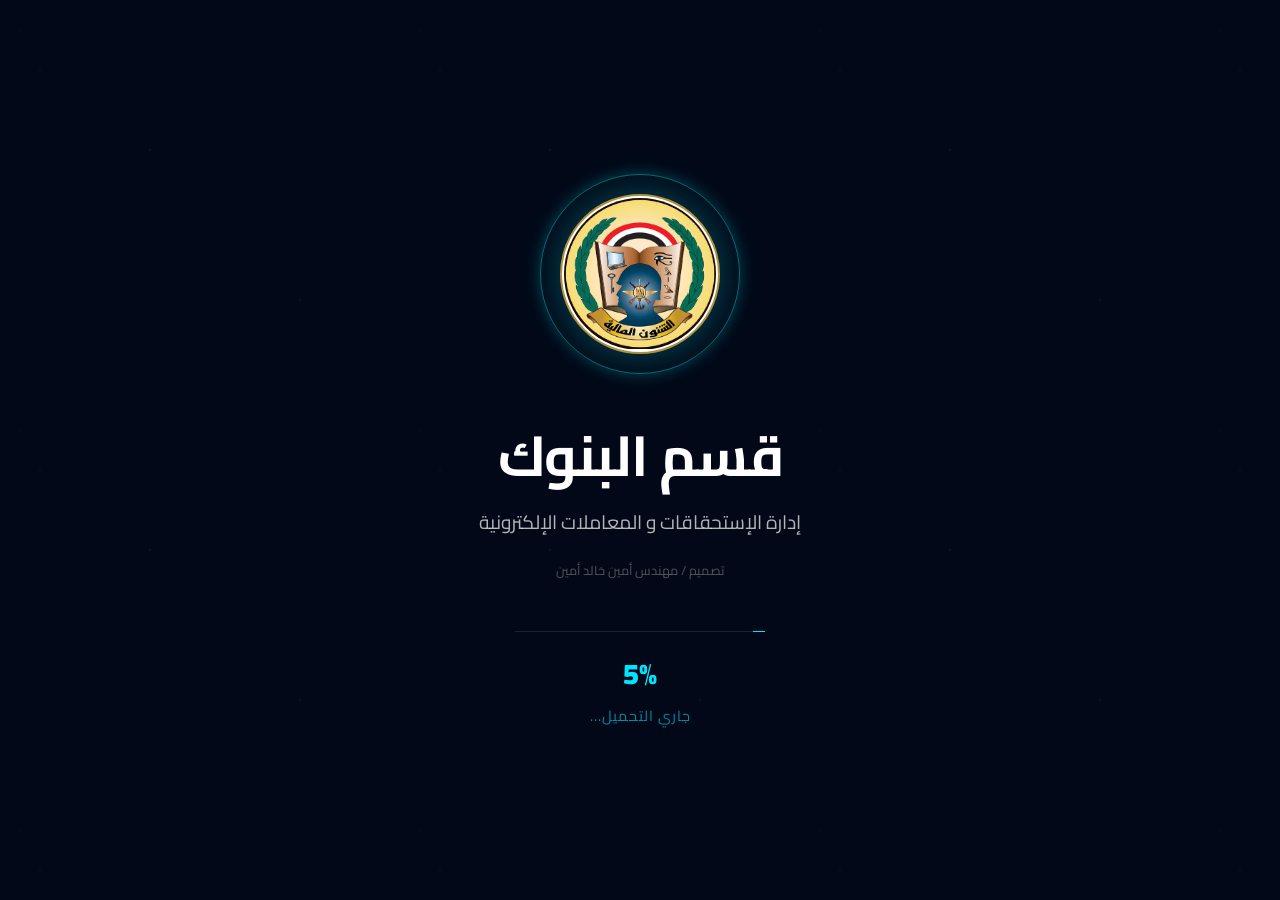
==== wwwroot/index.html @ 64e6f75e "feat: implement auto-import payment matching and fix NID/Instruction ID extraction" ====
<!DOCTYPE html>
<html lang="ar" dir="rtl">

<head>
    <meta charset="UTF-8">
    <meta name="viewport" content="width=device-width, initial-scale=1.0">
    <script>
        if (window.location.protocol === 'file:') {
            window.location.replace('http://127.0.0.1:5001/');
        }
    </script>
    <title>قسم البنوك — نظام إدارة المرتدات</title>
    <link rel="stylesheet" href="css/modern.css?v=3.7">
    <link rel="stylesheet" href="css/enterprise.css">
    <link rel="stylesheet" href="css/fonts.css">
    <link rel="stylesheet" href="css/chat.css?v=1.0">
    <link rel="stylesheet" href="css/advanced.css?v=1.1">
    <script src="lib/fontawesome-all.min.js" data-auto-replace-svg="overlay" defer></script>
    <style>
        /* Smart Payment Hierarchical View Styles */
        .smart-payment-group {
            animation: fadeIn 0.5s ease-out;
        }
        .source-field label {
            text-transform: uppercase;
            letter-spacing: 0.5px;
        }
        .smart-matches-body .data-table thead th {
            font-size: 0.8em;
            text-transform: uppercase;
        }
        .badge-status.success {
            background: rgba(16, 185, 129, 0.2);
            color: #10b981;
            border: 1px solid rgba(16, 185, 129, 0.3);
        }
        .badge-status.warning {
            background: rgba(245, 158, 11, 0.2);
            color: #f59e0b;
            border: 1px solid rgba(245, 158, 11, 0.3);
        }
        /* Switch Toggle Design */
        .unified-auto-import-toggle {
            display: flex;
            align-items: center;
            gap: 10px;
            background: rgba(15, 23, 42, 0.4);
            border: 1px solid rgba(255, 255, 255, 0.08);
            padding: 6px 14px;
            border-radius: 12px;
            font-size: 0.9rem;
            color: #94a3b8;
            height: 48px;
            margin-right: 15px;
        }
        .unified-auto-import-toggle .switch-label {
            font-weight: 600;
            color: #e2e8f0;
            cursor: pointer;
        }
        .switch {
            position: relative;
            display: inline-block;
            width: 44px;
            height: 22px;
        }
        .switch input {
            opacity: 0;
            width: 0;
            height: 0;
        }
        .slider {
            position: absolute;
            cursor: pointer;
            top: 0;
            left: 0;
            right: 0;
            bottom: 0;
            background-color: #334155;
            transition: .4s;
            border-radius: 34px;
            border: 1px solid rgba(255,255,255,0.05);
        }
        .slider:before {
            position: absolute;
            content: "";
            height: 14px;
            width: 14px;
            left: 3px;
            bottom: 3px;
            background-color: #94a3b8;
            transition: .4s;
            border-radius: 50%;
        }
        input:checked + .slider {
            background-color: #10b981;
        }
        input:checked + .slider:before {
            transform: translateX(22px);
            background-color: #000;
        }
    </style>
</head>

<body>
    <!-- Global Progress Bar -->
    <div id="global-progress-bar" style="position:fixed; top:0; left:0; width:0%; height:3px; background:linear-gradient(90deg, #00f0ff, #38bdf8); z-index:1000001; transition: width 0.3s ease, opacity 0.3s ease; opacity:0; pointer-events:none; box-shadow: 0 0 10px rgba(0, 240, 255, 0.5);"></div>

    <!-- Splash Screen / Loader Animation -->
    <div id="splash-screen" class="splash-screen">
        <div class="splash-stars"></div>
        <div class="splash-content">
            <!-- Logo Section -->
            <div class="logo-outer-glow">
                <div class="logo-orbit-ring"></div>
                <div class="logo-main-container">
                    <img src="img/faa-logo.jpg" alt="FAA Logo" class="splash-logo">
                </div>
            </div>

            <!-- Text Section -->
            <div class="splash-text-section">
                <h1 class="splash-main-title">قسم البنوك</h1>
                <p class="splash-sub-title">إدارة الإستحقاقات و المعاملات الإلكترونية</p>
                <div class="splash-credits">تصميم / مهندس أمين خالد أمين</div>
            </div>

            <!-- Loader Section -->
            <div class="splash-loader-section">
                <div class="loader-horizontal-line">
                    <div class="loader-progress"></div>
                </div>
                <div class="loader-percentage">0%</div>
                <div class="loader-status-text">جاري التحميل...</div>
            </div>
        </div>
    </div>

    <!-- (NEW) Tasks Floating Panel -->
    <div id="tasks-panel" class="tasks-panel hidden">
        <div class="tasks-header">
            <h3>📝 مهام اليوم</h3>
            <button onclick="app.closeTasksPanel()">✕</button>
        </div>
        <div id="tasks-list" class="tasks-list">
            <!-- Tasks will be loaded here -->
            <div class="empty-tasks">لا توجد مهام حالياً</div>
        </div>
    </div>

    <!-- Global Attachments Modal (Top Level) -->
    <div id="attachments-modal" class="modal hidden"
        style="z-index: 999999; position: fixed; top: 0; left: 0; width: 100%; height: 100%; align-items: center; justify-content: center; background: rgba(0,0,0,0.85);">
        <div class="modal-content"
            style="max-width: 800px; width: 95%; max-height: 90vh; display: flex; flex-direction: column; background: #0d1623; border: 1px solid #00f0ff; position: relative;">
            <div class="modal-header">
                <h3>إدارة المرفقات</h3>
                <button class="modal-close" onclick="window.app?.hideAttachmentsModal()">✕</button>
            </div>
            <div class="modal-body"
                style="padding: 20px; flex: 1; overflow: hidden; display: flex; flex-direction: column;">
                <div style="display: flex; justify-content: space-between; align-items: center; margin-bottom: 15px;">
                    <h4 id="attachment-title-info">الملفات المرفقة</h4>
                    <button class="btn btn-primary" onclick="document.getElementById('attachment-file-input').click()">
                        ➕ إضافة ملف
                    </button>
                    <input type="file" id="attachment-file-input" style="display: none;" multiple
                        onchange="window.app.uploadAttachment(this)">
                </div>

                <div class="table-container"
                    style="flex: 1; overflow-y: auto; border: 1px solid rgba(255,255,255,0.1); border-radius: 8px;">
                    <table class="data-table">
                        <thead style="position: sticky; top: 0; background: #0d1623; z-index: 1;">
                            <tr>
                                <th>اسم الملف</th>
                                <th>التاريخ</th>
                                <th style="width: 80px;">التحكم</th>
                            </tr>
                        </thead>
                        <tbody id="attachments-list-body"></tbody>
                    </table>
                    <div id="no-attachments-msg" style="text-align: center; padding: 30px; color: #888; display: none;">
                        لا توجد مرفقات لهذه المعاملة.
                    </div>
                </div>
            </div>
        </div>
    </div>


    <!-- ========================================
       Login Page
       ======================================== -->
    <div id="login-page" class="login-wrapper">
        <div class="login-container">
            <div class="login-card">
                <div class="login-logo">
                    <div class="login-logo-container">
                        <div class="logo-icon-large">🏦</div>
                        <h1>قسم البنوك</h1>
                    </div>
                </div>

                <!-- زر إعدادات الطوارئ (الجديد) -->
                <div id="emergency-setup-btn" title="إعدادات الاتصال" class="emergency-gear-icon">
                    ⚙️
                </div>


                <div id="login-error" class="login-error">
                    اسم المستخدم أو كلمة المرور غير صحيحة
                </div>

                <form id="login-form" class="login-form">
                    <div class="form-group">
                        <label class="form-label">اسم المستخدم</label>
                        <select id="login-username" class="form-input form-select" required>
                            <option value="" disabled selected>اختر المستخدم...</option>
                        </select>
                    </div>

                    <div class="form-group">
                        <label class="form-label">كلمة المرور</label>
                        <input type="password" id="login-password" class="form-input" placeholder="أدخل كلمة المرور"
                            required>
                    </div>

                    <button type="submit" class="btn btn-primary btn-lg">
                        <span>🔓</span>
                        <span>تسجيل الدخول</span>
                    </button>
                </form>
            </div>
        </div>
    </div>

    <!-- ========================================
       Main Application
       ======================================== -->
    <div id="app-page" class="app-wrapper hidden">

        <!-- Sidebar -->
        <aside class="sidebar">
            <div class="sidebar-header">
                <div class="sidebar-logo">
                    <span class="logo-icon">🏦</span>
                    <span class="sidebar-logo-text">قسم البنوك</span>
                </div>
                <button id="sidebar-toggle" class="btn-icon" onclick="app.toggleSidebar()">
                    ☰
                </button>
            </div>

            <nav class="sidebar-nav">
                <div class="nav-section">
                    <div class="nav-section-title">الرئيسية</div>
                    <div class="nav-item" data-page="dashboard" onclick="app.navigateTo('dashboard')">
                        <span class="nav-item-icon">🏠</span>
                        <span class="nav-item-text">لوحة التحكم</span>
                    </div>
                    <div class="nav-item" data-page="full-returns" onclick="app.navigateTo('full-returns')">
                        <span class="nav-item-icon">📚</span>
                        <span class="nav-item-text">البحث الشامل</span>
                    </div>
                    <div class="nav-item active" data-page="returns" onclick="app.navigateTo('returns')">
                        <span class="nav-item-icon">📊</span>
                        <span class="nav-item-text">مرتدات الحوافز</span>
                    </div>
                    <div class="nav-item" data-page="salary-returns" onclick="app.navigateTo('salary-returns')">
                        <span class="nav-item-icon">💰</span>
                        <span class="nav-item-text">مرتادات المرتبات</span>
                    </div>
                    <div class="nav-item" data-page="smart-payment" onclick="app.navigateTo('smart-payment')">
                        <span class="nav-item-icon">💸</span>
                        <span class="nav-item-text">السداد الذكي</span>
                    </div>
                    <div class="nav-item" data-page="chat" onclick="app.navigateTo('chat')">
                        <span class="nav-item-icon">💬</span>
                        <span class="nav-item-text">المراسلة</span>
                        <span id="chat-unread-badge" class="chat-unread-badge hidden">0</span>
                    </div>
                    <div class="nav-item" data-page="tasks" onclick="app.navigateTo('tasks')">
                        <span class="nav-item-icon">📝</span>
                        <span class="nav-item-text">مهام اليوم</span>
                        <span id="tasks-count-badge" class="chat-unread-badge hidden" style="background: #f59e0b;">0</span>
                    </div>
                </div>


                <div class="nav-section">
                    <div class="nav-section-title">الإدارة</div>
                    <div class="nav-item" data-page="archive" onclick="app.navigateTo('archive')">
                        <span class="nav-item-icon">🗄️</span>
                        <span class="nav-item-text">الأرشيف</span>
                    </div>
                    <div class="nav-item" data-page="adabir" onclick="app.navigateTo('adabir')">
                        <span class="nav-item-icon">📁</span>
                        <span class="nav-item-text">نظام الإضابير</span>
                    </div>
                    <div class="nav-item" data-page="auto-import-reports" onclick="app.navigateTo('auto-import-reports')">
                        <span class="nav-item-icon">📋</span>
                        <span class="nav-item-text">تقرير الاستيراد التلقائي</span>
                    </div>
                    <div class="nav-item" data-page="settings" id="nav-settings"
                        onclick="app.navigateTo('settings'); app.loadArchivePath();">
                        <span class="nav-item-icon">⚙️</span>
                        <span class="nav-item-text">الإعدادات</span>
                    </div>
                </div>
            </nav>

            <div class="sidebar-footer">
                <div class="user-info">
                    <div class="user-avatar" id="user-avatar">A</div>
                    <div class="user-details">
                        <div class="user-name" id="user-display-name">المستخدم <span id="signalr-status-indicator" class="status-dot status-offline" title="غير متصل"></span></div>
                        <div class="user-role" id="user-role">مستخدم</div>
                    </div>
                    <button class="logout-btn" id="logout-btn" title="تسجيل الخروج"
                        onclick="auth.logout(); location.reload();">🚪</button>
                </div>
            </div>
        </aside>

        <!-- Main Content -->
        <div class="main-wrapper">

            <header class="main-header">
                <div class="header-title">
                    <span class="header-title-icon" id="page-icon">📊</span>
                    <h1 id="page-title">مرتدات الحوافز</h1>
                    <button id="clear-archive-btn" class="btn btn-sm btn-outline-warning hidden" onclick="app.clearRestore()" style="margin-right: 15px; font-size: 12px;">
                        🚫 إنهاء عرض أرشيف الحوافز (العودة للكل)
                    </button>
                    <button id="clear-salary-archive-btn" class="btn btn-sm btn-outline-warning hidden" onclick="app.clearSalaryRestore()" style="margin-right: 15px; font-size: 12px;">
                        🚫 إنهاء عرض أرشيف المرتبات (العودة للكل)
                    </button>
                </div>

                <!-- Sync Progress Column -->
                <div id="sync-progress-container" class="sync-progress-wrapper hidden">
                    <div class="sync-info">
                        <span id="sync-status-text">جاري مزامنة البيانات...</span>
                        <span id="sync-percentage">0%</span>
                    </div>
                    <div class="sync-bar-outer">
                        <div id="sync-bar-inner" class="sync-bar-fill"></div>
                    </div>
                </div>


                <div class="header-actions">
                    <button id="mode-toggle" class="mode-toggle-btn" onclick="app.toggleTheme()">الوضع النهاري</button>
                    <!-- User indicator hidden from original code -->
                </div>
            </header>

            <!-- Page Content -->
            <main class="main-content">

                <!-- ========== Dashboard Page ========== -->
                <section id="page-dashboard" class="page-content hidden">
                    <div class="welcome-banner">
                        <div class="banner-content">
                            <h1>مرحباً بك في لوحة التحكم 🚀</h1>
                            <p>نظرة عامة على أداء النظام والإحصائيات الحالية.</p>
                        </div>
                    </div>
                    <!-- Stats Grid for Dashboard -->
                    <div class="stats-grid dashboard-stats">
                        <!-- Content will be populated by JS -->
                    </div>
                    <div class="dashboard-pro">
                        <div id="dashboard-state" class="dashboard-state hidden"></div>
                        <div id="dashboard-summary-cards" class="dashboard-summary-grid"></div>
                        <div id="dashboard-charts" class="dashboard-charts-grid"></div>
                    </div>
                </section>

                <!-- ========== Returns Page ========== -->
                <section id="page-returns" class="page-content hidden">

                    <!-- Stats Highlights (3-Card Summary) -->
                    <div class="dashboard-stats-row-pro search-stats-summary">
                        <!-- 1. Total Summary (Rightmost/First in RTL) -->
                        <div class="stat-card-pro pro-total-summary">
                            <div class="stat-details-pro">
                                <span class="stat-label">إجمالي السجلات</span>
                                <span class="stat-value" id="search-count">0</span>
                                <div class="stat-sub-row">
                                    <span class="stat-label-sub">إجمالي المبالغ</span>
                                    <span class="stat-value-sub" id="search-amount">0.00</span>
                                </div>
                            </div>
                            <div class="stat-icon" style="background: rgba(0, 240, 255, 0.1); color: #00f0ff;">
                                <i class="fas fa-file-invoice"></i>
                            </div>
                        </div>

                        <!-- 2. Pending/Open -->
                        <div class="stat-card-pro pro-pending">
                            <div class="stat-details-pro">
                                <span class="stat-label">تحت التسوية</span>
                                <span class="stat-value" id="search-open-count">0</span>
                                <div class="stat-sub-row">
                                    <span class="stat-label-sub">المبلغ</span>
                                    <span class="stat-value-sub" id="search-open-amount">0.00</span>
                                </div>
                            </div>
                            <div class="stat-icon" style="background: rgba(245, 158, 11, 0.1); color: #f59e0b;">
                                <i class="fas fa-hourglass-half"></i>
                            </div>
                        </div>

                        <!-- 3. Settled -->
                        <div class="stat-card-pro pro-settled-new">
                            <div class="stat-details-pro">
                                <span class="stat-label">تم تسويتها / مسددة</span>
                                <span class="stat-value" id="search-settled-count">0</span>
                                <div class="stat-sub-row">
                                    <span class="stat-label-sub">المبلغ</span>
                                    <span class="stat-value-sub" id="search-settled-amount">0.00</span>
                                </div>
                            </div>
                            <div class="stat-icon" style="background: rgba(16, 185, 129, 0.1); color: #10b981;">
                                <i class="fas fa-check-circle"></i>
                            </div>
                        </div>
                    </div>

                    <!-- Action Buttons Row (RTL) -->
                    <div class="dashboard-actions-row-pro rtl-flex">
                        <button class="btn-pro-action btn-import-pro" id="btn-import-returns" onclick="app.showImportModal()"><i class="fas fa-file-import"></i> استيراد</button>
                        <button class="btn-pro-action btn-export-pro" onclick="app.downloadTemplate()" style="background: linear-gradient(135deg, #10b981 0%, #059669 100%);"><i class="fas fa-file-excel"></i> تنزيل النموذج</button>
                        <button class="btn-pro-action btn-sync-pro" onclick="app.showAutoSyncModal()"><i class="fas fa-sync"></i> مزامنة</button>
                        <button class="btn-pro-action btn-report-pro" onclick="app.printReport()"><i class="fas fa-file-invoice-dollar"></i> كشف حساب</button>
                        <button class="btn-pro-action btn-extract-pro" onclick="app.showExtractionModal()"><i class="fas fa-search"></i> استخراج</button>
                        <button class="btn-pro-action btn-check-pro" onclick="app.runValidationOnCurrentData()"><i class="fas fa-check-circle"></i> فحص</button>
                        <button class="btn-pro-action btn-delete-pro" onclick="app.confirmDeleteAll()"><i class="fas fa-trash-alt"></i> حذف الكل</button>
                        <button class="btn-pro-action btn-delete-pro" onclick="app.deleteSelectedReturns()" id="btn-delete-selected" style="display:none; background: linear-gradient(135deg, rgba(239, 68, 68, 0.2) 0%, rgba(185, 28, 28, 0.2) 100%); border-color: rgba(239, 68, 68, 0.5);"><i class="fas fa-trash" style="color: #f87171;"></i> حذف المحدد <span id="selected-count-badge" style="background:#ef4444; color:white; border-radius:10px; padding:2px 6px; font-size:12px; margin-right:5px;">0</span></button>
                        <button class="btn-pro-action btn-export-pro" onclick="app.exportSelectedReturns()" id="btn-export-selected" style="display:none; background: linear-gradient(135deg, rgba(59, 130, 246, 0.2) 0%, rgba(29, 78, 216, 0.2) 100%); border-color: rgba(59, 130, 246, 0.5);"><i class="fas fa-file-export" style="color: #60a5fa;"></i> تصدير المحدد <span id="export-selected-badge" style="background:#0284c7; color:white; border-radius:10px; padding:2px 6px; font-size:12px; margin-right:5px;">0</span></button>
                        <button class="btn-pro-action" onclick="app.clearSelection()" id="btn-clear-selection" style="display:none; background: rgba(255,255,255,0.05); border: 1px dashed rgba(255,255,255,0.2); color: #94a3b8;"><i class="fas fa-times-circle"></i> إلغاء التحديد</button>
                        <button class="btn-pro-action btn-export-pro" id="export-excel-btn" onclick="app.exportToExcel()"><i class="fas fa-file-export"></i> تصدير الكل</button>
                    </div>

                    <!-- Controls Row (Search Beside Filters - Professional Layout) -->
                    <div class="dashboard-controls-row-pro">
                        <div class="pro-controls-wrapper rtl-flex">
                            <div class="pro-search-container">
                                <i class="fas fa-search pro-search-icon"></i>
                                <input type="text" id="table-search" placeholder="بحث سريع في السجلات...">
                            </div>
                            <div class="pro-filters-container rtl-flex">
                                <div class="pro-filter-item">
                                    <label>المرفقات</label>
                                    <select id="attachment-status-filter" onchange="app.handleAttachmentFilterChange()">
                                        <option value="all">الكل</option>
                                        <option value="yes">بها مرفقات ✅</option>
                                        <option value="no">بدون مرفقات ❌</option>
                                    </select>
                                </div>
                                <div class="pro-filter-item">
                                    <label>الارتداد (Returned/Rejected)</label>
                                    <select id="return-status-filter" onchange="app.handleReturnStatusFilterChange(this.value)">
                                        <option value="all">الكل</option>
                                        <option value="Returned">Returned</option>
                                        <option value="Rejected">Rejected</option>
                                    </select>
                                </div>
                                <div class="pro-filter-item">
                                    <label>حالة الارتداد</label>
                                    <select id="settlement-filter" onchange="app.handleSettlementFilterChange(this.value)">
                                        <option value="all">الكل</option>
                                        <option value="تمت التسوية">تمت التسوية</option>
                                        <option value="لم يتم التسوية">لم يتم التسوية</option>
                                    </select>
                                </div>
                                <div class="pro-filter-item">
                                    <label>الشهر</label>
                                    <select id="month-filter" onchange="app.handleMonthFilterChange(this.value)">
                                        <option value="all">الكل</option>
                                    </select>
                                </div>
                                <div class="pro-filter-item">
                                    <label>تاريخ الرفع</label>
                                    <select id="upload-date-filter" onchange="app.handleUploadDateSelectChange(this.value)">
                                        <option value="all">الكل</option>
                                    </select>
                                </div>
                                <div class="pro-filter-item">
                                    <label>تاريخ السداد</label>
                                    <select id="payment-date-filter" onchange="app.handlePaymentDateFilterChange(this.value)">
                                        <option value="all">الكل</option>
                                    </select>
                                </div>
                                <div class="pro-filter-item" style="margin-right: auto; padding-right: 15px; border-right: 1px solid #e2e8f0;">
                                    <button class="btn btn-sm archive-transfer-toggle" id="btn-show-adabir-filter" onclick="app.toggleAdabirInlineFilter()">
                                        <i class="fas fa-archive"></i>
                                        <span>نقل سجلات جديد</span>
                                    </button>
                                </div>
                            </div>
                        </div>

                        <!-- Inline Archive Filter Bar -->
                        <div id="adabir-inline-filter" class="inline-filter-bar adabir-transfer-panel hidden">
                            <div style="display: flex; flex-direction: column; gap: 5px;">
                                <label>تاريخ من (تاريخ الرفع):</label>
                                <input type="date" id="adabir-date-from" class="form-input adabir-transfer-input" onchange="app.handleAdabirDateRangeChange()" oninput="app.handleAdabirDateRangeChange()">
                            </div>
                            <div style="display: flex; flex-direction: column; gap: 5px;">
                                <label>تاريخ إلى (تاريخ الرفع):</label>
                                <input type="date" id="adabir-date-to" class="form-input adabir-transfer-input" onchange="app.handleAdabirDateRangeChange()" oninput="app.handleAdabirDateRangeChange()">
                            </div>
                            <div id="adabir-date-range-count" class="adabir-date-range-count" style="display:flex; align-items:flex-end; min-width:220px; color:#93c5fd; font-weight:700;">
                                عدد السجلات داخل الفترة: 0
                            </div>
                            <div style="flex: 1; display: flex; align-items: flex-end; justify-content: flex-end; gap: 12px;">
                                <button class="btn btn-primary adabir-transfer-primary" onclick="app.showAdabirReasonModal()">
                                    <i class="fas fa-arrow-alt-circle-right"></i> تنفيذ أرشفة الفترة المختارة
                                </button>
                                <button class="btn btn-secondary adabir-transfer-secondary" onclick="app.toggleAdabirInlineFilter()">إلغاء</button>
                            </div>
                        </div>
                    </div>

                    <!-- Data Table Container -->
                    <div class="table-container pro-table-container">
                        <div class="table-header-toolbar hidden">
                            <!-- Hidden as it's replaced by pro buttons -->
                        </div>

                        <!-- Print Preparation Progress -->
                        <div id="print-prep-progress" class="print-progress-container hidden">
                            <div class="print-progress-bar"></div>
                            <span class="print-progress-text">Preparing financial report...</span>
                        </div>

                        <div class="table-wrapper-scroll">
                            <table class="data-table" id="returns-table">
                                <thead>
                                    <tr id="table-headers"></tr>
                                </thead>
                                <tbody id="table-body"></tbody>
                            </table>
                        </div>

                        <!-- Empty State -->
                        <div id="empty-state" class="empty-state hidden">
                            <div class="empty-state-icon">📭</div>
                            <h3>لا توجد بيانات</h3>
                            <button class="btn btn-primary" id="empty-import-btn">
                                <span>📥</span> استيراد بيانات
                            </button>
                        </div>
                    </div>
                </section>

                <!-- ========== Full Returns Page ========== -->
                <!-- ========== Full Returns Page (Premium Unified Search) ========== -->
                <section id="page-full-returns" class="page-content hidden">
                    
                    <div class="unified-premium-container">
                        <!-- Hero Section -->
                        <!-- Dynamic Stats Grid (Premium V3) - Unified Search + Stats -->
                        <div class="unified-search-banner-v3">
                            <!-- 1. Search Card (Standalone Top) -->
                             <div id="unified-search-card" class="u-v2-card card-search-top">
                                <div class="u-v2-icon">
                                    <i class="fas fa-search"></i>
                                </div>
                                <div class="u-v2-info">
                                    <label>البحث الذكي الموحد</label>
                                    <div class="unified-search-wrapper-premium">
                                        <div class="unified-search-input-group">
                                            <input type="text" id="unified-search-input" placeholder="ادخل الاسم، الرقم القومي، أو أي بيانات للبحث السريع..." autocomplete="off">
                                        </div>
                                        <div class="unified-settlement-filter">
                                            <label for="unified-settlement-status">حالة التسوية</label>
                                            <select id="unified-settlement-status" onchange="app.handleUnifiedSettlementStatusChange(this.value)">
                                                <option value="not_settled" selected>لم يتم التسوية</option>
                                                <option value="settled">تم التسوية</option>
                                                <option value="all">الكل</option>
                                            </select>
                                        </div>
                                        
                                        <!-- الاستيراد التلقائي للمجلد -->
                                        <div class="unified-auto-import-toggle" title="مراقبة مجلد سطح المكتب استيراد_تلقائي وسحب ملفات الاكسيل تلقائياً">
                                            <span class="switch-label" onclick="document.getElementById('auto-import-toggle-input').click()">📁 استيراد تلقائي</span>
                                            <label class="switch">
                                                <input type="checkbox" id="auto-import-toggle-input" onchange="app.toggleAutoImport(this.checked)">
                                                <span class="slider"></span>
                                            </label>
                                        </div>

                                        <div class="unified-actions-inline">
                                            <button class="btn-unified-main" onclick="app.runUnifiedSearch()" title="بحث سريع">
                                                <i class="fas fa-bolt" style="margin-left:8px;"></i> بحث سريع
                                            </button>
                                            <button class="btn-unified-sync" onclick="app.syncUnifiedData()" title="تحديث">
                                                <i class="fas fa-sync-alt"></i>
                                            </button>
                                            <button class="btn-unified-collective" onclick="app.showUnifiedCollectiveSync()" title="مزامنة مجمعة">
                                                <i class="fas fa-rocket"></i> مجمعة
                                            </button>
                                            <button class="btn-unified-extract" onclick="app.showUnifiedExtractionModal()" title="استخراج">
                                                <i class="fas fa-file-excel"></i> استخراج
                                            </button>
                                            <button id="unified-account-statement-btn"
                                                    class="btn-pro-action btn-unified-statement"
                                                    onclick="event.preventDefault(); event.stopPropagation(); app.openUnifiedAccountStatement()"
                                                    title="كشف حساب موحد للحوافز والمرتبات">
                                                <i class="fas fa-file-invoice-dollar"></i> كشف الحساب
                                            </button>
                                        </div>
                                    </div>
                                    
                                    <!-- Sync Progress -->
                                    <div id="unified-sync-progress" class="unified-modern-progress hidden" style="margin-top: 12px; max-width: 100%;">
                                        <div class="progress-track-premium" style="height: 5px;">
                                            <div id="unified-sync-bar" class="progress-fill-premium"></div>
                                        </div>
                                    </div>
                                </div>
                            </div>
                        </div>

                        <div id="unified-stats-row" class="unified-stats-grid-v2" style="display: grid; margin-top: 20px;">
                            <!-- 2. Total Card -->
                            <div class="u-v2-card card-total">
                                <div class="u-v2-icon">
                                    <svg width="32" height="32" viewBox="0 0 24 24" fill="none" stroke="currentColor" stroke-width="2" stroke-linecap="round" stroke-linejoin="round"><rect x="2" y="2" width="20" height="8" rx="2"/><rect x="2" y="14" width="20" height="8" rx="2"/></svg>
                                </div>
                                <div class="u-v2-info">
                                    <label>الإجمالي الكلي</label>
                                    <h2 id="unified-total-amount">0.00</h2>
                                    <span id="unified-total-count">العدد: 0</span>
                                </div>
                            </div>
                            <!-- 3. Salary Card -->
                            <div class="u-v2-card card-salary">
                                <div class="u-v2-icon">
                                    <svg width="32" height="32" viewBox="0 0 24 24" fill="none" stroke="currentColor" stroke-width="2" stroke-linecap="round" stroke-linejoin="round"><rect x="2" y="4" width="20" height="16" rx="2"/><line x1="2" y1="10" x2="22" y2="10"/><line x1="7" y1="15" x2="7.01" y2="15"/><line x1="11" y1="15" x2="13" y2="15"/></svg>
                                </div>
                                <div class="u-v2-info">
                                    <label>مرتدات المرتبات</label>
                                    <h2 id="unified-salary-amount">0.00</h2>
                                    <span id="unified-salary-count">العدد: 0</span>
                                </div>
                            </div>
                            <!-- 4. Incentive Card -->
                            <div class="u-v2-card card-incentives">
                                <div class="u-v2-icon">
                                    <svg width="32" height="32" viewBox="0 0 24 24" fill="none" stroke="currentColor" stroke-width="2" stroke-linecap="round" stroke-linejoin="round"><polyline points="22 7 13.5 15.5 8.5 10.5 2 17"/><polyline points="16 7 22 7 22 13"/></svg>
                                </div>
                                <div class="u-v2-info">
                                    <label>مرتدات الحوافز</label>
                                    <h2 id="unified-incentive-amount">0.00</h2>
                                    <span id="unified-incentive-count">العدد: 0</span>
                                </div>
                            </div>
                        </div>

                        <!-- Loading State -->
                        <div id="unified-loading" class="unified-loading-premium hidden">
                            <div class="loading-spinner-premium"></div>
                            <p>جاري استخراج وتحليل النتائج...</p>
                        </div>

                    </div>

                    <!-- Results Container -->
                    <div id="unified-results" style="display: none;">
                        <!-- Incentive Section -->
                        <div class="unified-section-wrapper" id="section-incentive">
                            <div class="unified-section-header" onclick="app.toggleUnifiedSection('incentive')">
                                <div class="u-header-left">
                                    <span class="u-dot dot-incentive"></span>
                                    <h3>نتائج مرتدات الحوافز</h3>
                                </div>
                                <div class="u-header-right">
                                    <span id="unified-incentive-badge" class="u-count-badge">0</span>
                                    <span class="toggle-icon">
                                        <svg width="14" height="14" viewBox="0 0 24 24" fill="none" stroke="currentColor" stroke-width="3" stroke-linecap="round" stroke-linejoin="round"><polyline points="18 15 12 9 6 15"/></svg>
                                    </span>
                                </div>
                            </div>
                            <div class="unified-section-content" id="content-incentive">
                                <div class="table-container pro-table-container">
                                    <div class="table-wrapper-scroll">
                                        <table class="data-table" id="unified-incentive-table">
                                            <thead>
                                                <tr id="unified-incentive-head"></tr>
                                            </thead>
                                            <tbody id="unified-incentive-body"></tbody>
                                        </table>
                                    </div>
                                    <div id="unified-incentive-empty" class="unified-table-empty hidden">
                                        <span>📭</span> لا توجد نتائج في مرتدات الحوافز
                                    </div>
                                    <div class="pagination-controls" id="unified-incentive-pagination"></div>
                                </div>
                            </div>
                        </div>

                        <!-- Salary Section -->
                        <div class="unified-section-wrapper" id="section-salary" style="margin-top: 40px;">
                            <div class="unified-section-header" onclick="app.toggleUnifiedSection('salary')">
                                <div class="u-header-left">
                                    <span class="u-dot dot-salary"></span>
                                    <span class="toggle-icon">
                                        <svg width="14" height="14" viewBox="0 0 24 24" fill="none" stroke="currentColor" stroke-width="3" stroke-linecap="round" stroke-linejoin="round"><polyline points="18 15 12 9 6 15"/></svg>
                                    </span>
                                </div>
                            </div>
                            <div class="unified-section-content" id="content-salary">
                                <div class="table-container pro-table-container">
                                    <div class="table-wrapper-scroll">
                                        <table class="data-table" id="unified-salary-table">
                                            <thead>
                                                <tr id="unified-salary-head"></tr>
                                            </thead>
                                            <tbody id="unified-salary-body"></tbody>
                                        </table>
                                    </div>
                                    <div id="unified-salary-empty" class="unified-table-empty hidden">
                                        <span>📭</span> لا توجد نتائج في مرتدات المرتبات
                                    </div>
                                    <div class="pagination-controls" id="unified-salary-pagination"></div>
                                </div>
                            </div>
                        </div>
                    </div>

                </section>

                <!-- ========== Smart Payment Page ========== -->
                <section id="page-smart-payment" class="page-content hidden">
                    <div class="unified-premium-container" style="max-width: 100% !important; width: 100%; min-height: 80vh; align-items: stretch; padding: 20px;">
                        <section class="smart-settlement-page" dir="rtl">
                            <style>
                                .smart-settlement-page {
                                    font-family: 'Cairo', sans-serif;
                                    color: #f8fafc;
                                    display: flex;
                                    flex-direction: column;
                                    gap: 24px;
                                    animation: pageFadeIn 0.4s ease-out;
                                    width: 100%;
                                }
                                @keyframes pageFadeIn {
                                    from { opacity: 0; transform: translateY(10px); }
                                    to { opacity: 1; transform: translateY(0); }
                                }
                                .settlement-tabs {
                                    display: inline-flex;
                                    align-self: center;
                                    background: rgba(15, 23, 42, 0.6);
                                    backdrop-filter: blur(12px);
                                    border: 1px solid rgba(255, 255, 255, 0.08);
                                    padding: 6px;
                                    border-radius: 16px;
                                    gap: 8px;
                                    margin: 0 auto 10px auto;
                                    box-shadow: 0 4px 20px rgba(0, 0, 0, 0.2);
                                }
                                .settlement-tabs .tab {
                                    background: transparent;
                                    border: none;
                                    color: #94a3b8;
                                    padding: 10px 28px;
                                    border-radius: 12px;
                                    font-size: 0.95rem;
                                    font-weight: 600;
                                    cursor: pointer;
                                    transition: all 0.3s cubic-bezier(0.4, 0, 0.2, 1);
                                    display: flex;
                                    align-items: center;
                                    gap: 8px;
                                }
                                .settlement-tabs .tab:hover {
                                    color: #fff;
                                    background: rgba(255, 255, 255, 0.04);
                                }
                                .settlement-tabs .tab.active {
                                    background: linear-gradient(135deg, #00f0ff, #3b82f6);
                                    color: #000;
                                    font-weight: 700;
                                    box-shadow: 0 4px 15px rgba(0, 240, 255, 0.3);
                                }
                                .settlement-card {
                                    background: linear-gradient(135deg, rgba(13, 22, 35, 0.75), rgba(9, 15, 26, 0.85));
                                    backdrop-filter: blur(20px);
                                    border: 1px solid rgba(0, 240, 255, 0.15);
                                    border-radius: 16px;
                                    padding: 24px;
                                    box-shadow: 0 10px 30px rgba(0, 0, 0, 0.4), inset 0 1px 0 rgba(255, 255, 255, 0.05);
                                    display: flex;
                                    flex-direction: column;
                                    gap: 20px;
                                    transition: border-color 0.3s, box-shadow 0.3s;
                                }
                                .settlement-card:hover {
                                    border-color: rgba(0, 240, 255, 0.25);
                                    box-shadow: 0 12px 35px rgba(0, 0, 0, 0.5), 0 0 20px rgba(0, 240, 255, 0.05);
                                }
                                .top-actions {
                                    display: flex;
                                    justify-content: flex-end;
                                }
                                .outline-btn {
                                    background: rgba(16, 185, 129, 0.05);
                                    border: 1px dashed rgba(16, 185, 129, 0.4);
                                    color: #34d399;
                                    padding: 8px 18px;
                                    border-radius: 8px;
                                    font-size: 0.9rem;
                                    font-weight: 600;
                                    cursor: pointer;
                                    transition: all 0.2s ease;
                                    display: flex;
                                    align-items: center;
                                    gap: 6px;
                                }
                                .outline-btn:hover {
                                    background: #10b981;
                                    color: #050b14;
                                    border-color: #10b981;
                                    box-shadow: 0 0 15px rgba(16, 185, 129, 0.35);
                                    transform: translateY(-1px);
                                }
                                .upload-row {
                                    display: flex;
                                    align-items: center;
                                    gap: 20px;
                                }
                                .match-btn {
                                    background: linear-gradient(135deg, #10b981, #059669);
                                    color: #050b14;
                                    border: none;
                                    border-radius: 12px;
                                    padding: 0 35px;
                                    font-size: 1.05rem;
                                    font-weight: 700;
                                    cursor: pointer;
                                    box-shadow: 0 4px 20px rgba(16, 185, 129, 0.25);
                                    transition: all 0.3s cubic-bezier(0.4, 0, 0.2, 1);
                                    height: 60px;
                                    display: inline-flex;
                                    align-items: center;
                                    justify-content: center;
                                    gap: 8px;
                                }
                                .match-btn:not(:disabled):hover {
                                    transform: translateY(-2px);
                                    box-shadow: 0 8px 25px rgba(16, 185, 129, 0.4);
                                    background: linear-gradient(135deg, #34d399, #10b981);
                                }
                                .match-btn:not(:disabled):active {
                                    transform: translateY(0);
                                }
                                .match-btn:disabled {
                                    background: #334155;
                                    color: #64748b;
                                    cursor: not-allowed;
                                    box-shadow: none;
                                }
                                .upload-box {
                                    flex-grow: 1;
                                    background: rgba(255, 255, 255, 0.02);
                                    border: 2px dashed rgba(0, 240, 255, 0.25);
                                    border-radius: 12px;
                                    padding: 10px 24px;
                                    display: flex;
                                    align-items: center;
                                    gap: 16px;
                                    cursor: pointer;
                                    transition: all 0.3s ease;
                                    height: 60px;
                                }
                                .upload-box:hover {
                                    background: rgba(0, 240, 255, 0.05);
                                    border-color: #00f0ff;
                                    box-shadow: 0 0 20px rgba(0, 240, 255, 0.1);
                                }
                                .upload-icon {
                                    font-size: 2rem;
                                    color: #00f0ff;
                                    transition: transform 0.3s;
                                }
                                .upload-box:hover .upload-icon {
                                    transform: translateY(-3px);
                                }
                                .upload-box div {
                                    display: flex;
                                    flex-direction: column;
                                }
                                .upload-box strong {
                                    color: #f8fafc;
                                    font-size: 1rem;
                                }
                                .upload-box span {
                                    color: #94a3b8;
                                    font-size: 0.8rem;
                                }
                                .loaded-info {
                                    display: inline-flex;
                                    align-items: center;
                                    align-self: flex-start;
                                    gap: 10px;
                                    color: #34d399;
                                    font-size: 0.9rem;
                                    font-weight: 600;
                                    background: rgba(16, 185, 129, 0.06);
                                    border: 1px solid rgba(16, 185, 129, 0.15);
                                    padding: 8px 16px;
                                    border-radius: 8px;
                                }
                                .loaded-info .dot {
                                    width: 8px;
                                    height: 8px;
                                    background: #34d399;
                                    border-radius: 50%;
                                    box-shadow: 0 0 8px #34d399;
                                    animation: loadedPulse 2s infinite;
                                }
                                @keyframes loadedPulse {
                                    0% { transform: scale(1); opacity: 1; }
                                    50% { transform: scale(1.3); opacity: 0.5; }
                                    100% { transform: scale(1); opacity: 1; }
                                }
                                .filters-row {
                                    display: flex;
                                    align-items: center;
                                    justify-content: space-between;
                                    background: rgba(0, 0, 0, 0.2);
                                    border: 1px solid rgba(255, 255, 255, 0.05);
                                    border-radius: 12px;
                                    padding: 12px 20px;
                                    gap: 15px;
                                    flex-wrap: wrap;
                                }
                                .filter-group {
                                    display: flex !important;
                                    flex-direction: row !important;
                                    flex-wrap: nowrap !important;
                                    align-items: center;
                                    gap: 12px;
                                }
                                .filter-group select {
                                    background: #090f1a;
                                    border: 1px solid rgba(255, 255, 255, 0.1);
                                    color: #f8fafc;
                                    padding: 10px 16px;
                                    border-radius: 8px;
                                    font-size: 0.9rem;
                                    font-family: inherit;
                                    outline: none;
                                    cursor: pointer;
                                    width: auto !important;
                                    min-width: 180px;
                                    flex: 1;
                                    transition: border-color 0.2s, box-shadow 0.2s;
                                }
                                .filter-group select:focus {
                                    border-color: #00f0ff;
                                    box-shadow: 0 0 10px rgba(0, 240, 255, 0.2);
                                }
                                .filter-group .chip {
                                    background: rgba(255, 255, 255, 0.02);
                                    border: 1px solid rgba(255, 255, 255, 0.12);
                                    color: #94a3b8;
                                    padding: 8px 20px;
                                    border-radius: 30px;
                                    font-size: 0.9rem;
                                    font-weight: 600;
                                    cursor: pointer;
                                    transition: all 0.3s ease;
                                }
                                .filter-group .chip:hover {
                                    border-color: rgba(255, 255, 255, 0.25);
                                    color: #fff;
                                }
                                .filter-group .chip.active {
                                    background: rgba(0, 240, 255, 0.1);
                                    border-color: #00f0ff;
                                    color: #00f0ff;
                                    box-shadow: 0 0 12px rgba(0, 240, 255, 0.15);
                                }
                                .search-box {
                                    position: relative;
                                    display: flex;
                                    align-items: center;
                                }
                                .search-box .icon {
                                    position: absolute;
                                    right: 12px;
                                    color: #64748b;
                                    font-size: 0.95rem;
                                }
                                .search-box input {
                                    background: #090f1a;
                                    border: 1px solid rgba(255, 255, 255, 0.12);
                                    color: #f8fafc;
                                    padding: 10px 12px 10px 36px;
                                    border-radius: 8px;
                                    font-size: 0.9rem;
                                    outline: none;
                                    width: 200px;
                                    font-family: inherit;
                                    transition: all 0.2s;
                                }
                                .search-box input:focus {
                                    border-color: #00f0ff;
                                    box-shadow: 0 0 10px rgba(0, 240, 255, 0.2);
                                    width: 240px;
                                }
                                .execute-btn {
                                    background: linear-gradient(135deg, #3b82f6, #1d4ed8);
                                    color: #fff;
                                    border: none;
                                    border-radius: 8px;
                                    padding: 10px 24px;
                                    font-weight: 700;
                                    font-size: 0.9rem;
                                    font-family: inherit;
                                    cursor: pointer;
                                    transition: all 0.3s ease;
                                    box-shadow: 0 4px 15px rgba(59, 130, 246, 0.25);
                                }
                                .execute-btn:not(:disabled):hover {
                                    background: linear-gradient(135deg, #60a5fa, #3b82f6);
                                    box-shadow: 0 6px 20px rgba(59, 130, 246, 0.35);
                                    transform: translateY(-1px);
                                }
                                .execute-btn:disabled {
                                    background: #334155;
                                    color: #64748b;
                                    cursor: not-allowed;
                                    box-shadow: none;
                                }

                                /* Summary Bar Styles */
                                .summary-bar {
                                    display: flex;
                                    align-items: center;
                                    justify-content: space-between;
                                    gap: 20px;
                                    margin-bottom: 24px;
                                    flex-wrap: wrap;
                                    width: 100%;
                                }
                                .summary-bar .summary-item {
                                    flex: 1 1 200px;
                                    background: linear-gradient(135deg, rgba(15, 23, 42, 0.55), rgba(30, 41, 59, 0.35));
                                    border: 1px solid rgba(255, 255, 255, 0.06);
                                    border-radius: 16px;
                                    padding: 18px 24px;
                                    display: flex;
                                    align-items: center;
                                    gap: 16px;
                                    box-shadow: 0 4px 20px rgba(0, 0, 0, 0.15);
                                    transition: all 0.3s ease;
                                }
                                .summary-bar .summary-item:hover {
                                    border-color: rgba(255, 255, 255, 0.12);
                                    transform: translateY(-2px);
                                    box-shadow: 0 6px 25px rgba(0, 0, 0, 0.25);
                                }
                                .summary-icon {
                                    width: 44px;
                                    height: 44px;
                                    border-radius: 12px;
                                    display: flex;
                                    align-items: center;
                                    justify-content: center;
                                    font-size: 1.25rem;
                                }
                                .summary-item.blue .summary-icon { background: rgba(59, 130, 246, 0.15); color: #60a5fa; }
                                .summary-item.green .summary-icon { background: rgba(16, 185, 129, 0.15); color: #34d399; }
                                .summary-item.red .summary-icon { background: rgba(239, 68, 68, 0.15); color: #f87171; }

                                .summary-item div {
                                    display: flex;
                                    flex-direction: column;
                                }
                                .summary-item small {
                                    color: #94a3b8;
                                    font-size: 0.8rem;
                                    font-weight: 500;
                                    margin-bottom: 2px;
                                }
                                .summary-item strong {
                                    color: #fff;
                                    font-size: 1.4rem;
                                    font-weight: 700;
                                }

                                .summary-bar .export-actions {
                                    display: flex;
                                    gap: 12px;
                                    align-items: center;
                                    justify-content: flex-end;
                                    flex-wrap: wrap;
                                }
                                .export-actions button {
                                    background: transparent;
                                    border-radius: 8px;
                                    padding: 10px 20px;
                                    font-size: 0.9rem;
                                    font-weight: 600;
                                    cursor: pointer;
                                    transition: all 0.3s ease;
                                    display: flex;
                                    align-items: center;
                                    gap: 8px;
                                    font-family: inherit;
                                }
                                .export-actions button:nth-child(1) { /* Excel */
                                    border: 1px solid rgba(16, 185, 129, 0.4);
                                    background: rgba(16, 185, 129, 0.05);
                                    color: #34d399;
                                }
                                .export-actions button:nth-child(1):hover {
                                    background: #10b981;
                                    color: #050b14;
                                    border-color: #10b981;
                                    box-shadow: 0 0 15px rgba(16, 185, 129, 0.3);
                                    transform: translateY(-1px);
                                }
                                .export-actions button:nth-child(2) { /* PDF */
                                    border: 1px solid rgba(239, 68, 68, 0.4);
                                    background: rgba(239, 68, 68, 0.05);
                                    color: #f87171;
                                }
                                .export-actions button:nth-child(2):hover {
                                    background: #ef4444;
                                    color: #fff;
                                    border-color: #ef4444;
                                    box-shadow: 0 0 15px rgba(239, 68, 68, 0.3);
                                    transform: translateY(-1px);
                                }

                                /* Table Section Styles */
                                .table-section {
                                    background: linear-gradient(135deg, rgba(13, 22, 35, 0.75), rgba(9, 15, 26, 0.85));
                                    border: 1px solid rgba(255, 255, 255, 0.08);
                                    border-radius: 16px;
                                    padding: 24px;
                                    box-shadow: 0 10px 30px rgba(0, 0, 0, 0.4);
                                }
                                .table-header {
                                    display: flex;
                                    align-items: center;
                                    gap: 15px;
                                    margin-bottom: 20px;
                                    border-bottom: 1px solid rgba(255,255,255,0.08);
                                    padding-bottom: 12px;
                                }
                                .count-pill {
                                    background: rgba(0, 240, 255, 0.1);
                                    color: #00f0ff;
                                    padding: 6px 14px;
                                    border-radius: 30px;
                                    font-size: 0.85rem;
                                    font-weight: 700;
                                    border: 1px solid rgba(0, 240, 255, 0.2);
                                }
                                .table-header h3 {
                                    margin: 0;
                                    font-size: 1.15rem;
                                    color: #fff;
                                    font-weight: 700;
                                }
                                .settlement-table {
                                    width: 100%;
                                    border-collapse: collapse;
                                }
                                .settlement-table th {
                                    background: rgba(255, 255, 255, 0.02);
                                    color: #94a3b8;
                                    font-size: 0.85rem;
                                    font-weight: 700;
                                    text-align: right;
                                    padding: 14px 16px;
                                    border-bottom: 2px solid rgba(255, 255, 255, 0.08);
                                }
                                .settlement-table td {
                                    padding: 14px 16px;
                                    font-size: 0.9rem;
                                    border-bottom: 1px solid rgba(255, 255, 255, 0.04);
                                    color: #cbd5e1;
                                    transition: background-color 0.2s;
                                }
                                .settlement-table tbody tr:hover td {
                                    background-color: rgba(255, 255, 255, 0.02);
                                    color: #fff;
                                }
                                .settlement-table td.month {
                                    color: #fbbf24;
                                    font-weight: 700;
                                }
                                .settlement-table td.name {
                                    color: #10b981;
                                    font-weight: 700;
                                }

                                .smart-badge {
                                    display: inline-flex;
                                    align-items: center;
                                    justify-content: center;
                                    padding: 4px 10px;
                                    border-radius: 6px;
                                    font-size: 0.8rem;
                                    font-weight: 700;
                                    text-align: center;
                                    min-width: 80px;
                                }
                                .smart-badge.success { background: rgba(16, 185, 129, 0.15); color: #34d399; border: 1px solid rgba(16, 185, 129, 0.2); }
                                .smart-badge.danger { background: rgba(239, 68, 68, 0.15); color: #f87171; border: 1px solid rgba(239, 68, 68, 0.2); }
                                .smart-badge.settled { background: rgba(0, 240, 255, 0.15); color: #00f0ff; border: 1px solid rgba(0, 240, 255, 0.2); }
                                .smart-badge.pending { background: rgba(251, 191, 36, 0.15); color: #fbbf24; border: 1px solid rgba(251, 191, 36, 0.2); }

                                .source-btn {
                                    background: rgba(0, 240, 255, 0.08);
                                    border: 1px solid rgba(0, 240, 255, 0.25);
                                    color: #00f0ff;
                                    padding: 6px 14px;
                                    border-radius: 6px;
                                    font-size: 0.8rem;
                                    font-weight: 600;
                                    cursor: pointer;
                                    transition: all 0.2s ease;
                                    font-family: inherit;
                                }
                                .source-btn:hover {
                                    background: #00f0ff;
                                    color: #050b14;
                                    box-shadow: 0 0 12px rgba(0, 240, 255, 0.4);
                                    transform: translateY(-1px);
                                }
                            </style>

                            <!-- Tabs -->
                            <div class="settlement-tabs">
                                <button class="tab smart-tab-btn active" onclick="app.switchSmartTab('salary', this)">💰 سداد المرتبات</button>
                                <button class="tab smart-tab-btn" onclick="app.switchSmartTab('incentive', this)">📊 سداد الحوافز</button>
                            </div>

                            <!-- Main Control Card -->
                            <div class="settlement-card compact-card">

                                <div class="top-actions">
                                <button class="outline-btn" onclick="app.downloadSmartPaymentTemplate()">📄 تحميل ملف السداد</button>
                                </div>

                                <div class="upload-row">
                                <button class="match-btn" id="btn-smart-match" onclick="app.runSmartPaymentMatch()" disabled>⚡ بدء المطابقة</button>

                                <div class="upload-box" onclick="document.getElementById('smart-payment-file').click()">
                                    <input type="file" id="smart-payment-file" accept=".xlsx,.xls" style="display:none;" onchange="app.handleSmartPaymentFile(this)">
                                    <div class="upload-icon">☁️</div>
                                    <div>
                                    <strong id="smart-payment-status-header">رفع ملف المطابقة</strong>
                                    <span>اسحب الملف هنا أو اضغط للرفع</span>
                                    </div>
                                </div>
                                </div>

                                <div class="loaded-info">
                                <span class="dot"></span>
                                <span id="smart-loaded-count-text">لم يتم تحميل أي ملف</span>
                                </div>

                                <div class="filters-row">

                                <div class="filter-group">
                                    <select id="smart-month-filter" onchange="app.renderSmartPaymentResults()">
                                    <option value="all">كل الأشهر (المرتبات)</option>
                                    </select>
                                    <select id="smart-file-code-filter" onchange="app.renderSmartPaymentResults()">
                                    <option value="">-- كل أكواد الملفات --</option>
                                    </select>
                                    <select id="smart-status-filter" onchange="app.setSmartStatFilter(this.value)">
                                      <option value="all">كل المطابقات</option>
                                      <option value="unmatched">غير مطابقة</option>
                                      <option value="incentive">تم التسوية</option>
                                      <option value="notfound" selected>تحت التسوية</option>
                                    </select>
                                </div>

                                <div class="filter-group options-group">
                                    <button class="chip match-mode-chip active" data-value="name" onclick="app.setSmartMatchMethod('name', this)">بالاسم</button>
                                    <button class="chip match-mode-chip" data-value="nid" onclick="app.setSmartMatchMethod('nid', this)">بالرقم القومي</button>
                                </div>

                                <div class="filter-group execute-group hidden" id="smart-execute-group">
                                    <div class="search-box">
                                    <span class="icon">🔍</span>
                                    <input type="text" id="smart-filter-name" placeholder="بحث بالاسم..." oninput="app.applySmartLocalFilters()">
                                    </div>
                                    <button class="execute-btn" id="btn-smart-execute-active-tab" onclick="app.executeSmartPaymentSettlement()" disabled>تنفيذ السداد 🚀</button>
                                </div>

                                </div>

                            </div>
                            
                            <!-- Progress & Loading -->
                            <div id="smart-payment-progress" class="unified-modern-progress hidden" style="width: 100%; margin-bottom: 15px; background: rgba(255,255,255,0.05); border-radius: 10px; height: 6px; overflow: hidden; box-shadow: inset 0 1px 3px rgba(0,0,0,0.3);">
                                <div id="smart-payment-bar" class="progress-fill-premium" style="width: 0%; height: 100%; background: linear-gradient(90deg, #00f0ff, #6366f1); box-shadow: 0 0 15px #00f0ff; transition: width 0.3s ease;"></div>
                            </div>
                            <div id="smart-payment-status-footer" style="display: none;"></div>

                            <div id="smart-payment-loading" class="unified-loading-premium hidden" style="text-align: center; padding: 40px;">
                                <div class="loading-spinner-premium" style="width: 40px; height: 40px; border: 3px solid rgba(0,240,255,0.1); border-top-color: #00f0ff; border-radius: 50%; animation: spin 1s linear infinite; margin: 0 auto 15px;"></div>
                                <p style="color: #00f0ff; font-weight: 500;">جاري مطابقة البيانات مع قاعدة البيانات...</p>
                            </div>

                            <div id="smart-payment-results" style="display: none; padding: 20px 0 40px; width: 100%;">
                            </div>

                        </section>
                    </div>
                </section>

                <!-- ========== Tasks Page ========== -->
                <section id="page-tasks" class="page-content hidden">
                    <!-- Stats Cards -->
                    <div class="tasks-stats-grid">
                        <div class="task-stat-card stat-total">
                            <div class="task-stat-icon"><i class="fas fa-clipboard-list"></i></div>
                            <div class="task-stat-info">
                                <span class="task-stat-value" id="task-stat-total">0</span>
                                <span class="task-stat-label">إجمالي المهام</span>
                            </div>
                        </div>
                        <div class="task-stat-card stat-new">
                            <div class="task-stat-icon"><i class="fas fa-star"></i></div>
                            <div class="task-stat-info">
                                <span class="task-stat-value" id="task-stat-new">0</span>
                                <span class="task-stat-label">جديدة</span>
                            </div>
                        </div>
                        <div class="task-stat-card stat-progress">
                            <div class="task-stat-icon"><i class="fas fa-spinner"></i></div>
                            <div class="task-stat-info">
                                <span class="task-stat-value" id="task-stat-progress">0</span>
                                <span class="task-stat-label">قيد التنفيذ</span>
                            </div>
                        </div>
                        <div class="task-stat-card stat-done">
                            <div class="task-stat-icon"><i class="fas fa-check-double"></i></div>
                            <div class="task-stat-info">
                                <span class="task-stat-value" id="task-stat-done">0</span>
                                <span class="task-stat-label">مكتملة</span>
                            </div>
                        </div>
                        <div class="task-stat-card stat-urgent">
                            <div class="task-stat-icon"><i class="fas fa-fire"></i></div>
                            <div class="task-stat-info">
                                <span class="task-stat-value" id="task-stat-urgent">0</span>
                                <span class="task-stat-label">عاجلة</span>
                            </div>
                        </div>
                    </div>

                    <!-- Toolbar -->
                    <div class="tasks-toolbar">
                        <div class="tasks-toolbar-right">
                            <button class="btn-task-add" onclick="app.showCreateTaskModal()">
                                <i class="fas fa-plus-circle"></i> مهمة جديدة
                            </button>
                            <button class="btn-task-refresh" onclick="app.loadTasksPage()">
                                <i class="fas fa-sync-alt"></i>
                            </button>
                        </div>
                        <div class="tasks-toolbar-center">
                            <div class="tasks-tab-bar">
                                <button class="task-tab active" data-tab="my" onclick="app.switchTaskTab('my', this)">📥 مهامي</button>
                                <button class="task-tab" data-tab="assigned" onclick="app.switchTaskTab('assigned', this)">📤 مهام أسندتها</button>
                                <button class="task-tab" data-tab="all" onclick="app.switchTaskTab('all', this)">📋 الكل</button>
                            </div>
                        </div>
                        <div class="tasks-toolbar-left">
                            <div class="tasks-filter-chips">
                                <button class="task-chip active" data-filter="all" onclick="app.filterTasks('all', this)">الكل</button>
                                <button class="task-chip" data-filter="New" onclick="app.filterTasks('New', this)">🆕 جديدة</button>
                                <button class="task-chip" data-filter="InProgress" onclick="app.filterTasks('InProgress', this)">🔄 قيد التنفيذ</button>
                                <button class="task-chip" data-filter="Done" onclick="app.filterTasks('Done', this)">✅ مكتملة</button>
                            </div>
                        </div>
                    </div>

                    <!-- Tasks Board -->
                    <div class="tasks-board" id="tasks-board">
                        <!-- Column: New -->
                        <div class="task-column" data-status="New">
                            <div class="task-column-header col-new">
                                <span class="col-dot"></span>
                                <h3>🆕 جديدة</h3>
                                <span class="col-count" id="col-count-new">0</span>
                            </div>
                            <div class="task-column-body" id="col-body-new">
                                <!-- Cards injected here -->
                            </div>
                        </div>
                        <!-- Column: InProgress -->
                        <div class="task-column" data-status="InProgress">
                            <div class="task-column-header col-progress">
                                <span class="col-dot"></span>
                                <h3>🔄 قيد التنفيذ</h3>
                                <span class="col-count" id="col-count-progress">0</span>
                            </div>
                            <div class="task-column-body" id="col-body-progress">
                            </div>
                        </div>
                        <!-- Column: Done -->
                        <div class="task-column" data-status="Done">
                            <div class="task-column-header col-done">
                                <span class="col-dot"></span>
                                <h3>✅ مكتملة</h3>
                                <span class="col-count" id="col-count-done">0</span>
                            </div>
                            <div class="task-column-body" id="col-body-done">
                            </div>
                        </div>
                    </div>

                    <!-- Empty State -->
                    <div id="tasks-empty-state" class="tasks-empty hidden">
                        <div class="tasks-empty-icon">📝</div>
                        <h3>لا توجد مهام حالياً</h3>
                        <p>ابدأ بإضافة مهمة جديدة لتنظيم عملك</p>
                        <button class="btn-task-add" onclick="app.showCreateTaskModal()">
                            <i class="fas fa-plus-circle"></i> إنشاء مهمة
                        </button>
                    </div>
                </section>

                <!-- Create Task Modal -->
                <div id="create-task-modal" class="modal hidden" style="z-index: 999998; position: fixed; top: 0; left: 0; width: 100%; height: 100%; display: flex; align-items: center; justify-content: center; background: rgba(0,0,0,0.85);">
                    <div class="modal-content" style="max-width: 550px; width: 95%; background: #0d1623; border: 1px solid rgba(0, 240, 255, 0.3); border-radius: 16px; overflow: hidden;">
                        <div class="modal-header" style="padding: 18px 24px; border-bottom: 1px solid rgba(255,255,255,0.06); display: flex; justify-content: space-between; align-items: center;">
                            <h3 style="margin: 0; font-size: 1.1rem; color: #fff;">📝 إنشاء مهمة جديدة</h3>
                            <button class="modal-close" onclick="app.hideCreateTaskModal()" style="background: none; border: none; color: #94a3b8; font-size: 1.3rem; cursor: pointer;">✕</button>
                        </div>
                        <div class="modal-body" style="padding: 24px;">
                            <div style="display: flex; flex-direction: column; gap: 16px;">
                                <div>
                                    <label style="color: #94a3b8; font-size: 0.8rem; font-weight: 600; margin-bottom: 6px; display: block;">عنوان المهمة *</label>
                                    <input type="text" id="task-title-input" placeholder="مثال: مراجعة ملف المرتبات" style="width: 100%; padding: 10px 14px; background: rgba(255,255,255,0.04); border: 1px solid rgba(255,255,255,0.1); border-radius: 10px; color: #fff; font-size: 0.9rem; outline: none;">
                                </div>
                                <div>
                                    <label style="color: #94a3b8; font-size: 0.8rem; font-weight: 600; margin-bottom: 6px; display: block;">الوصف</label>
                                    <textarea id="task-desc-input" rows="3" placeholder="تفاصيل المهمة..." style="width: 100%; padding: 10px 14px; background: rgba(255,255,255,0.04); border: 1px solid rgba(255,255,255,0.1); border-radius: 10px; color: #fff; font-size: 0.85rem; outline: none; resize: vertical;"></textarea>
                                </div>
                                <div style="display: grid; grid-template-columns: 1fr 1fr; gap: 14px;">
                                    <div>
                                        <label style="color: #94a3b8; font-size: 0.8rem; font-weight: 600; margin-bottom: 6px; display: block;">الأولوية</label>
                                        <select id="task-priority-input" style="width: 100%; padding: 10px; background: rgba(255,255,255,0.04); border: 1px solid rgba(255,255,255,0.1); border-radius: 10px; color: #fff; font-size: 0.85rem; outline: none;">
                                            <option value="Low">🟢 منخفضة</option>
                                            <option value="Medium" selected>🟡 متوسطة</option>
                                            <option value="High">🔴 عالية</option>
                                        </select>
                                    </div>
                                    <div>
                                        <label style="color: #94a3b8; font-size: 0.8rem; font-weight: 600; margin-bottom: 6px; display: block;">إسناد إلى</label>
                                        <select id="task-assignee-input" style="width: 100%; padding: 10px; background: rgba(255,255,255,0.04); border: 1px solid rgba(255,255,255,0.1); border-radius: 10px; color: #fff; font-size: 0.85rem; outline: none;">
                                        </select>
                                    </div>
                                </div>
                                <div>
                                    <label style="color: #94a3b8; font-size: 0.8rem; font-weight: 600; margin-bottom: 6px; display: block;">الموعد النهائي (اختياري)</label>
                                    <input type="date" id="task-due-input" style="width: 100%; padding: 10px 14px; background: rgba(255,255,255,0.04); border: 1px solid rgba(255,255,255,0.1); border-radius: 10px; color: #fff; font-size: 0.85rem; outline: none;">
                                </div>
                            </div>
                        </div>
                        <div class="modal-footer" style="padding: 16px 24px; border-top: 1px solid rgba(255,255,255,0.06); display: flex; justify-content: flex-end; gap: 10px;">
                            <button onclick="app.hideCreateTaskModal()" style="padding: 10px 24px; border-radius: 10px; border: 1px solid rgba(255,255,255,0.1); background: transparent; color: #94a3b8; cursor: pointer; font-size: 0.85rem;">إلغاء</button>
                            <button onclick="app.createTask()" style="padding: 10px 28px; border-radius: 10px; border: none; background: linear-gradient(135deg, #00f0ff 0%, #6366f1 100%); color: #0f172a; cursor: pointer; font-weight: 800; font-size: 0.85rem;">إنشاء المهمة</button>
                        </div>
                    </div>
                </div>

                <!-- ========== Salary Returns Page ========== -->

                <section id="page-salary-returns" class="page-content hidden">

                    <!-- Stats Highlights (3-Card Summary) -->
                    <div class="dashboard-stats-row-pro search-stats-summary">
                        <!-- 1. Total Summary (Rightmost/First in RTL) -->
                        <div class="stat-card-pro pro-total-summary">
                            <div class="stat-details-pro">
                                <span class="stat-label">إجمالي السجلات</span>
                                <span class="stat-value" id="salary-count">0</span>
                                <div class="stat-sub-row">
                                    <span class="stat-label-sub">إجمالي المبالغ</span>
                                    <span class="stat-value-sub" id="salary-amount">0.00</span>
                                </div>
                            </div>
                            <div class="stat-icon" style="background: rgba(0, 240, 255, 0.1); color: #00f0ff;">
                                <i class="fas fa-file-invoice"></i>
                            </div>
                        </div>

                        <!-- 2. Pending/Open -->
                        <div class="stat-card-pro pro-pending">
                            <div class="stat-details-pro">
                                <span class="stat-label">تحت التسوية</span>
                                <span class="stat-value" id="salary-open-count">0</span>
                                <div class="stat-sub-row">
                                    <span class="stat-label-sub">المبلغ</span>
                                    <span class="stat-value-sub" id="salary-open-amount">0.00</span>
                                </div>
                            </div>
                            <div class="stat-icon" style="background: rgba(245, 158, 11, 0.1); color: #f59e0b;">
                                <i class="fas fa-hourglass-half"></i>
                            </div>
                        </div>

                        <!-- 3. Settled -->
                        <div class="stat-card-pro pro-settled-new">
                            <div class="stat-details-pro">
                                <span class="stat-label">تم تسويتها / مسددة</span>
                                <span class="stat-value" id="salary-settled-count">0</span>
                                <div class="stat-sub-row">
                                    <span class="stat-label-sub">المبلغ</span>
                                    <span class="stat-value-sub" id="salary-settled-amount">0.00</span>
                                </div>
                            </div>
                            <div class="stat-icon" style="background: rgba(16, 185, 129, 0.1); color: #10b981;">
                                <i class="fas fa-check-circle"></i>
                            </div>
                        </div>
                    </div>

                    <!-- Action Buttons Row (RTL) -->
                    <div class="dashboard-actions-row-pro rtl-flex">
                        <button class="btn-pro-action btn-import-pro" onclick="app.showSalaryImportModal()"><i class="fas fa-file-import"></i> استيراد</button>
                        <button class="btn-pro-action btn-export-pro" onclick="app.downloadSalaryTemplate()" style="background: linear-gradient(135deg, #10b981 0%, #059669 100%);"><i class="fas fa-file-excel"></i> تنزيل النموذج</button>
                        <button class="btn-pro-action btn-sync-pro" onclick="app.showSalaryAutoSyncModal()"><i class="fas fa-sync"></i> مزامنة</button>
                        <button class="btn-pro-action btn-report-pro" onclick="app.printSalaryReport()"><i class="fas fa-file-invoice-dollar"></i> كشف حساب</button>
                        <button class="btn-pro-action btn-extract-pro" onclick="app.showSalaryExtractionModal()"><i class="fas fa-search"></i> استخراج</button>
                        <button class="btn-pro-action btn-check-pro" onclick="app.runSalaryValidationOnCurrentData()"><i class="fas fa-check-circle"></i> فحص</button>
                        <button class="btn-pro-action btn-delete-pro" onclick="app.confirmDeleteAllSalary()"><i class="fas fa-trash-alt"></i> حذف الكل</button>
                        <button class="btn-pro-action btn-delete-pro" onclick="app.confirmBulkDeleteSalary()" id="btn-salary-delete-selected" style="display:none; background: linear-gradient(135deg, rgba(239, 68, 68, 0.2) 0%, rgba(185, 28, 28, 0.2) 100%); border-color: rgba(239, 68, 68, 0.5);"><i class="fas fa-trash" style="color: #f87171;"></i> حذف المحدد <span id="salary-selected-count-badge" style="background:#ef4444; color:white; border-radius:10px; padding:2px 6px; font-size:12px; margin-right:5px;">0</span></button>
                        <button class="btn-pro-action btn-settled-pro" onclick="app.settleSelectedSalaryReturns()" id="btn-salary-settle-selected" style="display:none; background: linear-gradient(135deg, rgba(16, 185, 129, 0.2) 0%, rgba(5, 150, 105, 0.2) 100%); border-color: rgba(16, 185, 129, 0.5);"><i class="fas fa-check-double" style="color: #34d399;"></i> تسوية المحدد <span id="salary-settle-selected-count-badge" style="background:#10b981; color:white; border-radius:10px; padding:2px 6px; font-size:12px; margin-right:5px;">0</span></button>
                        <button class="btn-pro-action btn-export-pro" onclick="app.exportSelectedSalaryReturns()" id="btn-salary-export-selected" style="display:none; background: linear-gradient(135deg, rgba(59, 130, 246, 0.2) 0%, rgba(29, 78, 216, 0.2) 100%); border-color: rgba(59, 130, 246, 0.5);"><i class="fas fa-file-export" style="color: #60a5fa;"></i> تصدير المحدد</button>
                        <button class="btn-pro-action" onclick="app.clearSalarySelection()" id="btn-salary-clear-selection" style="display:none; background: rgba(255,255,255,0.05); border: 1px dashed rgba(255,255,255,0.2); color: #94a3b8;"><i class="fas fa-times-circle"></i> إلغاء التحديد</button>
                        <button class="btn-pro-action btn-export-pro" onclick="app.exportSalaryToExcel()"><i class="fas fa-file-export"></i> تصدير الكل</button>
                    </div>

                    <!-- Controls Row (Search Beside Filters - Professional Layout) -->
                    <div class="dashboard-controls-row-pro">
                        <div class="pro-controls-wrapper rtl-flex">
                            <div class="pro-search-container">
                                <i class="fas fa-search pro-search-icon"></i>
                                <input type="text" id="salary-search" placeholder="بحث سريع في السجلات...">
                            </div>
                            <div class="pro-filters-container rtl-flex">
                                <div class="pro-filter-item">
                                    <label>المرفقات</label>
                                    <select id="salary-attachment-filter" onchange="app.handleSalaryAttachmentFilterChange()">
                                        <option value="all">الكل</option>
                                        <option value="yes">بها مرفقات ✅</option>
                                        <option value="no">بدون مرفقات ❌</option>
                                    </select>
                                </div>
                                <div class="pro-filter-item">
                                    <label>الارتداد (Returned/Rejected)</label>
                                    <select id="salary-return-status-filter" onchange="app.handleSalaryReturnStatusFilterChange(this.value)">
                                        <option value="all">الكل</option>
                                        <option value="Returned">Returned</option>
                                        <option value="Rejected">Rejected</option>
                                    </select>
                                </div>
                                <div class="pro-filter-item">
                                    <label>حالة الارتداد</label>
                                    <select id="salary-settlement-filter" onchange="app.handleSalarySettlementFilterChange(this.value)">
                                        <option value="all">الكل</option>
                                        <option value="تمت التسوية">تمت التسوية</option>
                                        <option value="لم يتم التسوية">لم يتم التسوية</option>
                                    </select>
                                </div>
                                <div class="pro-filter-item">
                                    <label>تاريخ الرفع</label>
                                    <select id="salary-upload-date-filter" onchange="app.handleSalaryUploadDateSelectChange(this.value)">
                                        <option value="all">الكل</option>
                                    </select>
                                </div>
                                <div class="pro-filter-item">
                                    <label>الشهر</label>
                                    <select id="salary-month-filter" onchange="app.handleSalaryMonthFilterChange(this.value)">
                                        <option value="all">الكل</option>
                                        <option value="فارغ">فارغ</option>
                                        <option value="12-2025">12-2025</option>
                                        <option value="01-2026">01-2026</option>
                                        <option value="02-2026">02-2026</option>
                                        <option value="03-2026">03-2026</option>
                                        <option value="04-2026">04-2026</option>
                                        <option value="05-2026">05-2026</option>
                                        <option value="06-2026">06-2026</option>
                                    </select>
                                </div>
                                <div class="pro-filter-item">
                                    <label>تاريخ السداد</label>
                                    <select id="salary-payment-date-filter" onchange="app.handleSalaryPaymentDateFilterChange(this.value)">
                                        <option value="all">الكل</option>
                                    </select>
                                </div>
                                <div class="pro-filter-item" style="margin-right: auto; padding-right: 15px; border-right: 1px solid rgba(255,255,255,0.08);">
                                    <button class="btn btn-sm archive-transfer-toggle" id="btn-show-salary-adabir-filter" onclick="app.toggleAdabirInlineFilter()">
                                        <i class="fas fa-archive"></i>
                                        <span>نقل سجلات جديدة</span>
                                    </button>
                                </div>
                            </div>
                        </div>
                        <div id="salary-adabir-inline-filter" class="inline-filter-bar adabir-transfer-panel hidden">
                            <div style="display: flex; flex-direction: column; gap: 5px;">
                                <label>تاريخ من (تاريخ الرفع):</label>
                                <input type="date" id="salary-adabir-date-from" class="form-input adabir-transfer-input" onchange="app.handleSalaryAdabirDateRangeChange()" oninput="app.handleSalaryAdabirDateRangeChange()">
                            </div>
                            <div style="display: flex; flex-direction: column; gap: 5px;">
                                <label>تاريخ إلى (تاريخ الرفع):</label>
                                <input type="date" id="salary-adabir-date-to" class="form-input adabir-transfer-input" onchange="app.handleSalaryAdabirDateRangeChange()" oninput="app.handleSalaryAdabirDateRangeChange()">
                            </div>
                            <div id="salary-adabir-date-range-count" class="adabir-date-range-count" style="display:flex; align-items:flex-end; min-width:220px; color:#93c5fd; font-weight:700;">
                                عدد السجلات داخل الفترة: 0
                            </div>
                            <div style="flex: 1; display: flex; align-items: flex-end; justify-content: flex-end; gap: 12px;">
                                <button class="btn btn-primary adabir-transfer-primary" onclick="app.showAdabirReasonModal()">
                                    <i class="fas fa-arrow-alt-circle-right"></i> تنفيذ أرشفة الفترة المختارة
                                </button>
                                <button class="btn btn-secondary adabir-transfer-secondary" onclick="app.toggleAdabirInlineFilter()">إلغاء</button>
                            </div>
                        </div>
                    </div>

                    <!-- Data Table Container -->
                    <div class="table-container pro-table-container">
                        <div class="table-header-toolbar hidden">
                            <!-- Hidden as it's replaced by pro buttons -->
                        </div>

                        <!-- Print Preparation Progress -->
                        <div id="salary-print-prep-progress" class="print-progress-container hidden">
                            <div class="print-progress-bar"></div>
                            <span class="print-progress-text">Preparing financial report...</span>
                        </div>

                        <div class="table-wrapper-scroll">
                            <table class="data-table" id="salary-returns-table">
                                <thead>
                                    <tr id="salary-returns-head"></tr>
                                </thead>
                                <tbody id="salary-returns-body"></tbody>
                            </table>
                        </div>

                        <!-- Empty State -->
                        <div id="salary-empty-state" class="empty-state hidden">
                            <div class="empty-state-icon">📭</div>
                            <h3>لا توجد بيانات</h3>
                            <button class="btn btn-primary" id="empty-salary-import-btn">
                                <span>📥</span> استيراد بيانات
                            </button>
                        </div>
                    </div>
                </section>

                <!-- ========== Validation Results Page (New Full Screen) ========== -->
                <section id="page-validation-results" class="page-content hidden no-padding full-height-page">
                    <div class="val-full-container">
                        
                        <!-- Main Area (Error Cards) -->
                        <div class="val-main-area">
                            <div class="val-header-simple" style="display: flex; justify-content: space-between; align-items: center; width: 100%;">
                                <div style="flex: 1;">
                                    <h2 class="val-main-title">نتائج فحص الملف</h2>
                                    <p class="val-sub-title">قائمة شاملة بجميع المشاكل المكتشفة في الملف</p>
                                </div>
                                <button class="btn btn-secondary" onclick="app.hideValidationResultsPage()" style="background: rgba(255,255,255,0.05); border: 1px solid rgba(255,255,255,0.1); padding: 8px 20px; border-radius: 8px; font-weight: bold; transition: all 0.3s ease;">
                                    <i class="fas fa-arrow-right" style="margin-left: 8px;"></i> عودة للجدول
                                </button>
                            </div>
                            
                            <div class="val-cards-container" id="val-cards-list">
                                <!-- Cards will be injected here by JS -->
                            </div>
                            
                            <!-- Bottom Actions Footer -->
                            <div class="val-bottom-actions">
                                <div class="val-actions-left">
                                    <button class="btn-val-full-save" onclick="app.saveAllRecords()">حفظ جميع السجلات</button>
                                </div>
                                <div class="val-actions-right">
                                    <button class="btn-val-mini success" onclick="app.saveValidRecords()">حفظ الصحيح فقط</button>
                                    <button class="btn-val-mini warning" onclick="app.saveAllAsIs()">حفظ كما هو</button>
                                </div>
                            </div>
                        </div>

                        <!-- Right Sidebar (Stats) -->
                        <aside class="val-right-sidebar">
                            <div class="val-sidebar-header">
                                <div class="val-sidebar-icon">📊</div>
                                <h3 class="val-sidebar-title">تحليل البيانات</h3>
                                <p class="val-sidebar-desc">تدقيق جودة ملف الإكسيل</p>
                            </div>

                            <div class="val-sidebar-stats">
                                <div class="val-side-stat-item">
                                    <div class="label">إجمالي السجلات</div>
                                    <div class="value" id="val-full-total">0</div>
                                </div>

                                <div class="val-side-stat-item success">
                                    <div class="label">سجلات سليمة</div>
                                    <div class="value" id="val-full-valid">0</div>
                                    <p class="desc">جاهزة للحفظ المباشر</p>
                                </div>

                                <div class="val-side-stat-item danger">
                                    <div class="label">أخطاء جسيمة</div>
                                    <div class="value" id="val-full-errors">0</div>
                                    <button class="btn-download-all" onclick="app.downloadAllErrorsMultiSheet()">
                                        تنزيل تقرير الأخطاء
                                    </button>
                                </div>

                                <div class="val-side-stat-item warning">
                                    <div class="label">تنبيهات</div>
                                    <div class="value" id="val-full-warnings">0</div>
                                </div>
                            </div>

                            <div class="val-sidebar-footer">
                                <button class="btn-back-to-returns" onclick="app.hideValidationResultsPage()">
                                    العودة للمرتدات
                                </button>
                            </div>
                        </aside>
                    </div>
                </section>

                <!-- Chat Page Content -->
                <section id="page-chat" class="page-content hidden no-padding">
                    <div class="chat-page-layout">
                        <!-- Sidebar -->
                        <div class="chat-sidebar">
                            <div class="chat-sidebar-header">
                                <h3>💬 المراسلة</h3>
                            </div>
                            <div class="chat-search-box">
                                <div class="chat-search-wrapper">
                                    <input type="text" id="chat-search-input" class="chat-search-input" placeholder="بحث...">
                                    <i class="fas fa-search"></i>
                                </div>
                            </div>
                            <div class="chat-sidebar-tabs" style="padding: 0 16px 10px; display: flex; gap: 4px;">
                                <button class="chat-tab-btn active" data-tab="conversations" style="flex:1;">المحادثات</button>
                                <button class="chat-tab-btn" data-tab="users" style="flex:1;">المستخدمين</button>
                            </div>
                            <div id="chat-conversations-list" class="chat-list"></div>
                            <div id="chat-users-list" class="chat-list" style="display: none;"></div>
                        </div>

                        <!-- Main Chat Area -->
                        <div class="chat-main" id="chat-main-area" style="display: none;">
                            <div class="chat-header">
                                <div class="chat-header-info">
                                    <h4 class="chat-header-name" id="chat-header-name">مستخدم</h4>
                                    <p class="chat-header-status" id="chat-header-status">غير متصل</p>
                                </div>
                                <div class="chat-header-actions">
                                </div>
                            </div>
                            
                            <div class="chat-messages-area" id="chat-messages-area"></div>
                            
                            <div id="chat-attachment-preview-area" class="chat-attachment-preview-area"></div>

                            <div class="chat-input-area">
                                <div class="chat-input-actions">
                                    <button id="chat-attach-btn" class="chat-attach-btn" title="إرفاق ملف"><i class="fas fa-paperclip"></i></button>
                                    <input type="file" id="chat-file-input" style="display: none;" accept="image/*,.pdf">
                                </div>
                                <div class="chat-input-wrapper">
                                    <textarea id="chat-message-input" class="chat-input" placeholder="اكتب رسالتك هنا..." rows="1"></textarea>
                                </div>
                                <button id="chat-send-btn" class="chat-send-btn" disabled><i class="fas fa-paper-plane"></i></button>
                            </div>
                        </div>
                        
                        <!-- Empty State -->
                        <div class="chat-empty-state" id="chat-empty-state">
                            <div class="empty-icon">💬</div>
                            <h3>مرحباً بك في نظام المراسلة</h3>
                            <p>اختر محادثة للبدء في التواصل</p>
                        </div>
                        
                        <!-- Tasks Panel -->
                        <div class="chat-tasks-panel" id="chat-tasks-panel">
                            <div class="chat-tasks-header">
                                <h4>📋 المهام المتعلقة</h4>
                                <button class="chat-header-btn" onclick="window.chatModule.toggleTasksPanel()"><i class="fas fa-times"></i></button>
                            </div>
                            <div class="chat-tasks-list" id="chat-tasks-list"></div>
                        </div>
                    </div>
                </section>

                <!-- ========== Archive Page ========== -->
                <section id="page-archive" class="page-content hidden no-padding full-height-page">

                    <!-- Tabs Navigation -->
                    <div class="tabs-nav">
                        <button class="btn btn-tab active" onclick="app.switchArchiveTab('lauf')" id="tab-btn-lauf">📊 مرتدات الحوافز</button>
                        <button class="btn btn-tab" onclick="app.switchArchiveTab('salaries')" id="tab-btn-salaries">💰 مرتادات المرتبات</button>
                        <button class="btn btn-tab" onclick="app.switchArchiveTab('full')" id="tab-btn-full" style="display:none;">سجل استيراد المرتدات (Full)</button>
                    </div>

                    <!-- Tab 1: Archive -->
                    <div id="archive-tab-lauf" class="tab-content">
                        <div class="table-container">
                            <div class="table-header">
                                <h3 class="table-title">سجل الأرشيف</h3>
                            </div>
                            <div class="table-wrapper">
                                <table class="data-table">
                                    <thead>
                                        <tr>
                                            <th>#</th>
                                            <th>التاريخ والوقت</th>
                                            <th>اسم الملف</th>
                                            <th>عدد السجلات</th>
                                            <th>الحجم</th>
                                            <th>الإجراءات</th>
                                        </tr>
                                    </thead>
                                    <tbody id="archive-table-body"></tbody>
                                </table>
                            </div>

                            <div id="archive-empty" class="empty-state">
                                <div class="empty-state-icon">🗄️</div>
                                <h3 class="empty-state-title">الأرشيف فارغ</h3>
                                <p class="empty-state-desc">لم يتم حفظ أي نسخ بعد</p>
                            </div>
                        </div>
                    </div>

                    <!-- Tab 2: Salary Archive -->
                    <div id="archive-tab-salaries" class="tab-content hidden">
                        <div class="table-container">
                            <div class="table-header">
                                <h3 class="table-title">أرشيف مرتادات المرتبات</h3>
                            </div>
                            <div class="table-wrapper">
                                <table class="data-table">
                                    <thead>
                                        <tr>
                                            <th>#</th>
                                            <th>التاريخ والوقت</th>
                                            <th>اسم الملف</th>
                                            <th>عدد السجلات</th>
                                            <th>الحجم</th>
                                            <th>الإجراءات</th>
                                        </tr>
                                    </thead>
                                    <tbody id="salary-archive-table-body"></tbody>
                                </table>
                            </div>

                            <div id="salary-archive-empty" class="empty-state">
                                <div class="empty-state-icon">🗄️</div>
                                <h3 class="empty-state-title">الأرشيف فارغ</h3>
                                <p class="empty-state-desc">لم يتم حفظ أي نسخ للمرتبات بعد</p>
                            </div>
                        </div>
                    </div>

                    <!-- Tab 3: Full Returns History -->
                    <div id="archive-tab-full" class="tab-content hidden">
                        <div class="table-container">
                            <div class="table-header">
                                <h3 class="table-title">Full Returns Log الكاملة (Full Returns)</h3>
                                <button class="btn btn-secondary btn-sm" onclick="app.loadFullReturnsHistory()">
                                    🔄 تحديث
                                </button>
                            </div>
                            <div class="table-wrapper">
                                <table class="data-table">
                                    <thead>
                                        <tr>
                                            <th>تاريخ التسوية</th>
                                            <th>حالة الدفع</th>
                                            <th>سبب الرفض</th>
                                            <th>السويفت كود</th>
                                            <th>رقم الحساب</th>
                                            <th>رقم القومي</th>
                                            <th>اسم المستفيد</th>
                                            <th>المبلغ</th>
                                            <th>كود الملف (Batch ID)</th>
                                            <th>الإجراءات</th>
                                        </tr>
                                    </thead>
                                    <tbody id="full-history-body"></tbody>
                                </table>
                            </div>
                            <div id="full-history-empty" class="empty-state hidden">
                                <div class="empty-state-icon">📜</div>
                                <h3 class="empty-state-title">السجل فارغ</h3>
                                <p class="empty-state-desc">لم يتم استيراد أي ملفات بعد</p>
                            </div>
                        </div>
                    </div>


                </section>

                <!-- ========== Adabir Page (Archives System 014) ========== -->
                <section id="page-adabir" class="page-content hidden no-padding full-height-page">
                    <div class="table-container">
                        <div class="table-header">
                            <div style="display: flex; align-items: center; gap: 12px;">
                                <div class="u-v2-icon" style="background: rgba(37, 99, 235, 0.1); color: #2563eb; width: 40px; height: 40px; display: flex; align-items: center; justify-content: center; border-radius: 10px;">
                                    <i class="fas fa-archive"></i>
                                </div>
                                <h3 class="table-title">نظام الإضابير البنكية</h3>
                            </div>
                            <div class="header-actions" style="display: flex; gap: 10px; align-items: center;">
                                <button class="btn btn-secondary" onclick="app.loadAdabir()" style="height: 38px;">
                                    <i class="fas fa-sync-alt"></i> تحديث
                                </button>
                            </div>
                        </div>
                        <div class="adabir-toolbar">
                            <div class="adabir-search-box">
                                <i class="fas fa-search"></i>
                                <input type="text" id="adabir-search" class="form-input" placeholder="بحث برقم الدفعة أو المصدر أو السبب..." oninput="app.filterAdabir()">
                            </div>
                            <div class="adabir-toolbar-field">
                                <label>من فترة الأرشفة</label>
                                <input type="date" id="adabir-period-from" class="form-input" onchange="app.filterAdabir()">
                            </div>
                            <div class="adabir-toolbar-field">
                                <label>إلى فترة الأرشفة</label>
                                <input type="date" id="adabir-period-to" class="form-input" onchange="app.filterAdabir()">
                            </div>
                            <div class="adabir-toolbar-field">
                                <label>المصدر</label>
                                <select id="adabir-source-filter" class="form-input" onchange="app.filterAdabir()">
                                    <option value="all">الكل</option>
                                    <option value="Returns">مرتدات الحوافز</option>
                                    <option value="SalaryReturns">مرتدات المرتبات</option>
                                </select>
                            </div>
                            <div class="adabir-toolbar-field">
                                <label>الحالة</label>
                                <select id="adabir-status-filter" class="form-input" onchange="app.filterAdabir()">
                                    <option value="all">الكل</option>
                                    <option value="active">نشط</option>
                                    <option value="restored">مسترجع</option>
                                </select>
                            </div>
                            <button class="btn btn-secondary adabir-clear-btn" onclick="app.clearAdabirFilters()">
                                <i class="fas fa-times"></i> مسح الفلاتر
                            </button>
                        </div>
                        <div class="table-wrapper">
                            <table class="data-table">
                                <thead>
                                    <tr>
                                        <th>#</th>
                                        <th>تاريخ الأرشفة</th>
                                        <th>السبب / الوصف</th>
                                        <th>الفترة (من - إلى)</th>
                                        <th>العدد</th>
                                        <th>المصدر</th>
                                        <th>ملفات الإكسيل</th>
                                        <th style="text-align: center;">الإجراءات</th>
                                    </tr>
                                </thead>
                                <tbody id="adabir-tbody"></tbody>
                            </table>
                        </div>
                    </div>
                </section>
                <!-- ========== Auto Import Reports Page ========== -->
                <section id="page-auto-import-reports" class="page-content hidden">
                    <div class="welcome-banner">
                        <div class="banner-content">
                            <h1>📋 تقارير الاستيراد والتسوية التلقائية</h1>
                            <p>تتبع ملفات السداد التي تمت معالجتها تلقائياً في الخلفية ومراجعة الأخطاء المرفوضة.</p>
                        </div>
                    </div>

                    <div class="dashboard-pro" style="margin-top: 20px;">
                        <div class="table-container pro-table-container">
                            <div class="table-header-toolbar" style="display:flex; justify-content:space-between; align-items:center; margin-bottom:15px;">
                                <h3 style="color:#00f0ff; font-weight:700;"><i class="fas fa-list-ul"></i> قائمة الملفات المعالجة مؤخراً</h3>
                                <button class="btn btn-secondary btn-sm" onclick="app.loadAutoImportReports()">🔄 تحديث القائمة</button>
                            </div>
                            <div class="table-wrapper-scroll">
                                <table class="data-table">
                                    <thead>
                                        <tr>
                                            <th>تاريخ المعالجة</th>
                                            <th>اسم الملف</th>
                                            <th>نوع الملف</th>
                                            <th style="text-align:center;">إجمالي الصفوف</th>
                                            <th style="text-align:center; color:#10b981;">الناجح (المطابق)</th>
                                            <th style="text-align:center; color:#ef4444;">الفشل (الأخطاء)</th>
                                            <th style="text-align:center;">الإجراءات</th>
                                        </tr>
                                    </thead>
                                    <tbody id="auto-import-reports-tbody">
                                        <!-- Will be populated by JS -->
                                    </tbody>
                                </table>
                            </div>
                        </div>

                        <!-- Failure Details Section (Visible when a report is selected) -->
                        <div id="auto-import-details-container" class="table-container pro-table-container hidden" style="margin-top: 30px; border-color: rgba(239, 68, 68, 0.3);">
                            <div class="table-header-toolbar" style="display:flex; justify-content:space-between; align-items:center; margin-bottom:15px; border-bottom: 1px solid rgba(239, 68, 68, 0.2); padding-bottom: 10px;">
                                <h3 style="color:#ef4444; font-weight:700;"><i class="fas fa-exclamation-triangle"></i> تفاصيل أخطاء المطابقة للملف: <span id="auto-import-details-filename" style="color:#fff;">-</span></h3>
                                <button class="btn btn-secondary btn-sm" onclick="document.getElementById('auto-import-details-container').classList.add('hidden')">✕ إغلاق التفاصيل</button>
                            </div>
                            
                            <div class="table-wrapper-scroll">
                                <table class="data-table" style="border-collapse: collapse; width:100%;">
                                    <thead>
                                        <tr style="background: rgba(239, 68, 68, 0.1);">
                                            <th style="width: 80px; text-align:center;">رقم الصف</th>
                                            <th>كود الملف (Instruction ID)</th>
                                            <th>الاسم البنكي (Creditor Name)</th>
                                            <th>الرقم القومي (Creditor National ID)</th>
                                            <th>المبلغ (Transaction Amount)</th>
                                            <th style="color:#f87171;">سبب عدم المطابقة والتسوية</th>
                                        </tr>
                                    </thead>
                                    <tbody id="auto-import-failures-tbody">
                                        <!-- Will be populated by JS -->
                                    </tbody>
                                </table>
                            </div>
                        </div>
                    </div>
                </section>

                <!-- ========== Settings Page ========== -->
                <section id="page-settings" class="page-content hidden">

                    <!-- Settings Tabs Navigation -->
                    <div class="tabs-nav settings-tabs-nav mb-4">
                        <button class="btn btn-tab active" onclick="app.switchSettingsTab('general')"
                            id="tab-settings-general">عام</button>
                        <button class="btn btn-tab" onclick="app.switchSettingsTab('db')"
                            id="tab-settings-db">قاعدة البيانات</button>
                        <button class="btn btn-tab" onclick="app.switchSettingsTab('print')"
                            id="tab-settings-print">الطباعة والترويسة</button>
                        <button class="btn btn-tab" onclick="app.switchSettingsTab('users')"
                            id="tab-settings-users">المستخدمون والصلاحيات</button>
                        <button class="btn btn-tab settings-protected-tab" onclick="app.switchSettingsTab('security')"
                            id="tab-settings-security">الأمان والتشغيل</button>
                        <button class="btn btn-tab settings-protected-tab" onclick="app.switchSettingsTab('maintenance')"
                            id="tab-settings-maintenance">الصيانة</button>
                        <button class="btn btn-tab settings-protected-tab" onclick="app.switchSettingsTab('advanced')"
                            id="tab-settings-advanced">متقدم</button>
                    </div>

                    <!-- General -->
                    <div id="settings-tab-general" class="settings-tab-content">
                        <div class="settings-section-grid">
                            <div class="table-container mb-4 settings-card">
                                <div class="table-header">
                                    <div>
                                        <h3 class="table-title">الإعدادات العامة</h3>
                                        <p class="settings-card-description">خيارات عامة لا تغيّر قاعدة البيانات أو الصلاحيات.</p>
                                    </div>
                                </div>
                                <div class="modal-body">
                                    <div class="form-group settings-field-block">
                                        <label class="form-label">عنوان خادم الإشعارات (اختياري)</label>
                                        <p class="text-muted settings-help-text">اتركه فارغاً للاعتماد على الخادم الحالي. استخدم عنوان الخادم المركزي لضمان وصول الإشعارات لكل الأجهزة.</p>
                                        <div class="settings-action-row">
                                            <input type="text" id="hub-server-url" class="form-input settings-path-input" dir="ltr" placeholder="مثال: http://192.168.1.10:5001/notificationHub">
                                            <button class="btn btn-primary" onclick="app.saveHubUrl()">حفظ</button>
                                        </div>
                                    </div>
                                </div>
                            </div>
                            <div class="table-container mb-4 settings-card">
                                <div class="table-header">
                                    <div>
                                        <h3 class="table-title">الاستيراد والتسوية التلقائية للملفات</h3>
                                        <p class="settings-card-description">حدد المجلد الرئيسي لمراقبة واستيراد وتدوير ملفات التعلية والسداد تلقائياً.</p>
                                    </div>
                                </div>
                                <div class="modal-body">
                                    <div class="form-group settings-field-block">
                                        <label class="form-label">مسار مجلد الاستيراد التلقائي</label>
                                        <p class="text-muted settings-help-text">يمكنك إدخال مسار محلي أو مسار شبكة (UNC) مثل: \\128.30.200.225\esth_share\...</p>
                                        <div class="settings-action-row">
                                            <input type="text" id="auto-import-path-input" class="form-input settings-path-input" dir="ltr" placeholder="اختر أو اكتب مسار مجلد الاستيراد">
                                            <button class="btn btn-secondary btn-outline" style="margin-left: 8px;" onclick="app.browseAutoImportPath()">📁 استعراض</button>
                                            <button class="btn btn-primary" onclick="app.saveAutoImportPath()">حفظ وتفعيل</button>
                                        </div>
                                    </div>
                                    <div class="form-group settings-field-block mt-3" style="border-top: 1px solid rgba(148,163,184,0.1); padding-top: 15px;">
                                        <label class="form-label">إنشاء هيكل المجلدات المنظم</label>
                                        <p class="text-muted settings-help-text">سيتم إنشاء المجلدات الفرعية (حوافز، مرتبات، استيراد، سداد) تلقائياً داخل المسار المحدد أعلاه.</p>
                                        <button class="btn btn-accent" onclick="app.createAutoImportFolders()">🔨 إنشاء مجلدات الاستيراد</button>
                                    </div>
                                </div>
                            </div>
                        </div>
                    </div>

                    <!-- Database -->
                    <div id="settings-tab-db" class="settings-tab-content hidden">
                        <div class="settings-section-grid">
                        <div class="table-container mb-4 settings-card settings-card-sensitive">
                            <div class="table-header">
                                <div>
                                    <h3 class="table-title">الاتصال بقاعدة البيانات</h3>
                                    <p class="settings-card-description">المسار الفعلي المستخدم الآن وحالة الاتصال بملف SQLite.</p>
                                </div>
                            </div>
                            <div class="modal-body">
                                <div class="settings-warning-box">
                                    تغيير قاعدة البيانات إجراء حساس وقد يحتاج إعادة تحميل التطبيق. تأكد أن كل الأجهزة تستخدم نفس المسار عند العمل على شبكة.
                                </div>
                                <div class="form-group settings-field-block">
                                    <label class="form-label">مسار قاعدة البيانات</label>
                                    <div class="text-muted mb-2 settings-path-summary">
                                        <div>قاعدة البيانات النشطة: <strong id="db-active-path" dir="ltr">-</strong></div>
                                        <div>نوع المسار: <strong id="db-path-kind">-</strong></div>
                                        <div>آخر خطأ: <strong id="db-last-error">-</strong></div>
                                        <div>آخر اتصال ناجح: <strong id="db-last-success">-</strong></div>
                                    </div>
                                    <div class="settings-action-row">
                                        <input type="text" id="db-path" class="form-input settings-path-input" dir="ltr"
                                            placeholder="مثال: \\server\share\folder أو C:\Data\hk.db">
                                        <button class="btn btn-secondary" id="browse-db-path-btn"
                                            onclick="app.browseDbPath()" title="اختيار ملف قاعدة البيانات">📂</button>
                                        <button class="btn btn-secondary" id="test-db-path-btn"
                                            onclick="app.testDbConnection()">اختبار الاتصال</button>
                                        <button class="btn btn-primary" id="save-db-path-btn"
                                            onclick="app.saveDbPath()">اتصال وحفظ</button>
                                    </div>
                                    <p class="text-muted mt-2" id="db-connection-status">حالة الاتصال: <span
                                            class="badge badge-warning">جاري التحقق...</span></p>
                                </div>
                            </div>
                        </div>
                        </div>
                    </div>

                    <!-- Print & Header -->
                    <div id="settings-tab-print" class="settings-tab-content hidden">
                        <div class="settings-section-grid">
                            <div class="table-container mb-4 settings-card">
                                <div class="table-header">
                                    <div>
                                        <h3 class="table-title">الطباعة والترويسة</h3>
                                        <p class="settings-card-description">لا توجد حقول ظاهرة حاليًا للطباعة أو الشعار داخل صفحة الإعدادات.</p>
                                    </div>
                                </div>
                                <div class="modal-body">
                                    <div class="settings-empty-state">
                                        سيتم نقل أي إعدادات طباعة أو ترويسة موجودة مستقبلًا إلى هذا القسم بدون تغيير منطق الحفظ.
                                    </div>
                                </div>
                            </div>
                        </div>
                    </div>

                    <!-- Users & Permissions -->
                    <div id="settings-tab-users" class="settings-tab-content hidden">
                        <!-- Delete Security -->
                        <div class="settings-section-grid">
                        <div class="table-container mb-4 settings-card settings-card-warning">
                            <div class="table-header">
                                <div>
                                    <h3 class="table-title">أمان عمليات الحذف</h3>
                                    <p class="settings-card-description">نفس كلمة المرور الحالية للحذف، بدون تغيير طريقة الحفظ.</p>
                                </div>
                            </div>
                            <div class="modal-body">
                                <div class="form-group settings-field-block">
                                    <label class="form-label">كلمة مرور الحذف</label>
                                    <div class="settings-action-row">
                                        <input type="password" id="setting-delete-password-main" class="form-input settings-path-input"
                                            dir="ltr" placeholder="كلمة المرور">
                                        <button class="btn btn-primary" onclick="app.saveDeletePassword()">حفظ</button>
                                    </div>
                                </div>
                            </div>
                        </div>
                        <!-- User Permissions -->
                        <div class="table-container mb-4 permissions-settings-card settings-card">
                            <div class="table-header">
                                <div>
                                    <h3 class="table-title"><i class="fas fa-user-shield"></i> صلاحيات المستخدمين</h3>
                                    <p class="settings-card-description">اختيار مستخدم وتحديث صلاحياته الحالية.</p>
                                </div>
                                <button class="btn btn-primary btn-sm" onclick="app.saveSelectedUserPermissions()">
                                    <i class="fas fa-save"></i> حفظ الصلاحيات
                                </button>
                            </div>
                            <div class="modal-body permissions-settings-body">
                                <div class="permissions-toolbar">
                                    <div class="form-group" style="flex: 1;">
                                        <label class="form-label">بحث عن مستخدم</label>
                                        <input type="text" id="permissions-user-search" class="form-input" placeholder="اكتب اسم المستخدم أو الاسم الكامل" oninput="app.renderPermissionsUsers(this.value)">
                                    </div>
                                    <div class="form-group" style="flex: 1;">
                                        <label class="form-label">المستخدم</label>
                                        <select id="permissions-user-select" class="form-input" onchange="app.loadSelectedUserPermissions()"></select>
                                    </div>
                                </div>
                                <div id="permissions-editor" class="permissions-editor"></div>
                                <div id="permissions-status" class="permissions-status hidden"></div>
                            </div>
                        </div>

                        <!-- Users Management -->
                        <div class="table-container mb-4 settings-card">
                            <div class="table-header">
                                <div>
                                    <h3 class="table-title">إدارة المستخدمين</h3>
                                    <p class="settings-card-description">إضافة وتعديل المستخدمين الحاليين.</p>
                                </div>
                                <button class="btn btn-primary btn-sm" onclick="app.showUserModal()"><span>➕</span>
                                    إضافة مستخدم</button>
                            </div>
                            <div class="table-wrapper">
                                <table class="data-table">
                                    <thead>
                                        <tr>
                                            <th>#</th>
                                            <th>اسم المستخدم</th>
                                            <th>الاسم الكامل</th>
                                            <th>الصلاحية</th>
                                            <th>الحالة</th>
                                            <th>الإجراءات</th>
                                        </tr>
                                    </thead>
                                    <tbody id="users-table-body"></tbody>
                                </table>
                            </div>
                        </div>
                        </div>
                    </div>

                    <!-- Security & Runtime -->
                    <div id="settings-tab-security" class="settings-tab-content hidden">
                        <div class="settings-section-grid">
                            <div class="table-container mb-4 settings-card settings-card-danger">
                                <div class="table-header">
                                    <div>
                                        <h3 class="table-title">الأمان والتشغيل</h3>
                                        <p class="settings-card-description">إعدادات حساسة تؤثر على فتح صفحة الإعدادات وتشغيل النظام.</p>
                                    </div>
                                </div>
                                <div class="modal-body">
                                    <div class="settings-warning-box danger">
                                        لا تغيّر هذه القيم إلا عند الحاجة. إعدادات NetworkMode أو Dangerous Operations غير معروضة كحقول في هذه الصفحة حاليًا.
                                    </div>
                                    <div class="form-group settings-field-block">
                                        <label class="form-label">رمز الدخول للإعدادات المتقدمة</label>
                                        <div class="settings-action-row">
                                            <button class="btn btn-secondary" onclick="app.changeSettingsPin()">تغيير رمز الدخول</button>
                                            <span class="text-muted" id="settings-pin-status">يتم حفظ الرمز في إعدادات الخادم.</span>
                                        </div>
                                    </div>
                                </div>
                            </div>
                        </div>
                    </div>

                    <!-- Maintenance -->
                    <div id="settings-tab-maintenance" class="settings-tab-content hidden">
                        <div class="settings-section-grid">
                            <div class="table-container mb-4 settings-card settings-card-warning">
                                <div class="table-header">
                                    <div>
                                        <h3 class="table-title">الصيانة والنسخ الاحتياطي</h3>
                                        <p class="settings-card-description">عمليات صيانة للكاش والفهارس. استخدمها عند الحاجة فقط.</p>
                                    </div>
                                </div>
                                <div class="modal-body">
                                    <div class="settings-warning-box">
                                        هذه العمليات قد تعيد بناء بيانات المتصفح أو الفهارس، لكنها لا تغيّر أسماء الأعمدة أو منطق الاستيراد.
                                    </div>
                                    <div class="form-group settings-field-block">
                                        <label class="form-label">إدارة ذاكرة التخزين المؤقت</label>
                                        <div class="settings-action-row wrap">
                                            <button class="btn btn-warning" onclick="app.clearSystemCache()">
                                                🗑️ مسح وإعادة بناء الكاش
                                            </button>
                                            <button class="btn btn-secondary" onclick="app.populateReturnsCache()">
                                                🔄 مزامنة يدوية
                                            </button>
                                        </div>
                                        <p class="text-muted mt-2">استخدم هذه الخيارات إذا لاحظت أن البيانات لا تظهر بشكل صحيح بعد التحديثات.</p>
                                    </div>
                                    <div class="settings-divider"></div>
                                    <div class="form-group settings-field-block">
                                        <label class="form-label">فهارس البحث والفلاتر</label>
                                        <div class="settings-action-row wrap">
                                            <button class="btn btn-primary" id="refresh-search-index-btn" onclick="app.rebuildSearchFilterIndex(this)">
                                                تحديث فهارس البحث والفلاتر
                                            </button>
                                            <span id="search-index-status" class="text-muted">آخر تحديث: - | عدد السجلات المفهرسة: 0</span>
                                        </div>
                                        <p class="text-muted mt-2" id="search-index-hint">يتم استخدام فهرس خفيف للفلاتر والبحث بدون تحميل السجلات الثقيلة إلى المتصفح.</p>
                                    </div>
                                </div>
                            </div>
                        </div>
                    </div>

                    <!-- Advanced -->
                    <div id="settings-tab-advanced" class="settings-tab-content hidden">
                        <div class="settings-section-grid">
                            <div class="table-container mb-4 settings-card">
                                <div class="table-header">
                                    <div>
                                        <h3 class="table-title">المرفقات والأرشفة</h3>
                                        <p class="settings-card-description">مسارات الصور وطريقة مطابقة المرفقات بالسجلات.</p>
                                    </div>
                                </div>
                                <div class="modal-body">
                                    <div class="form-group settings-field-block">
                                        <label class="form-label">مسار أرشيف الصور</label>
                                        <div class="settings-action-row">
                                            <input type="text" id="archive-path" class="form-input settings-path-input" dir="ltr"
                                                placeholder="مثال: \\Server\Share\Images">
                                            <button class="btn btn-primary" onclick="app.saveArchivePath()">حفظ المسار</button>
                                        </div>
                                    </div>
                                    <div class="settings-divider"></div>
                                    <div class="form-group settings-field-block">
                                        <label class="form-label">آلية ربط المرفقات</label>
                                        <div class="settings-action-row">
                                            <select id="attachment-link-mode" class="form-input" style="flex: 1;">
                                                <option value="Both">الرقم القومي ثم الاسم (كلاهما)</option>
                                                <option value="NID">الرقم القومي فقط</option>
                                                <option value="Name">الاسم فقط</option>
                                            </select>
                                            <button class="btn btn-primary" onclick="app.saveAttachmentLinkMode()">حفظ الإعداد</button>
                                        </div>
                                        <p class="text-muted mt-2">حدد الطريقة التي سيستخدمها النظام لمطابقة ملفات الصور مع السجلات.</p>
                                    </div>
                                </div>
                            </div>
                            <div class="table-container mb-4 settings-card">
                                <div class="table-header">
                                    <div>
                                        <h3 class="table-title">المزامنة التلقائية والماسح</h3>
                                        <p class="settings-card-description">إعدادات تقنية متقدمة موجودة حاليًا في النظام.</p>
                                    </div>
                                </div>
                                <div class="modal-body">
                                    <div class="form-group settings-field-block">
                                        <label class="form-label">مسار المزامنة التلقائية</label>
                                        <div class="settings-action-row">
                                            <input type="text" id="autosync-path" class="form-input settings-path-input" dir="ltr"
                                                placeholder="مثال: C:\Users\User\Downloads">
                                            <button class="btn btn-secondary" id="browse-autosync-path-btn"
                                                onclick="app.browseAutoSyncPath()" title="اختيار مجلد">📂</button>
                                            <button class="btn btn-primary" onclick="app.saveAutoSyncPath()">حفظ المسار</button>
                                        </div>
                                    </div>
                                    <div class="settings-empty-state">
                                        إعدادات NAPS2 / Scanner موجودة في الخادم، لكن لا توجد حقول ظاهرة لها داخل صفحة الإعدادات الحالية.
                                    </div>
                                </div>
                            </div>
                        </div>
                    </div>
                </section>
            </main>
        </div>
    </div>

    <!-- ========================================
       Full Returns Import Modal
       ======================================== -->
    <div id="full-returns-import-modal" class="modal hidden">
        <div class="modal-content">
            <div class="modal-header">
                <h3>📚 استيراد البحث الشامل</h3>
                <button class="btn-close" onclick="app.hideFullReturnsImportModal()">&times;</button>
            </div>
            <div class="modal-body">
                <div class="alert alert-info">
                    ℹ️ سيتم إضافة البيانات الجديدة إلى البيانات الموجودة مسبقاً (Append).
                </div>

                <div class="form-group">
                    <label class="form-label">1️⃣ اختيار ملف (accounts.xls)</label>
                    <div class="file-drop-area" id="full-returns-drop-area"
                        onclick="document.getElementById('full-returns-file').click()">
                        <div class="drop-icon">📂</div>
                        <div class="drop-text" id="full-returns-file-name">انقر هنا لاختيار ملف البيانات...
                        </div>
                        <input type="file" id="full-returns-file" accept=".xlsx,.xls,.csv" class="hidden"
                            onchange="app.handleFullReturnsFile(event)">
                    </div>
                </div>
            </div>
            <div class="modal-footer">
                <button class="btn btn-secondary" onclick="app.hideFullReturnsImportModal()">إلغاء</button>
            </div>
        </div>
    </div>

    <!-- ========================================
       Import Modal (مرتدات الحوافز)
       ======================================== -->
    <div id="import-modal" class="modal hidden">
        <div class="modal-content">
            <div class="modal-header">
                <h3>📁 استيراد ملف المرتدات</h3>
                <button class="btn-close" onclick="app.hideImportModal()">&times;</button>
            </div>
            <div class="modal-body">
                <div class="form-group">
                    <label class="form-label">1️⃣ اختيار ملف Excel (.xlsx, .xls)</label>
                    <div class="file-drop-area" id="drop-zone" onclick="document.getElementById('file-input').click()">
                        <div class="drop-icon">📁</div>
                        <div class="drop-text" id="import-file-name">انقر هنا أو اسحب الملف لاختياره...
                        </div>
                        <input type="file" id="file-input" accept=".xlsx,.xls,.csv" class="hidden"
                            onchange="app.handleFileSelect(event)">
                    </div>
                </div>
            </div>
            <div class="modal-footer">
                <button class="btn btn-secondary" onclick="app.hideImportModal()">إلغاء</button>
            </div>
        </div>
    </div>

    <!-- ========================================
       Salary Import Modal (مرتادات المرتبات) — منفصل تماماً
       ======================================== -->
    <div id="salary-import-modal" class="modal hidden">
        <div class="modal-content">
            <div class="modal-header">
                <h3>💰 استيراد ملف مرتادات المرتبات</h3>
                <button class="btn-close" onclick="app.hideSalaryImportModal()">&times;</button>
            </div>
            <div class="modal-body">
                <div class="form-group">
                    <label class="form-label">1️⃣ اختيار ملف Excel (.xlsx, .xls)</label>
                    <div class="file-drop-area" id="salary-drop-zone" onclick="document.getElementById('salary-file-input').click()">
                        <div class="drop-icon">💰</div>
                        <div class="drop-text" id="salary-import-file-name">انقر هنا أو اسحب ملف المرتبات لاختياره...
                        </div>
                        <input type="file" id="salary-file-input" accept=".xlsx,.xls,.csv" class="hidden"
                            onchange="app.handleSalaryFileSelect(event)">
                    </div>
                </div>
            </div>
            <div class="modal-footer">
                <button class="btn btn-secondary" onclick="app.hideSalaryImportModal()">إلغاء</button>
            </div>
        </div>
    </div>


    <!-- ========================================
       Validation Results Modal
       ======================================== -->
    <div id="validation-modal" class="modal-overlay hidden">
        <div class="modal">
            <div class="modal-header">
                <h3 class="modal-title">📊 نتائج فحص الملف</h3>
                <button class="modal-close" onclick="app.hideValidationModal()">✕</button>
            </div>
            <div class="modal-body" style="flex: 1; overflow-y: auto; max-height: none !important; padding: 20px;">

                <!-- قسم الإحصائيات -->
                <!-- تصميم جديد: بطاقات الإحصائيات -->
                <div class="val-stats-grid">
                    <div class="val-stat-card">
                        <i class="fas fa-list-ol val-card-icon"></i>
                        <div class="val-stat-label">المجموع الكلي</div>
                        <div id="val-total-count" class="val-stat-value">0</div>
                        <div class="val-stat-desc">سجل تم فحصه</div>
                    </div>

                    <div class="val-stat-card valid">
                        <i class="fas fa-check-circle val-card-icon"></i>
                        <div class="val-stat-label">سجلات صحيحة</div>
                        <div id="val-valid-count" class="val-stat-value text-success-glow">0</div>
                        <button class="btn-download-text mt-2 w-100 justify-content-center"
                            onclick="app.downloadValidReport()">
                            <i class="fas fa-download"></i> تنزيل البيان الصحيح
                        </button>
                    </div>

                    <div class="val-stat-card invalid">
                        <i class="fas fa-exclamation-triangle val-card-icon"></i>
                        <div class="val-stat-label">أخطاء جسيمة</div>
                        <div id="val-invalid-count" class="val-stat-value text-danger-glow">0</div>
                        <button class="btn-download-text mt-2 w-100 justify-content-center"
                            style="border-color: rgba(239, 68, 68, 0.3); color: #f87171;"
                            onclick="app.downloadAllErrorsMultiSheet()">
                            <i class="fas fa-file-excel"></i> تنزيل تقرير الأخطاء
                        </button>
                    </div>

                    <div class="val-stat-card" style="border-color: rgba(251, 191, 36, 0.3);">
                        <i class="fas fa-info-circle val-card-icon" style="color: #fbbf24;"></i>
                        <div class="val-stat-label">تنبيهات (لا تمنع الحفظ)</div>
                        <div id="val-warning-count" class="val-stat-value" style="color: #fbbf24;">0</div>
                    </div>
                </div>

                <!-- 2. جدول تفاصيل الأخطاء -->
                <div class="val-section" id="val-errors-section" style="display:none;">
                    <div class="d-flex justify-content-between align-items-center mb-3">
                        <h3 class="modal-title" style="font-size: 1.1rem;">⚠️ تفاصيل المشاكل</h3>
                        <button class="btn btn-sm btn-outline-danger" onclick="app.downloadAllErrorsMultiSheet()">
                            📑 تقرير شامل (كل الأخطاء)
                        </button>
                    </div>

                    <table class="val-errors-table">
                        <thead>
                            <tr>
                                <th>نوع الخطأ</th>
                                <th width="100">العدد</th>
                                <th width="80">تنزيل</th>
                            </tr>
                        </thead>
                        <tbody>
                            <tr id="row-nid-conflict">
                                <td>
                                    <span class="val-badge val-badge-danger">جسيم</span>
                                    تكرر رقم قومي مع أسماء مختلفة
                                </td>
                                <td id="count-nid-conflict" class="fw-bold text-danger">0</td>
                                <td><button class="btn-icon" title="Download File"
                                        onclick="app.downloadSpecificError('nidConflict')">📥</button></td>
                            </tr>

                            <tr id="row-acc-conflict-original">
                                <td>
                                    <span class="val-badge val-badge-danger">جسيم</span>
                                    تكرر رقم حساب (أصلي) مع أسماء مختلفة
                                </td>
                                <td id="count-acc-conflict-original" class="fw-bold text-danger">0</td>
                                <td><button class="btn-icon"
                                        onclick="app.downloadSpecificError('accConflictOriginal')">📥</button>
                                </td>
                            </tr>

                            <tr id="row-acc-conflict-edited">
                                <td>
                                    <span class="val-badge val-badge-danger">جسيم</span>
                                    تكرر رقم حساب (معدل) مع أسماء مختلفة
                                </td>
                                <td id="count-acc-conflict-edited" class="fw-bold text-danger">0</td>
                                <td><button class="btn-icon"
                                        onclick="app.downloadSpecificError('accConflictEdited')">📥</button>
                                </td>
                            </tr>

                            <tr id="row-multi-acc-original">
                                <td>
                                    <span class="val-badge val-badge-warning">تنبيه</span>
                                    نفس الشخص له أكثر من حساب (أصلي)
                                </td>
                                <td id="count-multi-acc-original" class="fw-bold text-warning">0</td>
                                <td><button class="btn-icon"
                                        onclick="app.downloadSpecificError('multiAccOriginal')">📥</button>
                                </td>
                            </tr>

                            <tr id="row-multi-acc-edited">
                                <td>
                                    <span class="val-badge val-badge-warning">تنبيه</span>
                                    نفس الشخص له أكثر من حساب (معدل)
                                </td>
                                <td id="count-multi-acc-edited" class="fw-bold text-warning">0</td>
                                <td><button class="btn-icon"
                                        onclick="app.downloadSpecificError('multiAccEdited')">📥</button>
                                </td>
                            </tr>

                            <tr id="row-nid-format">
                                <td>
                                    <span class="val-badge val-badge-info">بيانات</span>
                                    رقم قومي لا يساوي 14 رقم
                                </td>
                                <td id="count-nid-format" class="fw-bold">0</td>
                                <td><button class="btn-icon"
                                        onclick="app.downloadSpecificError('nidFormat')">📥</button></td>
                            </tr>

                            <tr id="row-acc-format-original">
                                <td>
                                    <span class="val-badge val-badge-info">بيانات</span>
                                    رقم حساب (أصلي) غير صحيح الطول
                                </td>
                                <td id="count-acc-format-original" class="fw-bold">0</td>
                                <td><button class="btn-icon"
                                        onclick="app.downloadSpecificError('accFormatOriginal')">📥</button>
                                </td>
                            </tr>

                            <tr id="row-acc-format-edited">
                                <td>
                                    <span class="val-badge val-badge-info">بيانات</span>
                                    رقم حساب (معدل) غير صحيح الطول
                                </td>
                                <td id="count-acc-format-edited" class="fw-bold">0</td>
                                <td><button class="btn-icon"
                                        onclick="app.downloadSpecificError('accFormatEdited')">📥</button>
                                </td>
                            </tr>

                            <tr id="row-missing-code">
                                <td>
                                    <span class="val-badge val-badge-info">تنبيه</span>
                                    كود ملف مفقود <small style="color:#888;">(لا يبطل السجل)</small>
                                </td>
                                <td id="count-missing-code" class="fw-bold text-muted">0</td>
                                <td><button class="btn-icon"
                                        onclick="app.downloadSpecificError('missingCode')">📥</button></td>
                            </tr>

                            <tr id="row-zero-acc-original">
                                <td>
                                    <span class="val-badge val-badge-info">تنبيه</span>
                                    حسابات صفرية (أصلي)
                                </td>
                                <td id="count-zero-acc-original" class="fw-bold text-muted">0</td>
                                <td><button class="btn-icon"
                                        onclick="app.downloadSpecificError('zeroAccOriginal')">📥</button>
                                </td>
                            </tr>

                            <tr id="row-zero-acc-edited">
                                <td>
                                    <span class="val-badge val-badge-info">تنبيه</span>
                                    حسابات صفرية (معدل)
                                </td>
                                <td id="count-zero-acc-edited" class="fw-bold text-muted">0</td>
                                <td><button class="btn-icon"
                                        onclick="app.downloadSpecificError('zeroAccEdited')">📥</button>
                                </td>
                            </tr>

                            <tr id="row-duplicate-row">
                                <td>
                                    <span class="val-badge val-badge-danger">تكرار</span>
                                    سجلات مكررة بالكامل
                                </td>
                                <td id="count-duplicate-row" class="fw-bold text-danger">0</td>
                                <td>
                                    <button class="btn-icon"
                                        onclick="app.downloadSpecificError('duplicateRow')">📥</button>
                                </td>
                            </tr>
                        </tbody>
                    </table>
                </div>
            </div>

            <!-- شريط التقدم عند الحفظ -->
            <div id="save-progress-container" class="hidden" style="width: 100%; padding: 0 20px 15px 20px;">
                <div
                    style="display: flex; justify-content: space-between; margin-bottom: 5px; font-size: 0.85rem; color: #94a3b8;">
                    <span id="save-progress-text">جاري الحفظ...</span>
                    <span id="save-progress-percent">0%</span>
                </div>
                <div class="progress-bar-bg"
                    style="height: 6px; background: rgba(255,255,255,0.05); border-radius: 10px; overflow: hidden; position: relative; box-shadow: inset 0 1px 3px rgba(0,0,0,0.2);">
                    <div id="save-progress-bar"
                        style="width: 0%; height: 100%; background: linear-gradient(90deg, #00f0ff, #bd00ff); transition: width 0.3s ease; box-shadow: 0 0 10px rgba(0, 240, 255, 0.5);">
                    </div>
                </div>
            </div>

            <!-- خيارات الحفظ -->
            <div class="modal-footer" id="validation-modal-footer"
                style="flex-wrap: wrap; gap: 10px; justify-content: center; padding: 20px; border-top: 1px solid rgba(255, 255, 255, 0.1); background: rgba(0, 0, 0, 0.2); margin-top: auto;">
                <button class="btn btn-primary" id="btn-save-all" onclick="app.saveAllRecords()">
                    💾 حفظ كل السجلات
                </button>
                <button class="btn btn-success" id="btn-save-valid" onclick="app.saveValidRecords()">
                    ✅ حفظ السجلات الصحيحة فقط
                </button>
                <button class="btn btn-warning" id="btn-save-as-is" onclick="app.saveAllAsIs()">
                    📦 حفظ الكل كما هو
                </button>
                <button class="btn btn-secondary" onclick="app.hideValidationModal()">
                    ❌ إغلاق
                </button>
            </div>
        </div>
    </div>

    <!-- ========================================
       Toast Container
       ======================================== -->
    <div class="toast-container" id="toast-container"></div>

    <!-- ========================================
       Loading Overlay
       ======================================== -->
    <div id="loading" class="loading-overlay hidden">
        <div class="spinner"></div>
        <span class="loading-text">جاري التحميل...</span>
    </div>

    <!-- Scripts -->
    </div>
    </div>

    <!-- ========================================
       Filter Modal
       ======================================== -->
    <div id="filter-modal" class="modal-overlay hidden">
        <div class="modal">
            <div class="modal-header">
                <h3 class="modal-title" id="filter-modal-title">إضافة فلتر</h3>
                <button class="modal-close" id="filter-modal-close" onclick="app.hideFilterModal()">✕</button>
            </div>
            <div class="modal-body">
                <form id="filter-form" onsubmit="app.handleFilterSubmit(event)">
                    <input type="hidden" id="filter-edit-index">

                    <div class="form-group">
                        <label class="form-label">اسم الفلتر</label>
                        <input type="text" id="filter-name" class="form-input" required
                            placeholder="مثال: حوافز إضافية">
                    </div>

                    <div class="form-group">
                        <label class="form-label">نوع الفلتر</label>
                        <select id="filter-type" class="form-input form-select" onchange="app.toggleFilterTypeFields()">
                            <option value="list">قائمة قيم (مفصولة بفاصلة)</option>
                            <option value="range">نطاق رقمي (من - إلى)</option>
                        </select>
                    </div>

                    <div id="filter-list-group" class="form-group">
                        <label class="form-label">الأكواد (مفصولة بفاصلة ,)</label>
                        <input type="text" id="filter-values" class="form-input" placeholder="مثال: 10125, 20304"
                            style="direction: ltr;">
                        <div style="margin-top: 8px;">
                            <input type="file" id="filter-excel-input" accept=".xlsx,.xls,.csv" hidden
                                onchange="app.importFilterValues(event)">
                            <button type="button" class="btn btn-secondary btn-sm"
                                onclick="document.getElementById('filter-excel-input').click()">
                                📁 استيراد من Excel
                            </button>
                            <span class="text-muted" style="font-size: 12px; margin-right: 10px;">
                                (سيتم قراءة العمود الأول)
                            </span>
                        </div>
                    </div>

                    <div id="filter-range-group" class="form-group hidden">
                        <label class="form-label">نطاق "كود الملف" (رقمي)</label>
                        <div style="display: flex; gap: 10px;">
                            <input type="number" id="filter-min" class="form-input" placeholder="من (صافي)">
                            <input type="number" id="filter-max" class="form-input" placeholder="إلى (صافي)">
                        </div>
                    </div>

                    <button type="submit" class="btn btn-primary btn-block">حفظ التغييرات</button>
                </form>
            </div>
        </div>
    </div>

    <!-- تم حذف المودال القديم المكرر - يتم استخدام المودال الجديد أعلاه (سطر 733) -->

    <!-- ========================================
         Rates Import Modal
         ======================================== -->
    <div id="rates-import-modal" class="modal-overlay hidden" style="z-index: 2000; display: none;">
        <div class="modal" style="max-width: 700px;">
            <div class="modal-header">
                <h3 class="modal-title">استيراد بيانات المراتبات</h3>
                <button class="modal-close" onclick="app.hideImportModal()">✕</button>
            </div>
            <div class="modal-body">

                <!-- Progress Section -->
                <div id="rates-modal-progress" class="mb-4">
                    <div class="d-flex justify-content-between mb-1">
                        <span class="font-weight-bold">جاري المعالجة...</span>
                        <span id="rates-modal-percent">0%</span>
                    </div>
                    <div class="progress" style="height: 20px;">
                        <div id="rates-modal-bar"
                            class="progress-bar progress-bar-striped progress-bar-animated bg-primary"
                            role="progressbar" style="width: 0%"></div>
                    </div>
                </div>

                <!-- Stats Grid -->
                <div class="row text-center mb-4">
                    <div class="col-md-3">
                        <div class="p-2 bg-light rounded border">
                            <div class="small text-muted">الإجمالي</div>
                            <strong id="stat-total" class="h5">0</strong>
                        </div>
                    </div>
                    <div class="col-md-3">
                        <div class="p-2 bg-light rounded border">
                            <div class="small text-muted">مقبول</div>
                            <strong id="stat-valid" class="h5 text-success">0</strong>
                        </div>
                    </div>
                    <div class="col-md-3">
                        <div class="p-2 bg-light rounded border">
                            <div class="small text-muted">أخطاء</div>
                            <strong id="stat-errors" class="h5 text-danger">0</strong>
                        </div>
                    </div>
                    <div class="col-md-3">
                        <div class="p-2 bg-light rounded border">
                            <div class="small text-muted">تضارب</div>
                            <strong id="stat-conflicts" class="h5 text-warning">0</strong>
                        </div>
                    </div>
                </div>

                <!-- Error Actions -->
                <div id="rates-modal-actions" class="text-center hidden" style="display: none;">
                    <hr>
                    <h6 class="mb-3 text-danger">تقارير الأخطاء التفصيلية</h6>
                    <div class="d-flex flex-wrap gap-2 justify-content-center">
                        <button class="btn btn-sm btn-outline-danger" onclick="app.downloadNationalIdErrors()">
                            📄 أخطاء الرقم القومي (ناقص/مكرر)
                        </button>
                        <button class="btn btn-sm btn-outline-danger" onclick="app.downloadAccountErrors()">
                            📄 أخطاء رقم الحساب (مكرر)
                        </button>
                        <button class="btn btn-sm btn-outline-warning" onclick="app.downloadConflictErrors()">
                            ⚠️ تضارب (حساب = أكثر من رقم قومي)
                        </button>
                    </div>
                </div>

            </div>
            <div class="modal-footer">
                <button type="button" class="btn btn-secondary" onclick="app.hideImportModal()">إغلاق</button>
            </div>
        </div>
    </div>
    </div>

    <!-- ========================================
         Edit Full Return Modal
         ======================================== -->
    <div id="edit-return-modal" class="modal-overlay hidden">
        <div class="modal">
            <div class="modal-header">
                <h3 class="modal-title">تعديل بيانات المرتجع</h3>
                <button class="modal-close" onclick="app.closeEditReturnModal()">✕</button>
            </div>
            <div class="modal-body">
                <div id="edit-return-form">
                    <!-- Dynamic Inputs will be injected here -->
                </div>
            </div>
            <div class="modal-footer">
                <button class="btn btn-primary" onclick="app.saveFullReturnChanges()">حفظ التغييرات</button>
                <button class="btn btn-secondary" onclick="app.closeEditReturnModal()">إلغاء</button>
            </div>
        </div>
    </div>


    <!-- ========================================
       Extraction Modal (Rebuilt - Stage 1)
       ======================================== -->
    <div id="extraction-modal" class="modal hidden">
        <div class="modal-content">
            <div class="modal-header">
                <h3>🔍 استخلاص ومعالجة البيانات (Excel)</h3>
                <button class="btn-close" onclick="app.closeExtractionModal()">&times;</button>
            </div>
            <div class="modal-body">
                <!-- المرحلة 1: اختيار الملف -->
                <div class="form-group">
                    <label class="form-label">1️⃣ اختيار ملف الإكسيل</label>
                    <div class="file-drop-area" id="extract-drop-area" style="padding: 20px; border-style: dashed;"
                        onclick="document.getElementById('extract-file-input').click()">
                        <div class="drop-text" id="extract-file-name" style="font-size: 1rem; font-weight: 500;">
                            📥 انقر هنا لاختيار ملف البيانات (.xlsx)
                        </div>
                        <input type="file" id="extract-file-input" accept=".xlsx" class="hidden"
                            onchange="app.handleExtractFileSelect(this)">
                    </div>
                </div>

                <!-- المرحلة 2: معاينة واختيار نوع البحث -->
                <div id="extract-file-info" class="hidden"
                    style="margin-top: 20px; padding: 15px; background: rgba(var(--primary-rgb), 0.05); border-radius: 12px; border: 1px solid rgba(var(--primary-rgb), 0.2);">
                    <div
                        style="display: flex; justify-content: space-between; align-items: center; margin-bottom: 10px;">
                        <span style="font-weight: bold; color: var(--primary-color);">📊 إحصائيات الملف:</span>
                        <span id="extract-rows-count" class="badge bg-primary">0 سجل</span>
                    </div>
                </div>

                <div class="form-group" style="margin-top: 20px;">
                    <label class="form-label">2️⃣ نوع البحث وعمود التاريخ</label>
                    <div style="display: grid; grid-template-columns: 1fr 1fr; gap: 15px;">
                        <select id="extract-type" class="form-input form-select">
                            <option value="nid">بحث بالرقم القومي</option>
                            <option value="name">بحث بالاسم</option>
                            <option value="both" selected>بحث بالاثنين معاً</option>
                        </select>

                        <select id="extract-date-filter" class="form-input form-select">
                            <option value="all">كل السجلات</option>
                            <option value="empty">تحت التسوية (تاريخ فارغ)</option>
                            <option value="filled">تمت التسوية (تاريخ موجود)</option>
                        </select>
                    </div>
                </div>

                <div class="form-group" style="margin-top: 15px;">
                    <label style="display: flex; align-items: center; gap: 10px; cursor: pointer; color: var(--primary-color); font-weight: 500; background: rgba(var(--primary-rgb), 0.05); padding: 10px; border-radius: 8px; border: 1px solid rgba(var(--primary-rgb), 0.1);">
                        <input type="checkbox" id="extract-exact-match" style="width: 18px; height: 18px; cursor: pointer;">
                        <span>🔒 تفعيل المطابقة التامة للاسم كامل (Exact Match)</span>
                    </label>
                    <p style="font-size: 0.8rem; color: #94a3b8; margin-top: 5px; margin-right: 32px;">
                        * عند التفعيل، سيتم البحث بالاسم كما هو تماماً دون أي تقليل أو تطبيع للحروف.
                    </p>
                </div>

                <div class="form-group" style="margin-top: 15px;">
                    <label class="form-label">3️⃣ اختيار الشهر (اختياري)</label>
                    <select id="extract-month-filter" class="form-input form-select">
                        <option value="">كل الشهور ▼</option>
                    </select>
                </div>

                <div id="extract-progress-section" class="progress-section hidden" style="margin-top: 30px;">
                    <div class="progress-info">
                        <span id="extract-status-text">جاري المعالجة...</span>
                        <span id="extract-counter">0 / 0 سجل</span>
                    </div>
                    <div class="progress-bar-wrapper">
                        <div id="extract-progress-bar" class="progress-bar-fill" style="width: 0%"></div>
                    </div>
                </div>

            </div>
            <div class="modal-footer" id="extract-modal-footer">
                <button class="btn btn-secondary" onclick="app.closeExtractionModal()">إلغاء</button>
                <button class="btn btn-primary" id="extract-start-btn" onclick="app.startExtraction()">OK
                    (Start)</button>
            </div>
        </div>
    </div>



    <script>
        // Prevent FOUC: show body only after CSS is loaded
        document.addEventListener('DOMContentLoaded', function () {
            document.body.style.visibility = 'visible';
        });
    </script>
    <!-- ========================================
       Auto Sync Modal
       ======================================== -->



    <div id="autosync-modal" class="modal hidden" style="z-index: 99999;">
        <div class="modal-content" style="max-width: 600px;">
            <div class="modal-header">
                <h3>🔄 المزامنة التلقائية للملفات</h3>
                <!-- Close button disabled during sync usually, but we allow hiding -->
                <button class="modal-close" onclick="app.hideAutoSyncModal()">✕</button>
            </div>
            <div class="modal-body" style="padding: 20px;">

                <div id="autosync-start-view">
                    <p>سيتم فحص مجلد <b>Downloads</b> (أو المسار المحدد) ومطابقة الملفات مع السجلات تلقائياً.</p>
                    <div
                        style="background: #f8f9fa; padding: 15px; border-radius: 8px; margin: 15px 0; border: 1px dashed #ccc;">
                        <strong>المسار الحالي:</strong> <span id="autosync-current-path-display"
                            style="direction: ltr; display: inline-block;">...</span>
                    </div>
                    <div style="text-align: center; margin-top: 20px;">
                        <button class="btn btn-primary btn-lg" onclick="app.startAutoSync()">🚀 بدء المزامنة</button>
                    </div>
                </div>

                <div id="autosync-progress-view" class="hidden">
                    <div style="text-align: center; margin-bottom: 20px;">
                        <h4 id="autosync-status-text">جاري المعالجة...</h4>
                        <div class="stat-value" id="autosync-percent" style="font-size: 2em; color: #00f0ff;">0%</div>
                    </div>

                    <div class="progress-bar-container"
                        style="height: 10px; background: #333; border-radius: 5px; overflow: hidden; margin-bottom: 20px;">
                        <div id="autosync-progress-bar"
                            style="width: 0%; height: 100%; background: #00f0ff; transition: width 0.5s;"></div>
                    </div>

                    <div class="stats-grid" style="grid-template-columns: repeat(2, 1fr); gap: 10px;">
                        <div class="stat-card" style="padding: 10px;">
                            <div class="stat-label">المفحوصة</div>
                            <div class="stat-value" id="autosync-processed">0</div>
                        </div>
                        <div class="stat-card" style="padding: 10px;">
                            <div class="stat-label">المطابقة</div>
                            <div class="stat-value" id="autosync-matched" style="color: #4ade80;">0</div>
                        </div>
                        <div class="stat-card" style="padding: 10px;">
                            <div class="stat-label">غير مطابقة</div>
                            <div class="stat-value" id="autosync-unmatched" style="color: #f87171;">0</div>
                        </div>
                        <div class="stat-card" style="padding: 10px;">
                            <div class="stat-label">نقل بنجاح</div>
                            <div class="stat-value" id="autosync-moved" style="color: #60a5fa;">0</div>
                        </div>
                    </div>
                    <div
                        style="margin-top: 15px; font-size: 0.9em; color: #888; white-space: nowrap; overflow: hidden; text-overflow: ellipsis;">
                        جاري فحص: <span id="autosync-current-file">...</span>
                    </div>
                </div>

                <div id="autosync-result-view" class="hidden">
                    <div style="text-align: center; margin-bottom: 20px;">
                        <div style="font-size: 3em;">✅</div>
                        <h3>تمت العملية بنجاح</h3>
                    </div>

                    <div class="alert alert-info" style="margin-bottom: 20px;">
                        تم نقل <b id="autosync-final-moved">0</b> ملف بنجاح.
                        <br>
                        يوجد <b id="autosync-final-unmatched">0</b> ملف غير مطابق.
                    </div>

                    <div style="display: flex; gap: 10px; justify-content: center;">
                        <button class="btn btn-secondary" onclick="app.downloadSyncReport()">📥 تحميل تقرير
                            (Excel)</button>
                        <button class="btn btn-primary" onclick="app.hideAutoSyncModal(); app.refreshCurrentPage();">إغلاق وتحديث</button>
                    </div>
                </div>

            </div>
        </div>
    </div>
    <!-- ========================================
       Report Options Modal (Enhanced)
       ======================================== -->
    <div id="report-options-modal" class="modal hidden">
        <div class="modal-content" style="max-width: 500px;">
            <div class="modal-header">
                <h3>📊 خيارات كشف الحساب المالي</h3>
                <button class="btn-close" onclick="document.getElementById('report-options-modal').classList.add('hidden')">&times;</button>
            </div>
            <div class="modal-body">
                <div class="form-group" style="position: relative;">
                    <label class="form-label">Search for Name / البحث عن الاسم</label>
                    <input type="text" id="report-search-name" class="form-input" placeholder="أدخل اسم الشخص المطلوب..." autocomplete="off" 
                        oninput="app.handleReportSearchInput(this.value)" 
                        onfocus="app.handleReportSearchInput(this.value)">
                    <div id="report-search-suggestions" class="autocomplete-suggestions hidden"></div>
                </div>
                <div class="form-group" style="margin-top: 20px;">
                    <label class="form-label">Settlement Status / حالة التسوية</label>
                    <select id="report-status-filter" class="form-input">
                        <option value="all">الكل (شامل)</option>
                        <option value="settled">تم التسوية فقط</option>
                        <option value="unsettled">لم يتم التسوية فقط</option>
                    </select>
                </div>
            </div>
            <div class="modal-footer">
                <button class="btn btn-secondary" onclick="document.getElementById('report-options-modal').classList.add('hidden')">إلغاء</button>
                <button class="btn btn-primary" onclick="app.generateProfessionalReport()">🖨️ عرض وطباعة التقرير</button>
            </div>
        </div>
    </div>

    <!-- ========================================
       Professional Print Template (Hidden from UI)
       ======================================== -->
    <div id="print-report-template" class="print-only">
        <div class="print-page">
            <!-- Header Section -->
            <div class="report-header">
                <div class="header-right">
                    <p>هيئة الشئون المالية للقوات المسلحة</p>
                    <p>إدارة الاستحقاقات للمعاملات الإلكترونية</p>
                    <p>فرع الاستحقاقات / 50 /</p>
                </div>
                <div class="header-center">
                    <h1 class="report-main-title">كشف حساب</h1>
                </div>
                <div class="header-left">
                    <p id="print-date-label">كشف حساب مالي - 2026/3/4</p>
                    <p>تاريخ الإصدار: <span id="current-date-print"></span></p>
                    <p>وقت الإصدار: <span id="current-time-print"></span></p>
                </div>
            </div>

            <!-- Subject Section -->
            <div class="report-subject-box">
                <div class="subject-label">صاحب الحق</div>
                <div class="subject-value" id="print-beneficiary-name">مصطفى سعود زين العابدين علي</div>
            </div>

            <!-- Main Table Section -->
            <table class="report-data-table">
                <thead>
                    <tr>
                        <th style="width: 40px;">م</th>
                        <th style="width: 80px;">الشهر</th>
                        <th>رقم الحساب القديم</th>
                        <th>رقم الحساب الجديد</th>
                        <th style="width: 100px;">تاريخ المرتد / التعلية</th>
                        <th style="width: 80px;">المبلغ</th>
                        <th style="width: 90px;">تسوية التعلية</th>
                        <th style="width: 100px;">اعتماد التعديل / السداد</th>
                        <th style="width: 90px;">تسوية السداد</th>
                        <th style="width: 100px;">الحالة</th>
                    </tr>
                </thead>
                <tbody id="print-table-body">
                    <!-- Rows will be injected by JS -->
                </tbody>
            </table>

            <!-- Summary Table Section -->
            <div class="summary-section">
                <table class="report-summary-table">
                    <thead>
                        <tr>
                            <th>بيان إجمالي المبالغ والشهور</th>
                            <th style="width: 150px;">العدد (شهر)</th>
                            <th style="width: 150px;">القيمة المالية</th>
                        </tr>
                    </thead>
                    <tbody>
                        <tr>
                            <td>إجمالي سجلات الحوافز</td>
                            <td id="print-incentive-count">0</td>
                            <td id="print-incentive-amount">0.00 ج.م</td>
                        </tr>
                        <tr>
                            <td>إجمالي سجلات المرتبات</td>
                            <td id="print-salary-count">0</td>
                            <td id="print-salary-amount">0.00 ج.م</td>
                        </tr>
                        <tr>
                            <td>إجمالي الأشهر التي تم تسويتها</td>
                            <td id="print-settled-count">0</td>
                            <td id="print-settled-amount">0.00 ج.م</td>
                        </tr>
                        <tr>
                            <td>إجمالي الأشهر التي لم يتم تسويتها</td>
                            <td id="print-unsettled-count">0</td>
                            <td id="print-unsettled-amount">0.00 ج.م</td>
                        </tr>
                        <tr class="grand-total-row">
                            <td>الإجمالي العام لجميع السجلات</td>
                            <td id="print-total-count">0</td>
                            <td id="print-total-amount">0.00 ج.م</td>
                        </tr>
                    </tbody>
                </table>
                <div class="total-in-words">
                    فقط <span id="print-amount-words">...</span> لا غير
                </div>
            </div>

            <!-- Signature Section -->
            <div class="report-signatures">
                <div class="sig-col">
                    <p>يعتمد ...</p>
                </div>
                <div class="sig-col">
                    <p>مسؤول الوحدة</p>
                </div>
                <div class="sig-col">
                    <p>رئيس الفرع</p>
                </div>
            </div>
        </div>
    </div>

    <!-- ========================================
       Add User Modal (Global Position)
       ======================================== -->
    <div id="user-modal" class="modal-overlay hidden">
        <div class="modal user-management-modal">
            <div class="modal-header">
                <div class="modal-title-wrapper">
                    <h3 class="modal-title" id="user-modal-title">إضافة مستخدم جديد</h3>
                    <span class="modal-accent-bar"></span>
                </div>
                <button class="modal-close" id="user-modal-close" onclick="app.hideUserModal()">✕</button>
            </div>
            <div class="modal-body">
                <form id="user-form" onsubmit="app.saveUser(); return false;">
                    <input type="hidden" id="user-edit-id">

                    <div class="form-group">
                        <label class="form-label">اسم المستخدم <span class="label-icon">@</span></label>
                        <input type="text" id="user-username" class="form-input user-input-white" placeholder="أدخل اسم المستخدم للنظام..."
                            required>
                    </div>

                    <div class="form-group">
                        <label class="form-label">الاسم الكامل <span class="label-icon">👤</span></label>
                        <input type="text" id="user-fullname" class="form-input user-input-white" placeholder="الاسم الكامل للموظف..." required>
                    </div>

                    <div class="form-group password-field-group">
                        <label class="form-label">كلمة المرور <span class="label-icon">🔒</span></label>
                        <div class="input-with-icon">
                            <input type="password" id="user-password" class="form-input user-input-white" placeholder="أدخل كلمة مرور قوية...">
                            <span class="password-toggle-icon" onclick="app.togglePasswordVisibility('user-password')">👁️</span>
                        </div>
                    </div>

                    <div class="form-group">
                        <label class="form-label">الصلاحية <span class="label-icon">🛡️</span></label>
                        <select id="user-role" class="form-input form-select user-input-dark">
                            <option value="viewer">مشاهد (Viewer)</option>
                            <option value="editor">محرر (Editor)</option>
                            <option value="admin">مدير (Admin)</option>
                        </select>
                    </div>
                </form>
            </div>
            <div class="modal-footer">
                <button type="submit" form="user-form" class="btn btn-save-cyan" id="user-modal-save">
                    حفظ البيانات <span class="btn-icon">💾</span>
                </button>
                <button type="button" class="btn btn-cancel-outline" id="user-modal-cancel"
                    onclick="app.hideUserModal()">إلغاء</button>
            </div>
        </div>
    </div>

    <!-- ========== Adabir Reason Modal ========== -->
    <div id="adabir-reason-modal" class="modal-overlay hidden">
        <div class="modal modal-mini adabir-reason-dialog">
            <div class="modal-header">
                <div class="modal-title-wrapper">
                    <h3 class="modal-title">سبب الأرشفة</h3>
                    <span class="modal-accent-bar"></span>
                </div>
                <button class="modal-close" onclick="app.hideAdabirReasonModal()">✕</button>
            </div>
            <div class="modal-body">
                <div class="form-group">
                    <label class="form-label">يرجى إدخال وصف أو سبب لهذه الدفعة:</label>
                    <textarea id="adabir-reason-input" class="form-input" rows="3" placeholder="مثال: أرشفة شهر يناير 2024..." style="resize: none; font-size: 0.95em;"></textarea>
                    <small class="adabir-dialog-hint">سيتم استخدام هذا الوصف لتمييز الدفعة في سجل الإضابير.</small>
                </div>
            </div>
            <div class="modal-footer" style="justify-content: flex-start; gap: 10px;">
                <button class="btn btn-primary adabir-confirm-btn" onclick="app.confirmExecutionArchive()">
                    <i class="fas fa-check-circle"></i> تأكيد النقل للأرشيف
                </button>
                <button class="btn btn-secondary" onclick="app.hideAdabirReasonModal()">إلغاء</button>
            </div>
        </div>
    </div>

    <!-- ========== Adabir Batch Details Modal ========== -->
    <div id="adabir-details-modal" class="modal-overlay hidden">
        <div class="modal adabir-details-dialog">
            <div class="modal-header">
                <div class="modal-title-wrapper">
                    <h3 class="modal-title">تفاصيل الإضبارة #<span id="adabir-details-id"></span></h3>
                    <div id="adabir-details-meta" class="adabir-details-meta"></div>
                    <span class="modal-accent-bar"></span>
                </div>
                <div class="adabir-details-actions">
                    <div class="adabir-details-search">
                        <i class="fas fa-search"></i>
                        <input type="text" id="adabir-details-search" class="form-input" placeholder="بحث داخل السجلات..." oninput="app.filterAdabirDetails()">
                    </div>
                    <button class="modal-close" onclick="app.hideAdabirDetailsModal()">✕</button>
                </div>
            </div>
            <div class="modal-body adabir-details-body">
                <div class="adabir-details-table-wrap">
                    <table class="data-table adabir-details-table">
                        <thead id="adabir-details-thead"></thead>
                        <tbody id="adabir-details-tbody"></tbody>
                    </table>
                </div>
            </div>
            <div class="modal-footer adabir-details-footer">
                <div id="adabir-details-count"></div>
                <button class="btn btn-secondary" onclick="app.hideAdabirDetailsModal()">إغلاق النافذة</button>
            </div>
        </div>
    </div>

    <!-- ========== Progress Modal ========== -->
    <div id="progress-modal" class="modal-overlay hidden" style="z-index: 10000;">
        <div class="modal" style="max-width: 400px; text-align: center; padding: 40px 30px; border-radius: 20px; box-shadow: 0 25px 50px -12px rgba(0, 0, 0, 0.25);">
            <div class="loading-spinner-premium" style="margin: 0 auto 25px; width: 50px; height: 50px; border-width: 4px;"></div>
            <h3 id="progress-title" style="margin-bottom: 12px; color: #1e293b; font-weight: 700;">جاري المعالجة...</h3>
            <p id="progress-status" style="color: #64748b; font-size: 0.95em; margin-bottom: 25px; line-height: 1.5;">يرجى عدم إغلاق المتصفح، يتم نقل البيانات للأرشيف الآن.</p>
            <div class="progress-bar-container" style="height: 10px; background: #f1f5f9; border-radius: 10px; overflow: hidden; box-shadow: inset 0 2px 4px rgba(0,0,0,0.05);">
                <div id="progress-bar-fill" style="width: 0%; height: 100%; background: linear-gradient(90deg, #2563eb, #60a5fa); transition: width 0.4s cubic-bezier(0.4, 0, 0.2, 1);"></div>
            </div>
        </div>
    </div>

    <!-- Unified Toast Notifications (Premium V2) -->
    <div id="unified-toast-container" class="unified-toast-container"></div>

    <script src="lib/signalr.min.js"></script>
    <script src="lib/xlsx.full.min.js"></script>
    <script src="js/auth.js"></script>
    <script src="js/database.js?v=9.27"></script>
    <script src="js/validation-service.js"></script>
    <script src="js/chat.js?v=1.1"></script>
    <script src="js/app.js?v=9.33"></script>
</body>

</html>
---- wwwroot/css/modern.css ----
/* Standard Scrollbar Styling */
* {
    scrollbar-width: thin;
    scrollbar-color: rgba(255, 255, 255, 0.2) transparent;
}
[data-theme='light'] * {
    scrollbar-color: rgba(0, 0, 0, 0.2) transparent;
}

/* ========================================
   Lauf System — "Futuristic Glass" Theme
   Reference: User Screenshot (Sci-Fi/Cyberpunk)
   ======================================== */

/* Font Cairo loaded via non-blocking link in index.html */

:root {
    /* --- Core Palette (Deep Space) --- */
    --bg-deep: #020617;
    --bg-glass: rgba(15, 23, 42, 0.75);
    --bg-card: rgba(30, 41, 59, 0.5);

    /* --- Accents (Neon) --- */
    --neon-blue: #0ea5e9;
    --neon-purple: #8b5cf6;
    --neon-amber: #f59e0b;

    /* --- Gradients --- */
    --grad-primary: linear-gradient(135deg, #0ea5e9 0%, #2563eb 100%);
    --grad-glass: linear-gradient(145deg, rgba(255, 255, 255, 0.05) 0%, rgba(255, 255, 255, 0.01) 100%);

    /* --- Text --- */
    --text-primary: #f8fafc;
    --text-secondary: #94a3b8;
    --text-glow: 0 0 10px rgba(255, 255, 255, 0.5);

    /* --- Borders & Shadows --- */
    --border-glass: 1px solid rgba(255, 255, 255, 0.1);
    --border-glow: 1px solid rgba(14, 165, 233, 0.4);
    --shadow-glass: 0 8px 32px 0 rgba(0, 0, 0, 0.37);
    --shadow-neon: 0 0 15px rgba(14, 165, 233, 0.2);

    /* --- Dimensions --- */
    --sidebar-width: 260px;
    --radius-xl: 30px;
    --radius-lg: 20px;
    --radius-md: 12px;
}

/* --- Light Theme Overrides (Glass/Sci-Fi Light) --- */
/* --- Light Theme Overrides (Dark Blue Finance - Custom Request) --- */
[data-theme="light"] {
    --bg-deep: #0f172a;
    /* Deep Navy Background */
    --bg-glass: rgba(30, 58, 138, 0.4);
    /* Royal Blue Glass */
    --bg-card: rgba(30, 58, 138, 0.6);
    /* Semi-transparent blue card */
    --neon-blue: #38bdf8;
    /* Bright Cyan Accent */
    --neon-purple: #818cf8;
    /* Soft Indigo */
    --neon-amber: #fbbf24;
    /* Golden Yellow */
    --text-primary: #f1f5f9;
    /* White Text */
    --text-secondary: #cbd5e1;
    /* Light Slate Text */
    --text-glow: 0 0 10px rgba(56, 189, 248, 0.3);
    --border-glass: 1px solid rgba(56, 189, 248, 0.3);
    /* Cyan Border */
    --border-glow: 1px solid rgba(56, 189, 248, 0.5);
    --shadow-glass: 0 4px 15px rgba(0, 0, 0, 0.3);
    --shadow-neon: 0 0 15px rgba(56, 189, 248, 0.2);
}

[data-theme="light"] body {
    background-color: #0f172a;
    background-image:
        radial-gradient(circle at 10% 20%, rgba(56, 189, 248, 0.15) 0%, transparent 40%),
        radial-gradient(circle at 90% 80%, rgba(129, 140, 248, 0.15) 0%, transparent 40%),
        linear-gradient(135deg, #1e3a8a 0%, #172554 100%);
    background-attachment: fixed;
}

/* ============ BASE INITIALIZATION ============ */
* {
    box-sizing: border-box;
    margin: 0;
    padding: 0;
    outline: none;
}

body {
    font-family: 'Cairo', sans-serif;
    background-color: var(--bg-deep);
    /* Abstract Tech Background Simulation */
    background-image:
        radial-gradient(circle at 10% 20%, rgba(29, 78, 216, 0.15) 0%, transparent 40%),
        radial-gradient(circle at 90% 80%, rgba(126, 34, 206, 0.15) 0%, transparent 40%),
        linear-gradient(rgba(5, 11, 20, 0.9), rgba(5, 11, 20, 0.9)),
        url('[data-uri]');
    /* Subtle grid/dots */
    color: var(--text-primary);
    direction: rtl;
    line-height: 1.5;
    height: 100vh;
    overflow: hidden;
    /* App feels like a fixed dashboard */
}

/* ============ LAYOUT ============ */
.app-wrapper {
    display: flex;
    height: 100vh;
    width: 100vw;
    padding: 20px;
    gap: 20px;
    /* This creates the "Floating Dashboard" look */
}

/* ============ SIDEBAR (Floating & Glass) ============ */
.sidebar {
    width: 280px;
    min-width: 280px;
    background: linear-gradient(180deg, rgba(20, 30, 50, 0.95) 0%, rgba(10, 15, 30, 0.98) 100%);
    backdrop-filter: blur(20px);
    -webkit-backdrop-filter: blur(20px);
    border-radius: var(--radius-xl);
    border: var(--border-glass);
    box-shadow: var(--shadow-glass);
    display: flex;
    flex-direction: column;
    padding: 24px 16px;
    position: relative;
    z-index: 100;
    transition: all 0.4s cubic-bezier(0.4, 0, 0.2, 1);
    overflow: hidden;
}

/* ---- Sidebar Header ---- */
.sidebar-header {
    display: flex;
    align-items: center;
    justify-content: space-between;
    margin-bottom: 30px;
    padding-bottom: 20px;
    border-bottom: 1px solid rgba(255, 255, 255, 0.08);
    transition: all 0.3s ease;
}

.sidebar-logo {
    display: flex;
    align-items: center;
    gap: 12px;
    transition: all 0.3s ease;
}

.sidebar-logo .logo-icon {
    font-size: 2.2rem;
    filter: drop-shadow(0 0 10px var(--neon-blue));
    animation: float 4s ease-in-out infinite;
    flex-shrink: 0;
    transition: all 0.3s ease;
}

.sidebar-logo-text {
    font-size: 1.2rem;
    font-weight: 800;
    color: var(--text-primary);
    text-shadow: 0 0 15px rgba(0, 240, 255, 0.4);
    white-space: nowrap;
    transition: opacity 0.3s ease, width 0.3s ease;
}

/* Toggle Button */
#sidebar-toggle {
    background: rgba(255, 255, 255, 0.05);
    border: 1px solid rgba(255, 255, 255, 0.1);
    color: var(--text-secondary);
    width: 36px;
    height: 36px;
    border-radius: 8px;
    display: flex;
    align-items: center;
    justify-content: center;
    cursor: pointer;
    font-size: 1.1rem;
    flex-shrink: 0;
    transition: all 0.3s ease;
}

#sidebar-toggle:hover {
    background: rgba(0, 240, 255, 0.1);
    border-color: rgba(0, 240, 255, 0.3);
    color: var(--neon-blue);
}

/* ---- Navigation ---- */
.nav-section {
    margin-bottom: 8px;
}

/* ============ BUTTON LOADING STATES ============ */
.btn-loading {
    position: relative !important;
    color: transparent !important;
    pointer-events: none !important;
    transition: all 0.2s ease;
}

.btn-loading::after {
    content: "";
    position: absolute;
    width: 18px;
    height: 18px;
    top: calc(50% - 9px);
    left: calc(50% - 9px);
    border: 2px solid rgba(255, 255, 255, 0.3);
    border-radius: 50%;
    border-top-color: #fff;
    animation: btn-spinner 0.6s linear infinite;
}

@keyframes btn-spinner {
    to { transform: rotate(360deg); }
}

/* Success/Error Feedback Classes */
.btn-success-feedback {
    background: #10b981 !important;
    border-color: #10b981 !important;
    color: white !important;
    box-shadow: 0 0 15px rgba(16, 185, 129, 0.4) !important;
}

.btn-error-feedback {
    background: #ef4444 !important;
    border-color: #ef4444 !important;
    color: white !important;
    box-shadow: 0 0 15px rgba(239, 68, 68, 0.4) !important;
}

.nav-section-title {
    font-size: 0.75rem;
    text-transform: uppercase;
    color: var(--text-secondary);
    opacity: 0.6;
    padding: 8px 12px 6px;
    letter-spacing: 1px;
    font-weight: 700;
    white-space: nowrap;
    transition: opacity 0.3s ease;
}

.nav-item {
    display: flex;
    align-items: center;
    gap: 12px;
    padding: 12px 14px;
    margin-bottom: 4px;
    border-radius: var(--radius-md);
    color: var(--text-secondary);
    font-weight: 600;
    font-size: 0.95rem;
    cursor: pointer;
    transition: all 0.3s ease;
    border: 1px solid transparent;
    white-space: nowrap;
}

.nav-item-icon {
    font-size: 1.3rem;
    flex-shrink: 0;
    width: 28px;
    text-align: center;
    transition: all 0.3s ease;
}

.nav-item-text {
    transition: opacity 0.3s ease;
}

.nav-item:hover {
    background: rgba(255, 255, 255, 0.06);
    color: var(--text-primary);
    transform: translateX(-3px);
}

.nav-item.active {
    background: rgba(0, 240, 255, 0.1);
    border: 1px solid rgba(0, 240, 255, 0.3);
    color: var(--neon-blue);
    box-shadow: 0 0 15px rgba(0, 240, 255, 0.1);
}

.nav-item.active .nav-item-icon {
    filter: drop-shadow(0 0 5px var(--neon-blue));
}

/* ---- Sidebar Footer ---- */
.sidebar-footer {
    margin-top: auto;
    border-top: 1px solid rgba(255, 255, 255, 0.08);
    padding-top: 16px;
}

.user-info {
    display: flex;
    align-items: center;
    gap: 10px;
}

.user-avatar {
    flex-shrink: 0;
}

.user-details {
    flex: 1;
    min-width: 0;
    overflow: hidden;
    transition: opacity 0.3s ease;
}

.logout-btn {
    flex-shrink: 0;
    transition: opacity 0.3s ease;
}

/* ============ SIDEBAR COLLAPSED STATE ============ */
.sidebar.collapsed {
    width: 80px;
    min-width: 80px;
    padding: 24px 10px;
}

.sidebar.collapsed .sidebar-header {
    justify-content: center;
    padding-bottom: 16px;
    margin-bottom: 20px;
    flex-direction: column;
    /* Stack logo and button vertically */
    gap: 15px;
}

.sidebar.collapsed .sidebar-logo-text {
    opacity: 0;
    width: 0;
    overflow: hidden;
    display: none;
}

.sidebar.collapsed .sidebar-logo {
    justify-content: center;
}

.sidebar.collapsed .sidebar-logo .logo-icon {
    font-size: 1.8rem;
    animation: none;
    filter: drop-shadow(0 0 5px var(--neon-blue));
}

.sidebar.collapsed #sidebar-toggle {
    display: flex;
    /* Show the button */
    width: 32px;
    height: 32px;
    font-size: 1rem;
    margin: 0 auto;
    /* Center it */
}

.sidebar.collapsed .nav-section-title {
    opacity: 0;
    height: 0;
    padding: 0;
    margin: 0;
    overflow: hidden;
}

.sidebar.collapsed .nav-item {
    justify-content: center;
    padding: 14px 0;
    gap: 0;
}

.sidebar.collapsed .nav-item-text {
    display: none;
}

.sidebar.collapsed .nav-item-icon {
    font-size: 1.4rem;
    margin: 0;
}

.sidebar.collapsed .nav-item:hover {
    transform: none;
}

.sidebar.collapsed .sidebar-footer {
    padding-top: 12px;
}

.sidebar.collapsed .user-info {
    justify-content: center;
}

.sidebar.collapsed .user-details,
.sidebar.collapsed .logout-btn {
    display: none;
}


/* ============ MAIN CONTENT (Floating Glass Container) ============ */
.main-wrapper {
    flex: 1;
    display: flex;
    flex-direction: column;
    transition: all 0.4s cubic-bezier(0.4, 0, 0.2, 1);
    width: 100%;
    overflow: hidden;
    /* Prevent horizontal scrollbars during transition */
}

.main-content {
    background: rgba(13, 22, 35, 0.7);
    backdrop-filter: blur(30px);
    -webkit-backdrop-filter: blur(30px);
    border-radius: var(--radius-xl);
    border: var(--border-glass);
    box-shadow: var(--shadow-glass);
    flex: 1;
    overflow: hidden;
    /* Scroll inside sections */
    display: flex;
    flex-direction: column;
    padding: 40px;
    position: relative;
}

/* Header inside Main Content */
.main-header {
    display: flex;
    justify-content: space-between;
    align-items: center;
    margin-bottom: 30px;
    padding-bottom: 20px;
    border-bottom: 1px solid rgba(255, 255, 255, 0.05);
}

.header-title h1 {
    font-size: 2rem;
    font-weight: 800;
    color: white;
    text-shadow: 0 2px 10px rgba(0, 0, 0, 0.5);
}

.header-search-box {
    flex: 1;
    max-width: 500px;
    margin: 0 40px;
}

.header-search-box .search-bar {
    width: 100%;
    background: rgba(255, 255, 255, 0.05);
    border: 1px solid rgba(255, 255, 255, 0.1);
    height: 44px;
}

.header-search-box .search-bar:focus-within {
    background: rgba(255, 255, 255, 0.08);
    border-color: var(--neon-blue);
    box-shadow: 0 0 20px rgba(0, 240, 255, 0.15);
}

/* ============ SYNC PROGRESS BAR (Header) ============ */
.sync-progress-wrapper {
    flex: 1;
    max-width: 300px;
    margin: 0 30px;
    display: flex;
    flex-direction: column;
    gap: 6px;
    animation: fadeInSlide 0.5s ease-out;
}

.sync-info {
    display: flex;
    justify-content: space-between;
    font-size: 0.8rem;
    font-weight: 700;
    color: var(--neon-blue);
    text-shadow: 0 0 5px rgba(14, 165, 233, 0.4);
}

.sync-bar-outer {
    width: 100%;
    height: 6px;
    background: rgba(255, 255, 255, 0.05);
    border-radius: 10px;
    overflow: hidden;
    border: 1px solid rgba(255, 255, 255, 0.05);
}

.sync-bar-fill {
    height: 100%;
    width: 0%;
    background: var(--grad-primary);
    box-shadow: 0 0 10px var(--neon-blue);
    transition: width 0.3s cubic-bezier(0.4, 0, 0.2, 1);
}

.sync-progress-wrapper.hidden {
    display: none !important;
}

/* ============ STAT CARDS ============ */
.stats-grid {
    display: grid;
    grid-template-columns: repeat(4, 1fr);
    gap: 20px;
    margin-bottom: 30px;
}

#page-dashboard > .welcome-banner,
#page-dashboard > .stats-grid {
    display: none;
}

.dashboard-pro { display: flex; flex-direction: column; gap: 18px; }
.dashboard-pro-header { display: flex; align-items: center; justify-content: space-between; gap: 16px; padding: 18px 20px; background: rgba(15,23,42,.72); border: 1px solid rgba(148,163,184,.16); border-radius: 8px; }
.dashboard-pro-header h2 { margin: 0 0 4px; color: #f8fafc; font-size: 1.35rem; }
.dashboard-pro-header p { margin: 0; color: #94a3b8; font-size: .9rem; }
.dashboard-filter-bar { display: grid; grid-template-columns: repeat(5,minmax(150px,1fr)); gap: 12px; padding: 14px; background: rgba(15,23,42,.48); border: 1px solid rgba(148,163,184,.14); border-radius: 8px; }
.dashboard-filter-bar input, .dashboard-filter-bar select { width: 100%; height: 38px; border-radius: 8px; border: 1px solid rgba(148,163,184,.22); background: rgba(2,6,23,.38); color: #e2e8f0; padding: 0 10px; outline: none; }
.dashboard-state { padding: 14px 16px; border-radius: 8px; background: rgba(56,189,248,.08); color: #bae6fd; border: 1px solid rgba(56,189,248,.18); }
.dashboard-state.error { background: rgba(239,68,68,.08); color: #fecaca; border-color: rgba(239,68,68,.22); }
.dashboard-summary-grid { display: grid; grid-template-columns: repeat(4,minmax(0,1fr)); gap: 12px; }
.dashboard-card { min-height: 104px; border: 1px solid rgba(148,163,184,.16); border-radius: 8px; background: linear-gradient(180deg,rgba(15,23,42,.86),rgba(15,23,42,.58)); color: inherit; padding: 14px; cursor: pointer; display: flex; align-items: center; gap: 12px; text-align: right; transition: transform .18s ease,border-color .18s ease,background .18s ease; }
.dashboard-card:hover { transform: translateY(-2px); border-color: rgba(56,189,248,.45); background: linear-gradient(180deg,rgba(30,41,59,.95),rgba(15,23,42,.72)); }
.dashboard-card-icon { width: 42px; height: 42px; border-radius: 8px; display: inline-flex; align-items: center; justify-content: center; background: rgba(56,189,248,.12); color: #38bdf8; flex: 0 0 auto; }
.dashboard-card-body { display: flex; flex-direction: column; min-width: 0; }
.dashboard-card-title { color: #94a3b8; font-size: .82rem; }
.dashboard-card-value { color: #f8fafc; font-size: 1.35rem; font-weight: 800; line-height: 1.4; }
.dashboard-card-sub { color: #38bdf8; font-size: .78rem; }
.dashboard-charts-grid { display: grid; grid-template-columns: repeat(2,minmax(0,1fr)); gap: 14px; }
.dashboard-chart-card { min-height: 280px; background: rgba(15,23,42,.62); border: 1px solid rgba(148,163,184,.14); border-radius: 8px; padding: 16px; overflow: hidden; }
.dashboard-chart-card.wide { grid-column: span 2; }
.dashboard-chart-title { color: #f8fafc; font-weight: 800; margin-bottom: 14px; }
.dashboard-donut-wrap { display: flex; align-items: center; justify-content: center; gap: 26px; min-height: 200px; }
.dashboard-donut { width: 150px; height: 150px; border: 0; border-radius: 50%; cursor: pointer; color: #f8fafc; background: conic-gradient(#38bdf8 calc(var(--returned) * 1%),#ef4444 0); display: flex; flex-direction: column; align-items: center; justify-content: center; position: relative; }
.dashboard-donut::after { content: ""; position: absolute; inset: 22px; border-radius: 50%; background: #0f172a; }
.dashboard-donut span, .dashboard-donut small { position: relative; z-index: 1; }
.dashboard-donut span { font-size: 1.4rem; font-weight: 900; }
.dashboard-chart-legend { display: flex; flex-direction: column; gap: 8px; }
.dashboard-chart-legend.inline { flex-direction: row; margin-top: 12px; }
.dashboard-chart-legend button { border: 0; background: transparent; color: #cbd5e1; cursor: pointer; text-align: right; }
.legend-dot { display: inline-block; width: 10px; height: 10px; border-radius: 50%; margin-left: 6px; }
.legend-dot.returned, .legend-dot.salary { background: #38bdf8; }
.legend-dot.rejected { background: #ef4444; }
.legend-dot.incentive { background: #22c55e; }
.dashboard-group-bars { display: flex; align-items: end; gap: 12px; min-height: 170px; overflow-x: auto; padding-bottom: 8px; }
.dashboard-group-item { min-width: 54px; display: flex; flex-direction: column; align-items: center; gap: 8px; color: #94a3b8; font-size: .72rem; }
.dashboard-group-columns { height: 130px; display: flex; align-items: end; gap: 5px; }
.dashboard-group-columns .bar { width: 16px; border: 0; border-radius: 5px 5px 0 0; cursor: pointer; }
.dashboard-group-columns .salary { background: #38bdf8; }
.dashboard-group-columns .incentive { background: #22c55e; }
.dashboard-line-chart { width: 100%; height: 190px; background: linear-gradient(180deg,rgba(56,189,248,.05),transparent); border-radius: 8px; cursor: pointer; }
.dashboard-axis-labels { display: flex; justify-content: space-between; color: #64748b; font-size: .72rem; margin-top: 8px; }
.dashboard-simple-bars { display: flex; flex-direction: column; gap: 12px; }
.dashboard-simple-bar { border: 0; background: transparent; color: #cbd5e1; cursor: pointer; display: grid; grid-template-columns: 110px 1fr 110px; align-items: center; gap: 10px; font: inherit; text-align: right; }
.bar-track { height: 10px; border-radius: 999px; background: rgba(148,163,184,.14); overflow: hidden; }
.bar-track span { display: block; height: 100%; border-radius: inherit; background: linear-gradient(90deg,#38bdf8,#22c55e); }
.bar-value { color: #f8fafc; font-weight: 800; }
.dashboard-report-modal { position: fixed; inset: 0; background: rgba(2,6,23,.78); z-index: 1000003; display: flex; align-items: center; justify-content: center; padding: 22px; direction: rtl; }
.dashboard-report-dialog { width: min(1180px,96vw); max-height: 88vh; background: #0f172a; border: 1px solid rgba(148,163,184,.22); border-radius: 10px; overflow: hidden; display: flex; flex-direction: column; }
.dashboard-report-header, .dashboard-report-actions { display: flex; align-items: center; justify-content: space-between; gap: 12px; padding: 14px 18px; border-bottom: 1px solid rgba(148,163,184,.14); }
.dashboard-report-header h3 { margin: 0 0 4px; color: #f8fafc; }
.dashboard-report-header p, .dashboard-report-actions span { margin: 0; color: #94a3b8; }
.dashboard-report-close, .dashboard-report-actions button { border: 1px solid rgba(148,163,184,.22); border-radius: 8px; background: rgba(15,23,42,.9); color: #e2e8f0; cursor: pointer; padding: 8px 12px; }
.dashboard-report-close { width: 38px; height: 38px; font-size: 1.2rem; padding: 0; }
.dashboard-report-table-wrap { overflow: auto; padding: 14px; }
.dashboard-report-table { width: 100%; border-collapse: collapse; min-width: 900px; }
.dashboard-report-table th, .dashboard-report-table td { border-bottom: 1px solid rgba(148,163,184,.12); padding: 9px 10px; color: #cbd5e1; font-size: .78rem; white-space: nowrap; }
.dashboard-report-table th { color: #f8fafc; background: rgba(30,41,59,.72); position: sticky; top: 0; }
.dashboard-empty { padding: 32px; text-align: center; color: #94a3b8; }
@media (max-width: 1100px) { .dashboard-summary-grid, .dashboard-charts-grid, .dashboard-filter-bar { grid-template-columns: repeat(2,minmax(0,1fr)); } .dashboard-chart-card.wide { grid-column: span 1; } }
@media (max-width: 680px) { .dashboard-summary-grid, .dashboard-charts-grid, .dashboard-filter-bar { grid-template-columns: 1fr; } .dashboard-pro-header, .dashboard-donut-wrap, .dashboard-report-header, .dashboard-report-actions { flex-direction: column; align-items: stretch; } .dashboard-simple-bar { grid-template-columns: 90px 1fr; } .dashboard-simple-bar .bar-value { grid-column: 1 / -1; } }

/* --- Professional Stats Grid (6 Cards) --- */
.dashboard-stats-row-pro {
    display: grid;
    grid-template-columns: repeat(6, 1fr);
    gap: 15px;
    margin-bottom: 25px;
    direction: rtl;
}

.stat-card-pro {
    background: linear-gradient(145deg, rgba(30, 41, 59, 0.8), rgba(15, 23, 42, 0.95));
    backdrop-filter: blur(15px);
    border: 1px solid rgba(255, 255, 255, 0.12);
    border-radius: 20px;
    padding: 22px 18px;
    display: flex;
    align-items: center;
    gap: 15px;
    transition: all 0.4s cubic-bezier(0.175, 0.885, 0.32, 1.275);
    position: relative;
    overflow: hidden;
    box-shadow: 0 8px 25px rgba(0, 0, 0, 0.4);
}

.stat-card-pro:hover {
    transform: translateY(-8px) scale(1.02);
    background: linear-gradient(145deg, rgba(30, 41, 59, 0.9), rgba(15, 23, 42, 1));
    border-color: rgba(255, 255, 255, 0.3);
    box-shadow: 0 15px 35px rgba(0, 240, 255, 0.2);
}

.stat-card-pro .stat-icon {
    width: 60px;
    height: 60px;
    background: linear-gradient(135deg, rgba(255, 255, 255, 0.15), rgba(255, 255, 255, 0.05));
    border: 1px solid rgba(255, 255, 255, 0.2);
    border-radius: 16px;
    display: flex;
    align-items: center;
    justify-content: center;
    font-size: 2rem;
    flex-shrink: 0;
    box-shadow: inset 0 0 15px rgba(255, 255, 255, 0.1);
}

/* Custom Colors for Stat Icons */
.pro-total-summary .stat-icon { color: #60a5fa; border-color: rgba(96, 165, 250, 0.6); background: rgba(96, 165, 250, 0.15); text-shadow: 0 0 15px rgba(96, 165, 250, 1); box-shadow: 0 0 20px rgba(96, 165, 250, 0.2); }
.pro-pending .stat-icon { color: #fbbf24; border-color: rgba(251, 191, 36, 0.6); background: rgba(251, 191, 36, 0.15); text-shadow: 0 0 15px rgba(251, 191, 36, 1); box-shadow: 0 0 20px rgba(251, 191, 36, 0.2); }
.pro-settled-new .stat-icon { color: #34d399; border-color: rgba(52, 211, 153, 0.6); background: rgba(52, 211, 153, 0.15); text-shadow: 0 0 15px rgba(52, 211, 153, 1); box-shadow: 0 0 20px rgba(52, 211, 153, 0.2); }

.stat-details-pro {
    display: flex;
    flex-direction: column;
    gap: 2px;
}

.stat-card-pro .stat-value {
    font-size: 1.3rem;
    font-weight: 800;
    color: white;
    line-height: 1;
}

.stat-card-pro .stat-label {
    font-size: 0.75rem;
    color: var(--text-secondary);
    font-weight: 600;
    white-space: nowrap;
}

.stat-card-pro .stat-sub-value {
    font-size: 0.85rem;
    font-weight: 700;
    color: var(--neon-blue);
    margin-top: 4px;
}

/* Specific Card Accents */
.pro-total-records { border-right: 3px solid #3b82f6; }
.pro-total-amount { border-right: 3px solid #10b981; }
.pro-rejected { border-right: 3px solid #ef4444; }
.pro-returned { border-right: 3px solid #00f0ff; }
.pro-settled { border-right: 3px solid #4ade80; }
.pro-pending { border-right: 3px solid var(--neon-amber); }

/* --- RTL Flexibility --- */
.rtl-grid { direction: rtl; }
.rtl-flex { display: flex; flex-direction: row-reverse; gap: 15px; }

/* --- Professional Dashboard Buttons --- */
.dashboard-actions-row-pro {
    display: flex;
    flex-wrap: wrap;
    gap: 10px;
    margin-bottom: 25px;
    direction: rtl;
}

.btn-pro-action {
    background: linear-gradient(135deg, rgba(255, 255, 255, 0.08) 0%, rgba(255, 255, 255, 0.02) 100%);
    border: 1px solid rgba(255, 255, 255, 0.15);
    color: #e2e8f0;
    padding: 12px 20px;
    border-radius: 12px;
    font-size: 0.95rem;
    font-weight: 700;
    cursor: pointer;
    transition: all 0.3s cubic-bezier(0.4, 0, 0.2, 1);
    display: flex;
    align-items: center;
    gap: 10px;
    box-shadow: 0 4px 15px rgba(0, 0, 0, 0.2);
    backdrop-filter: blur(10px);
}

.btn-pro-action i { font-size: 1.2rem; color: #38bdf8; text-shadow: 0 0 8px rgba(56, 189, 248, 0.6); transition: all 0.3s ease; }

.btn-pro-action:hover {
    background: linear-gradient(135deg, rgba(14, 165, 233, 0.2) 0%, rgba(37, 99, 235, 0.2) 100%);
    border-color: rgba(14, 165, 233, 0.5);
    color: #fff;
    transform: translateY(-3px);
    box-shadow: 0 8px 25px rgba(14, 165, 233, 0.3);
}

.btn-pro-action:hover i { color: #fff; text-shadow: 0 0 8px rgba(255,255,255,0.8); }

.stat-card:hover {
    border-color: rgba(255, 255, 255, 0.2);
    transform: translateY(-5px);
    box-shadow: 0 10px 30px rgba(0, 0, 0, 0.5);
}

/* Colored accent bars for cards */
.stat-card:nth-child(1) {
    border-top: 3px solid var(--neon-blue);
}

.stat-card:nth-child(2) {
    border-top: 3px solid #10b981;
}

.stat-card:nth-child(3) {
    border-top: 3px solid var(--neon-amber);
}

.stat-card:nth-child(4) {
    border-top: 3px solid var(--neon-purple);
}

.stat-card-value {
    font-size: 2.2rem;
    font-weight: 700;
    color: white;
    text-shadow: 0 2px 5px rgba(0, 0, 0, 0.5);
}

.stat-card-label {
    color: var(--text-secondary);
    font-size: 0.9rem;
    margin-top: 5px;
}

.stat-card-icon {
    position: absolute;
    top: 20px;
    left: 20px;
    font-size: 2.5rem;
    opacity: 0.2;
}

/* ============ TAB SYSTEM (Settings & Archive) ============ */
.tabs-nav {
    display: flex;
    gap: 10px;
    background: rgba(255, 255, 255, 0.03);
    padding: 8px;
    border-radius: var(--radius-md);
    border: 1px solid rgba(255, 255, 255, 0.05);
    margin-bottom: 25px;
    overflow-x: auto;
}

.btn-tab {
    background: transparent;
    border: 1px solid transparent;
    color: var(--text-secondary);
    padding: 10px 20px;
    border-radius: 8px;
    font-weight: 700;
    cursor: pointer;
    transition: all 0.3s cubic-bezier(0.4, 0, 0.2, 1);
    white-space: nowrap;
    display: flex;
    align-items: center;
    gap: 8px;
    font-size: 0.9rem;
}

.btn-tab:hover {
    background: rgba(255, 255, 255, 0.05);
    color: white;
}

.btn-tab.active {
    background: var(--grad-primary);
    border: 1px solid rgba(14, 165, 233, 0.5);
    color: white;
    box-shadow: 0 4px 15px rgba(14, 165, 233, 0.3);
}

.settings-tab-content {
    transition: all 0.3s ease;
    animation: fadeInSlide 0.4s ease-out;
}

#page-settings .settings-tabs-nav {
    flex-wrap: wrap;
    align-items: center;
}

#page-settings .settings-section-grid {
    display: grid;
    grid-template-columns: minmax(0, 1fr);
    gap: 18px;
}

#page-settings .settings-card {
    border-radius: 12px;
    overflow: visible;
}

#page-settings .settings-card .table-header {
    align-items: flex-start;
    gap: 14px;
}

#page-settings .settings-card-description {
    margin: 6px 0 0;
    color: var(--text-muted);
    font-size: 13px;
    line-height: 1.6;
}

#page-settings .settings-field-block {
    margin-bottom: 0;
}

#page-settings .settings-action-row {
    display: flex;
    gap: 10px;
    align-items: center;
    min-width: 0;
}

#page-settings .settings-action-row.wrap {
    flex-wrap: wrap;
}

#page-settings .settings-path-input {
    min-width: 0;
    overflow: hidden;
    text-overflow: ellipsis;
}

#page-settings .settings-path-summary {
    display: grid;
    gap: 7px;
    padding: 12px;
    border-radius: 10px;
    background: rgba(15, 23, 42, 0.42);
    border: 1px solid rgba(148, 163, 184, 0.14);
}

#page-settings .settings-path-summary strong {
    display: inline-block;
    max-width: 100%;
    overflow-wrap: anywhere;
    word-break: break-word;
}

#page-settings .settings-help-text {
    margin: -2px 0 10px;
    line-height: 1.6;
}

#page-settings .settings-warning-box,
#page-settings .settings-empty-state {
    margin-bottom: 16px;
    padding: 12px 14px;
    border-radius: 10px;
    color: #f8fafc;
    line-height: 1.7;
    border: 1px solid rgba(245, 158, 11, 0.28);
    background: rgba(245, 158, 11, 0.10);
}

#page-settings .settings-warning-box.danger {
    border-color: rgba(239, 68, 68, 0.34);
    background: rgba(239, 68, 68, 0.10);
}

#page-settings .settings-empty-state {
    color: var(--text-secondary);
    border-color: rgba(148, 163, 184, 0.18);
    background: rgba(148, 163, 184, 0.07);
}

#page-settings .settings-card-sensitive {
    border-color: rgba(14, 165, 233, 0.22);
}

#page-settings .settings-card-warning {
    border-color: rgba(245, 158, 11, 0.26);
}

#page-settings .settings-card-danger {
    border-color: rgba(239, 68, 68, 0.30);
}

#page-settings .settings-divider {
    margin: 18px 0;
    border-top: 1px solid rgba(148, 163, 184, 0.14);
}

@media (max-width: 760px) {
    #page-settings .settings-action-row {
        align-items: stretch;
        flex-direction: column;
    }

    #page-settings .settings-action-row .btn,
    #page-settings .settings-action-row .form-input {
        width: 100%;
    }
}

@keyframes fadeInSlide {
    from {
        opacity: 0;
        transform: translateY(10px);
    }

    to {
        opacity: 1;
        transform: translateY(0);
    }
}

/* ============ TABLE (Futuristic) ============ */
.table-container {
    background: rgba(0, 0, 0, 0.2);
    border: 1px solid rgba(255, 255, 255, 0.05);
    border-radius: var(--radius-lg);
    display: flex;
    flex-direction: column;
    flex: 1;
    overflow: hidden;
}

.table-header {
    background: rgba(255, 255, 255, 0.02);
    padding: 20px;
    display: flex;
    justify-content: space-between;
    align-items: center;
    border-bottom: 1px solid rgba(255, 255, 255, 0.05);
}

.search-bar {
    background: rgba(0, 0, 0, 0.3);
    border: 1px solid rgba(255, 255, 255, 0.1);
    border-radius: 50px;
    padding: 8px 16px;
    display: flex;
    align-items: center;
    width: 300px;
    transition: all 0.3s;
}

.search-bar:focus-within {
    border-color: var(--neon-blue);
    box-shadow: 0 0 15px rgba(0, 240, 255, 0.1);
}

.search-bar input {
    background: transparent;
    border: none;
    color: white;
    margin-right: 10px;
    width: 100%;
}

.table-wrapper {
    flex: 1;
    overflow: auto;
    position: relative;
}

/* ============ DYNAMIC TABLE COLUMNS & SMART SIZING ============ */
.table-container {
    overflow-x: auto;
    width: 100%;
    scrollbar-width: thin;
    scrollbar-color: var(--neon-blue) transparent;
    border-radius: var(--radius-md);
}

table {
    width: max-content; /* Allows columns to expand based on content */
    min-width: 100%;
    border-collapse: separate;
    border-spacing: 0;
    table-layout: auto; /* Browser handles sizing based on cell content */
}

th {
    background: linear-gradient(180deg, rgba(30, 41, 59, 1) 0%, rgba(15, 23, 42, 1) 100%);
    color: #38bdf8;
    font-weight: 800;
    font-size: 0.9rem;
    text-transform: uppercase;
    letter-spacing: 0.5px;
    padding: 16px 20px;
    text-align: right;
    border-bottom: 2px solid rgba(56, 189, 248, 0.3);
    position: sticky;
    top: 0;
    z-index: 10;
    backdrop-filter: blur(10px);
    white-space: nowrap; /* Keep headers on one line */
    box-shadow: 0 4px 10px rgba(0, 0, 0, 0.2);
}

td {
    padding: 12px 20px;
    border-bottom: 1px solid rgba(255, 255, 255, 0.05);
    color: var(--text-primary);
    font-size: 0.92rem;
    vertical-align: middle;
    /* Smart Text Handling */
    max-width: 400px; /* Maximum width for any column */
    min-width: 80px;  /* Minimum width for visibility */
    overflow: hidden;
    text-overflow: ellipsis;
    white-space: nowrap; /* Default: don't wrap to keep table compact */
    transition: background 0.2s;
}

/* Smart Wrapping for Long Content */
td.wrap-content {
    white-space: normal;
    word-break: break-word;
    line-height: 1.4;
}

/* Hover to show full content if truncated */
td:hover:not(.no-hover-expand) {
    overflow: visible;
    white-space: normal;
    background: rgba(30, 41, 59, 0.95) !important;
    position: relative;
    z-index: 5;
    box-shadow: 0 4px 12px rgba(0,0,0,0.5);
    border-radius: 4px;
}

/* Sticky columns for RTL */
.sticky-col {
    position: sticky;
    right: 0;
    z-index: 20;
    background: #0f172a !important; /* Solid background to prevent overlap transparency */
    border-left: 1px solid rgba(255, 255, 255, 0.1);
    box-shadow: -2px 0 5px rgba(0,0,0,0.3);
}

.sticky-col-2 {
    position: sticky;
    right: 50px; /* Offset by the width of the first sticky column (#) */
    z-index: 20;
    background: #0f172a !important;
    border-left: 1px solid rgba(255, 255, 255, 0.1);
    box-shadow: -2px 0 5px rgba(0,0,0,0.3);
}

.sticky-col-3 {
    position: sticky;
    right: 100px;
    z-index: 20;
    background: #0f172a !important;
    border-left: 1px solid rgba(255, 255, 255, 0.1);
    box-shadow: -2px 0 5px rgba(0,0,0,0.3);
}

.sticky-col-4 {
    position: sticky;
    right: 300px; /* Offset: checkbox 50 + id 50 + name 200 */
    z-index: 20;
    background: #0f172a !important;
    border-left: 1px solid rgba(255, 255, 255, 0.1);
    box-shadow: -2px 0 5px rgba(0,0,0,0.3);
}

/* Header specific sticky to stay on top of body sticky */
th.sticky-col, th.sticky-col-2, th.sticky-col-3, th.sticky-col-4 {
    z-index: 30;
}

/* Column Specific Constraints */
th.col-id, td.col-id { width: 50px; min-width: 50px; max-width: 50px; text-align: center; }
th.col-name, td.col-name {
    min-width: 250px;
    max-width: 500px; /* زيادة العرض لاستيعاب الأسماء الطويلة مع الالتفاف */
    white-space: normal !important;
    word-break: break-word;
    line-height: 1.4; /* تقليل التباعد قليلاً للالتفاف المنتظم */
    overflow: visible !important;
    text-overflow: unset !important;
    font-size: 0.95rem; /* تحسين حجم الخط للقراءة */
    vertical-align: middle;
}
th.col-amount, td.col-amount { width: 120px; text-align: left; font-family: monospace; }
th.col-date, td.col-date { width: 130px; white-space: nowrap; }
th.col-actions, td.col-actions { 
    position: sticky; 
    left: 0; 
    background: #0f172a !important; 
    width: 140px; 
    text-align: center;
    border-right: 1px solid rgba(255, 255, 255, 0.1);
    z-index: 20;
}
th.col-actions { z-index: 30; }

tr:hover td {
    background: rgba(255, 255, 255, 0.03);
    color: white;
}

/* Badges (Neon Style) */
.badge {
    padding: 5px 12px;
    border-radius: 4px;
    /* More tech-y, less rounded */
    font-size: 0.75rem;
    font-weight: 700;
    text-transform: uppercase;
    letter-spacing: 0.5px;
}

.badge-error {
    background: rgba(239, 68, 68, 0.1);
    color: #ef4444;
    border: 1px solid rgba(239, 68, 68, 0.4);
    box-shadow: 0 0 8px rgba(239, 68, 68, 0.2);
}

/* ============ PAGE TITLE BAR ============ */
.page-title-bar {
    margin-bottom: 20px;
}

.page-title-bar h2 {
    font-size: 1.6rem;
    font-weight: 700;
    color: white;
    text-shadow: 0 0 10px rgba(0, 240, 255, 0.3);
}

/* ============ ADVANCED FILTER BAR ============ */
.advanced-filter-bar {
    display: flex;
    flex-wrap: wrap;
    gap: 15px;
    align-items: flex-end;
    background: rgba(255, 255, 255, 0.03);
    border: 1px solid rgba(255, 255, 255, 0.08);
    border-radius: 12px;
    padding: 20px;
    margin-bottom: 15px;
}

.filter-group {
    display: flex;
    flex-direction: column;
    gap: 6px;
}

.filter-group label {
    color: var(--text-secondary);
    font-size: 0.8rem;
    font-weight: 600;
}

.filter-input {
    background: rgba(0, 0, 0, 0.4);
    border: 1px solid rgba(255, 255, 255, 0.1);
    color: white;
    border-radius: 6px;
    padding: 8px 12px;
    font-size: 0.85rem;
    min-width: 120px;
    transition: all 0.3s;
    font-family: 'Cairo', sans-serif;
}

.filter-input:focus {
    border-color: var(--neon-blue);
    box-shadow: 0 0 10px rgba(0, 240, 255, 0.15);
}

/* تحسين وضوح قائمة الخيارات (Select Options) */
select option {
    background-color: #1e293b;
    /* خلفية داكنة */
    color: #f8fafc;
    /* نص فاتح */
    padding: 10px;
}

.form-input {
    background: rgba(0, 0, 0, 0.4);
    border: 1px solid rgba(255, 255, 255, 0.1);
    color: white;
    border-radius: 8px;
    padding: 12px 16px;
    font-size: 0.95rem;
    width: 100%;
    transition: all 0.3s;
    font-family: 'Cairo', sans-serif;
}

.form-input:focus {
    border-color: var(--neon-blue);
    background: rgba(0, 0, 0, 0.6);
    box-shadow: 0 0 15px rgba(0, 240, 255, 0.1);
}

.date-range {
    display: flex;
    align-items: center;
    gap: 8px;
}

.date-range span {
    color: var(--neon-blue);
    font-size: 0.7rem;
}

.filter-actions-group {
    flex-direction: row !important;
    gap: 8px !important;
    align-items: flex-end;
}

.btn-filter-apply {
    background: rgba(0, 240, 255, 0.1);
    border: 1px solid var(--neon-blue);
    color: var(--neon-blue);
    padding: 8px 20px;
    border-radius: 6px;
    font-weight: 600;
    cursor: pointer;
    transition: all 0.3s;
}

.btn-filter-apply:hover {
    background: var(--neon-blue);
    color: #000;
}

.btn-filter-clear {
    background: rgba(255, 255, 255, 0.05);
    border: 1px solid rgba(255, 255, 255, 0.15);
    color: var(--text-secondary);
    padding: 8px 20px;
    border-radius: 6px;
    font-weight: 600;
    cursor: pointer;
    transition: all 0.3s;
}

/* ============ SMART TEXT HIGHLIGHTING ============ */
.search-highlight {
    background: rgba(0, 240, 255, 0.25);
    color: #00f0ff;
    font-weight: 700;
    padding: 1px 4px;
    border-radius: 3px;
    box-shadow: 0 0 8px rgba(0, 240, 255, 0.4);
    border-bottom: 2px solid var(--neon-blue);
    display: inline-block;
    transition: all 0.2s ease;
}

tr:hover .search-highlight {
    background: rgba(0, 240, 255, 0.4);
    box-shadow: 0 0 12px rgba(0, 240, 255, 0.6);
}

.btn-filter-clear:hover {
    background: rgba(255, 255, 255, 0.1);
    color: white;
}

/* ============ SUMMARY STATS BAR ============ */
.summary-stats-bar {
    display: flex;
    align-items: center;
    gap: 30px;
    background: rgba(255, 255, 255, 0.02);
    border: 1px solid rgba(255, 255, 255, 0.06);
    border-radius: 10px;
    padding: 12px 20px;
    margin-bottom: 15px;
}

.summary-stat {
    display: flex;
    align-items: center;
    gap: 8px;
}

.summary-label {
    color: var(--text-secondary);
    font-size: 0.85rem;
}

.summary-value {
    color: var(--neon-blue);
    font-weight: 700;
    font-size: 1rem;
    text-shadow: 0 0 8px rgba(0, 240, 255, 0.3);
}

.filter-actions-inline {
    margin-right: auto;
    display: flex;
    gap: 8px;
}

/* ============ SCI-FI TABLE ============ */
.sci-fi-table {
    border: 1px solid rgba(0, 240, 255, 0.1) !important;
}

.sci-fi-table th {
    background: rgba(0, 240, 255, 0.05);
    color: var(--neon-blue);
    font-size: 0.75rem;
    text-transform: none;
    letter-spacing: 0;
    padding: 12px 10px;
    white-space: nowrap;
    border-bottom: 2px solid rgba(0, 240, 255, 0.15);
}

.sci-fi-table td {
    padding: 10px;
    font-size: 0.85rem;
    white-space: nowrap;
    border-bottom: 1px solid rgba(255, 255, 255, 0.04);
}

.sci-fi-table tr:hover td {
    background: rgba(0, 240, 255, 0.04);
}

/* Status Badges - Sci-Fi Style */
.status-badge {
    padding: 4px 10px;
    border-radius: 4px;
    font-size: 0.75rem;
    font-weight: 700;
    display: inline-block;
    min-width: 80px;
    text-align: center;
}

.status-rejected {
    background: rgba(239, 68, 68, 0.15);
    color: #f87171;
    border: 1px solid rgba(239, 68, 68, 0.3);
    box-shadow: 0 0 8px rgba(239, 68, 68, 0.1);
}

.status-success {
    background: rgba(16, 185, 129, 0.15);
    color: #34d399;
    border: 1px solid rgba(16, 185, 129, 0.3);
    box-shadow: 0 0 8px rgba(16, 185, 129, 0.1);
}

.status-pending {
    background: rgba(245, 158, 11, 0.15);
    color: #fbbf24;
    border: 1px solid rgba(245, 158, 11, 0.3);
    box-shadow: 0 0 8px rgba(245, 158, 11, 0.1);
}

/* Table Action Buttons */
.table-action-btn {
    background: transparent;
    border: 1px solid rgba(255, 255, 255, 0.1);
    color: var(--text-secondary);
    width: 28px;
    height: 28px;
    border-radius: 6px;
    cursor: pointer;
    display: inline-flex;
    align-items: center;
    justify-content: center;
    font-size: 0.8rem;
    transition: all 0.2s;
    margin: 0 2px;
}

.table-action-btn:hover {
    border-color: var(--neon-blue);
    color: var(--neon-blue);
    box-shadow: 0 0 8px rgba(0, 240, 255, 0.15);
}

/* Table Footer */
.table-footer {
    display: flex;
    justify-content: space-between;
    align-items: center;
    padding: 12px 20px;
    background: rgba(255, 255, 255, 0.02);
    border-top: 1px solid rgba(255, 255, 255, 0.05);
    font-size: 0.85rem;
    color: var(--text-secondary);
}

.table-title {
    color: white;
    font-size: 1.1rem;
}

.footer-controls {
    display: flex;
    align-items: center;
    gap: 8px;
}

.pagination-controls {
    display: flex;
    align-items: center;
    gap: 10px;
}

.pagination-controls .btn {
    background: rgba(255, 255, 255, 0.05);
    border: 1px solid rgba(255, 255, 255, 0.1);
    color: var(--text-secondary);
    padding: 4px 12px;
    border-radius: 4px;
    cursor: pointer;
    transition: all 0.2s;
}

.pagination-controls .btn:hover {
    border-color: var(--neon-blue);
    color: var(--neon-blue);
}

/* Font Utilities */
.font-mono {
    font-family: 'Courier New', monospace;
}

.text-accent {
    color: var(--neon-blue) !important;
}

.text-muted {
    color: var(--text-secondary);
}

/* Buttons */
.btn {
    cursor: pointer;
    font-family: 'Cairo', sans-serif;
    transition: all 0.3s;
}

.btn-secondary {
    background: rgba(255, 255, 255, 0.05);
    border: 1px solid rgba(255, 255, 255, 0.15);
    color: var(--text-secondary);
    padding: 8px 16px;
    border-radius: 6px;
}

.btn-secondary:hover {
    background: rgba(255, 255, 255, 0.1);
    color: white;
}

.btn-danger {
    background: rgba(239, 68, 68, 0.1);
    border: 1px solid rgba(239, 68, 68, 0.3);
    color: #ef4444;
    padding: 8px 16px;
    border-radius: 6px;
}

.btn-danger:hover {
    background: rgba(239, 68, 68, 0.2);
}

.btn-sm {
    padding: 5px 12px;
    font-size: 0.85rem;
}

.btn-lg {
    padding: 12px 24px;
    font-size: 1.1rem;
}

.btn-block {
    width: 100%;
}


/* Professional Action Buttons */
.btn-action {
    display: inline-flex;
    align-items: center;
    justify-content: center;
    gap: 8px;
    padding: 0 24px;
    height: 48px;
    font-size: 1rem;
    font-weight: 700;
    border-radius: 12px;
    transition: all 0.3s cubic-bezier(0.4, 0, 0.2, 1);
    border: 1px solid rgba(255, 255, 255, 0.1);
    cursor: pointer;
    box-shadow: 0 4px 6px rgba(0, 0, 0, 0.1);
    letter-spacing: 0.5px;
}

.btn-action span {
    display: inline-block;
    transition: transform 0.3s ease;
}

.btn-action:hover {
    transform: translateY(-3px);
    box-shadow: 0 10px 20px rgba(0, 0, 0, 0.2);
    border-color: rgba(255, 255, 255, 0.3);
}

.btn-action:hover span:first-child {
    transform: scale(1.15) rotate(-5deg);
}

.btn-action:active {
    transform: translateY(-1px);
    box-shadow: 0 5px 10px rgba(0, 0, 0, 0.1);
}

/* Import Button */
.btn-import {
    background: linear-gradient(135deg, #0ea5e9 0%, #0284c7 100%);
    color: white;
    box-shadow: 0 4px 15px rgba(14, 165, 233, 0.25);
}

.btn-import:hover {
    background: linear-gradient(135deg, #0284c7 0%, #0369a1 100%);
    box-shadow: 0 8px 25px rgba(14, 165, 233, 0.4);
}

/* Export Button */
.btn-export {
    background: linear-gradient(135deg, #10b981 0%, #059669 100%);
    color: white;
    box-shadow: 0 4px 15px rgba(16, 185, 129, 0.25);
}

.btn-export:hover {
    background: linear-gradient(135deg, #059669 0%, #047857 100%);
    box-shadow: 0 8px 25px rgba(16, 185, 129, 0.4);
}

/* Print Button */
.btn-print {
    background: linear-gradient(135deg, #6366f1 0%, #4f46e5 100%);
    color: white;
    box-shadow: 0 4px 15px rgba(99, 102, 241, 0.25);
}

.btn-print:hover {
    background: linear-gradient(135deg, #4f46e5 0%, #4338ca 100%);
    box-shadow: 0 8px 25px rgba(99, 102, 241, 0.4);
}

/* Login Error */
.login-error {
    background: rgba(239, 68, 68, 0.1);
    color: #f87171;
    padding: 10px;
    border-radius: 8px;
    margin-bottom: 20px;
    display: none;
    border: 1px solid rgba(239, 68, 68, 0.2);
}

/* Emergency Setup */
.emergency-gear-icon {
    position: absolute;
    top: 20px;
    left: 20px;
    cursor: pointer;
    font-size: 1.2rem;
    opacity: 0.5;
    transition: opacity 0.3s;
}

.emergency-gear-icon:hover {
    opacity: 1;
}

/* User Info */
.user-info {
    display: flex;
    align-items: center;
    gap: 10px;
}

.user-avatar {
    width: 36px;
    height: 36px;
    border-radius: 50%;
    background: rgba(0, 240, 255, 0.15);
    color: var(--neon-blue);
    display: flex;
    align-items: center;
    justify-content: center;
    font-weight: 700;
}

.user-name {
    color: white;
    font-weight: 600;
    font-size: 0.9rem;
}

.user-role {
    color: var(--text-secondary);
    font-size: 0.75rem;
}

.logout-btn {
    background: transparent;
    border: none;
    cursor: pointer;
    font-size: 1.2rem;
    margin-right: auto;
}

/* Header Actions */
.header-actions {
    display: flex;
    align-items: center;
    gap: 12px;
}

.header-title {
    display: flex;
    align-items: center;
    gap: 12px;
}

/* Table Actions */
.table-actions {
    display: flex;
    align-items: center;
    gap: 10px;
}

/* Nav Section Title */
.nav-section-title {
    color: var(--text-secondary);
    font-size: 0.75rem;
    text-transform: uppercase;
    letter-spacing: 1px;
    padding: 0 18px;
    margin-bottom: 10px;
}

/* Dropdown */
.dropdown {
    position: relative;
}

.dropdown-content {
    display: none;
    position: absolute;
    top: 100%;
    left: 0;
    background: rgba(16, 26, 48, 0.95);
    backdrop-filter: blur(20px);
    border: 1px solid rgba(255, 255, 255, 0.1);
    border-radius: 10px;
    min-width: 200px;
    z-index: 1000;
    box-shadow: 0 10px 30px rgba(0, 0, 0, 0.5);
}

.dropdown.active .dropdown-content {
    display: block;
}

.dropdown-item {
    padding: 10px 16px;
    color: var(--text-secondary);
    cursor: pointer;
    transition: all 0.2s;
    display: flex;
    align-items: center;
    gap: 10px;
}

.dropdown-item:hover {
    background: rgba(0, 240, 255, 0.05);
    color: white;
}

.dropdown-divider {
    height: 1px;
    background: rgba(255, 255, 255, 0.08);
    margin: 4px 0;
}


/* Empty State */
.empty-state {
    text-align: center;
    padding: 60px 20px;
    color: var(--text-secondary);
}

.empty-state-icon {
    font-size: 4rem;
    margin-bottom: 20px;
    opacity: 0.5;
}

.empty-state-title {
    color: white;
    margin-bottom: 10px;
}

/* Modals */
.modal-overlay {
    position: fixed;
    top: 0;
    left: 0;
    right: 0;
    bottom: 0;
    background: rgba(0, 5, 16, 0.85);
    display: flex;
    align-items: center;
    justify-content: center;
    z-index: 5000;
    backdrop-filter: blur(8px);
    transition: all 0.3s ease;
}

.modal {
    position: relative !important;
    top: auto !important;
    left: auto !important;
    width: auto !important;
    height: auto !important;
    background: rgba(13, 22, 35, 0.95);
    backdrop-filter: blur(25px);
    -webkit-backdrop-filter: blur(25px);
    display: block !important;
    margin: 0 !important;
    padding: 0 !important;
    border-radius: 16px;
    /* Professional Frame Design */
    border: 1px solid rgba(255, 255, 255, 0.1);
    box-shadow:
        0 0 0 1px rgba(0, 240, 255, 0.05),
        /* Thin glow */
        0 20px 60px -10px rgba(0, 0, 0, 0.6);
    /* Deep shadow */
    transform: none !important;
    overflow: hidden;
    /* Ensure border radius clips content */
}


/* Floating Dialog System moved to bottom for centralization */

.fd-header {
    display: flex;
    justify-content: space-between;
    align-items: center;
    padding: 10px 16px;
    background: rgba(255, 255, 255, 0.03);
    border-bottom: 1px solid rgba(255, 255, 255, 0.06);
}

.fd-title {
    font-size: 0.9rem;
    font-weight: 700;
    color: var(--text-primary, #e2e8f0);
}

.fd-close {
    background: rgba(255, 255, 255, 0.05);
    border: none;
    color: var(--text-secondary, #94a3b8);
    width: 26px;
    height: 26px;
    border-radius: 7px;
    font-size: 0.85rem;
    cursor: pointer;
    display: flex;
    align-items: center;
    justify-content: center;
    transition: all 0.15s;
}

.fd-close:hover {
    background: rgba(239, 68, 68, 0.15);
    color: #ef4444;
}

.fd-body {
    padding: 18px 16px;
    text-align: center;
}

.fd-icon {
    font-size: 1.6rem;
    margin-bottom: 8px;
    filter: drop-shadow(0 0 8px rgba(0, 240, 255, 0.2));
}

.fd-message {
    font-size: 0.9rem;
    line-height: 1.5;
    color: var(--text-secondary, #94a3b8);
    margin: 0;
}

.fd-input {
    margin-top: 12px;
    width: 100%;
    background: rgba(255, 255, 255, 0.07);
    border: 1px solid rgba(255, 255, 255, 0.1);
    color: white;
    border-radius: 8px;
    height: 40px;
    padding: 0 12px;
    text-align: center;
    font-size: 0.95rem;
    transition: border-color 0.2s;
}

.fd-input:focus {
    outline: none;
    border-color: var(--neon-blue, #00f0ff);
    box-shadow: 0 0 10px rgba(0, 240, 255, 0.15);
}

.fd-footer {
    display: flex;
    gap: 8px;
    padding: 10px 16px;
    background: rgba(0, 0, 0, 0.15);
    border-top: 1px solid rgba(255, 255, 255, 0.05);
    justify-content: center;
}

.fd-btn {
    padding: 7px 20px;
    font-size: 0.85rem;
    font-weight: 600;
    border-radius: 8px;
    cursor: pointer;
    transition: all 0.2s;
    border: 1px solid transparent;
    min-width: 70px;
    font-family: 'Cairo', sans-serif;
}

.fd-btn-ok {
    background: linear-gradient(90deg, #1a1a2e, #16213e);
    border-color: var(--neon-blue, #00f0ff);
    color: var(--neon-blue, #00f0ff);
}

.fd-btn-ok:hover {
    background: var(--neon-blue, #00f0ff);
    color: #000;
    box-shadow: 0 0 15px rgba(0, 240, 255, 0.3);
}

.fd-btn-cancel {
    background: rgba(255, 255, 255, 0.06);
    border-color: rgba(255, 255, 255, 0.1);
    color: var(--text-secondary, #94a3b8);
}

.fd-btn-cancel:hover {
    background: rgba(255, 255, 255, 0.12);
    color: white;
}

/* Header enhancement */
.modal-header {
    background: linear-gradient(90deg, rgba(255, 255, 255, 0.02), transparent);
    border-bottom: 1px solid rgba(255, 255, 255, 0.05);
    padding: 20px 30px;
}

@keyframes modalSlideUp {
    from {
        transform: translateY(30px) scale(0.95);
        opacity: 0;
    }

    to {
        transform: translateY(0) scale(1);
        opacity: 1;
    }
}

.modal-header {
    display: flex;
    justify-content: space-between;
    align-items: center;
    padding: 20px 30px;
    background: rgba(255, 255, 255, 0.03);
    border-bottom: 1px solid rgba(255, 255, 255, 0.06);
}

.modal-title {
    color: var(--text-primary);
    font-weight: 700;
    font-size: 1.3rem;
    display: flex;
    align-items: center;
    gap: 10px;
    text-shadow: 0 2px 10px rgba(0, 0, 0, 0.3);
}

.modal-close {
    background: rgba(255, 255, 255, 0.05);
    border: none;
    color: var(--text-secondary);
    width: 36px;
    height: 36px;
    border-radius: 10px;
    font-size: 1.2rem;
    cursor: pointer;
    transition: all 0.2s;
    display: flex;
    align-items: center;
    justify-content: center;
}

.modal-close:hover {
    background: rgba(239, 68, 68, 0.2);
    color: #ef4444;
    transform: rotate(90deg);
}

.modal-body {
    padding: 30px;
    overflow-y: auto;
}

.modal-footer {
    padding: 20px 30px;
    background: rgba(0, 0, 0, 0.2);
    border-top: 1px solid rgba(255, 255, 255, 0.06);
    display: flex;
    justify-content: flex-end;
    gap: 12px;
}

/* Validation Modal Specifics - Enhanced Step 2515 */
.val-stats-grid {
    display: grid;
    grid-template-columns: repeat(auto-fit, minmax(200px, 1fr));
    gap: 15px;
    margin-bottom: 25px;
}

.val-stat-card {
    background: rgba(30, 58, 138, 0.3);
    border: 1px solid rgba(56, 189, 248, 0.2);
    border-radius: 12px;
    padding: 15px;
    text-align: center;
    transition: all 0.2s ease;
    backdrop-filter: blur(10px);
}

.val-stat-card:hover {
    background: rgba(30, 58, 138, 0.5);
    border-color: #38bdf8;
    transform: translateY(-2px);
}

.val-stat-card.valid {
    border-color: rgba(74, 222, 128, 0.3);
    background: rgba(74, 222, 128, 0.05);
}

.val-stat-card.invalid {
    border-color: rgba(248, 113, 113, 0.3);
    background: rgba(248, 113, 113, 0.05);
}

.val-stat-value {
    font-size: 2rem;
    font-weight: 800;
    margin: 5px 0;
    line-height: 1;
    color: #f1f5f9;
}

.val-stat-label {
    color: var(--text-secondary);
    /* Fixed from --text-muted */
    font-size: 0.85rem;
    font-weight: 600;
}

.text-success-glow {
    color: #4ade80;
    text-shadow: 0 0 10px rgba(74, 222, 128, 0.4);
}

.text-danger-glow {
    color: #f87171;
    text-shadow: 0 0 10px rgba(248, 113, 113, 0.4);
}

/* Custom Table for Errors */
.val-errors-table {
    width: 100%;
    border-collapse: separate;
    border-spacing: 0 8px;
    margin-top: 10px;
}

.val-errors-table th {
    text-align: right;
    color: var(--text-muted);
    font-weight: 600;
    padding: 0 20px 10px;
    font-size: 0.9rem;
}

.val-errors-table td {
    background: rgba(255, 255, 255, 0.02);
    padding: 16px 20px;
    color: var(--text-secondary);
    border-top: 1px solid rgba(255, 255, 255, 0.02);
    border-bottom: 1px solid rgba(255, 255, 255, 0.02);
}

.val-errors-table tr td:first-child {
    border-radius: 0 12px 12px 0;
    border-right: 1px solid rgba(255, 255, 255, 0.02);
    border-left: none;
}

.val-errors-table tr td:last-child {
    border-radius: 12px 0 0 12px;
    border-left: 1px solid rgba(255, 255, 255, 0.02);
    border-right: none;
}

.val-errors-table tr:hover td {
    background: rgba(255, 255, 255, 0.05);
}

.val-badge {
    display: inline-flex;
    align-items: center;
    padding: 4px 10px;
    border-radius: 6px;
    font-size: 0.8rem;
    font-weight: 600;
    margin-right: 8px;
}

.val-badge-danger {
    background: rgba(239, 68, 68, 0.15);
    color: #f87171;
    border: 1px solid rgba(239, 68, 68, 0.2);
}

.val-badge-warning {
    background: rgba(245, 158, 11, 0.15);
    color: #fbbf24;
    border: 1px solid rgba(245, 158, 11, 0.2);
}

.val-badge-info {
    background: rgba(59, 130, 246, 0.15);
    color: #60a5fa;
    border: 1px solid rgba(59, 130, 246, 0.2);
}

.btn-icon {
    width: 36px;
    height: 36px;
    border-radius: 8px;
    display: inline-flex;
    align-items: center;
    justify-content: center;
    border: none;
    cursor: pointer;
    transition: all 0.2s;
    background: rgba(255, 255, 255, 0.05);
    color: var(--text-secondary);
}

.btn-icon:hover {
    background: var(--primary-color);
    color: white;
    transform: translateY(-2px);
    box-shadow: 0 5px 15px rgba(0, 0, 0, 0.2);
}

.btn-download-text {
    display: inline-flex;
    align-items: center;
    gap: 8px;
    padding: 8px 16px;
    border-radius: 8px;
    background: rgba(255, 255, 255, 0.05);
    color: var(--text-primary);
    border: 1px solid rgba(255, 255, 255, 0.1);
    cursor: pointer;
    transition: all 0.2s;
    font-size: 0.9rem;
}

.btn-download-text:hover {
    background: var(--primary-color);
    border-color: var(--primary-color);
    color: white;
}





/* Page Content */
.page-content {
    flex: 1;
    overflow: auto;
    display: flex;
    flex-direction: column;
}

/* ============ SCROLLBAR ============ */








/* ============ LOGIN SCREEN ============ */
.login-wrapper {
    background-image:
        radial-gradient(circle at 50% 50%, #1a0b2e 0%, #050b14 100%),
        url('[data-uri]');
    /* Minimal Grid */
    display: flex;
    align-items: center;
    justify-content: center;
    height: 100vh;
    width: 100vw;
    position: fixed;
    top: 0;
    left: 0;
    z-index: 2000;
}

.login-container {
    width: 100%;
    display: flex;
    justify-content: center;
    align-items: center;
}

.login-card {
    background: rgba(255, 255, 255, 0.03);
    backdrop-filter: blur(20px);
    -webkit-backdrop-filter: blur(20px);
    border: 1px solid rgba(255, 255, 255, 0.1);
    box-shadow:
        0 0 40px rgba(0, 0, 0, 0.6),
        inset 0 0 0 1px rgba(255, 255, 255, 0.1),
        0 0 20px rgba(0, 240, 255, 0.1);
    /* Subtle outer glow */
    border-radius: 20px;
    width: 100%;
    max-width: 420px;
    padding: 50px 40px;
    text-align: center;
    position: relative;
    overflow: hidden;
}

/* ============ TOAST SYSTEM — PROFESSIONAL TOP-RIGHT ============ */
/* ============ TOAST SYSTEM — MODERN GLASSMORPHISM CENTRAL ============ */
.toast-container {
    position: fixed;
    top: 30px;
    left: 50%;
    transform: translateX(-50%);
    z-index: 100000;
    display: flex;
    flex-direction: column;
    gap: 12px;
    pointer-events: none;
    width: 400px;
    max-width: 90vw;
}

.toast {
    pointer-events: auto;
    background: rgba(15, 23, 42, 0.75);
    backdrop-filter: blur(12px) saturate(180%);
    -webkit-backdrop-filter: blur(12px) saturate(180%);
    border: 1px solid rgba(255, 255, 255, 0.125);
    color: #f8fafc;
    padding: 16px 20px;
    border-radius: 16px;
    display: flex;
    align-items: center;
    gap: 15px;
    box-shadow: 
        0 10px 25px -5px rgba(0, 0, 0, 0.3),
        0 8px 10px -6px rgba(0, 0, 0, 0.3),
        inset 0 1px 1px rgba(255, 255, 255, 0.1);
    opacity: 0;
    transform: translateY(-20px) scale(0.95);
    transition: 
        opacity 0.4s cubic-bezier(0.16, 1, 0.3, 1),
        transform 0.4s cubic-bezier(0.16, 1, 0.3, 1);
    position: relative;
    overflow: hidden;
}

.toast.show {
    opacity: 1;
    transform: translateY(0) scale(1);
}

.toast.hiding {
    opacity: 0;
    transform: translateY(-10px) scale(0.95);
    transition: all 0.3s ease-in;
}

/* Icon Styles */
.toast-icon {
    width: 38px;
    height: 38px;
    border-radius: 10px;
    display: flex;
    align-items: center;
    justify-content: center;
    font-size: 1.3rem;
    flex-shrink: 0;
    box-shadow: 0 4px 10px rgba(0,0,0,0.2);
}

.toast.success .toast-icon { background: linear-gradient(135deg, #10b981, #059669); color: white; }
.toast.error .toast-icon { background: linear-gradient(135deg, #ef4444, #dc2626); color: white; }
.toast.warning .toast-icon { background: linear-gradient(135deg, #f59e0b, #d97706); color: white; }
.toast.info .toast-icon { background: linear-gradient(135deg, #3b82f6, #2563eb); color: white; }

/* Content Styles */
.toast-body {
    flex: 1;
    display: flex;
    flex-direction: column;
    gap: 2px;
}

.toast-title {
    font-weight: 700;
    font-size: 0.95rem;
    color: #fff;
    letter-spacing: 0.3px;
}

.toast-content {
    font-size: 0.88rem;
    color: #cbd5e1;
    line-height: 1.4;
}

/* Close Button */
.toast-close {
    background: rgba(255, 255, 255, 0.05);
    border: none;
    color: #94a3b8;
    cursor: pointer;
    font-size: 1rem;
    padding: 6px;
    margin: -8px;
    border-radius: 8px;
    transition: all 0.2s;
    display: flex;
    align-items: center;
    justify-content: center;
}

.toast-close:hover {
    background: rgba(255, 255, 255, 0.1);
    color: #fff;
}

/* Progress bar at bottom */
.toast-progress {
    position: absolute;
    bottom: 0;
    left: 0;
    height: 3px;
    width: 100%;
    background: rgba(255,255,255,0.2);
    transform-origin: left;
    animation: toast-progress-anim var(--toast-duration) linear forwards;
}

.toast.success .toast-progress { background: #10b981; }
.toast.error .toast-progress { background: #ef4444; }
.toast.warning .toast-progress { background: #f59e0b; }
.toast.info .toast-progress { background: #3b82f6; }

@keyframes toast-progress-anim {
    from { transform: scaleX(1); }
    to { transform: scaleX(0); }
}

/* Cleaned redundant progress animation */

.toast-icon {
    font-size: 1rem;
    display: flex;
    align-items: center;
    justify-content: center;
    width: 28px;
    height: 28px;
    border-radius: 7px;
    flex-shrink: 0;
    margin-top: 1px;
}

.toast-body {
    flex: 1;
    min-width: 0;
}

.toast-title {
    font-size: 0.82rem;
    font-weight: 700;
    color: rgba(255, 255, 255, 0.5);
    text-transform: uppercase;
    letter-spacing: 0.06em;
    margin-bottom: 2px;
    line-height: 1;
}

.toast-content {
    font-size: 0.88rem;
    font-weight: 500;
    line-height: 1.45;
    color: rgba(255, 255, 255, 0.88);
    word-break: break-word;
}

.toast-close {
    background: transparent;
    border: none;
    color: rgba(255, 255, 255, 0.2);
    cursor: pointer;
    font-size: 0.85rem;
    padding: 2px 4px;
    transition: color 0.15s;
    display: flex;
    flex-shrink: 0;
    line-height: 1;
    margin-top: 2px;
}

.toast-close:hover {
    color: rgba(255, 255, 255, 0.7);
}

/* ---- Toast Variants ---- */
.toast.success {
    border-right: 3px solid #22c55e;
    border-left: none;
}

.toast.success .toast-icon {
    color: #22c55e;
    background: rgba(34, 197, 94, 0.12);
}

.toast.success .toast-title {
    color: #22c55e;
    opacity: 0.8;
}

.toast.success .toast-progress {
    background: #22c55e;
}

.toast.error {
    border-right: 3px solid #ef4444;
    border-left: none;
}

.toast.error .toast-icon {
    color: #ef4444;
    background: rgba(239, 68, 68, 0.12);
}

.toast.error .toast-title {
    color: #ef4444;
    opacity: 0.8;
}

.toast.error .toast-progress {
    background: #ef4444;
}

.toast.warning {
    border-right: 3px solid #f59e0b;
    border-left: none;
}

.toast.warning .toast-icon {
    color: #f59e0b;
    background: rgba(245, 158, 11, 0.12);
}

.toast.warning .toast-title {
    color: #f59e0b;
    opacity: 0.8;
}

.toast.warning .toast-progress {
    background: #f59e0b;
}

.toast.info {
    border-right: 3px solid #38bdf8;
    border-left: none;
}

.toast.info .toast-icon {
    color: #38bdf8;
    background: rgba(56, 189, 248, 0.12);
}

.toast.info .toast-title {
    color: #38bdf8;
    opacity: 0.8;
}

.toast.info .toast-progress {
    background: #38bdf8;
}

/* Animation for login-card border removed to add space */
.login-card::before {
    content: '';
    position: absolute;
    top: 0;
    left: 0;
    right: 0;
    height: 2px;
    background: linear-gradient(90deg, transparent, var(--neon-blue), transparent);
    opacity: 0.8;
}

/* Logo Styles */
.logo-icon-large {
    font-size: 1.5rem;
    color: var(--neon-blue);
    margin-bottom: 5px;
    font-weight: 800;
    text-shadow: 0 0 10px rgba(0, 240, 255, 0.4);
    letter-spacing: 1px;
}

.login-logo {
    margin-bottom: 40px;
}

.login-logo h1 {
    font-size: 2.8rem;
    color: white;
    text-shadow: 0 0 15px var(--neon-blue), 0 0 30px var(--neon-blue);
    margin: 0;
    font-weight: 700;
    line-height: 1.2;
}

/* Inputs */
.form-group {
    margin-bottom: 25px;
    text-align: right;
}

.form-label {
    color: rgba(255, 255, 255, 0.7);
    font-size: 0.9rem;
    margin-bottom: 8px;
    display: block;
}

.form-input,
select {
    background: rgba(255, 255, 255, 0.07);
    border: 1px solid rgba(255, 255, 255, 0.1);
    color: white;
    border-radius: 8px;
    height: 50px;
    padding: 0 15px;
    width: 100%;
    transition: all 0.3s;
    font-size: 1rem;
}

.form-input:focus,
select:focus {
    background: rgba(255, 255, 255, 0.12);
    border-color: var(--neon-blue);
    box-shadow: 0 0 15px rgba(0, 240, 255, 0.15);
}

.btn-primary {
    background: linear-gradient(90deg, #1a1a2e, #16213e);
    /* Dark base */
    border: 1px solid var(--neon-blue);
    color: var(--neon-blue);
    font-weight: 600;
    border-radius: 8px;
    height: 50px;
    width: 100%;
    display: flex;
    justify-content: center;
    align-items: center;
    gap: 10px;
    transition: all 0.3s;
    box-shadow: 0 0 10px rgba(0, 240, 255, 0.1);
    margin-top: 20px;
}

.btn-primary:hover {
    background: var(--neon-blue);
    color: #000;
    box-shadow: 0 0 25px rgba(0, 240, 255, 0.4);
}

/* Animation */
@keyframes float {
    0%, 100% { transform: translateY(0); }
    50% { transform: translateY(-10px); }
}

@keyframes fadeInSlide {
    from { opacity: 0; transform: translateY(10px); }
    to { opacity: 1; transform: translateY(0); }
}

@keyframes slideDownFade {
    from { opacity: 0; transform: translateY(-10px); }
    to { opacity: 1; transform: translateY(0); }
}

@keyframes premiumFadeIn {
    from { opacity: 0; transform: scale(0.95); }
    to { opacity: 1; transform: scale(1); }
}

@keyframes statsFadeIn {
    from { opacity: 0; transform: translateY(-15px) scale(0.98); }
    to { opacity: 1; transform: translateY(0) scale(1); }
}

@keyframes bar-shine {
    0% { transform: translateX(-100%); }
    100% { transform: translateX(100%); }
}

@keyframes spin {
    from { transform: rotate(0deg); }
    to { transform: rotate(360deg); }
}

.hidden {
    display: none !important;
}

/* ============ DROP ZONE ============ */
.drop-zone {
    background: rgba(13, 22, 35, 0.5);
    border: 2px dashed rgba(0, 240, 255, 0.3) !important;
    /* Override inline if any remains */
    border-radius: var(--radius-lg);
    padding: 40px;
    text-align: center;
    transition: all 0.3s ease;
    cursor: pointer;
    position: relative;
    overflow: hidden;
}

.drop-zone:hover,
.drop-zone.highlight {
    background: rgba(0, 240, 255, 0.05);
    border-color: var(--neon-blue) !important;
    box-shadow: 0 0 15px rgba(0, 240, 255, 0.2);
}

.dz-message i,
.drop-zone-icon {
    font-size: 3rem;
    color: var(--neon-blue);
    margin-bottom: 15px;
    display: block;
    font-style: normal;
    text-shadow: 0 0 10px rgba(0, 240, 255, 0.5);
}

.dz-message h5,
.drop-zone-text {
    font-size: 1.2rem;
    color: white;
    font-weight: 600;
    margin-bottom: 5px;
}

.dz-message p,
.drop-zone-hint {
    color: var(--text-secondary);
    font-size: 0.9rem;
    margin-top: 5px;
}

/* ============ EXCLUSIVE RETURNS TABLE DESIGN ("THE EXCEL STYLE") ============ */
.table-wrapper {
    max-height: 70vh;
    /* تحديد ارتفاع للحاوية ليفعل الـ sticky */
    overflow-y: auto;
    border: 1px solid rgba(255, 255, 255, 0.1);
    border-radius: 8px;
    background: rgba(15, 23, 42, 0.5);
    margin-top: 20px;
}

.data-table {
    border-collapse: collapse;
    width: 100%;
}

.data-table thead {
    position: sticky;
    top: 0;
    z-index: 100;
}

.data-table thead tr {
    background: #1e293b;
}

.data-table th {
    color: #f1f5f9;
    background: #334155;
    font-family: 'Cairo', sans-serif;
    font-size: 0.85rem;
    font-weight: 700;
    padding: 12px 10px;
    text-align: right;
    border: 1px solid rgba(255, 255, 255, 0.1);
    white-space: nowrap;
}

.data-table tbody tr:nth-child(even) {
    background: rgba(255, 255, 255, 0.02);
}

.data-table tbody tr:hover {
    background: rgba(0, 240, 255, 0.08) !important;
}

.data-table td {
    padding: 8px 10px;
    color: #cbd5e1;
    font-size: 0.85rem;
    border: 1px solid rgba(255, 255, 255, 0.05);
    white-space: nowrap;
    overflow: hidden;
    text-overflow: ellipsis;
    max-width: 250px;
}

/* --- Sticky Columns - Custom Setup for '#', 'الاسم', 'قيمة العملية' --- */

/* 1. Sequence Column (#) */
.data-table .sticky-seq {
    position: sticky !important;
    right: 0 !important;
    z-index: 10;
    width: 60px !important;
    min-width: 60px !important;
    max-width: 60px !important;
    text-align: center !important;
    background: #1e293b !important;
    box-shadow: -2px 0 5px rgba(0,0,0,0.3);
}
.data-table tbody tr:nth-child(even) .sticky-seq { background: #1a2230 !important; }
.data-table tbody tr:hover .sticky-seq { background: #163650 !important; } /* Opaque hover */
.data-table th.sticky-seq { z-index: 101 !important; background: #334155 !important; }

/* 2. Name Column (الاسم) */
.data-table .sticky-name {
    position: sticky !important;
    right: 60px !important; /* right: offset equals width of seq */
    z-index: 10;
    width: 220px !important;
    min-width: 220px !important;
    max-width: 220px !important;
    background: #1e293b !important;
    box-shadow: -2px 0 5px rgba(0,0,0,0.3);
}
.data-table tbody tr:nth-child(even) .sticky-name { background: #1a2230 !important; }
.data-table tbody tr:hover .sticky-name { background: #163650 !important; }
.data-table th.sticky-name { z-index: 101 !important; background: #334155 !important; }

/* 3. Amount Column (قيمة العملية) */
.data-table .sticky-amount {
    position: sticky !important;
    right: 280px !important; /* offset: 60 + 220 = 280 */
    z-index: 10;
    width: 140px !important;
    min-width: 140px !important;
    max-width: 140px !important;
    background: #1e293b !important;
    box-shadow: -2px 0 5px rgba(0,0,0,0.3);
}
.data-table tbody tr:nth-child(even) .sticky-amount { background: #1a2230 !important; }
.data-table tbody tr:hover .sticky-amount { background: #163650 !important; }
.data-table th.sticky-amount { z-index: 101 !important; background: #334155 !important; }

.data-table td .amount-positive {
    color: #10b981;
    font-weight: 600;
}

.data-table td .amount-negative {
    color: #f43f5e;
    font-weight: 600;
}

/* Actions Column Refinement */
.data-table td:last-child {
    width: 80px;
}

/* Saving Progress Bar (Already in HTML style, but adding classes here) */
.hidden {
    display: none !important;
}

#save-progress-container {
    animation: slideDown 0.3s ease-out;
}

@keyframes slideDown {
    from {
        opacity: 0;
        transform: translateY(-10px);
    }

    to {
        opacity: 1;
        transform: translateY(0);
    }
}

/* Empty State Enhancement */
#empty-state {
    background: rgba(255, 255, 255, 0.02);
    border: 1px dashed rgba(255, 255, 255, 0.1);
    border-radius: 12px;
    padding: 40px 20px;
    text-align: center;
    color: #94a3b8;
}

#empty-state i {
    font-size: 3rem;
    margin-bottom: 15px;
    opacity: 0.5;
}

/* Delete All Button (Top) */
#delete-all-btn {
    background: rgba(244, 63, 94, 0.1);
    color: #f43f5e;
    border: 1px solid rgba(244, 63, 94, 0.3);
}

#delete-all-btn:hover {
    background: #f43f5e;
    color: white;
}

/* ============ TABLE FOOTER & PAGINATION ============ */
.table-footer {
    display: flex;
    justify-content: space-between;
    align-items: center;
    padding: 16px 20px;
    background: rgba(0, 0, 0, 0.2);
    border-top: 1px solid rgba(255, 255, 255, 0.05);
    margin-top: auto;
}

/* Adjust order for RTL: Pagination on Right */
.pagination-controls {
    display: flex;
    align-items: center;
    gap: 10px;
    order: -1;
    /* Move to start (Right in RTL) */
}

.footer-controls {
    display: flex;
    align-items: center;
    gap: 15px;
    color: var(--text-secondary);
    font-size: 0.9rem;
}

.pagination-controls .btn-sm {
    padding: 6px 12px;
    font-size: 0.85rem;
    min-width: 90px;
    min-width: 90px;
}

/* New Clean Mode Toggle */
/* Expressive Mode Toggle Button */
.mode-toggle-btn {
    display: flex;
    align-items: center;
    gap: 10px;
    background: rgba(255, 255, 255, 0.1);
    border: 1px solid rgba(255, 255, 255, 0.2);
    border-radius: 8px;
    /* Rectangular with rounded corners */
    padding: 8px 16px;
    color: white;
    font-size: 0.9rem;
    font-weight: 600;
    cursor: pointer;
    transition: all 0.3s ease;
    margin-right: 15px;
    min-width: 140px;
    /* Ensure enough space for text */
    justify-content: center;
}

.mode-toggle-btn:hover {
    background: rgba(255, 255, 255, 0.2);
    border-color: var(--neon-blue);
    box-shadow: 0 0 15px rgba(0, 240, 255, 0.2);
    transform: translateY(-2px);
}

.mode-icon {
    font-size: 1.1rem;
}

.mode-text {
    font-family: 'Cairo', sans-serif;
}

/* Light Mode properties for the button */
[data-theme="light"] .mode-toggle-btn {
    background: rgba(0, 0, 0, 0.05);
    color: #1e293b;
    border-color: rgba(0, 0, 0, 0.1);
}

[data-theme="light"] .mode-toggle-btn:hover {
    background: rgba(0, 0, 0, 0.1);
    border-color: #0066cc;
}




/* Fix Scrollbar Position (Right Side) */
.table-responsive {
    direction: ltr;
    /* Forces scrollbar to right */
}

.table-responsive table {
    direction: rtl;
    /* Keeps content RTL */
}

.table-responsive thead th,
.table-responsive tbody td {
    text-align: right;
    /* Ensure text alignment */
}

/* =============================================
   LIGHT MODE — NANO BANANA PREMIUM (REFINED)
   ============================================= */

/* --- Main Content Area (Blue Glass Canvas) --- */
[data-theme="light"] .main-content {
    background: rgba(30, 58, 138, 0.2);
    /* Deep Blue Tint */
    backdrop-filter: blur(16px);
    -webkit-backdrop-filter: blur(16px);
    border: 1px solid rgba(56, 189, 248, 0.2);
    box-shadow: 0 4px 30px rgba(0, 0, 0, 0.1);
    border-radius: 12px 0 0 0;
}

/* --- Sidebar (Navy Panel) --- */
[data-theme="light"] .sidebar {
    background: linear-gradient(180deg, rgba(15, 23, 42, 0.95) 0%, rgba(30, 58, 138, 0.95) 100%);
    backdrop-filter: blur(10px);
    border-left: 1px solid rgba(56, 189, 248, 0.2);
    box-shadow: -4px 0 24px rgba(0, 0, 0, 0.2);
}

[data-theme="light"] .sidebar-logo-text {
    color: #f8fafc;
    text-shadow: 0 0 10px rgba(56, 189, 248, 0.5);
    font-weight: 800;
}

[data-theme="light"] .nav-item {
    color: #94a3b8;
    font-weight: 600;
}

[data-theme="light"] .nav-item:hover {
    background: rgba(56, 189, 248, 0.1);
    color: #38bdf8;
    box-shadow: 0 0 15px rgba(56, 189, 248, 0.1);
    transform: translateX(-2px);
}

[data-theme="light"] .nav-item.active {
    background: linear-gradient(90deg, #0ea5e9, #3b82f6);
    color: #ffffff;
    box-shadow: 0 4px 15px rgba(14, 165, 233, 0.4);
    border: none;
}

/* --- Stat Cards (Neon Blue Glass) --- */
[data-theme="light"] .stat-card {
    background: linear-gradient(135deg, rgba(30, 58, 138, 0.6), rgba(15, 23, 42, 0.8));
    backdrop-filter: blur(12px);
    border: 1px solid rgba(56, 189, 248, 0.3);
    box-shadow: 0 4px 6px -1px rgba(0, 0, 0, 0.3);
    transition: all 0.3s ease;
}

[data-theme="light"] .stat-card:hover {
    transform: translateY(-5px);
    box-shadow: 0 10px 30px -5px rgba(14, 165, 233, 0.3);
    border-color: #38bdf8;
}

/* Glowing Neon Top Borders */
[data-theme="light"] .stat-card:nth-child(1) {
    border-top: 3px solid #38bdf8;
}

[data-theme="light"] .stat-card:nth-child(2) {
    border-top: 3px solid #4ade80;
}

[data-theme="light"] .stat-card:nth-child(3) {
    border-top: 3px solid #fbbf24;
}

[data-theme="light"] .stat-card:nth-child(4) {
    border-top: 3px solid #a78bfa;
}

[data-theme="light"] .stat-card-value {
    color: #f1f5f9;
    text-shadow: 0 0 10px rgba(56, 189, 248, 0.3);
    font-weight: 800;
}

[data-theme="light"] .stat-card-label {
    color: #cbd5e1;
    font-weight: 600;
}

[data-theme="light"] .stat-card-icon {
    background: rgba(255, 255, 255, 0.05);
    color: #94a3b8;
    opacity: 1;
    border: 1px solid rgba(255, 255, 255, 0.1);
}

/* --- Table (Blue Finance Scrollable Data Grid) --- */
.table-container {
    background: #050b14;
    /* Pure Deep Space Background - No Silver */
    border: 1px solid rgba(0, 240, 255, 0.15);
    box-shadow: 0 4px 6px -1px rgba(0, 0, 0, 0.2);
    backdrop-filter: blur(8px);
    border-radius: 12px;
    display: flex;
    flex-direction: column;
    overflow: hidden;
    position: relative;
    margin-bottom: 2rem;
}

.table-wrapper-scroll {
    overflow-y: scroll !important;
    overflow-x: auto !important;
    direction: ltr;
    height: calc(100vh - 350px);
    /* Dynamic height to fill the screen to the bottom */
    min-height: 400px;
    position: relative;
    border: 1px solid rgba(0, 240, 255, 0.15);
    /* Neon Blue thin border */
    border-radius: 0 0 12px 12px;
    background: #050b14;
    /* Pure Deep Space Background - No Silver */
    /* Custom Scrollbar */
    scrollbar-width: thin;
    scrollbar-color: #00f0ff #050b14;
}

.table-wrapper-scroll table {
    direction: rtl;
    /* Data stays Arabic/RTL */
    width: 100%;
}









/* Webkit Scrollbar Styling for Table Wrapper */










.table-wrapper-scroll table {
    --border-color: rgba(56, 189, 248, 0.2);
    --text-color: #e2e8f0;
    width: 100%;
    border-collapse: collapse;
    /* Merged borders for cleaner look */
    border-spacing: 0;
    margin: 0;
}

[data-theme="light"] thead th {
    background: rgba(15, 23, 42, 0.95);
    /* Opaque background for sticky header */
    color: #38bdf8;
    /* Cyan Text */
    font-weight: 700;
    border-bottom: 2px solid rgba(56, 189, 248, 0.4);
    letter-spacing: 0.5px;
    position: sticky;
    /* Fix header on scroll */
    top: 0;
    z-index: 10;
    backdrop-filter: blur(12px);
}

[data-theme="light"] tbody tr {
    background: transparent;
    border-bottom: 1px solid rgba(56, 189, 248, 0.1);
    transition: all 0.2s ease;
}

[data-theme="light"] tbody tr:hover {
    background: rgba(56, 189, 248, 0.1);
    box-shadow: inset 0 0 10px rgba(56, 189, 248, 0.05);
}

[data-theme="light"] tbody td {
    color: #e2e8f0;
    /* Light Text */
}

[data-theme="light"] .actions-cell {
    opacity: 1;
}

/* --- Badges (Neon Pills) --- */
[data-theme="light"] .status-badge.success {
    background: rgba(34, 197, 94, 0.2);
    color: #4ade80;
    border: 1px solid rgba(34, 197, 94, 0.4);
    box-shadow: 0 0 10px rgba(34, 197, 94, 0.1);
}

[data-theme="light"] .status-badge.warning {
    background: rgba(234, 179, 8, 0.2);
    color: #facc15;
    border: 1px solid rgba(234, 179, 8, 0.4);
    box-shadow: 0 0 10px rgba(234, 179, 8, 0.1);
}

[data-theme="light"] .status-badge.error {
    background: rgba(239, 68, 68, 0.2);
    color: #f87171;
    border: 1px solid rgba(239, 68, 68, 0.4);
    box-shadow: 0 0 10px rgba(239, 68, 68, 0.1);
}

/* --- Search & Inputs (Dark Blue Forms) --- */
[data-theme="light"] .search-bar {
    background: rgba(15, 23, 42, 0.6);
    border: 1px solid rgba(56, 189, 248, 0.3);
    box-shadow: 0 2px 10px rgba(0, 0, 0, 0.2);
}

[data-theme="light"] .search-bar:focus-within {
    border-color: #38bdf8;
    box-shadow: 0 0 15px rgba(56, 189, 248, 0.3);
    background: rgba(15, 23, 42, 0.8);
}

[data-theme="light"] .search-bar input {
    color: #f1f5f9;
    font-weight: 500;
}

[data-theme="light"] .search-bar input::placeholder {
    color: #64748b;
}

[data-theme="light"] .search-icon {
    color: #38bdf8;
}

[data-theme="light"] .filter-input,
[data-theme="light"] .form-input,
[data-theme="light"] select {
    background: rgba(15, 23, 42, 0.6);
    border: 1px solid rgba(56, 189, 248, 0.3);
    color: #f1f5f9;
    box-shadow: 0 2px 5px rgba(0, 0, 0, 0.1);
}

[data-theme="light"] .filter-input:focus,
[data-theme="light"] .form-input:focus,
[data-theme="light"] select:focus {
    background: rgba(15, 23, 42, 0.9);
}

/* --- Buttons (Neon Tech) --- */
[data-theme="light"] .btn-primary {
    background: linear-gradient(135deg, #0ea5e9, #2563eb);
    color: white;
    box-shadow: 0 0 15px rgba(14, 165, 233, 0.4);
    border: none;
    font-weight: 600;
}

[data-theme="light"] .btn-primary:hover {
    background: linear-gradient(135deg, #0284c7, #1d4ed8);
    box-shadow: 0 0 25px rgba(14, 165, 233, 0.6);
    transform: translateY(-2px);
}

[data-theme="light"] .btn-secondary,
[data-theme="light"] .btn-sm {
    background: rgba(30, 58, 138, 0.4);
    color: #e2e8f0;
    border: 1px solid rgba(56, 189, 248, 0.3);
    font-weight: 600;
}

[data-theme="light"] .btn-secondary:hover,
[data-theme="light"] .btn-sm:hover {
    background: rgba(56, 189, 248, 0.1);
    color: #38bdf8;
    border-color: #38bdf8;
    box-shadow: 0 0 10px rgba(56, 189, 248, 0.2);
}

[data-theme="light"] .btn-icon {
    background: transparent;
    color: #94a3b8;
    border: 1px solid transparent;
}

[data-theme="light"] .btn-icon:hover {
    background: rgba(56, 189, 248, 0.1);
    color: #38bdf8;
    border-color: rgba(56, 189, 248, 0.3);
    box-shadow: 0 0 10px rgba(56, 189, 248, 0.2);
}

/* --- Mode Toggle Button (Tech Style) --- */
[data-theme="light"] .mode-toggle-btn {
    background: rgba(15, 23, 42, 0.6);
    color: #cbd5e1;
    border: 1px solid rgba(56, 189, 248, 0.3);
    font-weight: 600;
}

[data-theme="light"] .mode-toggle-btn:hover {
    background: rgba(30, 58, 138, 0.4);
    color: #38bdf8;
    border-color: #38bdf8;
    box-shadow: 0 0 10px rgba(56, 189, 248, 0.2);
}

/* --- Modals (Digital Glass) --- */
[data-theme="light"] .modal-overlay {
    background: rgba(15, 23, 42, 0.8);
    /* Darker overlay */
    backdrop-filter: blur(8px);
}

[data-theme="light"] .modal {
    position: fixed !important;
    top: 0 !important;
    left: 0 !important;
    width: 100% !important;
    height: 100% !important;
    background: rgba(2, 6, 12, 0.85);
    backdrop-filter: blur(20px) saturate(180%);
    -webkit-backdrop-filter: blur(20px) saturate(180%);
    display: grid !important;
    place-items: center !important;
    z-index: 1000000 !important;
    margin: 0 !important;
    padding: 0 !important;
}

[data-theme="light"] .modal-header {
    border-bottom: 1px solid rgba(56, 189, 248, 0.2);
    color: #f1f5f9;
    background: rgba(15, 23, 42, 0.6);
}

/* --- Footer (Hidden) --- */
[data-theme="light"] .table-footer {
    display: none;
    /* Completely hide footer area */
}

[data-theme="light"] .footer-controls {
    display: none;
}

[data-theme="light"] .page-info {
    display: none;
}

/* --- Empty State --- */
[data-theme="light"] #empty-state {
    background: rgba(15, 23, 42, 0.4);
    border-color: rgba(56, 189, 248, 0.2);
    color: #94a3b8;
}

/* --- Scrollbar (Neon Thumb) --- */






/* --- Micro-Interactions & Motion (Subtle & Pro) --- */
@keyframes float {
    0% {
        transform: translateY(0px);
    }

    50% {
        transform: translateY(-3px);
    }

    /* Reduced movement */
    100% {
        transform: translateY(0px);
    }
}

[data-theme="light"] .stat-card:hover {
    animation: none;
    /* Disable float on hover for stability */
    transform: translateY(-4px);
    /* Static lift */
}

[data-theme="light"] .btn-primary::after {
    display: none;
    /* Remove shine effect for cleaner look */
}

/* =========================================
   New Returns Page Styles (Step Id 2124)
   ========================================= */

/* --- Toolbar & Filters --- */
/* --- Toolbar & Filters (Refined Compact Design - Step 2256) --- */
/* --- Toolbar & Filters (Strict Horizontal - User Request) --- */
/* --- Toolbar & Filters (Strict Single Line) --- */
[data-theme="light"] .table-header-toolbar {
    display: flex !important;
    flex-direction: row !important;
    flex-wrap: nowrap !important;
    align-items: center !important;
    justify-content: flex-start !important;
    gap: 15px !important;
    padding: 12px 15px;
    background: rgba(15, 23, 42, 0.6);
    border-bottom: 1px solid rgba(56, 189, 248, 0.2);
    overflow-x: auto;
    /* Horizontal scroll if screen too narrow */
    white-space: nowrap;
}

[data-theme="light"] .toolbar-section {
    display: flex !important;
    flex-direction: row !important;
    align-items: center !important;
    gap: 8px !important;
}

/* Professional Dashboard Toolbar */
.table-header-toolbar {
    display: flex;
    justify-content: space-between;
    align-items: flex-start;
    padding: 1rem 1.5rem;
    background: #0a1222;
    /* Deep Dark Background - No Silver */
    border: 1px solid rgba(0, 240, 255, 0.2);
    border-bottom: none;
    border-radius: 12px 12px 0 0;
    gap: 1.5rem;
    flex-wrap: wrap;
}

.toolbar-section.search-section {
    flex: 1;
    /* Search takes most space but is centered */
    max-width: 600px;
}

.toolbar-section.actions-section {
    display: flex;
    gap: 0.8rem;
    flex-shrink: 0;
}

/* Status Colors for Professional Dashboard */
.status-returned {
    color: #00f0ff;
    font-weight: 700;
}

.status-rejected {
    color: #ff4d4d;
    font-weight: 700;
    text-shadow: 0 0 5px rgba(255, 77, 77, 0.3);
}

.status-success {
    color: #4ade80;
    font-weight: 700;
}

.status-pending {
    color: #fbbf24;
    font-weight: 700;
}

/* Dashboard Cards (Premium Look) */
.dashboard-stats {
    display: grid;
    grid-template-columns: repeat(auto-fit, minmax(220px, 1fr));
    gap: 1.5rem;
    margin-bottom: 2rem;
}

.stat-card {
    background: linear-gradient(135deg, rgba(30, 41, 59, 0.7), rgba(15, 23, 42, 0.8));
    border: 1px solid rgba(255, 255, 255, 0.1);
    border-radius: 16px;
    padding: 1.5rem;
    display: flex;
    align-items: center;
    gap: 1rem;
    transition: all 0.3s ease;
    box-shadow: 0 10px 15px -3px rgba(0, 0, 0, 0.1);
}

.stat-card:hover {
    transform: translateY(-5px);
    border-color: var(--neon-blue);
    box-shadow: 0 0 20px rgba(0, 240, 255, 0.2);
}

.stat-icon {
    font-size: 2rem;
    filter: drop-shadow(0 0 5px currentColor);
}

.stat-value {
    font-size: 1.5rem;
    font-weight: 800;
    margin-bottom: 0.2rem;
    font-family: 'Cairo', sans-serif;
}

.stat-label {
    font-size: 0.85rem;
    color: var(--text-secondary);
    font-weight: 600;
}

.main-actions {
    display: flex;
    align-items: center;
    gap: 20px;
    width: 100%;
}

.search-section {
    flex: 1;
    min-width: 300px;
    display: flex;
    flex-direction: column;
    gap: 1.2rem;
}

.filters-container-new {
    display: flex;
    justify-content: flex-end;
    gap: 15px;
    width: 100%;
}

.filter-group-new {
    display: flex;
    flex-direction: column;
    align-items: center;
    gap: 5px;
}

.filter-group-new label {
    font-size: 0.75rem;
    color: rgba(255, 255, 255, 0.5);
    font-weight: 600;
}

.filter-select-new {
    background: rgba(15, 23, 42, 0.6);
    border: 1px solid rgba(0, 240, 255, 0.3);
    color: white;
    padding: 8px 15px;
    border-radius: 8px;
    font-family: 'Cairo', sans-serif;
    font-size: 0.85rem;
    min-width: 120px;
    text-align: center;
    cursor: pointer;
    transition: all 0.3s ease;
    appearance: none; /* Remove default arrow */
}

.filter-select-new:hover {
    border-color: #00f0ff;
    box-shadow: 0 0 10px rgba(0, 240, 255, 0.2);
}

.filter-select-new:focus {
    outline: none;
    border-color: #00f0ff;
    background: rgba(15, 23, 42, 0.9);
}

.search-bar {
    width: 100%;
    height: 44px;
    background: rgba(30, 58, 138, 0.2);
    border: 1px solid rgba(56, 189, 248, 0.3);
    border-radius: 10px;
    display: flex;
    align-items: center;
    padding: 0 15px;
    transition: all 0.3s ease;
}

.search-bar:focus-within {
    background: rgba(30, 58, 138, 0.4);
    border-color: #00f0ff;
    box-shadow: 0 0 20px rgba(0, 240, 255, 0.3), inset 0 0 10px rgba(0, 240, 255, 0.1);
}

/* التمييز المتوهج مثل جوجل (Glow Highlight) */
.search-highlight {
    background: rgba(56, 189, 248, 0.2);
    color: #00f0ff;
    padding: 1px 3px;
    border-radius: 3px;
    font-weight: bold;
    text-shadow: 0 0 8px rgba(0, 240, 255, 0.5);
}

.search-bar input::placeholder {
    color: rgba(148, 163, 184, 0.5);
    font-size: 0.9rem;
}

.search-bar input {
    flex: 1;
    background: transparent;
    border: none;
    color: #f1f5f9;
    font-family: 'Cairo', sans-serif;
    font-size: 1rem;
    padding: 0 10px;
}

.direct-actions {
    display: flex;
    align-items: center;
    gap: 12px;
}

.direct-actions .btn-action {
    height: 44px;
    padding: 0 20px;
    border-radius: 10px;
    font-weight: 700;
    display: flex;
    align-items: center;
    gap: 8px;
    white-space: nowrap;
    transition: all 0.2s ease;
}

/* Specific button glows */
.btn-import {
    background: rgba(34, 197, 94, 0.1);
    color: #4ade80;
    border: 1px solid rgba(34, 197, 94, 0.3);
}

.btn-import:hover {
    background: rgba(34, 197, 94, 0.2);
    box-shadow: 0 0 15px rgba(34, 197, 94, 0.2);
    transform: translateY(-2px);
}

.btn-export {
    background: rgba(56, 189, 248, 0.1);
    color: #38bdf8;
    border: 1px solid rgba(56, 189, 248, 0.3);
}

.btn-export:hover {
    background: rgba(56, 189, 248, 0.2);
    box-shadow: 0 0 15px rgba(56, 189, 248, 0.2);
    transform: translateY(-2px);
}


[data-theme="light"] .form-select-sm:focus {
    border-color: #38bdf8;
    background: rgba(30, 41, 59, 0.9);
}

[data-theme="light"] .form-select-sm:hover {
    border-color: rgba(56, 189, 248, 0.5);
    background: rgba(30, 41, 59, 0.9);
}

/* Actions - Horizontal */
[data-theme="light"] .toolbar-section.actions-section {
    flex: 0 0 auto !important;
}

[data-theme="light"] .btn-action {
    height: 36px;
    padding: 0 14px;
    font-size: 0.85rem;
    white-space: nowrap;
    display: flex;
    align-items: center;
    gap: 6px;
}

/* Import Button */
[data-theme="light"] .btn-import {
    background: rgba(16, 185, 129, 0.1);
    color: #34d399;
    border-color: rgba(16, 185, 129, 0.2);
}

[data-theme="light"] .btn-import:hover {
    background: rgba(16, 185, 129, 0.2);
    box-shadow: 0 0 10px rgba(16, 185, 129, 0.1);
}

/* Reports Button */
[data-theme="light"] .btn-reports {
    background: rgba(245, 158, 11, 0.1);
    color: #fbbf24;
    border-color: rgba(245, 158, 11, 0.2);
}

[data-theme="light"] .btn-reports:hover {
    background: rgba(245, 158, 11, 0.2);
    box-shadow: 0 0 10px rgba(245, 158, 11, 0.1);
}

/* Export Button */
[data-theme="light"] .btn-export {
    background: rgba(56, 189, 248, 0.1);
    color: #38bdf8;
    border-color: rgba(56, 189, 248, 0.2);
}

[data-theme="light"] .btn-export:hover {
    background: rgba(56, 189, 248, 0.2);
    box-shadow: 0 0 10px rgba(56, 189, 248, 0.1);
}

/* Sync Button */
[data-theme="light"] .btn-sync {
    background: rgba(139, 92, 246, 0.1);
    color: #a78bfa;
    border-color: rgba(139, 92, 246, 0.2);
}

[data-theme="light"] .btn-sync:hover {
    background: rgba(139, 92, 246, 0.2);
    box-shadow: 0 0 10px rgba(139, 92, 246, 0.1);
}

/* Ensure Vertical Alignment in Toolbar */
[data-theme="light"] .toolbar-section.actions-section {
    align-items: center !important;
    height: 100%;
}

/* --- New Stats Cards (Glow) --- */
[data-theme="light"] .stats-grid {
    display: grid;
    grid-template-columns: repeat(auto-fit, minmax(220px, 1fr));
    gap: 20px;
    margin-bottom: 25px;
}

[data-theme="light"] .stat-card {
    display: flex;
    align-items: center;
    gap: 15px;
    padding: 20px;
    /* Override previous styles */
    border-top: none !important;
    background: rgba(15, 23, 42, 0.7);
}

[data-theme="light"] .stat-card-icon-wrapper {
    width: 50px;
    height: 50px;
    border-radius: 12px;
    display: flex;
    align-items: center;
    justify-content: center;
    font-size: 1.5rem;
    position: relative;
    overflow: hidden;
}

[data-theme="light"] .primary-glow {
    background: rgba(56, 189, 248, 0.15);
    color: #38bdf8;
    box-shadow: 0 0 15px rgba(56, 189, 248, 0.2);
}

[data-theme="light"] .success-glow {
    background: rgba(74, 222, 128, 0.15);
    color: #4ade80;
    box-shadow: 0 0 15px rgba(74, 222, 128, 0.2);
}

[data-theme="light"] .warning-glow {
    background: rgba(251, 191, 36, 0.15);
    color: #fbbf24;
    box-shadow: 0 0 15px rgba(251, 191, 36, 0.2);
}

[data-theme="light"] .error-glow {
    background: rgba(248, 113, 113, 0.15);
    color: #f87171;
    box-shadow: 0 0 15px rgba(248, 113, 113, 0.2);
}

[data-theme="light"] .stat-content {
    display: flex;
    flex-direction: column;
}

[data-theme="light"] .stat-value {
    font-size: 1.5rem;
    font-weight: 800;
    color: #f8fafc;
    line-height: 1.2;
}


[data-theme="light"] .stat-label {
    font-size: 0.9rem;
    color: #94a3b8;
    font-weight: 500;
}

/* Print Preparation Progress */
.print-progress-container {
    padding: 10px 20px;
    background: rgba(15, 23, 42, 0.6);
    backdrop-filter: blur(10px);
    border-bottom: 1px solid rgba(255, 255, 255, 0.1);
    display: flex;
    align-items: center;
    gap: 15px;
}

.print-progress-bar {
    flex: 1;
    height: 4px;
    background: rgba(255, 255, 255, 0.1);
    border-radius: 2px;
    overflow: hidden;
    position: relative;
}

.print-progress-bar::after {
    content: '';
    position: absolute;
    left: 0;
    top: 0;
    height: 100%;
    width: 0%;
    background: linear-gradient(90deg, #3b82f6, #2dd4bf);
    box-shadow: 0 0 10px rgba(59, 130, 246, 0.5);
    transition: width 0.8s ease-in-out;
}

.print-progress-container.animating .print-progress-bar::after {
    width: 100%;
}

.print-progress-text {
    font-size: 0.85rem;
    color: #94a3b8;
    font-weight: 500;
}


/* =============================================
   PROFESSIONAL FINANCIAL REPORT SYSTEM (@media print)
   ============================================= */
/* Report Layout is handled by consolidated logic at the end of file */


/* Orphaned print styles removed in favor of consolidated logic at line 4690+ */

/* Hidden elements by default in screen mode */
.print-report-container {
    display: none;
}

/* Extraction Button (Purple Neon - High Design) */
.btn-extract {
    background: linear-gradient(135deg, rgba(168, 85, 247, 0.2), rgba(126, 34, 206, 0.3)) !important;
    border: 1px solid rgba(168, 85, 247, 0.45) !important;
    color: #d8b4fe !important;
    text-shadow: 0 0 10px rgba(168, 85, 247, 0.5);
    box-shadow: 0 0 15px rgba(168, 85, 247, 0.1), inset 0 0 10px rgba(168, 85, 247, 0.1);
}

.btn-extract:hover {
    background: linear-gradient(135deg, rgba(168, 85, 247, 0.4), rgba(126, 34, 206, 0.5)) !important;
    border-color: rgba(168, 85, 247, 0.8) !important;
    color: #fff !important;
    box-shadow: 0 0 25px rgba(168, 85, 247, 0.4), inset 0 0 15px rgba(168, 85, 247, 0.2);
    transform: translateY(-2px);
}

/* --- Modals & Overlays (Futuristic Glass) --- */
.modal {
    position: fixed !important;
    top: 0 !important;
    left: 0 !important;
    width: 100% !important;
    height: 100% !important;
    background: rgba(2, 6, 12, 0.85);
    backdrop-filter: blur(20px) saturate(180%);
    -webkit-backdrop-filter: blur(20px) saturate(180%);
    display: grid !important;
    place-items: center !important;
    z-index: 1000000 !important;
    margin: 0 !important;
    padding: 0 !important;
}

.modal.hidden {
    display: none !important;
}

.modal-content {
    background: rgba(13, 22, 35, 0.95);
    border: 1px solid rgba(0, 240, 255, 0.4);
    border-radius: 20px;
    width: 600px;
    max-width: 90%;
    position: relative;
    box-shadow: 0 0 30px rgba(0, 240, 255, 0.15), 0 0 100px rgba(0, 0, 0, 0.5);
    backdrop-filter: blur(25px);
    -webkit-backdrop-filter: blur(25px);
    display: flex;
    flex-direction: column;
    animation: modalSlideUp 0.4s cubic-bezier(0.16, 1, 0.3, 1);
}

@keyframes modalSlideUp {
    from {
        transform: translateY(20px);
        opacity: 0;
    }

    to {
        transform: translateY(0);
        opacity: 1;
    }
}

.modal-header {
    padding: 20px 25px;
    border-bottom: 1px solid rgba(255, 255, 255, 0.08);
    display: flex;
    justify-content: space-between;
    align-items: center;
}

.modal-header h3 {
    margin: 0;
    font-size: 1.25rem;
    color: var(--neon-blue, #00f0ff);
    text-shadow: 0 0 10px rgba(0, 240, 255, 0.5);
    display: flex;
    align-items: center;
    gap: 10px;
}

.modal-body {
    padding: 25px;
    color: #cbd5e1;
}

.modal-footer {
    padding: 15px 25px;
    border-top: 1px solid rgba(255, 255, 255, 0.08);
    display: flex;
    justify-content: flex-end;
    align-items: center;
    gap: 15px;
    flex-wrap: nowrap;
}

.modal-footer .btn {
    min-width: 100px;
    white-space: nowrap;
}

.modal-footer .btn-primary {
    background: transparent !important;
    border: 1px solid var(--neon-blue, #00f0ff) !important;
    color: var(--neon-blue, #00f0ff) !important;
    box-shadow: 0 0 10px rgba(0, 240, 255, 0.3);
    border-radius: 6px;
    padding: 8px 25px;
    transition: all 0.2s;
}

.modal-footer .btn-primary:hover {
    background: rgba(0, 240, 255, 0.1) !important;
    box-shadow: 0 0 20px rgba(0, 240, 255, 0.6);
    transform: scale(1.02);
}

/* Modern Secondary/Cancel Button - Premium Glass Style */
.modal-footer .btn:not(.btn-primary),
.modal-footer .btn-secondary,
.btn-secondary {
    background: rgba(30, 41, 59, 0.4) !important;
    color: #cbd5e1 !important;
    border: 1px solid rgba(255, 255, 255, 0.08) !important;
    border-radius: 8px !important;
    padding: 10px 24px !important;
    font-weight: 500 !important;
    font-size: 0.9rem !important;
    transition: all 0.3s cubic-bezier(0.4, 0, 0.2, 1) !important;
    backdrop-filter: blur(10px) !important;
    box-shadow: 0 4px 6px -1px rgba(0, 0, 0, 0.1), 0 2px 4px -1px rgba(0, 0, 0, 0.06) !important;
}

.modal-footer .btn:not(.btn-primary):hover,
.modal-footer .btn-secondary:hover,
.btn-secondary:hover {
    background: rgba(239, 68, 68, 0.1) !important;
    color: #fca5a5 !important;
    border-color: rgba(239, 68, 68, 0.4) !important;
    box-shadow: 0 0 15px rgba(239, 68, 68, 0.2) !important;
    transform: translateY(-1px) !important;
}

.btn-close {
    background: none;
    border: none;
    color: var(--text-secondary);
    font-size: 1.5rem;
    cursor: pointer;
    transition: all 0.2s;
}

.btn-close:hover {
    color: white;
    transform: rotate(90deg);
}

/* Utility Classes */
.hidden {
    display: none !important;
}

/* Progress Bar (Extraction) */
.progress-bar-wrapper {
    background: rgba(255, 255, 255, 0.05);
    height: 10px;
    border-radius: 5px;
    overflow: hidden;
    border: 1px solid rgba(255, 255, 255, 0.1);
}

.progress-bar-fill {
    background: linear-gradient(90deg, var(--neon-blue), var(--neon-purple));
    height: 100%;
    box-shadow: 0 0 10px var(--neon-blue);
    transition: width 0.3s ease;
}

/* --- Progress & Extraction Enhancements (Rebuilt) --- */
.progress-section {
    background: rgba(255, 255, 255, 0.03);
    border: 1px solid rgba(255, 255, 255, 0.05);
    border-radius: var(--radius-lg);
    padding: 20px;
}

.progress-info {
    display: flex;
    justify-content: space-between;
    margin-bottom: 15px;
    font-weight: 600;
}

#extract-status-text {
    color: var(--neon-blue);
}

#extract-counter {
    color: #cbd5e1;
}

.file-drop-area {
    border: 2px dashed rgba(0, 240, 255, 0.2);
    border-radius: var(--radius-lg);
    padding: 40px 20px;
    text-align: center;
    cursor: pointer;
    transition: all 0.3s ease;
    background: rgba(255, 255, 255, 0.02);
}

.file-drop-area:hover {
    border-color: var(--neon-blue);
    background: rgba(0, 240, 255, 0.05);
    transform: translateY(-2px);
    box-shadow: 0 10px 30px rgba(0, 240, 255, 0.1);
}

.drop-icon {
    font-size: 3rem;
    margin-bottom: 15px;
    display: block;
}

.drop-text {
    color: #94a3b8;
    font-size: 1.1rem;
}



/* ==========================================================================
   VALIDATION MODAL REDESIGN (OVERRIDES)
   Applied via Antigravity update to ensure modern styling
   ========================================================================== */

/* Validation Modal Specifics - Redesigned */
.val-stats-grid {
    display: grid;
    grid-template-columns: repeat(auto-fit, minmax(220px, 1fr));
    gap: 20px;
    margin-bottom: 30px;
}

.val-stat-card {
    position: relative;
    background: rgba(13, 22, 35, 0.8) !important;
    border: 1px solid rgba(255, 255, 255, 0.08) !important;
    border-radius: 16px;
    padding: 24px;
    text-align: center;
    transition: all 0.3s cubic-bezier(0.4, 0, 0.2, 1);
    backdrop-filter: blur(12px);
    overflow: hidden;
    display: flex;
    flex-direction: column;
    justify-content: center;
    align-items: center;
    box-shadow: 0 4px 20px rgba(0, 0, 0, 0.2);
}

.val-stat-card::before {
    content: '';
    position: absolute;
    top: 0;
    left: 0;
    right: 0;
    height: 3px;
    background: linear-gradient(90deg, transparent, rgba(255, 255, 255, 0.3), transparent);
}

.val-stat-card:hover {
    transform: translateY(-5px);
    border-color: rgba(255, 255, 255, 0.2) !important;
    box-shadow: 0 10px 30px rgba(0, 0, 0, 0.4);
}

.val-card-icon {
    font-size: 3rem;
    position: absolute;
    top: 10px;
    left: 10px;
    opacity: 0.1;
    transform: rotate(-15deg);
    transition: all 0.3s ease;
    color: white;
}

.val-stat-card:hover .val-card-icon {
    opacity: 0.2;
    transform: rotate(0deg) scale(1.1);
}

/* Specific Card Styles */
.val-stat-card.valid {
    background: linear-gradient(145deg, rgba(16, 185, 129, 0.1), rgba(16, 185, 129, 0.02)) !important;
    border-color: rgba(16, 185, 129, 0.2) !important;
}

.val-stat-card.valid:hover {
    border-color: #34d399 !important;
    box-shadow: 0 10px 30px rgba(16, 185, 129, 0.15);
}

.val-stat-card.invalid {
    background: linear-gradient(145deg, rgba(239, 68, 68, 0.1), rgba(239, 68, 68, 0.02)) !important;
    border-color: rgba(239, 68, 68, 0.2) !important;
}

.val-stat-card.invalid:hover {
    border-color: #f87171 !important;
    box-shadow: 0 10px 30px rgba(239, 68, 68, 0.15);
}

.val-stat-label {
    color: var(--text-secondary);
    font-size: 0.9rem;
    font-weight: 600;
    letter-spacing: 0.5px;
    margin-bottom: 5px;
    z-index: 1;
}

.val-stat-value {
    font-size: 2.5rem;
    font-weight: 800;
    margin: 5px 0 10px;
    line-height: 1;
    color: #f1f5f9;
    z-index: 1;
    text-shadow: 0 2px 10px rgba(0, 0, 0, 0.3);
}

.val-stat-desc {
    font-size: 0.8rem;
    color: rgba(255, 255, 255, 0.5);
    z-index: 1;
}

.text-success-glow {
    color: #34d399;
    text-shadow: 0 0 20px rgba(16, 185, 129, 0.4);
}

.text-danger-glow {
    color: #f87171;
    text-shadow: 0 0 20px rgba(239, 68, 68, 0.4);
}

/* Download Valid Button */
.btn-download-text {
    margin-top: 15px;
    width: 100%;
    justify-content: center;
    background: rgba(16, 185, 129, 0.1);
    border: 1px solid rgba(16, 185, 129, 0.3);
    color: #34d399;
    font-weight: 700;
    font-size: 0.9rem;
    padding: 10px;
    transition: all 0.3s;
    z-index: 2;
}

.btn-download-text:hover {
    background: #34d399;
    color: #000;
    box-shadow: 0 0 15px rgba(16, 185, 129, 0.3);
    transform: translateY(-2px);
}

/* Custom Table for Errors */
.val-errors-table {
    width: 100%;
    border-collapse: separate;
    border-spacing: 0 6px;
    margin-top: 15px;
}

.val-errors-table th {
    text-align: right;
    color: var(--text-secondary);
    font-weight: 700;
    padding: 10px 20px;
    font-size: 0.85rem;
    text-transform: uppercase;
    letter-spacing: 1px;
    border-bottom: 1px solid rgba(255, 255, 255, 0.05);
}

.val-errors-table td {
    background: rgba(255, 255, 255, 0.03);
    padding: 16px 20px;
    color: var(--text-primary);
    font-size: 0.95rem;
    transition: all 0.2s;
    vertical-align: middle;
}

.val-errors-table tr td:first-child {
    border-top-right-radius: 10px;
    border-bottom-right-radius: 10px;
    border-right: 3px solid transparent;
    /* Status indicator line */
}

.val-errors-table tr td:last-child {
    border-top-left-radius: 10px;
    border-bottom-left-radius: 10px;
}

.val-errors-table tr:hover td {
    background: rgba(255, 255, 255, 0.06);
    transform: translateX(-3px);
}

/* Error Type Badges in Table */
.val-badge {
    padding: 6px 12px;
    border-radius: 6px;
    font-size: 0.75rem;
    font-weight: 800;
    margin-left: 10px;
    letter-spacing: 0.5px;
    box-shadow: 0 2px 5px rgba(0, 0, 0, 0.2);
}

.val-badge-danger {
    background: linear-gradient(135deg, rgba(239, 68, 68, 0.2), rgba(239, 68, 68, 0.1));
    color: #f87171;
    border: 1px solid rgba(239, 68, 68, 0.3);
}

.val-badge-warning {
    background: linear-gradient(135deg, rgba(245, 158, 11, 0.2), rgba(245, 158, 11, 0.1));
    color: #fbbf24;
    border: 1px solid rgba(245, 158, 11, 0.3);
}

.val-badge-info {
    background: linear-gradient(135deg, rgba(59, 130, 246, 0.2), rgba(59, 130, 246, 0.1));
    color: #60a5fa;
    border: 1px solid rgba(59, 130, 246, 0.3);
}

/* Action Buttons in Table */
.btn-icon {
    width: 38px;
    height: 38px;
    border-radius: 10px;
    display: inline-flex;
    align-items: center;
    justify-content: center;
    border: 1px solid rgba(255, 255, 255, 0.1);
    background: rgba(0, 0, 0, 0.2);
    color: var(--text-secondary);
    transition: all 0.2s cubic-bezier(0.4, 0, 0.2, 1);
}

.btn-icon:hover {
    background: var(--neon-blue);
    border-color: var(--neon-blue);
    color: #050b14;
    transform: scale(1.1);
    box-shadow: 0 0 15px rgba(0, 240, 255, 0.4);
}

/* ==========================================================================
   VALIDATION MODAL - FULL SCREEN OVERRIDE (Explicit ID Selector)
   Applied via Antigravity update to ensure full screen width/height
   ========================================================================== */

#validation-modal .modal {
    position: fixed !important;
    top: 20px !important;
    left: 20px !important;
    right: 20px !important;
    bottom: 20px !important;
    width: auto !important;
    height: auto !important;
    max-width: none !important;
    max-height: none !important;
    margin: 0 !important;
    transform: none !important;

    display: flex !important;
    flex-direction: column !important;

    border-radius: 16px !important;
    overflow: hidden !important;
    background: rgba(13, 22, 35, 0.98);
    border: 1px solid rgba(255, 255, 255, 0.1);
    box-shadow: 0 0 50px rgba(0, 0, 0, 0.8);
}

#validation-modal .modal-body {
    flex: 1 !important;
    overflow-y: auto !important;
    max-height: none !important;
    padding: 30px !important;
}

/* Force 3-column distribution for the stat cards */
#validation-modal .val-stats-grid {
    display: grid !important;
    grid-template-columns: 1fr 1fr 1fr !important;
    gap: 30px !important;
    justify-content: stretch !important;
}

/* Make cards stretch to fill their grid cell */
#validation-modal .val-stat-card {
    height: 100%;
    width: 100%;
    display: flex;
    flex-direction: column;
    justify-content: center;
}

/* ==========================================================================
   UNIFIED BUTTON STYLES FOR VALIDATION MODAL
   Enforcing consistent shapes and modern neon aesthetics
   ========================================================================== */

/* 1. General Action Buttons (Footer & Cards) */
#validation-modal .btn,
#validation-modal .btn-download-text {
    border-radius: 12px !important;
    /* Unified Shape */
    height: 48px !important;
    display: inline-flex !important;
    align-items: center !important;
    justify-content: center !important;
    gap: 10px !important;
    font-weight: 700 !important;
    letter-spacing: 0.5px !important;
    transition: all 0.3s cubic-bezier(0.4, 0, 0.2, 1) !important;
    border: 1px solid rgba(255, 255, 255, 0.1) !important;
    box-shadow: 0 4px 6px rgba(0, 0, 0, 0.1) !important;
    margin: 5px !important;
    /* Spacing */
}

/* Hover Effects for Action Buttons */
#validation-modal .btn:hover,
#validation-modal .btn-download-text:hover {
    transform: translateY(-2px) !important;
    box-shadow: 0 8px 15px rgba(0, 0, 0, 0.2) !important;
    border-color: var(--neon-blue) !important;
}

/* Specific Colors for Consistency */
#validation-modal .btn-primary {
    background: linear-gradient(135deg, rgba(59, 130, 246, 0.2), rgba(37, 99, 235, 0.1)) !important;
    color: #60a5fa !important;
    border-color: rgba(59, 130, 246, 0.3) !important;
}

#validation-modal .btn-success {
    background: linear-gradient(135deg, rgba(16, 185, 129, 0.2), rgba(5, 150, 105, 0.1)) !important;
    color: #34d399 !important;
    border-color: rgba(16, 185, 129, 0.3) !important;
}

#validation-modal .btn-warning {
    background: linear-gradient(135deg, rgba(245, 158, 11, 0.2), rgba(217, 119, 6, 0.1)) !important;
    color: #fbbf24 !important;
    border-color: rgba(245, 158, 11, 0.3) !important;
}

#validation-modal .btn-secondary {
    background: rgba(255, 255, 255, 0.05) !important;
    color: #94a3b8 !important;
    border-color: rgba(255, 255, 255, 0.1) !important;
}

/* 2. Table Icon Buttons */
#validation-modal .btn-icon {
    border-radius: 12px !important;
    /* Matching Shape */
    width: 42px !important;
    height: 42px !important;
    background: rgba(255, 255, 255, 0.03) !important;
    border: 1px solid rgba(255, 255, 255, 0.08) !important;
    transition: all 0.2s ease !important;
}

#validation-modal .btn-icon:hover {
    background: var(--neon-blue) !important;
    color: #000 !important;
    transform: scale(1.1) !important;
    box-shadow: 0 0 15px rgba(0, 240, 255, 0.4) !important;
    border-color: transparent !important;
}

/* Premium Search Stats Overlay */
.search-stats-overlay {
    display: flex;
    align-items: center;
    gap: 1rem;
    margin-top: 1rem;
    padding: 0.75rem 1.25rem;
    background: rgba(15, 23, 42, 0.6);
    backdrop-filter: blur(15px);
    border: 1px solid rgba(0, 240, 255, 0.15);
    border-radius: 16px;
    box-shadow: 0 8px 32px rgba(0, 0, 0, 0.4),
        inset 0 0 20px rgba(0, 240, 255, 0.05);
    animation: statsFadeIn 0.4s cubic-bezier(0.16, 1, 0.3, 1);
    flex-wrap: nowrap;
    /* Force single row */
    overflow-x: auto;
    /* Allow scroll if very narrow */
    width: fit-content;
    /* Fit items naturally */
    min-width: 100%;
}

.search-stats-overlay.hidden {
    display: none;
}

.search-stat-item {
    display: flex;
    align-items: center;
    gap: 0.75rem;
    padding: 0.5rem 0.75rem;
    border-radius: 10px;
    background: rgba(255, 255, 255, 0.03);
    border: 1px solid rgba(255, 255, 255, 0.05);
    transition: all 0.3s ease;
    white-space: nowrap;
    /* Prevent internal text wrap */
    flex-shrink: 0;
    /* Don't shrink items */
}

.search-stat-item:hover {
    background: rgba(255, 255, 255, 0.06);
    transform: translateY(-2px);
    border-color: rgba(0, 240, 255, 0.3);
}

.search-stat-item .icon {
    font-size: 1.2rem;
    display: flex;
    align-items: center;
}

.search-stat-item .label {
    font-size: 0.85rem;
    color: rgba(255, 255, 255, 0.6);
    font-weight: 500;
}

.search-stat-item .value {
    font-size: 1.1rem;
    font-weight: 800;
    color: #fff;
    font-family: 'Inter', 'Cairo', sans-serif;
}

.stat-values-group {
    display: flex;
    flex-direction: column;
    gap: 0.2rem;
}

.stat-mini-row {
    display: flex;
    align-items: center;
    gap: 0.5rem;
}

.stat-mini-row .label {
    font-size: 0.75rem;
    opacity: 0.6;
}

.stat-mini-row .value.digit-glow {
    color: #00f0ff;
    text-shadow: 0 0 10px rgba(0, 240, 255, 0.4);
}

.search-stats-divider {
    width: 1px;
    height: 30px;
    background: linear-gradient(to bottom, transparent, rgba(255, 255, 255, 0.15), transparent);
}

.search-stat-item.total-count .icon {
    color: #3b82f6;
    text-shadow: 0 0 10px rgba(59, 130, 246, 0.5);
}

.search-stat-item.total-amount .icon {
    color: #10b981;
    text-shadow: 0 0 10px rgba(16, 185, 129, 0.5);
}

.search-stat-item.open-stat {
    border-color: rgba(245, 158, 11, 0.2);
}

.search-stat-item.open-stat .value {
    color: #f59e0b;
    text-shadow: 0 0 15px rgba(245, 158, 11, 0.4);
}

.search-stat-item.settled-stat {
    border-color: rgba(16, 185, 129, 0.2);
}

.search-stat-item.settled-stat .value {
    color: #10b981;
    text-shadow: 0 0 15px rgba(16, 185, 129, 0.4);
}


@keyframes statsFadeIn {
    from {
        opacity: 0;
        transform: translateY(-15px) scale(0.98);
    }

    to {
        opacity: 1;
        transform: translateY(0) scale(1);
    }
}

/* ==========================================================================
   LOADING OVERLAY (Premium Glassmorphism)
   ========================================================================== */
.loading-overlay {
    position: fixed;
    top: 0;
    left: 0;
    right: 0;
    bottom: 0;
    background: rgba(0, 5, 16, 0.7);
    backdrop-filter: blur(12px);
    -webkit-backdrop-filter: blur(12px);
    display: flex;
    flex-direction: column;
    align-items: center;
    justify-content: center;
    z-index: 999999;
    transition: all 0.3s ease;
}

.spinner {
    width: 60px;
    height: 60px;
    border: 3px solid rgba(0, 240, 255, 0.1);
    border-top: 3px solid var(--neon-blue, #00f0ff);
    border-radius: 50%;
    animation: spin 1s cubic-bezier(0.4, 0, 0.2, 1) infinite;
    filter: drop-shadow(0 0 15px rgba(0, 240, 255, 0.4));
    margin-bottom: 20px;
}

.loading-text {
    color: white;
    font-size: 1.1rem;
    font-weight: 600;
    letter-spacing: 1px;
    text-shadow: 0 0 10px rgba(0, 240, 255, 0.3);
    font-family: 'Cairo', sans-serif;
}

@keyframes spin {
    0% {
        transform: rotate(0deg);
    }

    100% {
        transform: rotate(360deg);
    }
}
/* ==========================================================================
   AUTOCOMPLETE SUGGESTIONS
   ========================================================================== */
.autocomplete-suggestions {
    position: absolute;
    top: 100%;
    left: 0;
    right: 0;
    background: var(--bg-deep, #0f172a);
    border: 1px solid var(--neon-blue, #00f0ff);
    border-radius: 0 0 8px 8px;
    box-shadow: 0 10px 25px rgba(0, 0, 0, 0.5);
    max-height: 250px;
    overflow-y: auto;
    z-index: 1000;
}

.autocomplete-suggestion {
    padding: 12px 15px;
    cursor: pointer;
    font-size: 0.95rem;
    color: #f1f5f9;
    transition: all 0.2s;
    border-bottom: 1px solid rgba(255, 255, 255, 0.05);
    text-align: right;
}

.autocomplete-suggestion:last-child {
    border-bottom: none;
}

.autocomplete-suggestion:hover {
    background: rgba(0, 240, 255, 0.1);
    color: var(--neon-blue);
    padding-right: 20px;
}

/* ==========================================================================
   REBUILT SPLASH SCREEN - FROM USER IMAGE
   ========================================================================== */
.splash-screen {
    position: fixed;
    top: 0;
    left: 0;
    width: 100%;
    height: 100%;
    background: #020817; /* Very Dark Navy (Almost Black) */
    display: flex;
    align-items: center;
    justify-content: center;
    z-index: 10000000;
    transition: opacity 1s ease-in-out;
    overflow: hidden;
}

/* Background Stars/Dots */
.splash-stars {
    position: absolute;
    inset: 0;
    background-image: 
        radial-gradient(1px 1px at 20px 30px, #ffffff22, rgba(0,0,0,0)),
        radial-gradient(1px 1px at 40px 70px, #ffffff33, rgba(0,0,0,0)),
        radial-gradient(1.5px 1.5px at 150px 150px, #ffffff22, rgba(0,0,0,0)),
        radial-gradient(1px 1px at 200px 80px, #ffffff11, rgba(0,0,0,0)),
        radial-gradient(2px 2px at 300px 300px, #ffffff22, rgba(0,0,0,0));
    background-size: 400px 400px;
    opacity: 0.5;
    z-index: 1;
}

.splash-content {
    position: relative;
    display: flex;
    flex-direction: column;
    align-items: center;
    text-align: center;
    z-index: 10;
    width: 100%;
    max-width: 600px;
}

/* Logo Section Styling */
.logo-outer-glow {
    position: relative;
    width: 200px;
    height: 200px;
    margin-bottom: 40px;
    display: flex;
    align-items: center;
    justify-content: center;
}

.logo-orbit-ring {
    position: absolute;
    width: 100%;
    height: 100%;
    border-radius: 50%;
    border: 1px solid rgba(0, 240, 255, 0.4);
    box-shadow: 0 0 15px rgba(0, 240, 255, 0.2);
    animation: orbitRotate 12s linear infinite;
}

.logo-main-container {
    position: relative;
    width: 160px;
    height: 160px;
    border-radius: 50%;
    background: white;
    border: 2px solid #b18e3a; /* Goldish border from image */
    padding: 2px;
    overflow: hidden;
    box-shadow: 0 0 40px rgba(0, 240, 255, 0.3);
    z-index: 2;
    animation: logoEntrance 10s cubic-bezier(0.4, 0, 0.2, 1) forwards;
}

.splash-logo {
    width: 100%;
    height: 100%;
    object-fit: contain;
    border-radius: 50%;
}

/* Text Section Styling */
.splash-text-section {
    margin-bottom: 50px;
}

.splash-main-title {
    font-size: 3.5rem;
    font-weight: 700;
    color: white;
    margin: 0 0 10px 0;
    letter-spacing: -1px;
}

.splash-sub-title {
    font-size: 1.2rem;
    color: rgba(255, 255, 255, 0.7);
    margin: 0 0 25px 0;
    font-weight: 400;
}

.splash-credits {
    font-size: 0.8rem;
    color: rgba(255, 255, 255, 0.3);
    margin-top: 10px;
}

/* Loader Section Styling */
.splash-loader-section {
    width: 250px;
    display: flex;
    flex-direction: column;
    align-items: center;
}

.loader-horizontal-line {
    width: 100%;
    height: 1px;
    background: rgba(255, 255, 255, 0.1);
    margin-bottom: 20px;
    position: relative;
    overflow: hidden;
}

.loader-progress {
    position: absolute;
    top: 0;
    right: 0; /* RTL direction */
    height: 100%;
    width: 0%;
    background: #00e5ff;
    box-shadow: 0 0 10px rgba(0, 229, 255, 0.5);
    transition: width 0.1s linear;
}

.loader-percentage {
    font-size: 1.8rem;
    font-weight: 800;
    color: #00e5ff; /* Cyan from image */
    margin-bottom: 10px;
    font-family: 'Cairo', sans-serif;
}

.loader-status-text {
    font-size: 0.9rem;
    color: rgba(0, 229, 255, 0.6);
    letter-spacing: 1px;
}

/* Animations */
@keyframes orbitRotate {
    from { transform: rotate(0deg); }
    to { transform: rotate(360deg); }
}

@keyframes logoRotateAndStop {
    0% { transform: scale(0.5) rotate(-180deg); opacity: 0; }
    20% { transform: scale(1.1) rotate(0deg); opacity: 1; }
    50% { transform: scale(1) rotate(360deg); }
    80% { transform: scale(1) rotate(720deg); }
    100% { transform: scale(1) rotate(720deg); }
}

@keyframes logoEntrance {
    0% { transform: scale(0.5) rotate(-180deg); opacity: 0; }
    20% { transform: scale(1.1) rotate(0deg); opacity: 1; }
    50% { transform: scale(1) rotate(360deg); }
    80% { transform: scale(1) rotate(720deg); }
    100% { transform: scale(1) rotate(720deg); }
}

/* Print & Report Specific Styles (Kept) */
.print-only { display: none !important; }

@media print {
    @page { 
        size: A4 landscape; 
        margin: 0.5cm; 
    }
    
    html, body {
        width: 100%;
        height: auto; /* Changed from 100% to allow flow */
        margin: 0 !important;
        padding: 0 !important;
        background: white !important;
    }

    body > *:not(.print-only) { display: none !important; }
    
    .print-only { 
        display: block !important; 
        visibility: visible !important; 
        position: relative !important; /* Changed from absolute */
        width: 100%; 
        padding: 0;
        margin: 0;
    }
    
    .print-only * { 
        visibility: visible !important; 
        color: black !important; 
        border-color: black !important;
        background: transparent !important;
        -webkit-print-color-adjust: exact;
        print-color-adjust: exact;
    }

    .report-data-table thead {
        display: table-header-group; /* Repeat header on every page */
    }

    .report-data-table tr {
        break-inside: avoid;
        page-break-inside: avoid;
    }

    .summary-section, .report-signatures, .total-in-words {
        break-inside: avoid;
        page-break-inside: avoid;
    }
}

.print-page { 
    font-family: 'Cairo', sans-serif; 
    direction: rtl; 
    padding: 0; /* Let @page margin handle it */
    width: 100%;
    background: white !important;
}

.report-header { 
    display: flex; 
    justify-content: space-between; 
    align-items: flex-start; 
    border-bottom: 3px solid black; 
    padding-bottom: 15px; 
    margin-bottom: 20px; 
}

.header-right, .header-left { width: 30%; font-size: 13px; line-height: 1.6; }
.header-center { flex: 1; text-align: center; }
.report-main-title { font-size: 36px; font-weight: 900; text-decoration: underline; margin: 0; }

.report-subject-box { display: flex; border: 3px solid black; margin-bottom: 20px; background: #fff !important; }
.subject-label { background: #000 !important; color: #fff !important; padding: 10px 20px; font-weight: 900; font-size: 18px; display: flex; align-items: center; }
.subject-value { flex: 1; text-align: center; padding: 10px; font-size: 22px; font-weight: 900; color: black !important; }

.report-data-table { 
    width: 100%; 
    border-collapse: collapse; 
    margin-bottom: 20px; 
    table-layout: auto; 
    border: 2px solid black !important; /* Thick outer border */
}
.report-data-table th, .report-data-table td { 
    border: 1.5pt solid black !important; 
    padding: 6px 3px; 
    text-align: center; 
    font-size: 10px; 
    word-break: break-word;
}
.report-data-table th { 
    background: #ddd !important; 
    font-weight: 900; 
    -webkit-print-color-adjust: exact;
    print-color-adjust: exact;
}

.summary-section { 
    margin-top: 30px; 
    border: 2px solid black !important; 
    background: #fff !important; 
}
.report-summary-table { width: 100%; border-collapse: collapse; }
.report-summary-table th { 
    background: #000 !important; 
    color: #fff !important; 
    border: 1px solid black !important; 
    padding: 10px; 
    font-size: 16px; 
}
.report-summary-table td { 
    border: 1.5pt solid black !important; 
    padding: 10px; 
    font-size: 16px; 
    font-weight: 900; 
    text-align: center; 
    color: black !important; 
}
.grand-total-row { background: #ccc !important; -webkit-print-color-adjust: exact; print-color-adjust: exact; }

.total-in-words { 
    border: 2px solid black !important;
    border-top: none; 
    padding: 12px; 
    text-align: center; 
    font-weight: 900; 
    font-size: 18px; 
    color: black !important; 
}

.report-signatures { 
    display: flex; 
    justify-content: space-between; 
    margin-top: 40px; 
    padding: 0 40px; 
}
.sig-col { text-align: center; font-weight: 900; font-size: 16px; width: 30%; }

/* ========================================
   Validation Full Screen Page
   ======================================== */
.full-height-page {
    height: 100vh;
    overflow: hidden;
    background: #060b13;
    position: fixed;
    top: 0;
    left: 0;
    width: 100%;
    z-index: 2000;
}

.val-full-container {
    display: flex;
    height: 100%;
    width: 100%;
    direction: rtl;
}

/* Right Sidebar */
.val-right-sidebar {
    width: 320px;
    background: #0d1623;
    border-left: 1px solid rgba(255, 255, 255, 0.05);
    display: flex;
    flex-direction: column;
    padding: 30px 20px;
    box-shadow: -10px 0 30px rgba(0, 0, 0, 0.3);
}

.val-sidebar-header {
    text-align: center;
    margin-bottom: 40px;
}

.val-sidebar-icon {
    font-size: 3rem;
    margin-bottom: 15px;
    filter: drop-shadow(0 0 15px rgba(0, 240, 255, 0.3));
}

.val-sidebar-title {
    font-size: 1.5rem;
    font-weight: 800;
    color: #f1f5f9;
    margin-bottom: 5px;
}

.val-sidebar-desc {
    font-size: 0.85rem;
    color: #94a3b8;
}

.val-sidebar-stats {
    flex: 1;
    display: flex;
    flex-direction: column;
    gap: 20px;
}

.val-side-stat-item {
    background: rgba(255, 255, 255, 0.03);
    border: 1px solid rgba(255, 255, 255, 0.05);
    border-radius: 16px;
    padding: 20px;
    transition: all 0.3s ease;
}

.val-side-stat-item .label {
    font-size: 0.9rem;
    color: #94a3b8;
    margin-bottom: 10px;
}

.val-side-stat-item .value {
    font-size: 2.2rem;
    font-weight: 800;
    color: #f8fafc;
    font-family: 'Cairo', sans-serif;
}

.val-side-stat-item.success {
    border-right: 4px solid #10b981;
}

.val-side-stat-item.success .value {
    color: #10b981;
    text-shadow: 0 0 15px rgba(16, 185, 129, 0.3);
}

.val-side-stat-item.danger {
    border-right: 4px solid #ef4444;
}

.val-side-stat-item.danger .value {
    color: #ef4444;
    text-shadow: 0 0 15px rgba(239, 68, 68, 0.3);
}

.val-side-stat-item.warning {
    border-right: 4px solid #f59e0b;
}

.val-side-stat-item.warning .value {
    color: #f59e0b;
}

.val-side-stat-item .desc {
    font-size: 0.75rem;
    color: #64748b;
    margin-top: 5px;
}

.btn-download-all {
    width: 100%;
    margin-top: 15px;
    background: rgba(239, 68, 68, 0.1);
    border: 1px solid rgba(239, 68, 68, 0.2);
    color: #ef4444;
    padding: 10px;
    border-radius: 8px;
    font-weight: 700;
    cursor: pointer;
    transition: all 0.2s ease;
}

.btn-download-all:hover {
    background: #ef4444;
    color: white;
}

.val-sidebar-footer {
    margin-top: 30px;
}

.btn-back-to-returns {
    width: 100%;
    background: transparent;
    border: 1px solid rgba(255, 255, 255, 0.1);
    color: #94a3b8;
    padding: 12px;
    border-radius: 10px;
    cursor: pointer;
    transition: all 0.2s;
}

.btn-back-to-returns:hover {
    background: rgba(255, 255, 255, 0.05);
    color: white;
}

/* Main Area */
.val-main-area {
    flex: 1;
    display: flex;
    flex-direction: column;
    padding: 40px;
    overflow-y: auto;
    background: radial-gradient(circle at top left, rgba(0, 240, 255, 0.03), transparent 40%);
}

.val-header-simple {
    margin-bottom: 40px;
}

.val-main-title {
    font-size: 2.2rem;
    font-weight: 900;
    color: #f8fafc;
    margin-bottom: 10px;
}

.val-sub-title {
    font-size: 1rem;
    color: #64748b;
}

.val-cards-container {
    display: grid;
    grid-template-columns: repeat(auto-fill, minmax(320px, 1fr));
    gap: 25px;
    flex: 1;
    align-content: start;
    padding-bottom: 100px; /* Space for footer */
}

.val-error-card {
    background: #111827;
    border: 1px solid rgba(255, 255, 255, 0.05);
    border-radius: 20px;
    padding: 25px;
    display: flex;
    flex-direction: column;
    position: relative;
    overflow: hidden;
    transition: all 0.3s cubic-bezier(0.4, 0, 0.2, 1);
}

.val-error-card:hover {
    transform: translateY(-5px);
    border-color: rgba(255, 255, 255, 0.1);
    box-shadow: 0 10px 30px rgba(0, 0, 0, 0.4);
}

.val-card-badge {
    position: absolute;
    top: 20px;
    left: 20px;
    padding: 4px 12px;
    border-radius: 6px;
    font-size: 0.7rem;
    font-weight: 800;
    text-transform: uppercase;
}

.val-card-badge.danger { background: rgba(239, 68, 68, 0.2); color: #f87171; }
.val-card-badge.warning { background: rgba(245, 158, 11, 0.2); color: #fbbf24; }
.val-card-badge.info { background: rgba(56, 189, 248, 0.2); color: #38bdf8; }

.val-card-icon-small {
    width: 50px;
    height: 50px;
    background: rgba(255, 255, 255, 0.03);
    border-radius: 12px;
    display: flex;
    align-items: center;
    justify-content: center;
    font-size: 1.5rem;
    margin-bottom: 20px;
    align-self: flex-end;
}

.val-card-content {
    flex: 1;
}

.val-card-title {
    font-size: 1.25rem;
    font-weight: 700;
    color: #f1f5f9;
    margin-bottom: 10px;
}

.val-card-text {
    font-size: 0.85rem;
    color: #94a3b8;
    line-height: 1.6;
    margin-bottom: 20px;
}

.val-card-stat {
    display: flex;
    justify-content: space-between;
    align-items: baseline;
    margin-bottom: 20px;
}

.val-card-stat .count-label {
    font-size: 0.85rem;
    color: #64748b;
}

.val-card-stat .count-value {
    font-size: 1.8rem;
    font-weight: 800;
    color: #f8fafc;
    font-family: 'Cairo', sans-serif;
}

.val-card-stat.danger .count-value { color: #f87171; }
.val-card-stat.warning .count-value { color: #fbbf24; }

.btn-download-report {
    width: 100%;
    background: #1f2937;
    border: 1px solid rgba(255, 255, 255, 0.05);
    color: #f1f5f9;
    padding: 12px;
    border-radius: 10px;
    font-weight: 700;
    cursor: pointer;
    transition: all 0.2s;
}

.btn-download-report:hover {
    background: #374151;
    border-color: rgba(255, 255, 255, 0.1);
}

/* Bottom Actions Bar */
.val-bottom-actions {
    position: fixed;
    bottom: 0;
    right: 0;
    width: calc(100% - 320px);
    background: #060b13;
    border-top: 1px solid rgba(255, 255, 255, 0.05);
    padding: 20px 40px;
    display: flex;
    justify-content: space-between;
    align-items: center;
    z-index: 2100;
}

.val-actions-left {
    flex: 1;
    margin-left: 30px;
}

.val-actions-right {
    display: flex;
    gap: 15px;
}

.btn-val-full-save {
    width: 100%;
    height: 48px;
    background: rgba(30, 58, 138, 0.3);
    border: 1px solid #1e40af;
    color: #38bdf8;
    border-radius: 8px;
    font-weight: 700;
    cursor: pointer;
    transition: all 0.3s;
}

.btn-val-full-save:hover {
    background: #1e40af;
    color: white;
}

.btn-val-mini {
    height: 48px;
    padding: 0 30px;
    border-radius: 8px;
    font-weight: 700;
    cursor: pointer;
    border: none;
    transition: all 0.3s;
}

.btn-val-mini.success {
    background: #f1f5f9;
    color: #0f172a;
}

.btn-val-mini.warning {
    background: #f1f5f9;
    color: #0f172a;
}

.btn-val-mini:hover {
    transform: translateY(-2px);
    filter: brightness(0.9);
}

/* ============ PREMIUM CONTROL BAR REFINEMENT ============ */
.pro-controls-wrapper {
    display: flex;
    align-items: center;
    gap: 20px;
    width: 100%;
    flex-wrap: wrap;
}

.dashboard-controls-row-pro {
    background: rgba(15, 23, 42, 0.2);
    border: 1px solid rgba(255, 255, 255, 0.05);
    border-radius: 12px;
    padding: 15px 20px;
    margin-bottom: 20px;
    direction: rtl;
}

.pro-search-container {
    flex: 1;
    min-width: 300px;
    position: relative;
}

.pro-search-container input {
    width: 100%;
    background: rgba(0, 0, 0, 0.4);
    border: 1px solid rgba(0, 240, 255, 0.15);
    border-radius: 10px;
    padding: 12px 45px 12px 20px;
    color: white;
    font-family: 'Cairo';
    font-size: 0.95rem;
    transition: all 0.3s;
    box-shadow: inset 0 2px 4px rgba(0, 0, 0, 0.2);
}

.pro-search-container input:focus {
    border-color: #00f0ff;
    background: rgba(0, 0, 0, 0.6);
    box-shadow: 0 0 15px rgba(0, 240, 255, 0.15);
    outline: none;
}

.pro-search-icon {
    position: absolute;
    right: 15px;
    top: 50%;
    transform: translateY(-50%);
    color: #00f0ff;
    font-size: 1rem;
    pointer-events: none;
}

.pro-filters-container {
    display: flex;
    gap: 15px;
    align-items: center;
}

.pro-filter-item {
    display: flex;
    align-items: center;
    gap: 10px;
}

.pro-filter-item label {
    font-size: 0.85rem;
    color: rgba(255, 255, 255, 0.5);
    font-weight: 700;
    white-space: nowrap;
}

.pro-filter-item select {
    background: #0f172a;
    border: 1px solid #334155;
    border-radius: 8px;
    color: white;
    padding: 8px 15px;
    font-family: 'Cairo';
    font-size: 0.85rem;
    cursor: pointer;
    transition: border-color 0.3s;
}

.pro-filter-item select:hover {
    border-color: #64748b;
}

.pro-table-container {
    background: rgba(15, 23, 42, 0.3);
    border: 1px solid rgba(255, 255, 255, 0.05);
    border-radius: 12px;
    padding: 1px;
}
.pending-box { border-bottom: 3px solid var(--neon-amber); }
.settled-box { border-bottom: 3px solid #10b981; }

.pending-box .value { color: var(--neon-amber); }
.settled-box .value { color: #4ade80; }
.total-box .value { color: white; }

/* ============ ADABIR UX REFINEMENT ============ */
.archive-transfer-toggle {
    height: 42px;
    padding: 0 18px;
    display: inline-flex;
    align-items: center;
    gap: 10px;
    background: rgba(8, 47, 73, 0.55);
    border: 1px solid rgba(56, 189, 248, 0.28);
    color: #dff8ff;
    border-radius: 10px;
    font-weight: 700;
    box-shadow: 0 8px 24px rgba(2, 8, 23, 0.22);
}

.archive-transfer-toggle:hover {
    background: rgba(14, 116, 144, 0.34);
    border-color: rgba(103, 232, 249, 0.55);
    color: #ffffff;
}

.adabir-transfer-panel {
    margin-top: 15px;
    padding: 18px 20px;
    background: linear-gradient(135deg, rgba(2, 6, 23, 0.92), rgba(15, 23, 42, 0.86));
    border: 1px solid rgba(56, 189, 248, 0.18);
    border-radius: 14px;
    display: flex;
    align-items: flex-end;
    gap: 18px;
    flex-wrap: wrap;
    box-shadow: 0 18px 40px rgba(2, 8, 23, 0.22);
}

.adabir-transfer-panel label,
.adabir-toolbar-field label {
    font-size: 0.78rem;
    color: rgba(226, 232, 240, 0.72);
    font-weight: 800;
    margin: 0 4px 6px 0;
}

.adabir-transfer-input,
.adabir-toolbar .form-input,
.adabir-details-search .form-input {
    background: rgba(2, 6, 23, 0.66);
    border: 1px solid rgba(148, 163, 184, 0.22);
    color: #e2e8f0;
    border-radius: 9px;
    height: 38px;
}

.adabir-transfer-input {
    width: 180px;
}

.adabir-transfer-input:focus,
.adabir-toolbar .form-input:focus,
.adabir-details-search .form-input:focus {
    border-color: rgba(56, 189, 248, 0.75);
    box-shadow: 0 0 0 3px rgba(56, 189, 248, 0.10);
    outline: none;
}

.adabir-transfer-primary,
.adabir-confirm-btn {
    height: 40px;
    padding: 0 22px;
    background: linear-gradient(135deg, #0e7490, #2563eb) !important;
    border: 1px solid rgba(125, 211, 252, 0.25) !important;
    color: white;
    border-radius: 10px;
    font-weight: 800;
    box-shadow: 0 10px 24px rgba(14, 116, 144, 0.20);
}

.adabir-transfer-secondary {
    height: 40px;
    padding: 0 15px;
    background: rgba(15, 23, 42, 0.74) !important;
    border: 1px solid rgba(148, 163, 184, 0.22) !important;
    color: #cbd5e1 !important;
    border-radius: 10px;
    font-weight: 700;
}

.adabir-toolbar {
    display: grid;
    grid-template-columns: minmax(260px, 1fr) repeat(4, minmax(145px, auto)) auto;
    gap: 12px;
    align-items: end;
    padding: 16px 18px;
    background: rgba(15, 23, 42, 0.28);
    border-bottom: 1px solid rgba(255, 255, 255, 0.05);
    direction: rtl;
}

.adabir-search-box,
.adabir-details-search {
    position: relative;
}

.adabir-search-box i,
.adabir-details-search i {
    position: absolute;
    right: 12px;
    top: 50%;
    transform: translateY(-50%);
    color: #38bdf8;
    pointer-events: none;
}

.adabir-search-box input,
.adabir-details-search input {
    width: 100%;
    padding-right: 36px;
}

.adabir-toolbar-field {
    display: flex;
    flex-direction: column;
    min-width: 145px;
}

.adabir-clear-btn {
    height: 38px;
    white-space: nowrap;
    border-color: rgba(148, 163, 184, 0.24) !important;
}

.adabir-reason-dialog {
    max-width: 460px;
    width: 95%;
    border-color: rgba(56, 189, 248, 0.22);
}

.adabir-reason-dialog .modal-accent-bar,
.adabir-details-dialog .modal-accent-bar {
    background: linear-gradient(90deg, #06b6d4, #3b82f6);
}

.adabir-dialog-hint {
    color: #94a3b8;
    margin-top: 8px;
    display: block;
}

.adabir-details-dialog {
    max-width: 94vw;
    width: 1240px !important;
    height: 86vh !important;
    display: flex !important;
    flex-direction: column;
    background: rgba(8, 13, 26, 0.98);
    border: 1px solid rgba(56, 189, 248, 0.20);
}

.adabir-details-dialog .modal-header {
    align-items: flex-start;
    gap: 16px;
}

.adabir-details-actions {
    display: flex;
    align-items: center;
    gap: 12px;
    min-width: 340px;
}

.adabir-details-meta {
    margin-top: 8px;
    display: flex;
    flex-wrap: wrap;
    gap: 8px;
    color: #94a3b8;
    font-size: 0.82rem;
}

.adabir-meta-pill {
    border: 1px solid rgba(148, 163, 184, 0.18);
    background: rgba(15, 23, 42, 0.72);
    color: #cbd5e1;
    border-radius: 999px;
    padding: 4px 10px;
}

.adabir-details-body {
    flex: 1;
    overflow: hidden;
    padding: 14px 16px 0;
}

.adabir-details-table-wrap {
    height: 100%;
    overflow: auto;
    border: 1px solid rgba(148, 163, 184, 0.16);
    border-radius: 10px;
    background: rgba(2, 6, 23, 0.36);
}

.adabir-details-table {
    font-size: 0.84rem;
    min-width: 980px;
}

.adabir-details-table th {
    position: sticky;
    top: 0;
    z-index: 11;
    background: linear-gradient(180deg, #111827, #0f172a);
    color: #7dd3fc;
    white-space: nowrap;
}

.adabir-details-table td {
    max-width: 240px;
    white-space: nowrap;
    overflow: hidden;
    text-overflow: ellipsis;
}

.adabir-details-footer {
    padding: 14px 20px;
    border-top: 1px solid rgba(148, 163, 184, 0.14);
}

.adabir-details-footer #adabir-details-count {
    color: #cbd5e1;
    font-size: 0.9rem;
    font-weight: 700;
}

@media (max-width: 1100px) {
    .adabir-toolbar {
        grid-template-columns: 1fr 1fr;
    }

    .adabir-details-dialog {
        width: 96vw !important;
        height: 90vh !important;
    }
}

@media (max-width: 720px) {
    .adabir-toolbar {
        grid-template-columns: 1fr;
    }

    .adabir-details-dialog .modal-header,
    .adabir-details-actions {
        flex-direction: column;
        width: 100%;
        align-items: stretch;
    }
}
/* ============ USER MANAGEMENT MODAL (Final Precision Design) ============ */
.user-management-modal {
    background: #0a1120 !important; /* Deep Dark Navy */
    backdrop-filter: blur(40px);
    border: 2px solid rgba(0, 240, 255, 0.4) !important;
    box-shadow: 0 0 40px rgba(0, 240, 255, 0.2) !important;
    max-width: 420px !important;
    width: 95% !important;
    border-radius: 24px !important;
    padding: 0 !important;
    position: relative !important;
    margin: 20px auto !important;
    overflow: hidden;
    direction: rtl;
}

.user-management-modal .modal-header {
    border-bottom: 2px solid rgba(255, 255, 255, 0.05) !important;
    padding: 25px 30px !important;
    display: flex !important;
    justify-content: space-between !important;
    align-items: center !important;
    background: transparent !important;
}

.modal-title-wrapper {
    display: flex;
    align-items: center;
    gap: 15px;
    flex-direction: row; /* الشريط على اليمين كما في الصورة */
}

.modal-accent-bar {
    width: 6px;
    height: 30px;
    background: #00f0ff; /* Bright Cyan */
    border-radius: 3px;
    box-shadow: 0 0 15px rgba(0, 240, 255, 0.6);
}

.user-management-modal .modal-title {
    color: #00f0ff !important;
    font-weight: 800 !important;
    font-size: 1.4rem !important;
    margin: 0 !important;
}

.user-management-modal .modal-close {
    background: rgba(255, 255, 255, 0.05) !important;
    border: 1px solid rgba(255, 255, 255, 0.1) !important;
    color: #94a3b8 !important;
    width: 32px;
    height: 32px;
    border-radius: 8px;
    display: flex;
    align-items: center;
    justify-content: center;
    cursor: pointer;
    transition: all 0.3s;
}

.user-management-modal .modal-close:hover {
    background: rgba(239, 68, 68, 0.2) !important;
    color: #ef4444 !important;
}

.user-management-modal .modal-body {
    padding: 30px !important;
}

.user-management-modal .form-group {
    margin-bottom: 20px !important;
}

.user-management-modal .form-label {
    display: flex;
    align-items: center;
    gap: 10px;
    color: #94a3b8 !important; /* Muted slate */
    font-size: 0.9rem !important;
    font-weight: 600 !important;
    margin-bottom: 12px !important;
    padding-right: 5px;
}

.user-input-white {
    background: #ffffff !important;
    color: #0f172a !important;
    border: none !important;
    border-radius: 25px !important; /* Very rounded like image */
    height: 50px !important;
    font-size: 1rem !important;
    font-weight: 700 !important;
    padding: 0 20px !important;
    text-align: right !important; /* RTL input */
    box-shadow: 0 4px 10px rgba(0,0,0,0.1) !important;
}

.user-input-white::placeholder {
    color: #94a3b8 !important;
    font-weight: 400 !important;
}

.password-field-group .input-with-icon {
    position: relative;
    display: flex;
    align-items: center;
}

.password-toggle-icon {
    position: absolute;
    left: 20px; /* العين على اليسار كما في الصورة */
    cursor: pointer;
    font-size: 1.2rem;
    color: #475569;
    z-index: 10;
    transition: color 0.3s;
}

.password-toggle-icon:hover {
    color: #00f0ff;
}

.user-input-dark {
    background: rgba(15, 23, 42, 0.6) !important;
    border: 1.5px solid rgba(255, 255, 255, 0.05) !important;
    color: #ffffff !important;
    border-radius: 18px !important;
    height: 50px !important;
    font-weight: 600 !important;
    padding: 0 20px !important;
}

.user-management-modal .modal-footer {
    padding: 20px 30px 40px !important;
    background: transparent !important;
    display: flex !important;
    flex-direction: row !important;
    justify-content: space-between !important;
    align-items: center !important;
    border-top: none !important;
}

.btn-save-cyan {
    background: #00f0ff !important;
    color: #0a1120 !important;
    border: none !important;
    border-radius: 14px !important;
    height: 52px !important;
    min-width: 170px !important;
    font-weight: 900 !important;
    font-size: 1.1rem !important;
    display: flex !important;
    align-items: center !important;
    justify-content: center !important;
    gap: 12px !important;
    box-shadow: 0 8px 25px rgba(0, 240, 255, 0.4) !important;
    transition: all 0.3s ease !important;
}

.btn-save-cyan:hover {
    transform: translateY(-3px) !important;
    box-shadow: 0 12px 30px rgba(0, 240, 255, 0.6) !important;
}

.btn-cancel-outline {
    background: rgba(47, 55, 71, 0.3) !important;
    color: #94a3b8 !important;
    border: 1px solid rgba(255, 255, 255, 0.1) !important;
    border-radius: 14px !important;
    height: 52px !important;
    min-width: 100px !important;
    font-weight: 700 !important;
    transition: all 0.3s !important;
}

.btn-cancel-outline:hover {
    background: rgba(239, 68, 68, 0.1) !important;
    border-color: rgba(239, 68, 68, 0.3) !important;
    color: #ef4444 !important;
}

/* ============ DASHBOARD STATS CARDS (Premium Upgrade) ============ */
.dashboard-stats-row-pro {
    display: grid;
    grid-template-columns: repeat(auto-fit, minmax(180px, 1fr));
    justify-content: center; /* لتوسيط البطاقات إذا كان عددها أقل من عرض الشاشة */
    gap: 15px;
    margin-bottom: 25px;
    direction: rtl;
}

.stat-card-pro {
    background: rgba(13, 22, 35, 0.6);
    backdrop-filter: blur(15px);
    -webkit-backdrop-filter: blur(15px);
    border: 1px solid rgba(255, 255, 255, 0.05);
    border-radius: 16px;
    padding: 15px;
    display: flex;
    align-items: center;
    gap: 12px;
    transition: all 0.3s cubic-bezier(0.4, 0, 0.2, 1);
    position: relative;
    overflow: hidden;
    text-align: right;
}

.stat-card-pro:hover {
    transform: translateY(-5px);
    background: rgba(255, 255, 255, 0.08);
    border-color: rgba(255, 255, 255, 0.15);
    box-shadow: 0 10px 30px rgba(0, 0, 0, 0.4);
}

/* Search Stats Summary Styling - Optimized for Image Look */
.search-stats-summary {
    grid-template-columns: repeat(3, 1fr) !important;
    gap: 20px !important;
    margin-top: 15px;
    margin-bottom: 30px;
}

.search-stats-summary .stat-card-pro {
    padding: 15px 20px !important;
    min-height: 100px;
    display: flex;
    flex-direction: row; /* Icon will be handled via order or structure */
    justify-content: space-between;
    align-items: center;
    background: rgba(15, 23, 42, 0.5) !important;
    border: 1px solid rgba(255, 255, 255, 0.1) !important;
}

.search-stats-summary .stat-details-pro {
    display: flex;
    flex-direction: column;
    align-items: flex-start;
    gap: 4px;
    flex-grow: 1;
}

.search-stats-summary .stat-label {
    font-size: 0.85rem !important;
    color: rgba(255, 255, 255, 0.6) !important;
    margin-bottom: 2px;
}

.search-stats-summary .stat-value {
    font-size: 1.5rem !important;
    font-weight: 800 !important;
    color: #ffffff !important;
    line-height: 1;
    margin-bottom: 6px;
}

.search-stats-summary .stat-sub-row {
    display: flex;
    align-items: center;
    gap: 10px;
}

.search-stats-summary .stat-label-sub {
    font-size: 0.75rem !important;
    color: rgba(255, 255, 255, 0.4) !important;
}

.search-stats-summary .stat-value-sub {
    font-size: 0.95rem !important;
    font-weight: 600 !important;
    color: rgba(255, 255, 255, 0.9) !important;
}

.search-stats-summary .stat-icon {
    width: 50px;
    height: 50px;
    border-radius: 12px;
    display: flex;
    align-items: center;
    justify-content: center;
    font-size: 1.5rem;
    flex-shrink: 0;
    margin-left: 0; /* Since info is on left */
    box-shadow: 0 0 15px rgba(0, 0, 0, 0.2);
}

/* Specific glows for cards */
.pro-total-summary { border-left: 4px solid #00f0ff !important; }
.pro-pending { border-left: 4px solid #f59e0b !important; }
.pro-settled-new { border-left: 4px solid #10b981 !important; }

.stat-details-pro .stat-value {
    font-size: 1.3rem;
    font-weight: 800;
    color: white;
    font-family: 'Outfit', sans-serif;
    letter-spacing: -0.5px;
}

.stat-details-pro .stat-label {
    font-size: 0.75rem;
    color: #94a3b8;
    font-weight: 600;
    text-transform: uppercase;
}

.stat-details-pro .stat-sub-value {
    font-size: 0.75rem;
    color: rgba(255, 255, 255, 0.4);
    font-family: monospace;
    margin-top: 2px;
}

/* Color Variations with Neon Glow */
.pro-total-records { border-bottom: 3px solid #3b82f6; }
.pro-total-records .stat-icon { color: #3b82f6; background: rgba(59, 130, 246, 0.1); }

.pro-total-amount { border-bottom: 3px solid #10b981; }
.pro-total-amount .stat-icon { color: #10b981; background: rgba(16, 185, 129, 0.1); }

.pro-rejected { border-bottom: 3px solid #ef4444; }
.pro-rejected .stat-icon { color: #ef4444; background: rgba(239, 68, 68, 0.1); }

.pro-returned { border-bottom: 3px solid #8b5cf6; }
.pro-returned .stat-icon { color: #8b5cf6; background: rgba(139, 92, 246, 0.1); }

.pro-settled { border-bottom: 3px solid #14b8a6; }
.pro-settled .stat-icon { color: #14b8a6; background: rgba(20, 184, 166, 0.1); }

.pro-pending { border-bottom: 3px solid #f59e0b; }
.pro-pending .stat-icon { color: #f59e0b; background: rgba(245, 158, 11, 0.1); }

/* Utilities */
.rtl-grid {
    direction: rtl;
    text-align: right;
}

/* Status Badges for Table */
.badge-status {
    display: inline-flex;
    align-items: center;
    padding: 4px 10px;
    border-radius: 20px;
    font-size: 0.8rem;
    font-weight: 600;
    gap: 4px;
    white-space: nowrap;
}

.badge-status.success {
    background: rgba(34, 197, 94, 0.1);
    color: #4ade80;
    border: 1px solid rgba(34, 197, 94, 0.2);
}

.badge-status.pending {
    background: rgba(245, 158, 11, 0.1);
    color: #fbbf24;
    border: 1px solid rgba(245, 158, 11, 0.2);
}

/* ========================================
   Floating Dialog System — MODERN GLASSMORPHISM CENTRAL
   ======================================== */
.floating-dialog {
    position: fixed;
    top: 20%;
    left: 50%;
    transform: translate(-50%, -50%);
    width: 420px;
    max-width: 95vw;
    background: rgba(15, 23, 42, 0.95) !important;
    backdrop-filter: blur(25px) saturate(200%);
    -webkit-backdrop-filter: blur(25px) saturate(200%);
    border: 1px solid rgba(0, 240, 255, 0.3) !important;
    border-radius: 24px;
    box-shadow: 
        0 30px 60px -12px rgba(0, 0, 0, 0.8),
        0 0 20px rgba(0, 240, 255, 0.1);
    z-index: 9999999 !important;
    color: white;
    font-family: 'Outfit', 'Cairo', sans-serif;
    overflow: hidden;
    animation: fd-pop-in 0.4s cubic-bezier(0.16, 1, 0.3, 1);
    direction: rtl;
}

@keyframes fd-pop-in {
    from { transform: translate(-50%, -50%) scale(0.8); opacity: 0; }
    to { transform: translate(-50%, -50%) scale(1); opacity: 1; }
}

.floating-dialog.fd-hiding {
    animation: fd-pop-out 0.2s forwards;
}

@keyframes fd-pop-out {
    from { transform: translate(-50%, -50%) scale(1); opacity: 1; }
    to { transform: translate(-50%, -50%) scale(0.9); opacity: 0; }
}

.fd-header {
    padding: 14px 18px;
    background: rgba(255, 255, 255, 0.03);
    border-bottom: 1px solid rgba(255, 255, 255, 0.08);
    display: flex;
    justify-content: space-between;
    align-items: center;
}

.fd-title {
    font-weight: 700;
    font-size: 0.95rem;
    color: #00f0ff;
    letter-spacing: 0.5px;
}

.fd-close {
    background: none;
    border: none;
    color: rgba(255, 255, 255, 0.5);
    cursor: pointer;
    font-size: 1.1rem;
    transition: all 0.2s;
}

.fd-close:hover {
    color: #ff4d4d;
    transform: rotate(90deg);
}

.fd-body {
    padding: 20px;
    display: flex;
    gap: 15px;
    align-items: flex-start;
}

.fd-icon {
    font-size: 2rem;
    flex-shrink: 0;
    filter: drop-shadow(0 0 10px rgba(255, 255, 255, 0.2));
}

.fd-message {
    font-size: 0.95rem;
    line-height: 1.6;
    color: rgba(255, 255, 255, 0.9);
    margin: 0;
}

.fd-input {
    width: 100%;
    background: rgba(255, 255, 255, 0.05);
    border: 1px solid rgba(255, 255, 255, 0.1);
    border-radius: 8px;
    padding: 10px 14px;
    color: white;
    margin-top: 15px;
    font-family: inherit;
    transition: all 0.2s;
}

.fd-input:focus {
    border-color: #00f0ff;
    outline: none;
    background: rgba(255, 255, 255, 0.08);
    box-shadow: 0 0 10px rgba(0, 240, 255, 0.2);
}

.fd-footer {
    padding: 12px 18px;
    background: rgba(0, 0, 0, 0.2);
    display: flex;
    justify-content: flex-end;
    gap: 10px;
}

.fd-btn {
    padding: 8px 20px;
    border-radius: 8px;
    font-size: 0.85rem;
    font-weight: 600;
    cursor: pointer;
    transition: all 0.2s;
    border: none;
}

.fd-btn-ok {
    background: #00f0ff;
    color: #0d1623;
}

.fd-btn-ok:hover {
    transform: translateY(-2px);
    box-shadow: 0 0 15px rgba(0, 240, 255, 0.4);
}

.fd-btn-cancel {
    background: rgba(255, 255, 255, 0.1);
    color: white;
}

.fd-btn-cancel:hover {
    background: rgba(255, 255, 255, 0.15);
}


/* SignalR Status Indicators */
.status-dot { height: 8px; width: 8px; border-radius: 50%; display: inline-block; margin-right: 8px; transition: all 0.3s ease; }
.status-online { background-color: #10b981; box-shadow: 0 0 8px #10b981; animation: glow-online 2s infinite; }
.status-offline { background-color: #ef4444; box-shadow: 0 0 5px #ef4444; }
.status-reconnecting { background-color: #f59e0b; animation: pulse-reconnecting 1s infinite; }
@keyframes glow-online { 0% { box-shadow: 0 0 2px #10b981; } 50% { box-shadow: 0 0 10px #10b981; } 100% { box-shadow: 0 0 2px #10b981; } }
@keyframes pulse-reconnecting { 0% { opacity: 1; } 50% { opacity: 0.3; } 100% { opacity: 1; } }

/* Quick Search Helper */
.clickable-name {
    cursor: pointer !important;
    transition: background 0.2s ease;
}

.clickable-name:hover {
    background: rgba(0, 240, 255, 0.05) !important;
}

/* Utilities for Compact UI */
.hidden { display: none !important; }

.btn-sm {
    padding: 6px 12px;
    font-size: 0.85rem;
}

.btn-xs {
    padding: 4px 8px;
    font-size: 0.75rem;
}

.btn-outline {
    background: transparent;
    border: 1px solid rgba(255, 255, 255, 0.2);
    color: var(--text-secondary);
}

.btn-outline:hover {
    background: rgba(255, 255, 255, 0.05);
    border-color: rgba(255, 255, 255, 0.4);
    color: white;
}

.btn-info {
    background: linear-gradient(135deg, #0ea5e9, #0284c7);
    color: white;
    border: none;
}

.btn-info:hover {
    background: linear-gradient(135deg, #38bdf8, #0ea5e9);
    transform: translateY(-1px);
    box-shadow: 0 4px 12px rgba(14, 165, 233, 0.3);
}

.btn-success {
    background: linear-gradient(135deg, #10b981, #059669);
    color: white;
    border: none;
}

.btn-success:hover {
    background: linear-gradient(135deg, #34d399, #10b981);
    transform: translateY(-1px);
    box-shadow: 0 4px 12px rgba(16, 185, 129, 0.3);
}

/* Bulk Delete Toolbar */
.bulk-toolbar {
    position: fixed;
    bottom: -100px;
    left: 50%;
    transform: translateX(-50%);
    background: rgba(30, 41, 59, 0.95);
    backdrop-filter: blur(10px);
    border: 1px solid rgba(0, 240, 255, 0.3);
    border-radius: 12px;
    padding: 15px 30px;
    display: flex;
    align-items: center;
    gap: 30px;
    z-index: 1000;
    box-shadow: 0 5px 25px rgba(0, 0, 0, 0.5);
    transition: bottom 0.4s cubic-bezier(0.175, 0.885, 0.32, 1.275);
}

.bulk-toolbar.active {
    bottom: 30px;
}

.bulk-info span {
    color: #e2e8f0;
    font-size: 1.1em;
}

.bulk-info strong {
    color: #00f0ff;
    font-size: 1.2em;
    margin: 0 5px;
}

.bulk-actions {
    display: flex;
    gap: 15px;
}

.bulk-actions .btn {
    padding: 8px 20px;
    border-radius: 8px;
    font-weight: 600;
    cursor: pointer;
    transition: all 0.2s;
}

.bulk-actions .btn-danger {
    background: #ef4444;
    color: white;
    border: none;
}

.bulk-actions .btn-danger:hover {
    background: #dc2626;
    box-shadow: 0 0 15px rgba(239, 68, 68, 0.4);
}

.bulk-actions .btn-secondary {
    background: rgba(148, 163, 184, 0.2);
    color: #e2e8f0;
    border: 1px solid rgba(148, 163, 184, 0.3);
}

.bulk-actions .btn-secondary:hover {
    background: rgba(148, 163, 184, 0.3);
}

/* ============ SELECT ALL FILTERED BANNER ============ */
.select-all-filtered-banner {
    position: fixed;
    top: 80px;
    left: 50%;
    transform: translateX(-50%);
    z-index: 9999;
    background: linear-gradient(135deg, rgba(0, 40, 120, 0.97), rgba(0, 20, 80, 0.97));
    backdrop-filter: blur(16px);
    -webkit-backdrop-filter: blur(16px);
    border: 1.5px solid rgba(0, 240, 255, 0.5);
    border-radius: 14px;
    padding: 14px 24px;
    animation: safb-slide-in 0.4s cubic-bezier(0.16, 1, 0.3, 1);
    box-shadow: 0 8px 40px rgba(0, 0, 0, 0.6), 0 0 20px rgba(0, 120, 255, 0.3);
    direction: rtl;
    min-width: 500px;
    max-width: 90vw;
}

@keyframes safb-slide-in {
    from { opacity: 0; transform: translateY(-12px); }
    to   { opacity: 1; transform: translateY(0); }
}

.safb-content {
    display: flex;
    align-items: center;
    gap: 14px;
    flex-wrap: wrap;
}

.safb-icon {
    font-size: 1.3rem;
    flex-shrink: 0;
}

.safb-text {
    flex: 1;
    color: #e0f2fe;
    font-size: 0.95rem;
    min-width: 200px;
}

.safb-text strong {
    color: #ffffff;
    font-weight: 800;
    margin: 0 3px;
}

.safb-btn-select-all {
    background: #00f0ff;
    color: #0a1120;
    border: none;
    border-radius: 8px;
    padding: 8px 18px;
    font-size: 0.9rem;
    font-weight: 700;
    cursor: pointer;
    transition: all 0.2s ease;
    white-space: nowrap;
    box-shadow: 0 0 15px rgba(0, 240, 255, 0.4);
    font-family: 'Cairo', sans-serif;
}

.safb-btn-select-all:hover {
    transform: translateY(-2px);
    box-shadow: 0 4px 20px rgba(0, 240, 255, 0.6);
    background: #38f5ff;
}

.safb-btn-close {
    background: rgba(255, 255, 255, 0.1);
    color: rgba(255, 255, 255, 0.7);
    border: 1px solid rgba(255, 255, 255, 0.15);
    border-radius: 6px;
    padding: 6px 10px;
    cursor: pointer;
    font-size: 0.85rem;
    transition: all 0.2s;
    flex-shrink: 0;
}

.safb-btn-close:hover {
    background: rgba(239, 68, 68, 0.3);
    color: #f87171;
    border-color: rgba(239, 68, 68, 0.4);
}

/* ============ END SELECT ALL FILTERED BANNER ============ */

.col-checkbox {
    width: 40px !important;
    text-align: center !important;
}

.return-row-checkbox, #select-all-returns, 
.salary-row-checkbox, #select-all-salary-returns,
.custom-checkbox-pro {
    width: 18px;
    height: 18px;
    cursor: pointer;
    accent-color: #00f0ff;
}
.permissions-settings-card {
    border: 1px solid rgba(56, 189, 248, 0.18);
    background: linear-gradient(135deg, rgba(15, 23, 42, 0.94), rgba(2, 6, 23, 0.94));
}

.permissions-settings-body {
    direction: rtl;
}

.permissions-toolbar {
    display: flex;
    gap: 14px;
    align-items: flex-end;
    margin-bottom: 18px;
}

.permissions-editor {
    display: grid;
    gap: 14px;
}

.permission-group-card {
    border: 1px solid rgba(148, 163, 184, 0.16);
    border-radius: 12px;
    padding: 14px;
    background: rgba(15, 23, 42, 0.62);
}

.permission-group-title {
    color: #f8fafc;
    font-weight: 800;
    margin-bottom: 12px;
}

.permission-grid {
    display: grid;
    grid-template-columns: repeat(auto-fit, minmax(210px, 1fr));
    gap: 10px;
}

.permission-toggle {
    display: flex;
    align-items: center;
    gap: 10px;
    min-height: 42px;
    padding: 9px 10px;
    border: 1px solid rgba(148, 163, 184, 0.13);
    border-radius: 10px;
    background: rgba(255, 255, 255, 0.035);
    color: #cbd5e1;
    cursor: pointer;
}

.permission-toggle input {
    display: none;
}

.permission-switch {
    width: 38px;
    height: 20px;
    border-radius: 999px;
    background: #334155;
    position: relative;
    flex: 0 0 auto;
}

.permission-switch::after {
    content: "";
    position: absolute;
    top: 3px;
    right: 3px;
    width: 14px;
    height: 14px;
    border-radius: 50%;
    background: #94a3b8;
    transition: transform 0.18s ease, background 0.18s ease;
}

.permission-toggle input:checked + .permission-switch {
    background: rgba(34, 197, 94, 0.35);
}

.permission-toggle input:checked + .permission-switch::after {
    transform: translateX(-18px);
    background: #22c55e;
}

.permission-label {
    font-size: 13px;
    font-weight: 700;
}

.permissions-status {
    margin-top: 14px;
    padding: 10px 12px;
    border-radius: 10px;
    font-weight: 700;
}

.permissions-status.success {
    background: rgba(34, 197, 94, 0.12);
    color: #86efac;
}

.permissions-status.error {
    background: rgba(239, 68, 68, 0.12);
    color: #fca5a5;
}

.permissions-status.loading,
.permissions-loading {
    color: #38bdf8;
}

@media (max-width: 720px) {
    .permissions-toolbar {
        flex-direction: column;
        align-items: stretch;
    }
}

/* ========================================
   Global Loading / Progress States
   ======================================== */
.global-loading-bar {
    position: fixed;
    top: 0;
    right: 0;
    left: auto;
    width: 0;
    height: 3px;
    z-index: 1000001;
    opacity: 0;
    pointer-events: none;
    background: linear-gradient(90deg, #0f766e, #38bdf8, #22c55e);
    box-shadow: 0 0 12px rgba(56, 189, 248, 0.38);
    transition: width 0.28s ease, opacity 0.22s ease;
}

.global-loading-bar.show {
    opacity: 1;
}

.global-loading-status {
    position: fixed;
    top: 14px;
    right: 50%;
    transform: translateX(50%) translateY(-12px);
    z-index: 1000000;
    display: flex;
    align-items: center;
    gap: 10px;
    max-width: min(560px, calc(100vw - 32px));
    padding: 9px 14px;
    border: 1px solid rgba(56, 189, 248, 0.24);
    border-radius: 12px;
    background: rgba(8, 13, 25, 0.9);
    color: #dbeafe;
    box-shadow: 0 10px 30px rgba(0, 0, 0, 0.28);
    backdrop-filter: blur(14px);
    opacity: 0;
    pointer-events: none;
    transition: opacity 0.2s ease, transform 0.2s ease;
    direction: rtl;
    font-size: 13px;
    font-weight: 700;
}

.global-loading-status.show {
    opacity: 1;
    transform: translateX(50%) translateY(0);
}

.global-loading-slow,
.loading-slow-hint,
.table-loading-state small {
    color: #94a3b8;
    font-size: 12px;
    font-weight: 600;
}

.hidden.global-loading-slow,
.global-loading-slow.hidden {
    display: none;
}

.loading-spinner {
    width: 18px;
    height: 18px;
    display: inline-block;
    flex: 0 0 18px;
    border: 2px solid rgba(148, 163, 184, 0.28);
    border-top-color: #38bdf8;
    border-radius: 50%;
    animation: loadingSpin 0.8s linear infinite;
}

.loading-position-context {
    position: relative !important;
}

.section-loading-overlay {
    position: absolute;
    inset: 0;
    z-index: 50;
    display: flex;
    flex-direction: column;
    justify-content: center;
    gap: 16px;
    padding: 18px;
    border-radius: inherit;
    background: linear-gradient(180deg, rgba(2, 6, 23, 0.62), rgba(15, 23, 42, 0.72));
    backdrop-filter: blur(4px);
    opacity: 1;
    transition: opacity 0.18s ease;
    pointer-events: none;
}

.section-loading-overlay.hiding {
    opacity: 0;
}

.section-loading-card,
.table-loading-state {
    display: inline-flex;
    align-items: center;
    justify-content: center;
    gap: 10px;
    align-self: center;
    padding: 11px 14px;
    border: 1px solid rgba(56, 189, 248, 0.18);
    border-radius: 12px;
    background: rgba(15, 23, 42, 0.82);
    color: #e2e8f0;
    box-shadow: 0 10px 26px rgba(0, 0, 0, 0.22);
    direction: rtl;
    font-size: 13px;
    font-weight: 700;
}

.section-loading-card {
    flex-wrap: wrap;
}

.loading-slow-hint {
    display: none;
    width: 100%;
    text-align: center;
}

.section-loading-overlay.is-slow .loading-slow-hint {
    display: block;
}

.loading-skeleton-grid {
    display: grid;
    grid-template-columns: repeat(2, minmax(120px, 1fr));
    gap: 10px;
    width: min(560px, 100%);
    align-self: center;
}

.loading-skeleton-grid span,
.loading-skeleton-line {
    display: block;
    height: 16px;
    border-radius: 8px;
    background: linear-gradient(90deg, rgba(148, 163, 184, 0.1), rgba(56, 189, 248, 0.16), rgba(148, 163, 184, 0.1));
    background-size: 220% 100%;
    animation: loadingShimmer 1.2s ease-in-out infinite;
}

.loading-skeleton-grid span:nth-child(1),
.loading-skeleton-grid span:nth-child(4) {
    height: 42px;
}

.table-loading-row td {
    padding: 20px !important;
    text-align: center !important;
}

.table-loading-state {
    width: fit-content;
    margin: 0 auto;
}

.section-error-state {
    position: absolute;
    inset: 16px;
    z-index: 60;
    display: flex;
    flex-direction: column;
    align-items: center;
    justify-content: center;
    gap: 12px;
    padding: 18px;
    border: 1px solid rgba(248, 113, 113, 0.28);
    border-radius: 14px;
    background: rgba(15, 23, 42, 0.92);
    color: #fecaca;
    text-align: center;
    direction: rtl;
    box-shadow: 0 18px 44px rgba(0, 0, 0, 0.32);
}

.section-error-icon {
    color: #f87171;
    font-size: 24px;
}

.section-error-text {
    max-width: 520px;
    color: #fee2e2;
    font-weight: 700;
}

.section-error-retry {
    display: inline-flex;
    align-items: center;
    gap: 8px;
    border: 1px solid rgba(56, 189, 248, 0.28);
    border-radius: 10px;
    background: rgba(14, 165, 233, 0.12);
    color: #e0f2fe;
    padding: 9px 13px;
    cursor: pointer;
    font-family: inherit;
    font-weight: 800;
}

.section-error-retry:hover {
    background: rgba(14, 165, 233, 0.2);
}

@keyframes loadingSpin {
    to { transform: rotate(360deg); }
}

@keyframes loadingShimmer {
    0% { background-position: 100% 0; }
    100% { background-position: -100% 0; }
}

@media (max-width: 720px) {
    .global-loading-status {
        top: 10px;
        font-size: 12px;
        flex-wrap: wrap;
        justify-content: center;
    }

    .loading-skeleton-grid {
        grid-template-columns: 1fr;
    }
}

.unified-settlement-filter {
    display: flex;
    flex-direction: column;
    gap: 5px;
    min-width: 165px;
    direction: rtl;
}

.unified-settlement-filter label {
    color: var(--text-secondary);
    font-size: 12px;
    font-weight: 800;
}

.unified-settlement-filter select {
    width: 100%;
    height: 42px;
    border: 1px solid rgba(56, 189, 248, 0.24);
    border-radius: 10px;
    background: rgba(15, 23, 42, 0.74);
    color: var(--text-primary);
    padding: 0 12px;
    font-family: inherit;
    font-weight: 700;
    cursor: pointer;
}

.unified-settlement-filter select:focus {
    border-color: rgba(56, 189, 248, 0.58);
    box-shadow: 0 0 0 3px rgba(56, 189, 248, 0.12);
}

@media (max-width: 900px) {
    .unified-settlement-filter {
        width: 100%;
    }
}
---- wwwroot/css/enterprise.css ----
/* ========================================
   Premium Unified Search V2 - Official (Clean Version)
   ======================================== */

.unified-premium-container {
    max-width: 1400px;
    margin: 0 auto !important;
    padding: 10px 20px;
    display: flex;
    flex-direction: column;
    align-items: center;
    width: 100%;
}

.unified-hero-premium {
    width: 100%;
    max-width: 1000px;
    position: relative;
    padding: 35px 40px;
    border-radius: 32px;
    background: linear-gradient(135deg, rgba(255, 255, 255, 0.08), rgba(255, 255, 255, 0.02)) !important;
    backdrop-filter: blur(40px) saturate(200%);
    -webkit-backdrop-filter: blur(40px) saturate(200%);
    border: 1px solid rgba(255, 255, 255, 0.15) !important;
    margin-bottom: 35px;
    box-shadow: 
        0 30px 60px -12px rgba(0, 0, 0, 0.6),
        inset 0 1px 1px rgba(255, 255, 255, 0.3),
        inset 0 0 20px rgba(255, 255, 255, 0.05);
    display: flex;
    flex-direction: column;
    align-items: center;
    overflow: hidden;
    transition: all 0.5s cubic-bezier(0.4, 0, 0.2, 1);
    animation: floatingCard 8s ease-in-out infinite;
}

#unified-search-card::after {
    content: '';
    position: absolute;
    top: -50%;
    left: -50%;
    width: 200%;
    height: 200%;
    background: conic-gradient(from 0deg, transparent 0%, rgba(14, 165, 233, 0.2) 25%, transparent 50%, rgba(139, 92, 246, 0.2) 75%, transparent 100%);
    animation: rotateGlow 15s linear infinite;
    z-index: 0;
    pointer-events: none;
}

@keyframes floatingCard {
    0% { transform: translateY(0px); }
    50% { transform: translateY(-10px); }
    100% { transform: translateY(0px); }
}

@keyframes rotateGlow {
    0% { transform: rotate(0deg); }
    100% { transform: rotate(360deg); }
}

.unified-hero-premium::before {
    content: '';
    position: absolute;
    top: 0;
    left: -100%;
    width: 200%;
    height: 100%;
    background: linear-gradient(
        90deg,
        transparent,
        rgba(255, 255, 255, 0.03),
        transparent
    );
    transition: 0.5s;
    pointer-events: none;
}

.unified-hero-premium:hover {
    transform: translateY(-5px);
    border-color: rgba(14, 165, 233, 0.3) !important;
    box-shadow: 
        0 30px 60px -12px rgba(0, 0, 0, 0.6),
        0 0 20px rgba(14, 165, 233, 0.1);
}

.unified-glow-shield {
    position: absolute;
    top: -50%;
    left: -20%;
    width: 140%;
    height: 200%;
    background: radial-gradient(circle at center, rgba(14, 165, 233, 0.15) 0%, transparent 60%);
    pointer-events: none;
    z-index: 0;
    filter: blur(40px);
    animation: pulseGlow 8s infinite alternate;
}

@keyframes pulseGlow {
    0% { opacity: 0.5; transform: scale(1); }
    100% { opacity: 0.9; transform: scale(1.1); }
}

.unified-hero-content { 
    position: relative; 
    z-index: 1; 
    width: 100%; 
    display: flex;
    flex-direction: column;
    align-items: center;
}

.unified-badge-top {
    background: rgba(14, 165, 233, 0.1);
    color: var(--neon-blue);
    padding: 4px 12px;
    border-radius: 50px;
    font-size: 11px;
    font-weight: 700;
    margin-bottom: 12px;
    border: 1px solid rgba(14, 165, 233, 0.2);
    text-transform: uppercase;
    letter-spacing: 1px;
}

.unified-hero-premium h1 {
    font-size: 2.2rem;
    font-weight: 800;
    margin-bottom: 8px;
    background: linear-gradient(to bottom, #ffffff, #94a3b8);
    -webkit-background-clip: text;
    background-clip: text;
    -webkit-text-fill-color: transparent;
}

.unified-hero-premium p {
    font-size: 1rem;
    color: var(--text-secondary);
    max-width: 600px;
    margin: 0 auto 20px;
    line-height: 1.5;
}

.unified-search-wrapper-premium {
    width: 100%;
    max-width: 950px;
    margin: 0 auto;
    display: flex;
    gap: 12px;
    align-items: stretch;
}

.unified-search-input-group {
    flex: 1;
    background: rgba(15, 23, 42, 0.7);
    border: 1px solid rgba(255, 255, 255, 0.1);
    padding: 10px 24px;
    border-radius: 20px;
    display: flex;
    align-items: center;
    gap: 15px;
    transition: all 0.4s cubic-bezier(0.175, 0.885, 0.32, 1.275);
    min-height: 60px;
    box-shadow: inset 0 2px 4px rgba(0, 0, 0, 0.3);
}

.unified-search-input-group:focus-within {
    border-color: var(--neon-blue);
    background: rgba(15, 23, 42, 0.9);
    box-shadow: 0 0 25px rgba(14, 165, 233, 0.2), inset 0 2px 4px rgba(0, 0, 0, 0.3);
    transform: scale(1.01);
}

.unified-search-input-group input {
    flex: 1;
    background: transparent;
    border: none;
    outline: none;
    color: var(--text-primary);
    font-size: 15px;
    padding: 5px 0;
    min-width: 0; /* التزام بالعرض */
}

.unified-actions-inline {
    display: flex;
    align-items: center;
    gap: 8px;
    flex-shrink: 0;
}

.btn-unified-main {
    background: linear-gradient(135deg, #0ea5e9 0%, #2563eb 50%, #1d4ed8 100%);
    background-size: 200% auto;
    color: white;
    border: none;
    padding: 0 30px;
    height: 60px;
    border-radius: 18px;
    font-size: 15px;
    font-weight: 700;
    display: flex;
    align-items: center;
    justify-content: center;
    cursor: pointer;
    transition: all 0.4s cubic-bezier(0.4, 0, 0.2, 1);
    white-space: nowrap;
    box-shadow: 0 10px 20px -5px rgba(37, 99, 235, 0.4);
    position: relative;
    overflow: hidden;
}

.btn-unified-main::after {
    content: '';
    position: absolute;
    top: -50%;
    left: -50%;
    width: 200%;
    height: 200%;
    background: radial-gradient(circle, rgba(255,255,255,0.2) 0%, transparent 60%);
    opacity: 0;
    transition: opacity 0.3s;
}

.btn-unified-main:hover {
    background-position: right center;
    transform: translateY(-3px) scale(1.02);
    box-shadow: 0 15px 25px -5px rgba(37, 99, 235, 0.5);
}

.btn-unified-main:hover::after {
    opacity: 1;
}

.btn-unified-collective {
    background: linear-gradient(135deg, #8b5cf6 0%, #7c3aed 50%, #6d28d9 100%);
    background-size: 200% auto;
    color: white;
    border: none;
    padding: 0 25px;
    height: 60px;
    border-radius: 18px;
    font-size: 14px;
    font-weight: 700;
    display: flex;
    align-items: center;
    gap: 10px;
    cursor: pointer;
    transition: all 0.4s ease;
    box-shadow: 0 10px 20px -5px rgba(139, 92, 246, 0.4);
    position: relative;
    overflow: hidden;
}

.btn-unified-collective::after {
    content: '';
    position: absolute;
    top: -50%;
    left: -50%;
    width: 200%;
    height: 200%;
    background: radial-gradient(circle, rgba(255,255,255,0.2) 0%, transparent 60%);
    opacity: 0;
    transition: opacity 0.3s;
}

.btn-unified-collective:hover::after {
    opacity: 1;
}

.btn-unified-collective:hover {
    background-position: right center;
    transform: translateY(-3px) scale(1.02);
    box-shadow: 0 15px 25px -5px rgba(139, 92, 246, 0.5);
}

.btn-unified-collective i {
    font-size: 16px;
}

.btn-unified-extract {
    background: linear-gradient(135deg, #10b981 0%, #059669 50%, #047857 100%);
    background-size: 200% auto;
    color: white;
    border: none;
    padding: 0 25px;
    height: 60px;
    border-radius: 18px;
    font-size: 14px;
    font-weight: 700;
    display: flex;
    align-items: center;
    gap: 10px;
    cursor: pointer;
    transition: all 0.4s cubic-bezier(0.4, 0, 0.2, 1);
    box-shadow: 0 10px 20px -5px rgba(16, 185, 129, 0.4);
    position: relative;
    overflow: hidden;
}

.btn-unified-extract::after {
    content: '';
    position: absolute;
    top: -50%;
    left: -50%;
    width: 200%;
    height: 200%;
    background: radial-gradient(circle, rgba(255,255,255,0.2) 0%, transparent 60%);
    opacity: 0;
    transition: opacity 0.3s;
}

.btn-unified-extract:hover::after {
    opacity: 1;
}

.btn-unified-extract:hover {
    background-position: right center;
    transform: translateY(-3px) scale(1.02);
    box-shadow: 0 15px 25px -5px rgba(16, 185, 129, 0.5);
}

.btn-unified-sync {
    background: rgba(255, 255, 255, 0.03);
    border: 1px solid rgba(255, 255, 255, 0.1);
    color: var(--text-secondary);
    min-width: 60px;
    height: 60px;
    border-radius: 18px;
    display: flex;
    align-items: center;
    justify-content: center;
    cursor: pointer;
    transition: all 0.3s ease;
    backdrop-filter: blur(10px);
}

.btn-unified-sync:hover {
    background: rgba(255, 255, 255, 0.08);
    border-color: var(--neon-blue);
    color: white;
    transform: rotate(15deg) scale(1.1);
    box-shadow: 0 0 15px rgba(14, 165, 233, 0.3);
}

/* Stats Dashboard V2 */
.unified-stats-grid-v2 {
    width: 100%;
    max-width: 1210px;
    display: grid;
    grid-template-columns: repeat(3, 1fr);
    gap: 20px;
    margin-bottom: 30px;
}

.u-v2-card {
    background: var(--bg-card, rgba(30, 41, 59, 0.4)) !important;
    backdrop-filter: blur(20px);
    border: var(--border-glass);
    border-radius: 20px;
    padding: 15px 22px;
    display: flex;
    align-items: center;
    gap: 18px;
    position: relative;
    overflow: hidden;
    transition: all 0.4s ease;
    box-shadow: 0 5px 20px rgba(0, 0, 0, 0.2);
    text-align: right;
}

.u-v2-card:hover {
    transform: translateY(-4px);
    border-color: var(--neon-blue);
    background: rgba(30, 41, 59, 0.6) !important;
}

.u-v2-card::after {
    content: '';
    position: absolute;
    bottom: 0;
    left: 10%;
    width: 80%;
    height: 3px;
    border-radius: 10px 10px 0 0;
}

.card-total::after { background: linear-gradient(90deg, #3b82f6, #00f0ff); box-shadow: 0 0 10px #3b82f6; }
.card-salary::after { background: linear-gradient(90deg, #10b981, #34d399); box-shadow: 0 0 10px #10b981; }
.card-incentives::after { background: linear-gradient(90deg, #8b5cf6, #d946ef); box-shadow: 0 0 10px #8b5cf6; }
.card-search::after { background: linear-gradient(90deg, #ef4444, #f59e0b); box-shadow: 0 0 10px #ef4444; }
.card-search-top::after { background: linear-gradient(90deg, #3b82f6, #00f0ff); box-shadow: 0 0 10px #3b82f6; opacity: 0.3; }

.card-search-top {
    width: 100%;
    max-width: none !important;
    margin: 0 auto 30px;
    padding: 24px 35px;
    display: flex !important;
    flex-direction: row !important;
    align-items: center;
    gap: 30px;
    background: rgba(13, 22, 35, 0.8) !important;
    border-right: 4px solid #00f0ff !important;
    box-shadow: 0 10px 30px rgba(0, 0, 0, 0.5);
}

.card-search-top .u-v2-icon { color: #60a5fa; background: rgba(59, 130, 246, 0.1); width: 60px; height: 60px; font-size: 24px; }
.card-search-top .u-v2-info { flex: 1; display: flex; flex-direction: column; gap: 10px; }
.card-search-top .u-v2-info label { font-size: 15px; letter-spacing: 1px; color: var(--neon-blue); }
.card-search-top .unified-search-wrapper-premium { width: 100%; gap: 12px; }
.card-search-top .unified-search-input-group { min-height: 50px; background: rgba(0,0,0,0.3); border-radius: 12px; }
.card-search-top .unified-search-input-group input { font-size: 15px; }
.card-search-top .btn-unified-main { height: 50px; padding: 0 25px; border-radius: 12px; font-size: 14px; font-weight: 600; }
.card-search-top .btn-unified-sync, .card-search-top .btn-unified-collective, .card-search-top .btn-unified-extract { height: 50px; width: 50px; min-width: 50px; border-radius: 12px; }
.card-search-top .btn-unified-collective, .card-search-top .btn-unified-extract { width: auto; padding: 0 20px; }

.u-v2-icon {
    width: 50px;
    height: 50px;
    border-radius: 14px;
    display: flex;
    align-items: center;
    justify-content: center;
    font-size: 22px;
    flex-shrink: 0;
}

.u-v2-icon svg { width: 24px; height: 24px; }

.card-total .u-v2-icon { color: #00f0ff; background: rgba(0, 240, 255, 0.1); }
.card-salary .u-v2-icon { color: #10b981; background: rgba(16, 185, 129, 0.1); }
.card-incentives .u-v2-icon { color: #8b5cf6; background: rgba(139, 92, 246, 0.1); }

.u-v2-info label {
    display: block;
    font-size: 13px;
    color: var(--text-secondary);
    margin-bottom: 2px;
}

.u-v2-info h2 {
    font-size: 1.6rem;
    font-weight: 800;
    color: var(--text-primary);
    margin: 0;
}

.u-v2-info span {
    font-size: 13px;
    color: var(--text-secondary);
    opacity: 0.8;
}

/* Results Content */
.unified-results-premium {
    width: 100%;
    margin-top: 20px;
    animation: slideUp 0.6s ease-out;
}

.unified-section-wrapper {
    background: rgba(15, 23, 42, 0.3) !important;
    border: var(--border-glass);
    border-radius: 24px;
    overflow: hidden;
    margin-bottom: 30px;
    transition: all 0.3s ease;
}

.unified-section-header {
    padding: 22px 30px;
    background: rgba(255, 255, 255, 0.02);
    display: flex;
    justify-content: space-between;
    align-items: center;
    cursor: pointer;
}

.unified-section-header h3 { font-size: 1.25rem; font-weight: 700; color: var(--text-primary); margin: 0; }

.u-header-left { display: flex; align-items: center; gap: 15px; }
.u-dot { width: 10px; height: 10px; border-radius: 50%; }
.dot-incentive { background: #8b5cf6; box-shadow: 0 0 10px #8b5cf6; }
.dot-salary { background: #10b981; box-shadow: 0 0 10px #10b981; }

.u-count-badge {
    background: rgba(14, 165, 233, 0.1);
    padding: 5px 15px;
    border-radius: 50px;
    font-size: 13px;
    color: var(--neon-blue);
    border: 1px solid rgba(14, 165, 233, 0.2);
}

.toggle-icon { transition: transform 0.4s ease; color: var(--text-secondary); }
.unified-section-wrapper.collapsed .toggle-icon { transform: rotate(180deg); }
.unified-section-wrapper.collapsed .unified-section-content { display: none; }

.unified-section-content {
    padding: 25px;
}

.unified-section-content .table-wrapper-scroll {
    height: auto !important;
    max-height: 500px;
    min-height: 100px !important;
    border-radius: 15px;
    overflow-x: auto;
}

/* Sticky Column for Name (RTL) */
.sticky-col {
    position: sticky !important;
    right: 0;
    background-color: #0f172a !important; /* لون غامق ثابت لمنع الشفافية */
    z-index: 10;
    box-shadow: -4px 0 10px rgba(0,0,0,0.3);
}

th.sticky-col {
    z-index: 11;
    background-color: #1e293b !important;
}

.unified-section-content .data-table {
    width: max-content !important; /* فرض تمدد الجدول بالكامل */
    min-width: 100% !important;
    border-collapse: separate !important;
    border-spacing: 0 !important;
    table-layout: auto !important;
}

.unified-section-content th, 
.unified-section-content td {
    white-space: nowrap; /* إزالة !important للسماح للفئات الأخص بالتحكم */
    padding: 12px 25px !important;
    text-align: right;
}

/* حل نهائي مشدد لعمود الاسم (Sticky Column) */
.unified-section-content .sticky-col {
    position: sticky !important;
    right: 0 !important;
    z-index: 50 !important;
    min-width: 400px !important;
    width: 400px !important;
    max-width: 400px !important;
    background-color: #0d121f !important;
    box-shadow: -6px 0 15px rgba(0,0,0,0.5);
    border-left: 1px solid rgba(255,255,255,0.1) !important;
    /* دعم الالتفاف لظهور الاسم كاملاً */
    white-space: normal !important;
    word-break: break-word !important;
    line-height: 1.4 !important;
    height: auto !important;
}

/* عمود "قيمة العملية" المثبت للبحث الموحد */
.unified-section-content .sticky-col-2 {
    position: sticky !important;
    right: 400px !important; /* بعد عمود الاسم مباشرة (400px) */
    z-index: 50 !important;
    background-color: #0d121f !important;
    box-shadow: -6px 0 15px rgba(0,0,0,0.5);
    border-left: 1px solid rgba(255,255,255,0.1) !important;
    white-space: nowrap !important;
}

.unified-section-content th.sticky-col-2 {
    z-index: 51 !important;
    background-color: #1a2333 !important;
}

.clickable-name {
    cursor: pointer !important;
    transition: color 0.3s ease;
}

.clickable-name:hover {
    color: var(--neon-blue) !important;
    text-decoration: underline;
}

/* التأكد من ثبات الرأس أيضاً */
.unified-section-content th.sticky-col {
    z-index: 51 !important;
    background-color: #1a2333 !important;
}

.btn-open-folder {
    background: rgba(var(--neon-blue-rgb), 0.1);
    border: 1px solid var(--neon-blue);
    border-radius: 12px;
    padding: 6px 12px;
    cursor: pointer;
    transition: all 0.3s cubic-bezier(0.4, 0, 0.2, 1);
    font-size: 18px;
    line-height: 1;
    display: flex;
    align-items: center;
    justify-content: center;
    margin: 0 auto;
    color: white;
    box-shadow: 0 4px 10px rgba(0,0,0,0.2);
}

.btn-open-folder:hover {
    background: var(--neon-blue);
    transform: translateY(-2px) scale(1.1);
    box-shadow: 0 6px 20px var(--shadow-neon);
}

.btn-open-folder:active {
    transform: scale(0.95);
}

/* Starter View */
.unified-starter-view {
    padding: 60px 20px;
    border-radius: 30px;
    border: 2px dashed rgba(255, 255, 255, 0.05);
    margin: 40px auto;
}

/* Toast Notification System */
.unified-toast-container {
    position: fixed;
    top: 20px;
    left: 20px;
    z-index: 10000000;
    display: flex;
    flex-direction: column;
    gap: 12px;
    pointer-events: none;
}

.u-toast {
    background: rgba(15, 23, 42, 0.9);
    backdrop-filter: blur(20px) saturate(180%);
    border: 1px solid rgba(255, 255, 255, 0.1);
    padding: 14px 22px;
    border-radius: 16px;
    color: white;
    box-shadow: 0 20px 40px rgba(0, 0, 0, 0.4), 0 0 0 1px rgba(255, 255, 255, 0.05);
    display: flex;
    align-items: center;
    gap: 15px;
    min-width: 350px;
    transform: translateX(-120%);
    transition: all 0.6s cubic-bezier(0.34, 1.56, 0.64, 1);
    pointer-events: auto;
    border-left: 4px solid var(--neon-blue, #00f0ff);
}

.u-toast.active { transform: translateX(0); }

.u-toast.success { border-left-color: #10b981; }
.u-toast.error { border-left-color: #ef4444; }
.u-toast.info { border-left-color: #3b82f6; }

.u-toast-icon {
    font-size: 20px;
    flex-shrink: 0;
}

.u-toast-content { flex: 1; }
.u-toast-content h4 { margin: 0; font-size: 14px; font-weight: 700; color: var(--text-primary); }
.u-toast-content p { margin: 2px 0 0; font-size: 12px; color: var(--text-secondary); }

@keyframes fadeIn { from { opacity: 0; } to { opacity: 1; } }
@keyframes slideUp { from { opacity: 0; transform: translateY(30px); } to { opacity: 1; transform: translateY(0); } }

@media (max-width: 1100px) {
    .unified-stats-grid-v2 { grid-template-columns: 1fr; }
    .unified-hero-premium h1 { font-size: 2.8rem; }
    .unified-toast-container { right: 20px; bottom: 20px; left: 20px; }
    .u-toast { min-width: auto; }
}

@media (max-width: 768px) {
    .unified-search-wrapper-premium {
        flex-direction: column;
        align-items: stretch;
    }
    .unified-actions-inline {
        justify-content: stretch;
    }
    .btn-unified-main {
        flex: 1;
        justify-content: center;
        padding: 12px;
    }
    .btn-unified-sync {
        flex: 0 0 54px;
    }
}

/* ============================================================ 
   Smart Payment Large Card Expansion (Fixed Width & Styling)
   ============================================================ */
#page-smart-payment .unified-premium-container {
    padding: 10px 0 !important;
}

#page-smart-payment .unified-search-banner-v3 {
    width: 100% !important;
    max-width: none !important;
    display: block !important;
}

#smart-payment-upload-card {
    width: 100% !important;
    max-width: none !important;
    margin: 0 auto 30px !important;
    border-right: 5px solid #00f0ff !important; /* Thick Cyan Border like large match cards */
    padding: 30px 40px !important;
    background: rgba(13, 22, 35, 0.9) !important;
    box-shadow: 0 12px 40px rgba(0, 0, 0, 0.6) !important;
    border-radius: 24px !important;
}

#smart-payment-upload-card .u-v2-info {
    width: 100%;
}

/* Enhancing Drop Zone for Large Card */
#smart-payment-drop-zone {
    padding: 25px !important;
    border-width: 2px !important;
    background: rgba(0, 240, 255, 0.08) !important;
    min-height: 100px;
}

/* Ensuring results container also uses the full space */
#smart-payment-results {
    width: 100% !important;
    padding: 20px 0 40px !important;
}
---- wwwroot/css/fonts.css ----
@font-face {
    font-family: 'Cairo';
    font-style: normal;
    font-weight: 300;
    font-display: swap;
    src: url('../fonts/cairo-300.ttf') format('truetype');
}

@font-face {
    font-family: 'Cairo';
    font-style: normal;
    font-weight: 400;
    font-display: swap;
    src: url('../fonts/cairo-400.ttf') format('truetype');
}

@font-face {
    font-family: 'Cairo';
    font-style: normal;
    font-weight: 600;
    font-display: swap;
    src: url('../fonts/cairo-600.ttf') format('truetype');
}

@font-face {
    font-family: 'Cairo';
    font-style: normal;
    font-weight: 700;
    font-display: swap;
    src: url('../fonts/cairo-700.ttf') format('truetype');
}

@font-face {
    font-family: 'Cairo';
    font-style: normal;
    font-weight: 900;
    font-display: swap;
    src: url('../fonts/cairo-900.ttf') format('truetype');
}
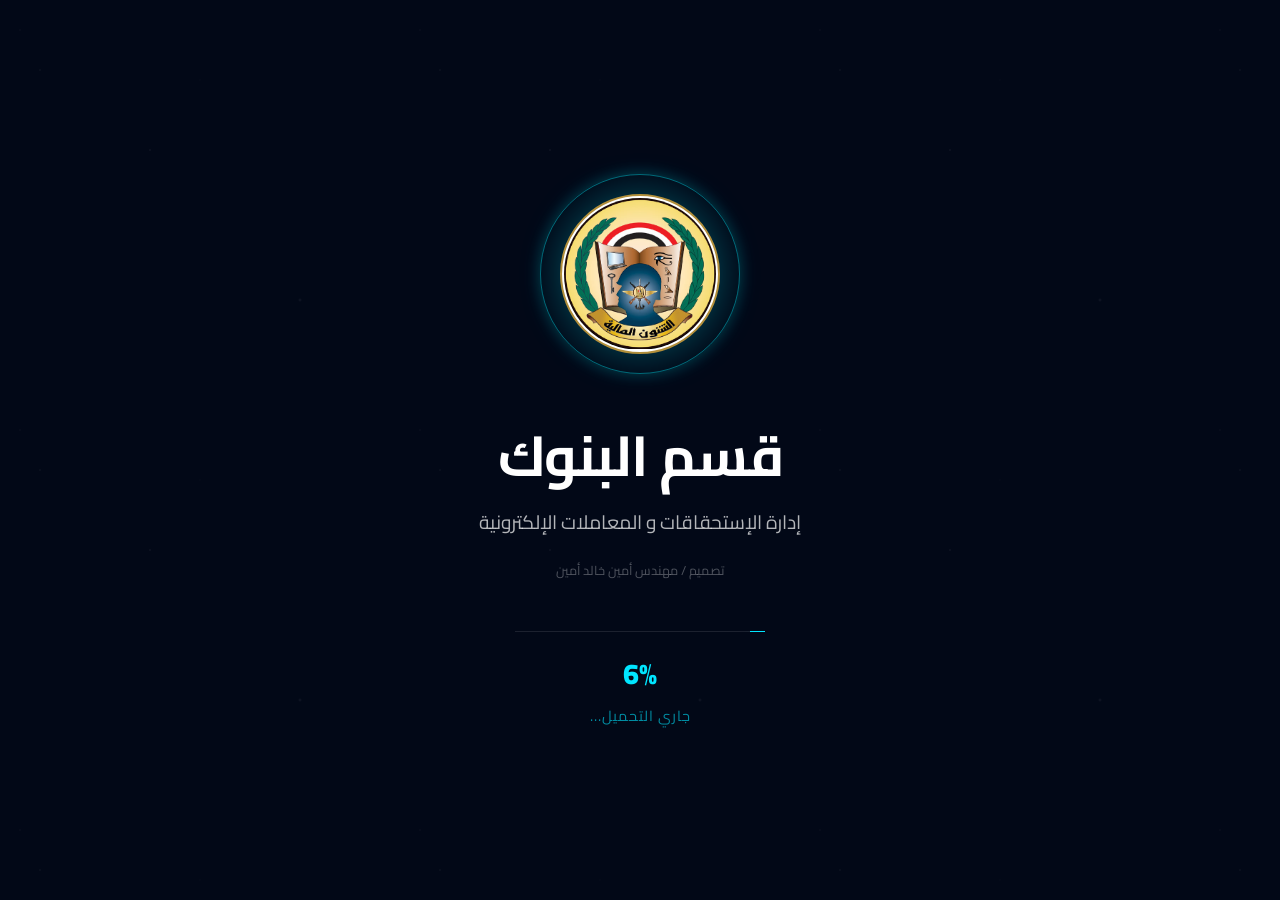
==== commit e515f801: "Update project files and endpoints" ====
--- a/wwwroot/index.html
+++ b/wwwroot/index.html
@@ -271,9 +271,17 @@
                         <span class="nav-item-icon">💰</span>
                         <span class="nav-item-text">مرتادات المرتبات</span>
                     </div>
+                    <div class="nav-item" data-page="adabir" onclick="app.navigateTo('adabir')">
+                        <span class="nav-item-icon">📖</span>
+                        <span class="nav-item-text">دفتر متابعة البنوك (الإضابير)</span>
+                    </div>
                     <div class="nav-item" data-page="smart-payment" onclick="app.navigateTo('smart-payment')">
                         <span class="nav-item-icon">💸</span>
                         <span class="nav-item-text">السداد الذكي</span>
+                    </div>
+                    <div class="nav-item" data-page="hiaapay-returns" onclick="app.navigateTo('hiaapay-returns')">
+                        <span class="nav-item-icon">🌐</span>
+                        <span class="nav-item-text">مرتدات Hiaapay الخارجية</span>
                     </div>
                     <div class="nav-item" data-page="chat" onclick="app.navigateTo('chat')">
                         <span class="nav-item-icon">💬</span>
@@ -289,14 +297,10 @@
 
 
                 <div class="nav-section">
-                    <div class="nav-section-title">الإدارة</div>
+                    <div class="nav-section-title">الإدارة والأرشيف</div>
                     <div class="nav-item" data-page="archive" onclick="app.navigateTo('archive')">
                         <span class="nav-item-icon">🗄️</span>
-                        <span class="nav-item-text">الأرشيف</span>
-                    </div>
-                    <div class="nav-item" data-page="adabir" onclick="app.navigateTo('adabir')">
-                        <span class="nav-item-icon">📁</span>
-                        <span class="nav-item-text">نظام الإضابير</span>
+                        <span class="nav-item-text">الأرشيف الشامل الموحد</span>
                     </div>
                     <div class="nav-item" data-page="auto-import-reports" onclick="app.navigateTo('auto-import-reports')">
                         <span class="nav-item-icon">📋</span>
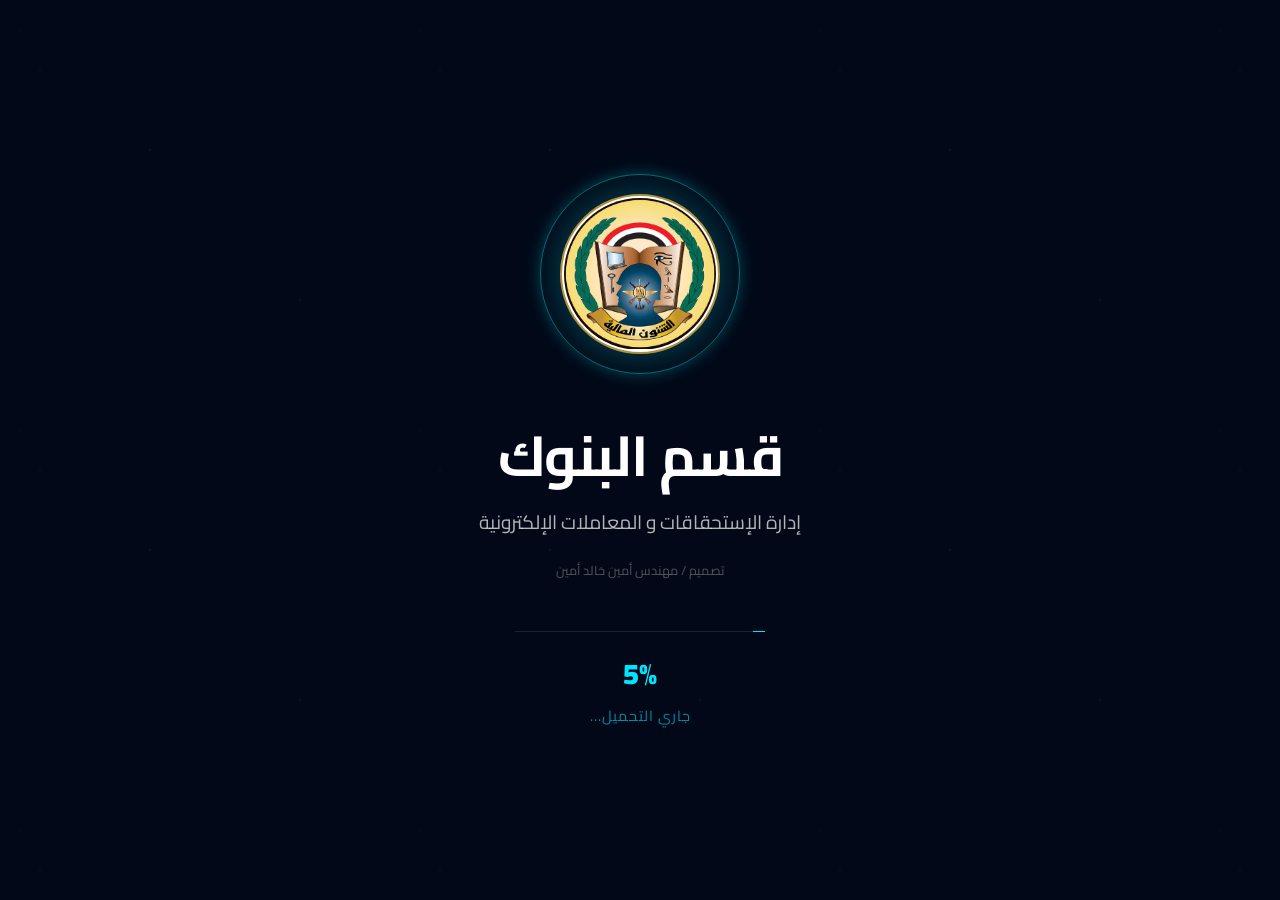
==== commit e2763d06: "تحديث واجهة الاستعلام وسجلات التعديلات وأشرطة التمرير والتحويل بين شاشة أمين وحسام" ====
--- a/wwwroot/index.html
+++ b/wwwroot/index.html
@@ -99,6 +99,132 @@
             transform: translateX(22px);
             background-color: #000;
         }
+
+        /* Modern Glassmorphic Bulk Bar & Ultra Sleek Buttons */
+        .pro-bulk-bar {
+            display: flex;
+            align-items: center;
+            justify-content: space-between;
+            padding: 12px 20px;
+            background: rgba(15, 23, 42, 0.75);
+            border: 1px solid rgba(245, 158, 11, 0.4);
+            border-radius: 14px;
+            margin-bottom: 16px;
+            backdrop-filter: blur(12px);
+            box-shadow: 0 8px 24px rgba(0, 0, 0, 0.25);
+        }
+        .pro-bulk-info {
+            font-weight: 700;
+            color: #fbbf24;
+            display: flex;
+            align-items: center;
+            gap: 10px;
+            font-size: 0.95rem;
+        }
+        .pro-count-badge {
+            background: rgba(245, 158, 11, 0.2);
+            border: 1px solid rgba(245, 158, 11, 0.5);
+            padding: 3px 12px;
+            border-radius: 20px;
+            color: #fef08a;
+            font-size: 0.88rem;
+            font-weight: 800;
+        }
+        .btn-pro-bulk {
+            background: linear-gradient(135deg, #f59e0b 0%, #d97706 100%);
+            color: #0f172a;
+            font-weight: 800;
+            padding: 9px 22px;
+            border: none;
+            border-radius: 10px;
+            cursor: pointer;
+            font-size: 0.92rem;
+            box-shadow: 0 4px 14px rgba(245, 158, 11, 0.35);
+            transition: all 0.25s cubic-bezier(0.4, 0, 0.2, 1);
+            display: flex;
+            align-items: center;
+            gap: 8px;
+        }
+        .btn-pro-bulk:hover {
+            transform: translateY(-2px);
+            box-shadow: 0 6px 20px rgba(245, 158, 11, 0.5);
+            filter: brightness(1.1);
+        }
+
+        .btn-action-edit {
+            background: rgba(56, 189, 248, 0.12);
+            border: 1px solid rgba(56, 189, 248, 0.35);
+            color: #38bdf8;
+            font-weight: 700;
+            padding: 6px 13px;
+            border-radius: 8px;
+            cursor: pointer;
+            font-size: 0.82rem;
+            transition: all 0.2s ease;
+            display: inline-flex;
+            align-items: center;
+            gap: 5px;
+        }
+        .btn-action-edit:hover {
+            background: rgba(56, 189, 248, 0.28);
+            border-color: #38bdf8;
+            color: #fff;
+            transform: scale(1.04);
+            box-shadow: 0 2px 10px rgba(56, 189, 248, 0.3);
+        }
+
+        .btn-action-send {
+            background: rgba(245, 158, 11, 0.12);
+            border: 1px solid rgba(245, 158, 11, 0.4);
+            color: #fbbf24;
+            font-weight: 700;
+            padding: 6px 13px;
+            border-radius: 8px;
+            cursor: pointer;
+            font-size: 0.82rem;
+            transition: all 0.2s ease;
+            display: inline-flex;
+            align-items: center;
+            gap: 5px;
+        }
+        .btn-action-send:hover {
+            background: rgba(245, 158, 11, 0.28);
+            border-color: #f59e0b;
+            color: #fff;
+            transform: scale(1.04);
+            box-shadow: 0 2px 10px rgba(245, 158, 11, 0.3);
+        }
+
+        .custom-cb {
+            width: 17px;
+            height: 17px;
+            accent-color: #f59e0b;
+            cursor: pointer;
+            vertical-align: middle;
+        }
+
+        .send-toggle-label {
+            display: inline-flex;
+            align-items: center;
+            gap: 6px;
+            padding: 5px 10px;
+            border-radius: 8px;
+            font-size: 0.83rem;
+            font-weight: 800;
+            cursor: pointer;
+            user-select: none;
+            transition: all 0.2s ease;
+        }
+        .send-toggle-label.yes {
+            background: rgba(245, 158, 11, 0.2);
+            border: 1px solid #f59e0b;
+            color: #fbbf24;
+        }
+        .send-toggle-label.no {
+            background: rgba(148, 163, 184, 0.1);
+            border: 1px solid rgba(148, 163, 184, 0.3);
+            color: #94a3b8;
+        }
     </style>
 </head>
 
@@ -271,17 +397,21 @@
                         <span class="nav-item-icon">💰</span>
                         <span class="nav-item-text">مرتادات المرتبات</span>
                     </div>
-                    <div class="nav-item" data-page="adabir" onclick="app.navigateTo('adabir')">
-                        <span class="nav-item-icon">📖</span>
-                        <span class="nav-item-text">دفتر متابعة البنوك (الإضابير)</span>
+                    <div class="nav-item hidden" data-page="incentives-page" onclick="app.navigateTo('incentives-page')" style="display: none !important;">
+                        <span class="nav-item-icon">🎁</span>
+                        <span class="nav-item-text">جدول الحوافز اللحظي</span>
+                    </div>
+                    <div class="nav-item hidden" data-page="salaries-page" onclick="app.navigateTo('salaries-page')" style="display: none !important;">
+                        <span class="nav-item-icon">💵</span>
+                        <span class="nav-item-text">جدول المرتبات اللحظي</span>
+                    </div>
+                    <div class="nav-item hidden" data-page="live-data" onclick="app.navigateTo('live-data')" style="display: none !important;">
+                        <span class="nav-item-icon">⚡</span>
+                        <span class="nav-item-text">البيانات المباشرة (Live Data)</span>
                     </div>
                     <div class="nav-item" data-page="smart-payment" onclick="app.navigateTo('smart-payment')">
                         <span class="nav-item-icon">💸</span>
                         <span class="nav-item-text">السداد الذكي</span>
-                    </div>
-                    <div class="nav-item" data-page="hiaapay-returns" onclick="app.navigateTo('hiaapay-returns')">
-                        <span class="nav-item-icon">🌐</span>
-                        <span class="nav-item-text">مرتدات Hiaapay الخارجية</span>
                     </div>
                     <div class="nav-item" data-page="chat" onclick="app.navigateTo('chat')">
                         <span class="nav-item-icon">💬</span>
@@ -292,6 +422,10 @@
                         <span class="nav-item-icon">📝</span>
                         <span class="nav-item-text">مهام اليوم</span>
                         <span id="tasks-count-badge" class="chat-unread-badge hidden" style="background: #f59e0b;">0</span>
+                    </div>
+                    <div class="nav-item" data-page="failquery" onclick="app.navigateTo('failquery')">
+                        <span class="nav-item-icon">📋</span>
+                        <span class="nav-item-text">استعلام عن مرتدات (البوابة)</span>
                     </div>
                 </div>
 
@@ -305,6 +439,10 @@
                     <div class="nav-item" data-page="auto-import-reports" onclick="app.navigateTo('auto-import-reports')">
                         <span class="nav-item-icon">📋</span>
                         <span class="nav-item-text">تقرير الاستيراد التلقائي</span>
+                    </div>
+                    <div class="nav-item" data-page="modified-records" onclick="app.navigateTo('modified-records')">
+                        <span class="nav-item-icon">✏️</span>
+                        <span class="nav-item-text">سجلات التعديلات</span>
                     </div>
                     <div class="nav-item" data-page="settings" id="nav-settings"
                         onclick="app.navigateTo('settings'); app.loadArchivePath();">
@@ -739,6 +877,974 @@
 
                 </section>
 
+                <!-- ========== FailQuery Page (استعلام عن مرتدات - البوابة الخارجية) ========== -->
+                <section id="page-failquery" class="page-content hidden" dir="rtl" style="direction: rtl; text-align: right;">
+                    <style>
+                        #page-failquery:not(.hidden) { 
+                            direction: rtl; 
+                            text-align: right; 
+                            font-family: 'Cairo', system-ui, -apple-system, sans-serif;
+                            height: auto !important;
+                            display: flex !important;
+                            flex-direction: column !important;
+                            overflow: visible !important;
+                            box-sizing: border-box !important;
+                        }
+                        #page-failquery.hidden {
+                            display: none !important;
+                        }
+                        .fq-toolbar { padding: 12px 0; display: flex; gap: 12px; align-items: center; justify-content: space-between; flex-wrap: wrap; direction: rtl; }
+                        .fq-btn { padding: 8px 18px; border-radius: 10px; border: 1px solid rgba(99,102,241,0.3); background: rgba(99,102,241,0.12); color: #c7d2fe; cursor: pointer; font-size: 0.85rem; transition: all 0.2s; font-family: inherit; }
+                        .fq-btn:hover { background: rgba(99,102,241,0.25); transform: translateY(-1px); }
+                        .fq-search { flex:1; max-width:420px; padding:8px 14px; border-radius:10px; border:1px solid rgba(255,255,255,0.1); background:rgba(15,23,42,0.6); color:#e2e8f0; font-size:0.85rem; font-family:inherit; outline:none; text-align: right; direction: rtl; }
+                        .fq-search:focus { border-color: rgba(0,240,255,0.5); }
+                        .fq-panel { 
+                            background: rgba(15,23,42,0.6); 
+                            border: 1px solid rgba(255,255,255,0.06); 
+                            border-radius: 14px; 
+                            overflow: hidden; 
+                            backdrop-filter: blur(8px); 
+                            margin-bottom: 0; 
+                            width: 100%; 
+                            direction: rtl; 
+                            display: flex !important;
+                            flex-direction: column !important;
+                        }
+                        
+                        /* Scrollbar & Height Styles */
+                        .fq-table-wrap {
+                            height: calc(100vh - 530px) !important;
+                            max-height: calc(100vh - 530px) !important;
+                            min-height: 250px !important;
+                            overflow-x: scroll !important;
+                            overflow-y: scroll !important;
+                            width: 100% !important;
+                            border: 3px solid #00f0ff !important;
+                            border-radius: 14px !important;
+                            background: rgba(15, 23, 42, 0.98) !important;
+                            box-shadow: 0 0 25px rgba(0, 240, 255, 0.5), inset 0 0 15px rgba(0, 240, 255, 0.2) !important;
+                            scrollbar-width: auto !important;
+                            scrollbar-color: #00f0ff #090d16 !important;
+                            margin-bottom: 25px !important;
+                        }
+                        .fq-table-wrap::-webkit-scrollbar {
+                            width: 20px !important;
+                            height: 20px !important;
+                            display: block !important;
+                        }
+                        .fq-table-wrap::-webkit-scrollbar-track {
+                            background: #090d16 !important;
+                            border: 1px solid rgba(0, 240, 255, 0.3) !important;
+                        }
+                        .fq-table-wrap::-webkit-scrollbar-thumb {
+                            background: linear-gradient(135deg, #00f0ff, #0284c7) !important;
+                            border-radius: 6px !important;
+                            border: 2px solid #090d16 !important;
+                            box-shadow: 0 0 18px rgba(0, 240, 255, 1) !important;
+                        }
+                        .fq-table-wrap::-webkit-scrollbar-thumb:hover {
+                            background: #38bdf8 !important;
+                            box-shadow: 0 0 25px #00f0ff !important;
+                        }
+
+
+
+                        .fq-table { width: 100%; min-width: 2500px !important; border-collapse: collapse; font-size: 0.83rem; white-space: nowrap; direction: rtl; text-align: right; }
+                        .fq-table thead th { position: sticky; top: 0; background: #0f172a; color: #94a3b8; padding: 12px 14px; text-align: right; font-weight: 600; font-size: 0.8rem; border-bottom: 1px solid rgba(0,240,255,0.3); z-index: 25; }
+                        .fq-table tbody td { text-align: right !important; padding: 10px 14px; background: #0f172a; }
+                        .fq-table tbody tr:hover td { background: #1e293b !important; }
+                        .fq-sticky-right-1 { position: sticky !important; right: 0 !important; background: #0f172a !important; z-index: 15 !important; border-left: 1px solid rgba(99,102,241,0.2) !important; width: 50px; min-width: 50px; text-align: center !important; }
+                        .fq-sticky-right-2 { position: sticky !important; right: 50px !important; background: #0f172a !important; z-index: 14 !important; border-left: 1px solid rgba(99,102,241,0.2) !important; font-weight: 700; color: #00f0ff !important; min-width: 180px; }
+                        .fq-sticky-right-3 { position: sticky !important; right: 230px !important; background: #0f172a !important; z-index: 13 !important; border-left: 1px solid rgba(99,102,241,0.2) !important; min-width: 140px; }
+                        .fq-sticky-left-action { position: sticky !important; left: 0 !important; background: #0f172a !important; z-index: 22 !important; border-right: 1px solid rgba(0,240,255,0.4) !important; text-align: center !important; width: 350px !important; min-width: 350px !important; }
+                        .fq-table tbody tr:hover .fq-sticky-left-action,
+                        .fq-table tbody tr:hover .fq-sticky-right-1,
+                        .fq-table tbody tr:hover .fq-sticky-right-2,
+                        .fq-table tbody tr:hover .fq-sticky-right-3 { background: #1e293b !important; }
+                        .fq-edit-btn { padding: 4px 12px; border-radius: 8px; border: 1px solid rgba(0,240,255,0.6); background: rgba(0,240,255,0.18); color: #00f0ff; cursor: pointer; font-size: 0.78rem; font-weight: 800; font-family: inherit; transition: all 0.2s; }
+                        .fq-edit-btn:hover { background: #00f0ff; color: #000; box-shadow: 0 0 10px rgba(0,240,255,0.8); transform: translateY(-1px); }
+                        .fq-filter-label { font-size: 0.75rem; color: #94a3b8; font-weight: 600; margin-bottom: 4px; display: block; text-align: right; }
+
+                        .btn-action-edit {
+                            padding: 4px 10px;
+                            border-radius: 8px;
+                            border: 1px solid rgba(0, 240, 255, 0.6);
+                            background: rgba(0, 240, 255, 0.15);
+                            color: #00f0ff;
+                            cursor: pointer;
+                            font-size: 0.78rem;
+                            font-weight: 800;
+                            font-family: inherit;
+                            transition: all 0.2s ease;
+                            white-space: nowrap;
+                            flex-shrink: 0;
+                        }
+                        .btn-action-edit:hover {
+                            background: #00f0ff;
+                            color: #000;
+                            box-shadow: 0 0 10px rgba(0, 240, 255, 0.8);
+                            transform: translateY(-1px);
+                        }
+
+                        .tas-toggle-label {
+                            display: inline-flex;
+                            align-items: center;
+                            gap: 4px;
+                            padding: 4px 10px;
+                            border-radius: 8px;
+                            font-size: 0.78rem;
+                            font-weight: 700;
+                            cursor: pointer;
+                            user-select: none;
+                            transition: all 0.2s ease;
+                            border: 1px solid rgba(245, 158, 11, 0.4);
+                            background: rgba(245, 158, 11, 0.1);
+                            color: #fbbf24;
+                            white-space: nowrap;
+                            flex-shrink: 0;
+                        }
+                        .tas-toggle-label.checked {
+                            border-color: rgba(16, 185, 129, 0.6);
+                            background: rgba(16, 185, 129, 0.2);
+                            color: #34d399;
+                            box-shadow: 0 0 10px rgba(16, 185, 129, 0.3);
+                        }
+
+                        .btn-action-send {
+                            padding: 4px 10px;
+                            border-radius: 8px;
+                            border: 1px solid rgba(245, 158, 11, 0.6);
+                            background: linear-gradient(135deg, rgba(245, 158, 11, 0.25), rgba(217, 119, 6, 0.4));
+                            color: #fef08a;
+                            cursor: pointer;
+                            font-size: 0.78rem;
+                            font-weight: 800;
+                            font-family: inherit;
+                            transition: all 0.2s ease;
+                            white-space: nowrap;
+                            flex-shrink: 0;
+                        }
+                        .btn-action-send:hover {
+                            background: #f59e0b;
+                            color: #000;
+                            box-shadow: 0 0 12px rgba(245, 158, 11, 0.8);
+                            transform: translateY(-1px);
+                        }
+
+                        #modrc-table {
+                            min-width: 1800px !important;
+                        }
+                        #modrc-table th:last-child,
+                        #modrc-table td:last-child {
+                            width: 120px !important;
+                            min-width: 120px !important;
+                            max-width: 140px !important;
+                            white-space: nowrap !important;
+                        }
+                        .modrc-action-btn-group {
+                            display: flex !important;
+                            flex-direction: row !important;
+                            flex-wrap: nowrap !important;
+                            align-items: center !important;
+                            justify-content: center !important;
+                            gap: 4px !important;
+                            width: 100% !important;
+                        }
+
+                        .btn-action-retrieve {
+                            padding: 4px 10px;
+                            border-radius: 8px;
+                            border: 1px solid rgba(16, 185, 129, 0.6);
+                            background: linear-gradient(135deg, rgba(16, 185, 129, 0.25), rgba(5, 150, 105, 0.4));
+                            color: #6ee7b7;
+                            cursor: pointer;
+                            font-size: 0.78rem;
+                            font-weight: 800;
+                            font-family: inherit;
+                            transition: all 0.2s ease;
+                            white-space: nowrap;
+                            flex-shrink: 0;
+                        }
+                        .btn-action-retrieve:hover {
+                            background: #10b981;
+                            color: #000;
+                            box-shadow: 0 0 12px rgba(16, 185, 129, 0.8);
+                            transform: translateY(-1px);
+                        }
+
+                        /* 1. التعديل من المنظومة الجديدة (Emerald Green) */
+                        @keyframes spin { from { transform: rotate(0deg); } to { transform: rotate(360deg); } }
+
+                        tr.fq-edited-row-new td {
+                            background: rgba(16, 185, 129, 0.18) !important;
+                            color: #ecfdf5 !important;
+                            border-bottom: 1px solid rgba(16, 185, 129, 0.3) !important;
+                        }
+                        tr.fq-edited-row-new .fq-sticky-right-1,
+                        tr.fq-edited-row-new .fq-sticky-right-2,
+                        tr.fq-edited-row-new .fq-sticky-right-3,
+                        tr.fq-edited-row-new .fq-sticky-left-action {
+                            background: #064e3b !important;
+                            color: #a7f3d0 !important;
+                        }
+                        .fq-table tbody tr.fq-edited-row-new:hover td,
+                        .fq-table tbody tr.fq-edited-row-new:hover .fq-sticky-right-1,
+                        .fq-table tbody tr.fq-edited-row-new:hover .fq-sticky-right-2,
+                        .fq-table tbody tr.fq-edited-row-new:hover .fq-sticky-right-3,
+                        .fq-table tbody tr.fq-edited-row-new:hover .fq-sticky-left-action {
+                            background: #047857 !important;
+                        }
+                        .fq-edited-badge-new {
+                            background: linear-gradient(135deg, #059669, #10b981);
+                            color: #ffffff;
+                            padding: 3px 10px;
+                            border-radius: 6px;
+                            font-weight: 700;
+                            font-size: 0.85rem;
+                            box-shadow: 0 0 10px rgba(16, 185, 129, 0.5);
+                            display: inline-block;
+                            letter-spacing: 0.5px;
+                            cursor: help;
+                        }
+
+                        /* 2. التعديل من المنظومة القديمة (Amber / Gold / Orange) */
+                        tr.fq-edited-row-old td {
+                            background: rgba(245, 158, 11, 0.20) !important;
+                            color: #fffbeb !important;
+                            border-bottom: 1px solid rgba(245, 158, 11, 0.35) !important;
+                        }
+                        tr.fq-edited-row-old .fq-sticky-right-1,
+                        tr.fq-edited-row-old .fq-sticky-right-2,
+                        tr.fq-edited-row-old .fq-sticky-right-3,
+                        tr.fq-edited-row-old .fq-sticky-left-action {
+                            background: #78350f !important;
+                            color: #fde68a !important;
+                        }
+                        .fq-table tbody tr.fq-edited-row-old:hover td,
+                        .fq-table tbody tr.fq-edited-row-old:hover .fq-sticky-right-1,
+                        .fq-table tbody tr.fq-edited-row-old:hover .fq-sticky-right-2,
+                        .fq-table tbody tr.fq-edited-row-old:hover .fq-sticky-right-3,
+                        .fq-table tbody tr.fq-edited-row-old:hover .fq-sticky-left-action {
+                            background: #b45309 !important;
+                        }
+                        .fq-edited-badge-old {
+                            background: linear-gradient(135deg, #d97706, #f59e0b);
+                            color: #ffffff;
+                            padding: 3px 10px;
+                            border-radius: 6px;
+                            font-weight: 700;
+                            font-size: 0.85rem;
+                            box-shadow: 0 0 10px rgba(245, 158, 11, 0.5);
+                            display: inline-block;
+                            letter-spacing: 0.5px;
+                            cursor: help;
+                        }
+                        .fq-sync-badge {
+                            padding: 3px 10px;
+                            border-radius: 6px;
+                            font-size: 0.78rem;
+                            font-weight: 700;
+                            display: inline-block;
+                        }
+                        .fq-sync-badge.synced {
+                            background: rgba(16, 185, 129, 0.25);
+                            color: #34d399;
+                            border: 1px solid rgba(16, 185, 129, 0.5);
+                        }
+                        .fq-sync-badge.pending {
+                            background: rgba(245, 158, 11, 0.25);
+                            color: #fbbf24;
+                            border: 1px solid rgba(245, 158, 11, 0.5);
+                        }
+                    </style>
+
+                    <!-- Stats Bar (Live Data Premium Style) -->
+                    <div class="dashboard-stats-row-pro search-stats-summary" style="width: 100%; margin-bottom: 16px; display: grid; grid-template-columns: repeat(auto-fit, minmax(220px, 1fr)); gap: 16px;">
+                        <div class="stat-card-pro pro-total-summary" style="background: rgba(15, 23, 42, 0.6); border: 1px solid rgba(99, 102, 241, 0.2); border-radius: 14px; padding: 14px 20px; display: flex; justify-content: space-between; align-items: center;">
+                            <div class="stat-details-pro">
+                                <span class="stat-label" style="font-size: 0.8rem; color: #94a3b8; display: block;">إجمالي الدفعات التاريخية</span>
+                                <span class="stat-value" id="fq-batchCount" style="font-size: 1.4rem; font-weight: 800; color: #00f0ff;">--</span>
+                            </div>
+                            <div class="stat-icon" style="background: rgba(0, 240, 255, 0.1); color: #00f0ff; width: 42px; height: 42px; border-radius: 10px; display: flex; align-items: center; justify-content: center; font-size: 1.2rem;">
+                                📦
+                            </div>
+                        </div>
+                        <div class="stat-card-pro pro-pending" style="background: rgba(15, 23, 42, 0.6); border: 1px solid rgba(99, 102, 241, 0.2); border-radius: 14px; padding: 14px 20px; display: flex; justify-content: space-between; align-items: center;">
+                            <div class="stat-details-pro">
+                                <span class="stat-label" style="font-size: 0.8rem; color: #94a3b8; display: block;">إجمالي معاملات المرتدات</span>
+                                <span class="stat-value" id="fq-txnCount" style="font-size: 1.4rem; font-weight: 800; color: #fbbf24;">--</span>
+                            </div>
+                            <div class="stat-icon" style="background: rgba(245, 158, 11, 0.1); color: #f59e0b; width: 42px; height: 42px; border-radius: 10px; display: flex; align-items: center; justify-content: center; font-size: 1.2rem;">
+                                ⚡
+                            </div>
+                        </div>
+                        <div class="stat-card-pro" style="background: rgba(15, 23, 42, 0.6); border: 1px solid rgba(99, 102, 241, 0.2); border-radius: 14px; padding: 14px 20px; display: flex; justify-content: space-between; align-items: center;">
+                            <div class="stat-details-pro">
+                                <span class="stat-label" style="font-size: 0.8rem; color: #94a3b8; display: block;">النطاق الزمني للسجل</span>
+                                <span class="stat-value" id="fq-dateRange" style="font-size: 0.95rem; font-weight: 700; color: #a5b4fc;">--</span>
+                            </div>
+                            <div class="stat-icon" style="background: rgba(99, 102, 241, 0.1); color: #6366f1; width: 42px; height: 42px; border-radius: 10px; display: flex; align-items: center; justify-content: center; font-size: 1.2rem;">
+                                📅
+                            </div>
+                        </div>
+                    </div>
+
+                    <!-- Filter Control Bar (Matching Live Data Page) -->
+                    <div class="dashboard-controls-row-pro" style="width: 100%; margin-bottom: 16px; background: rgba(15, 23, 42, 0.5); border: 1px solid rgba(255, 255, 255, 0.08); border-radius: 14px; padding: 14px 18px; direction: rtl;">
+                        <div style="display: flex; gap: 12px; align-items: flex-end; flex-wrap: wrap; justify-content: space-between; direction: rtl;">
+                            
+                            <div style="display: flex; gap: 10px; align-items: flex-end; flex-wrap: wrap; flex: 1; direction: rtl;">
+                                <!-- Live Search Input -->
+                                <div style="flex: 2; min-width: 260px;">
+                                    <span class="fq-filter-label">🔍 البحث المباشر السريع</span>
+                                    <input type="text" class="fq-search" id="fq-searchInput" placeholder="البحث المباشر بالاسم، الرقم القومي، رقم الحساب، كود البنك، أو رقم الدفعة..." oninput="window.failqueryPage.filterData()" style="width: 100%; max-width: 100%;">
+                                </div>
+                                <div style="min-width: 110px;">
+                                    <span class="fq-filter-label">السنة</span>
+                                    <select class="fq-search" id="fq-yearFilter" onchange="window.failqueryPage.filterData()" style="width: 100%; padding: 8px;">
+                                        <option value="all">كل السنوات</option>
+                                        <option value="2026">2026</option>
+                                        <option value="2025">2025</option>
+                                        <option value="2024">2024</option>
+                                    </select>
+                                </div>
+                                <div style="min-width: 130px;">
+                                    <span class="fq-filter-label">الشهر</span>
+                                    <select class="fq-search" id="fq-monthFilter" onchange="window.failqueryPage.filterData()" style="width: 100%; padding: 8px;">
+                                        <option value="all">كل الشهور</option>
+                                        <option value="01">يناير</option>
+                                        <option value="02">فبراير</option>
+                                        <option value="03">مارس</option>
+                                        <option value="04">أبريل</option>
+                                        <option value="05">مايو</option>
+                                        <option value="06">يونيو</option>
+                                        <option value="07">يوليو</option>
+                                        <option value="08">أغسطس</option>
+                                        <option value="09">سبتمبر</option>
+                                        <option value="10">أكتوبر</option>
+                                        <option value="11">نوفمبر</option>
+                                        <option value="12">ديسمبر</option>
+                                    </select>
+                                </div>
+                                <div style="min-width: 120px;">
+                                    <span class="fq-filter-label">نوع الغرض</span>
+                                    <select class="fq-search" id="fq-purposeFilter" onchange="window.failqueryPage.filterData()" style="width: 100%; padding: 8px;">
+                                        <option value="all">كل الأغراض</option>
+                                        <option value="Salary">مرتبات</option>
+                                        <option value="Incentive">حوافز</option>
+                                    </select>
+                                </div>
+                                <div style="min-width: 130px;">
+                                    <span class="fq-filter-label">البنك الأصلي</span>
+                                    <select class="fq-search" id="fq-bankFilter" onchange="window.failqueryPage.filterData()" style="width: 100%; padding: 8px;">
+                                        <option value="all">جميع البنوك</option>
+                                    </select>
+                                </div>
+                                <div style="min-width: 140px;">
+                                    <span class="fq-filter-label">سبب الارتداد</span>
+                                    <select class="fq-search" id="fq-reasonFilter" onchange="window.failqueryPage.filterData()" style="width: 100%; padding: 8px;">
+                                        <option value="all">جميع الأسباب</option>
+                                    </select>
+                            </div>
+                            <div style="display: flex; gap: 8px; align-items: center; flex-wrap: wrap;">
+                                <button class="fq-btn" onclick="window.failqueryPage.loadData()" style="background: linear-gradient(135deg, rgba(0,240,255,0.15), rgba(2,132,199,0.2)); border-color: rgba(0,240,255,0.4); color: #00f0ff; padding: 8px 16px; font-weight:700;" title="تحديث يدوي">🔄 تحديث يدوي</button>
+                                <div id="fq-auto-refresh-indicator" style="display:flex; align-items:center; gap:6px; background:rgba(16,185,129,0.1); border:1px solid rgba(16,185,129,0.3); border-radius:8px; padding:6px 12px; font-size:13px; color:#4ade80;">
+                                    <span style="animation: spin 2s linear infinite; display:inline-block;">⟳</span>
+                                    <span>تحديث تلقائي كل 30ث</span>
+                                    <span id="fq-auto-badge" style="background:rgba(16,185,129,0.25); border-radius:6px; padding:2px 8px; font-weight:700; min-width:32px; text-align:center; transition:background 0.3s;">--</span>
+                                </div>
+                            </div>
+                        </div>
+                    </div>
+
+                    <!-- Continuous Scroll Grid View (Fills Available Height) -->
+                    <div class="fq-panel" id="fq-liveDataPanel" style="margin-bottom:0; display:flex; flex-direction:column;">
+                        <div id="fq-bulkActionBar" class="pro-bulk-bar">
+                            <div class="pro-bulk-info">
+                                <i class="fas fa-tasks" style="font-size:1.1rem; color:#f59e0b;"></i>
+                                <span>تم تحديد</span>
+                                <span class="pro-count-badge" id="fq-selectedCountText">0 معاملة</span>
+                            </div>
+                            <div style="display:flex; gap:10px; align-items:center;">
+                                <button class="btn-pro-bulk" onclick="window.failqueryPage.transferSelectedToHossam()" style="background: linear-gradient(135deg, #059669, #10b981);" title="قبول وإرسال العمليات المحددة إلى رئيس القسم حسام السيد">
+                                    <i class="fas fa-paper-plane"></i> قبول وإرسال العمليات المحددة إلى رئيس القسم
+                                </button>
+                                <button class="btn-pro-bulk" onclick="window.failqueryPage.rejectSelected()" style="background: linear-gradient(135deg, #dc2626, #ef4444);" title="رفض العمليات المحددة وتأكيد الرفض">
+                                    <i class="fas fa-times-circle"></i> رفض العمليات المحددة
+                                </button>
+                            </div>
+                        </div>
+                        <div class="fq-table-wrap" id="fq-liveTableWrap" style="flex: 1; height: 100%; min-height: 0;">
+                            <div class="fq-loading" id="fq-batchLoading"><div class="fq-spinner"></div>جاري جلب كافة البيانات المباشرة...</div>
+                            <table class="fq-table" id="fq-liveTable" style="display:none; width: 100%; border-collapse: collapse;">
+                                <thead><tr>
+                                    <th style="width:40px; text-align:center;"><input type="checkbox" id="fq-selectAll" onclick="window.failqueryPage.toggleSelectAll(this)" title="تحديد / إلغاء تحديد الكل"></th>
+                                    <th class="fq-sticky-right-1">#</th>
+                                    <th class="fq-sticky-right-2">اسم المستفيد</th>
+                                    <th class="fq-sticky-right-3">الرقم القومي</th>
+                                    <th>رقم الحساب الأصلي</th><th>كود البنك</th><th>فرع البنك</th><th>المبلغ</th><th>الحالة</th><th>السبب</th><th>رقم الدفعة</th><th>التاريخ</th><th>الحساب الجديد</th><th>البنك الجديد</th><th>الفرع الجديد</th><th>التسوية</th><th>المسلسل</th>
+                                    <th class="fq-sticky-left-action">العمليات</th>
+                                </tr></thead>
+                                <tbody id="fq-liveBody"></tbody>
+                            </table>
+                            <div class="fq-empty" id="fq-liveEmpty" style="display:none; padding: 40px; text-align: center; color: #94a3b8;">📭 لا توجد سجلات مطابقة</div>
+                        </div>
+                    </div>
+
+
+                    <script>
+                        window.failqueryPage = {
+                            allBatches: [], 
+                            allTxnsFlat: [], 
+                            filteredLiveTxns: [],
+                            renderChunkSize: 100,
+                            currentlyRenderedCount: 0,
+                            _autoTimer: null,
+                            _autoSeconds: 30,
+                            _countdownVal: 30,
+
+
+                            async loadData() {
+                                document.getElementById('fq-batchLoading').style.display = 'block';
+                                document.getElementById('fq-liveTable').style.display = 'none';
+                                try {
+                                    // 1. مزامنة فورية صريحة لسحب أي تعديل جديد أجري في البوابة القديمة
+                                    try { await fetch('/api/failquery/sync', { method: 'POST' }); } catch (e) {}
+
+                                    // 2. جلب البيانات المحفظة والمحدثة
+                                    const resp = await fetch('/api/failquery/history');
+                                    const data = await resp.json();
+                                    this.allBatches = Array.isArray(data) ? data : [];
+                                    this.extractAllFlatTransactions(this.allBatches);
+                                    this.setupInfiniteScroll();
+                                    this.filterData();
+                                } catch (err) { alert('Error: ' + err.message); }
+                            },
+
+                            // ====== التحديث التلقائي ======
+                            startAutoRefresh() {
+                                this.stopAutoRefresh();
+                                this._countdownVal = this._autoSeconds;
+                                this._updateCountdownUI();
+                                this._autoTimer = setInterval(() => {
+                                    this._countdownVal--;
+                                    this._updateCountdownUI();
+                                    if (this._countdownVal <= 0) {
+                                        this._countdownVal = this._autoSeconds;
+                                        this.silentRefresh();
+                                    }
+                                }, 1000);
+                            },
+
+                            stopAutoRefresh() {
+                                if (this._autoTimer) { clearInterval(this._autoTimer); this._autoTimer = null; }
+                                const badge = document.getElementById('fq-auto-badge');
+                                if (badge) badge.textContent = '--';
+                            },
+
+                            _updateCountdownUI() {
+                                const badge = document.getElementById('fq-auto-badge');
+                                if (badge) badge.textContent = this._countdownVal + 'ث';
+                            },
+
+                            async silentRefresh() {
+                                try {
+                                    try { await fetch('/api/failquery/sync', { method: 'POST' }); } catch(e) {}
+                                    const resp = await fetch('/api/failquery/history');
+                                    const _raw = await resp.json();
+                                    const newBatches = Array.isArray(_raw) ? _raw : [];
+                                    const newFlat = [];
+                                    newBatches.forEach(b => {
+                                        (b.transactions || []).forEach(t => {
+                                            newFlat.push({ ...t, batchId: t.batchId || b.batchId, receivingDate: (b.receivingDate||'').substring(0,10), purpose: b.purpose });
+                                        });
+                                    });
+                                    let changed = newFlat.length !== this.allTxnsFlat.length;
+                                    if (!changed) {
+                                        for (let i = 0; i < Math.min(newFlat.length, 1000); i++) {
+                                            const n = newFlat[i], o = this.allTxnsFlat[i];
+                                            if ((n.newCreditorAccount||'') !== (o.newCreditorAccount||'') || (n.sourceSystem||'') !== (o.sourceSystem||'')) { changed = true; break; }
+                                        }
+                                    }
+                                    if (changed) {
+                                        this.allBatches = newBatches;
+                                        this.allTxnsFlat = newFlat;
+                                        document.getElementById('fq-batchCount').textContent = newBatches.length.toLocaleString();
+                                        document.getElementById('fq-txnCount').textContent = newFlat.length.toLocaleString();
+                                        this.filterData();
+                                        const badge = document.getElementById('fq-auto-badge');
+                                        if (badge) { badge.style.background = 'rgba(16,185,129,0.5)'; badge.textContent = '✅ جديد!'; setTimeout(() => { badge.style.background=''; this._updateCountdownUI(); }, 3000); }
+                                    }
+                                } catch(e) {}
+                            },
+                            extractAllFlatTransactions(batches) {
+                                let list = [];
+                                batches.forEach(b => {
+                                    (b.transactions || []).forEach(t => {
+                                        list.push({ ...t, batchId: t.batchId || b.batchId, receivingDate: (b.receivingDate||'').substring(0, 10), purpose: b.purpose });
+                                    });
+                                });
+                                this.allTxnsFlat = list;
+                                document.getElementById('fq-batchCount').textContent = batches.length.toLocaleString();
+                                document.getElementById('fq-txnCount').textContent = list.length.toLocaleString();
+                            },
+                            renderLiveGrid(reset = true) {
+                                document.getElementById('fq-batchLoading').style.display = 'none';
+                                const body = document.getElementById('fq-liveBody');
+                                const wrap = document.getElementById('fq-liveTableWrap');
+
+                                if (this.filteredLiveTxns.length === 0) {
+                                    document.getElementById('fq-liveTable').style.display = 'none';
+                                    document.getElementById('fq-liveEmpty').style.display = 'block';
+                                    return;
+                                }
+
+                                document.getElementById('fq-liveTable').style.display = 'table';
+                                document.getElementById('fq-liveEmpty').style.display = 'none';
+
+                                if (reset) {
+                                    this.currentlyRenderedCount = 0;
+                                    body.innerHTML = '';
+                                    if (wrap) wrap.scrollTop = 0;
+                                }
+
+                                if (this.currentlyRenderedCount >= this.filteredLiveTxns.length) return;
+
+                                const nextCount = Math.min(this.currentlyRenderedCount + this.renderChunkSize, this.filteredLiveTxns.length);
+                                const slice = this.filteredLiveTxns.slice(this.currentlyRenderedCount, nextCount);
+
+                                const rowsHtml = slice.map((t, idx) => {
+                                    const i = this.currentlyRenderedCount + idx;
+                                    const isEdited = !!(t.newCreditorAccount && t.newCreditorAccount !== '--' && t.newCreditorAccount !== '0' && t.newCreditorAccount !== 'None');
+                                    const srcSysText = t.sourceSystem === 'OLD_SYSTEM' ? '🏛️ المنظومة القديمة (hiaapay)' : '💻 المنظومة الجديدة';
+                                    const syncStatusBadge = isEdited 
+                                        ? (t.portalSyncStatus === 'PENDING' 
+                                            ? '<span class="fq-sync-badge pending" title="جاري التسميع بالمنظومة القديمة">⏳ قيد المزامنة</span>' 
+                                            : '<span class="fq-sync-badge synced" title="تم التحديث والتسميع بالمنظومة القديمة بنجاح">✅ مُحدث بالبوابة القديمة</span>')
+                                        : '--';
+
+                                    let rawMod = t.modifiedBy || (t.sourceSystem === 'OLD_SYSTEM' ? 'المنظومة القديمة (hiaapay)' : 'يوزر الجهاز: esth633 | اسم المستخدم: أمين خالد عبدالحافظ');
+                                    let formattedMod = rawMod.replace(/ \| /g, '\n');
+                                    let modDate = t.modifiedAt ? `\n📅 تاريخ ووقت التعديل: ${t.modifiedAt}` : '';
+
+                                    const rowClass = isEdited ? 'fq-edited-row' : '';
+                                    const tooltipText = isEdited 
+                                        ? `تفاصيل التعديل:\n🌐 المنظومة: ${srcSysText}\n${formattedMod}${modDate}\n💳 الحساب الجديد: ${t.newCreditorAccount}` 
+                                        : '';
+                                    
+                                    const isSettled = (t.isSettlementChecked === true || t.isSettlementChecked === 1 || t.isSettlementChecked === '1');
+                                    const tasCheckedClass = isSettled ? 'checked' : '';
+                                    const tasLabelText = isSettled ? '✅ محدد كتسوية' : '☐ محدد كتسوية';
+
+                                    const stageBadge = (t.tasFlag == '1' || t.tasFlag === 1)
+                                        ? `<span class="badge-status warning" style="font-size:0.75em; padding:3px 8px;" title="موجودة لدى رئيس القسم (حسام السيد hossam-elsayed) جاهزة للتسوية والاعتماد">👔 رئيس قسم (حسام)</span>`
+                                        : ((t.tasFlag == '2' || t.tasFlag === 2) 
+                                            ? `<span class="badge-status success" style="font-size:0.75em; padding:3px 8px;" title="تم الاعتماد والتسوية بالكامل">✅ معتمدة ومسواة</span>`
+                                            : `<span class="badge-status info" style="font-size:0.75em; padding:3px 8px;" title="موجودة لدى المسوي (أمين خالد amin-khalid) بانتظار التسوية">👤 مسوي (أمين)</span>`);
+
+                                    const newAccCell = isEdited 
+                                        ? `<span class="fq-edited-badge" title="${tooltipText}">${t.newCreditorAccount} ✏️</span>` 
+                                        : (t.newCreditorAccount || '--');
+
+                                    return `
+                                        <tr class="${rowClass}" title="${tooltipText}">
+                                            <td style="text-align:center;"><input type="checkbox" class="fq-row-cb custom-cb" data-index="${i}" onchange="window.failqueryPage.updateSelectedCount()"></td>
+                                            <td class="fq-sticky-right-1">${i + 1}</td>
+                                            <td class="fq-sticky-right-2" title="${tooltipText}">${t.creditorName||'--'} ${isEdited ? '✏️' : ''}</td>
+                                            <td class="fq-sticky-right-3">${t.creditorNationalId||'--'}</td>
+                                            <td>${t.creditorAccount||'--'}</td><td>${t.creditorBic||'--'}</td><td>${t.creditorBranch||'--'}</td>
+                                            <td class="fq-amount">${(t.transactionAmount||0).toLocaleString()}</td>
+                                            <td><span class="fq-badge-returned">${t.transactionStatus||'--'}</span></td>
+                                            <td>${t.reason||'--'}</td><td>${t.batchId||'--'}</td><td>${t.receivingDate||'--'}</td>
+                                            <td>${newAccCell}</td><td>${t.newCreditorBic||'--'}</td><td>${t.newCreditorBranch||'--'}</td>
+                                            <td>${stageBadge}</td>
+                                            <td>${syncStatusBadge}</td>
+                                            <td class="fq-sticky-left-action" style="display:flex; gap:6px; align-items:center; justify-content:center;">
+                                                <button class="btn-action-edit" onclick="window.failqueryPage.openEditModalByIndex(${i})" title="تعديل بيانات الحساب والمعاملة">✏️</button>
+                                                <label class="tas-toggle-label ${tasCheckedClass}" title="${isSettled ? 'إلغاء محدد كتسوية' : 'تحديد المعاملة كمحدد كتسوية'}">
+                                                    <input type="checkbox" class="custom-cb" ${isSettled ? 'checked' : ''} onchange="window.failqueryPage.toggleSettlementCheckDirect(${i}, this.checked)">
+                                                    <span>${isSettled ? '✅' : '☐'}</span>
+                                                </label>
+                                                <button class="btn-action-send" onclick="window.failqueryPage.transferToHossamDirect(${i})" title="إرسال وتحويل المعاملة لرئيس القسم (حسام السيد)">📤</button>
+                                                ${(t.tasFlag == '1' || t.tasFlag === 1) ? '<button class="btn-action-retrieve" onclick="window.failqueryPage.retrieveFromHossamDirect('+i+')" title="استرجاع / سحب المعاملة من رئيس القسم إلى شاشة أمين">🔄</button>' : ''}
+                                            </td>
+                                        </tr>
+                                    `;
+                                }).join('');
+
+                                body.insertAdjacentHTML('beforeend', rowsHtml);
+                                this.currentlyRenderedCount = nextCount;
+                            },
+                            toggleSelectAll(mainCb) {
+                                const checkboxes = document.querySelectorAll('.fq-row-cb');
+                                checkboxes.forEach(cb => cb.checked = mainCb.checked);
+                                this.updateSelectedCount();
+                            },
+                            updateSelectedCount() {
+                                const selected = document.querySelectorAll('.fq-row-cb:checked');
+                                const count = selected.length;
+                                const el = document.getElementById('fq-selectedCountText');
+                                if (el) el.textContent = `${count} معاملة محددة`;
+                                const bar = document.getElementById('fq-bulkActionBar');
+                                if (bar) {
+                                    bar.style.display = count > 0 ? 'flex' : 'none';
+                                }
+                            },
+                            async toggleSettlementCheckDirect(index, isChecked) {
+                                const txn = this.filteredLiveTxns[index];
+                                if (!txn) return;
+
+                                try {
+                                    const resp = await fetch('/api/failquery/toggle-settlement-check', {
+                                        method: 'POST',
+                                        headers: { 'Content-Type': 'application/json' },
+                                        body: JSON.stringify({
+                                            id: txn.id || 0,
+                                            batchId: txn.batchId || '',
+                                            account: txn.creditorAccount || '',
+                                            nationalId: txn.creditorNationalId || '',
+                                            name: txn.creditorName || '',
+                                            isChecked: isChecked
+                                        })
+                                    });
+                                    const json = await resp.json();
+                                    if (json.success) {
+                                        txn.isSettlementChecked = isChecked;
+                                        this.renderLiveGrid(true);
+                                        if (window.app && typeof window.app.loadModifiedRecords === 'function') {
+                                            window.app.loadModifiedRecords();
+                                        }
+                                    } else {
+                                        alert('❌ خطأ: ' + (json.error || 'فشلت عملية تحديث التحديد'));
+                                    }
+                                } catch(e) {
+                                    alert('❌ خطأ في الاتصال بالخادم');
+                                }
+                            },
+                            async transferSelectedToHossam() {
+                                const selectedCbs = Array.from(document.querySelectorAll('.fq-row-cb:checked'));
+                                if (selectedCbs.length === 0) {
+                                    alert('⚠️ يرجى تحديد معاملة واحدة على الأقل من خانات الاختيار (Checkboxes) أولاً.');
+                                    return;
+                                }
+
+                                const payload = selectedCbs.map(cb => {
+                                    const idx = parseInt(cb.dataset.index, 10);
+                                    const txn = this.filteredLiveTxns[idx];
+                                    return {
+                                        id: txn.id || 0,
+                                        batchId: txn.batchId || '',
+                                        account: txn.creditorAccount || '',
+                                        nationalId: txn.creditorNationalId || '',
+                                        name: txn.creditorName || ''
+                                    };
+                                });
+
+                                if (!confirm(`هل أنت تأكد من إجراء "قبول وإرسال إلى رئيس القسم" لـ ${payload.length} معاملة محددة؟\nستختفي المعاملات فوراً من شاشة المسوي (أمين) وتنتقل إلى رئيس القسم (حسام السيد).`)) return;
+
+                                try {
+                                    const resp = await fetch('/api/failquery/bulk-transfer-to-hossam', {
+                                        method: 'POST',
+                                        headers: { 'Content-Type': 'application/json' },
+                                        body: JSON.stringify(payload)
+                                    });
+                                    const json = await resp.json();
+                                    if (json.success) {
+                                        // تحديث شارة الحالة فقط (tasFlag → 1) مع إبقاء السجل ظاهراً
+                                        payload.forEach(item => {
+                                            const txn = this.allTxnsFlat.find(t =>
+                                                (item.id && item.id > 0 && (t.id == item.id || t.id === item.id)) ||
+                                                (item.name && t.creditorName === item.name && t.batchId === item.batchId)
+                                            );
+                                            if (txn) txn.tasFlag = 1;
+                                        });
+                                        // إلغاء تحديد الـ Checkboxes وإخفاء شريط الأزرار
+                                        document.querySelectorAll('.fq-row-cb').forEach(cb => cb.checked = false);
+                                        const bar = document.getElementById('fq-bulkActionBar');
+                                        if (bar) bar.style.display = 'none';
+                                        this.filterData();
+                                        this.renderLiveGrid(true);
+                                        alert(`✅ تم إرسال ${payload.length} معاملة لرئيس القسم (حسام السيد) بنجاح. السجلات ظاهرة بحالة "رئيس قسم"`);
+                                    } else {
+                                        alert('❌ خطأ: ' + (json.error || 'فشلت عملية التحويل'));
+                                    }
+                                } catch(e) {
+                                    alert('❌ خطأ في الاتصال بالخادم');
+                                }
+                            },
+                            async rejectSelected() {
+                                const selectedCbs = Array.from(document.querySelectorAll('.fq-row-cb:checked'));
+                                if (selectedCbs.length === 0) {
+                                    alert('⚠️ يرجى تحديد معاملة واحدة على الأقل من خانات الاختيار (Checkboxes) أولاً.');
+                                    return;
+                                }
+
+                                const reason = prompt('أدخل سبب رفض المعاملات المحددة:', 'مرفوضة من قبل أمين القسم');
+                                if (reason === null) return;
+
+                                const payload = selectedCbs.map(cb => {
+                                    const idx = parseInt(cb.dataset.index, 10);
+                                    const txn = this.filteredLiveTxns[idx];
+                                    return {
+                                        id: txn.id || 0,
+                                        batchId: txn.batchId || '',
+                                        account: txn.creditorAccount || '',
+                                        nationalId: txn.creditorNationalId || '',
+                                        name: txn.creditorName || '',
+                                        reason: reason
+                                    };
+                                });
+
+                                if (!confirm(`هل أنت تأكد من إجراء "رفض المعاملات المحددة" لـ ${payload.length} معاملة؟`)) return;
+
+                                try {
+                                    const resp = await fetch('/api/failquery/bulk-reject', {
+                                        method: 'POST',
+                                        headers: { 'Content-Type': 'application/json' },
+                                        body: JSON.stringify(payload)
+                                    });
+                                    const json = await resp.json();
+                                    if (json.success) {
+                                        alert('✅ ' + json.message);
+                                        payload.forEach(item => {
+                                            const txn = this.filteredLiveTxns.find(t => (t.id > 0 && t.id === item.id) || (t.creditorAccount && t.creditorAccount === item.account));
+                                            if (txn) { txn.transactionStatus = 'Rejected'; txn.reason = reason; }
+                                        });
+                                        this.renderLiveGrid(true);
+                                    } else {
+                                        alert('❌ خطأ: ' + (json.error || 'فشلت عملية الرفض'));
+                                    }
+                                } catch(e) {
+                                    alert('❌ خطأ في الاتصال بالخادم');
+                                }
+                            },
+                            setupInfiniteScroll() {
+                                const wrap = document.getElementById('fq-liveTableWrap');
+                                if (!wrap || wrap.dataset.scrollSetup) return;
+                                wrap.dataset.scrollSetup = 'true';
+                                wrap.addEventListener('scroll', () => {
+                                    if (this.currentlyRenderedCount >= this.filteredLiveTxns.length) return;
+                                    if (wrap.scrollTop + wrap.clientHeight >= wrap.scrollHeight - 400) {
+                                        this.renderLiveGrid(false);
+                                    }
+                                });
+                            },
+                            openEditModalByIndex(index) {
+                                const txn = this.filteredLiveTxns[index];
+                                if (txn) this.openEditModal(txn);
+                            },
+                            async transferToHossamDirect(index) {
+                                const txn = this.filteredLiveTxns[index];
+                                if (!txn) return;
+                                if (!confirm(`هل أنت تأكد من إجراء "قبول وإرسال إلى رئيس القسم" للمعاملة "${txn.creditorName}"؟\nستختفي المعاملة فوراً من شاشة أمين بالمنظومة القديمة وتنتقل إلى شاشة رئيس القسم (حسام السيد).`)) return;
+
+                                try {
+                                    const resp = await fetch('/api/failquery/transfer-to-hossam', {
+                                        method: 'POST',
+                                        headers: { 'Content-Type': 'application/json' },
+                                        body: JSON.stringify({
+                                            id: txn.id || 0,
+                                            batchId: txn.batchId || '',
+                                            account: txn.creditorAccount || '',
+                                            nationalId: txn.creditorNationalId || '',
+                                            name: txn.creditorName || ''
+                                        })
+                                    });
+                                    const json = await resp.json();
+                                    if (json.success) {
+                                        txn.tasFlag = '1';
+                                        this.renderLiveGrid(true);
+                                        alert('✅ ' + json.message);
+                                    } else {
+                                        alert('❌ خطأ: ' + (json.error || 'فشلت المزامنة'));
+                                    }
+                                } catch(e) {
+                                    alert('❌ خطأ في الاتصال بالسيرفر');
+                                }
+                            },
+                            async retrieveFromHossamDirect(index) {
+                                const txn = this.filteredLiveTxns[index];
+                                if (!txn) return;
+                                if (!confirm(`هل أنت تأكد من إجراء "استرجاع المعاملة من رئيس القسم" للمعاملة "${txn.creditorName}"؟\nستعاق المعاملة فوراً وتظهر مجدداً في شاشة أمين بالمنظومة القديمة.`)) return;
+
+                                try {
+                                    const resp = await fetch('/api/failquery/retrieve-from-hossam', {
+                                        method: 'POST',
+                                        headers: { 'Content-Type': 'application/json' },
+                                        body: JSON.stringify({
+                                            id: txn.id || 0,
+                                            batchId: txn.batchId || '',
+                                            account: txn.creditorAccount || '',
+                                            nationalId: txn.creditorNationalId || '',
+                                            name: txn.creditorName || ''
+                                        })
+                                    });
+                                    const json = await resp.json();
+                                    if (json.success) {
+                                        txn.tasFlag = '0';
+                                        this.renderLiveGrid(true);
+                                        alert('✅ ' + json.message);
+                                    } else {
+                                        alert('❌ خطأ: ' + (json.error || 'فشلت المزامنة'));
+                                    }
+                                } catch(e) {
+                                    alert('❌ خطأ في الاتصال بالسيرفر');
+                                }
+                            },
+                            filterData() {
+                                const q = (document.getElementById('fq-searchInput')?.value || '').trim().toLowerCase();
+                                const year = document.getElementById('fq-yearFilter')?.value || 'all';
+                                const month = document.getElementById('fq-monthFilter')?.value || 'all';
+                                const purpose = document.getElementById('fq-purposeFilter')?.value || 'all';
+                                const bank = document.getElementById('fq-bankFilter')?.value || 'all';
+                                const reason = document.getElementById('fq-reasonFilter')?.value || 'all';
+
+                                let list = this.allTxnsFlat.filter(t => {
+                                    if (year !== 'all' && !(t.receivingDate || '').startsWith(year)) return false;
+                                    if (month !== 'all' && !(t.receivingDate || '').includes('-' + month + '-')) return false;
+                                    if (purpose !== 'all' && t.purpose !== purpose) return false;
+                                    if (bank !== 'all' && t.creditorBic !== bank) return false;
+                                    if (reason !== 'all' && t.reason !== reason) return false;
+                                    if (q) {
+                                        const matchQ = (t.batchId || '').toLowerCase().includes(q) ||
+                                            (t.creditorName || '').toLowerCase().includes(q) ||
+                                            (t.creditorAccount || '').toLowerCase().includes(q) ||
+                                            (t.creditorNationalId || '').toLowerCase().includes(q) ||
+                                            (t.reason || '').toLowerCase().includes(q);
+                                        if (!matchQ) return false;
+                                    }
+                                    return true;
+                                });
+
+                                this.filteredLiveTxns = list;
+                                this.renderLiveGrid(true);
+                            },
+                            openEditModal(txn) {
+                                document.getElementById('fqEdit-txnId').value = txn.id || '';
+                                document.getElementById('fqEdit-batchId').value = txn.batchId || '';
+                                document.getElementById('fqEdit-nationalId').value = txn.creditorNationalId || '';
+                                document.getElementById('fqEdit-account').value = txn.creditorAccount || '';
+                                document.getElementById('fqEdit-name').value = txn.creditorName || '--';
+                                document.getElementById('fqEdit-newAccount').value = txn.newCreditorAccount || '';
+                                document.getElementById('fqEdit-newBic').value = txn.newCreditorBic || '';
+                                document.getElementById('fqEdit-newBranch').value = txn.newCreditorBranch || '';
+                                document.getElementById('fqEdit-tasFlag').value = (txn.tasFlag !== undefined && txn.tasFlag !== null) ? txn.tasFlag : '0';
+
+                                const modal = document.getElementById('fq-editModal');
+                                modal.classList.remove('hidden');
+                                modal.style.display = 'flex';
+                            },
+                            closeEditModal() {
+                                const modal = document.getElementById('fq-editModal');
+                                modal.classList.add('hidden');
+                                modal.style.display = 'none';
+                            },
+                            async saveTransactionEdit(e) {
+                                e.preventDefault();
+                                const saveBtn = document.getElementById('fqEdit-saveBtn');
+                                saveBtn.disabled = true;
+                                saveBtn.textContent = '⏳ جاري الحفظ...';
+
+                                const txnId = document.getElementById('fqEdit-txnId').value;
+                                const batchId = document.getElementById('fqEdit-batchId').value;
+                                const creditorNationalId = document.getElementById('fqEdit-nationalId').value;
+                                const creditorAccount = document.getElementById('fqEdit-account').value;
+                                const creditorName = document.getElementById('fqEdit-name').value;
+                                const newCreditorAccount = document.getElementById('fqEdit-newAccount').value;
+                                const newCreditorBic = document.getElementById('fqEdit-newBic').value;
+                                const newCreditorBranch = document.getElementById('fqEdit-newBranch').value;
+                                const tasFlag = document.getElementById('fqEdit-tasFlag').value;
+
+                                const payload = {
+                                    id: txnId,
+                                    batchId,
+                                    creditorNationalId,
+                                    creditorAccount,
+                                    creditorName,
+                                    newCreditorAccount,
+                                    newCreditorBic,
+                                    newCreditorBranch,
+                                    tasFlag
+                                };
+
+                                try {
+                                    const resp = await fetch('/api/failquery/update-transaction', {
+                                        method: 'POST',
+                                        headers: { 'Content-Type': 'application/json' },
+                                        body: JSON.stringify(payload)
+                                    });
+                                    const res = await resp.json();
+                                    if (res.success) {
+                                        // تحديث الذاكرة فورياً لتظهر القيم المعدلة فوراً في الجدول
+                                        const updateObj = (item) => {
+                                            if (item) {
+                                                item.newCreditorAccount = newCreditorAccount;
+                                                item.newCreditorBic = newCreditorBic;
+                                                item.newCreditorBranch = newCreditorBranch;
+                                                item.tasFlag = tasFlag;
+                                            }
+                                        };
+
+                                        if (txnId) {
+                                            updateObj(this.allTxnsFlat.find(t => String(t.id) === String(txnId)));
+                                            updateObj(this.filteredLiveTxns.find(t => String(t.id) === String(txnId)));
+                                        } else {
+                                            updateObj(this.allTxnsFlat.find(t => t.batchId === batchId && (t.creditorNationalId === creditorNationalId || t.creditorAccount === creditorAccount)));
+                                            updateObj(this.filteredLiveTxns.find(t => t.batchId === batchId && (t.creditorNationalId === creditorNationalId || t.creditorAccount === creditorAccount)));
+                                        }
+
+                                         if (window.app && typeof window.app.loadModifiedRecords === 'function') {
+                                             window.app.loadModifiedRecords();
+                                         }
+                                         alert('✅ تم حفظ التعديلات بنجاح في قاعدة البيانات المحلية!');
+                                         this.closeEditModal();
+                                         this.renderLiveGrid(true);
+                                     } else {
+                                         alert('⚠️ خطأ في الحفظ: ' + (res.error || 'فشلت العملية'));
+                                     }
+                                 } catch (err) {
+                                     alert('⚠️ خطأ أثناء الاتصال بالخادم: ' + err.message);
+                                 } finally {
+                                     saveBtn.disabled = false;
+                                     saveBtn.textContent = '💾 حفظ التعديلات';
+                                 }
+                             }
+                         };
+                     </script>
+                 </section>
+
+                 <!-- Transaction Edit Modal (Global) -->
+                 <div id="fq-editModal" class="modal hidden" style="position:fixed; top:0; left:0; width:100vw; height:100vh; background:rgba(0,0,0,0.75); z-index:99999; display:none; align-items:center; justify-content:center; backdrop-filter:blur(6px);">
+                     <div style="background:#0f172a; border:1px solid rgba(0,240,255,0.4); border-radius:16px; width:90%; max-width:550px; padding:24px; color:#e2e8f0; direction:rtl;">
+                         <h3 style="margin:0 0 16px; color:#00f0ff;">✏️ تعديل بيانات المعاملة الفاشلة</h3>
+                         <form id="fq-editForm" onsubmit="window.failqueryPage.saveTransactionEdit(event)">
+                             <input type="hidden" id="fqEdit-txnId">
+                             <input type="hidden" id="fqEdit-batchId">
+                             <input type="hidden" id="fqEdit-nationalId">
+                             <input type="hidden" id="fqEdit-account">
+                             <div style="margin-bottom:12px;"><label style="font-size:0.8rem; color:#94a3b8;">اسم المستفيد:</label><input type="text" id="fqEdit-name" readonly style="width:100%; padding:8px; border-radius:8px; border:1px solid rgba(255,255,255,0.1); background:rgba(255,255,255,0.05); color:#94a3b8;"></div>
+                             <div style="margin-bottom:12px;"><label style="font-size:0.8rem; color:#94a3b8;">رقم الحساب الجديد:</label><input type="text" id="fqEdit-newAccount" style="width:100%; padding:8px; border-radius:8px; border:1px solid rgba(0,240,255,0.4); background:rgba(15,23,42,0.9); color:#fff;"></div>
+                             <div style="display:grid; grid-template-columns:1fr 1fr; gap:10px;">
+                                 <div style="margin-bottom:12px;"><label style="font-size:0.8rem; color:#94a3b8;">كود البنك الجديد (BIC):</label><input type="text" id="fqEdit-newBic" style="width:100%; padding:8px; border-radius:8px; border:1px solid rgba(0,240,255,0.4); background:rgba(15,23,42,0.9); color:#fff;"></div>
+                                 <div style="margin-bottom:12px;"><label style="font-size:0.8rem; color:#94a3b8;">الفرع الجديد:</label><input type="text" id="fqEdit-newBranch" style="width:100%; padding:8px; border-radius:8px; border:1px solid rgba(0,240,255,0.4); background:rgba(15,23,42,0.9); color:#fff;"></div>
+                             </div>
+                             <div style="margin-bottom:12px;">
+                                 <label style="font-size:0.8rem; color:#94a3b8;">إجراء المعاملة وموقعها بالمنظومة القديمة:</label>
+                                 <select id="fqEdit-tasFlag" style="width:100%; padding:8px; border-radius:8px; border:1px solid rgba(0,240,255,0.4); background:rgba(15,23,42,0.9); color:#fff;">
+                                     <option value="0">👤 شاشة المسوي (أمين خالد amin-khalid) - غير مسواة</option>
+                                     <option value="1">📤 1 - قبول وإرسال إلى رئيس القسم (تختفي من أمين وتنتقل إلى حسام السيد)</option>
+                                     <option value="2">✅ 2 - تسوية المعاملات والاعتماد النهائي (إجراء رئيس القسم حسام)</option>
+                                 </select>
+                             </div>
+                             <div style="display:flex; justify-content:flex-end; gap:10px; margin-top:20px; flex-wrap:wrap;">
+                                 <button type="button" onclick="window.failqueryPage.closeEditModal()" style="padding:8px 16px; background:transparent; color:#fff; border:1px solid #475569; border-radius:8px; cursor:pointer;">إلغاء</button>
+                                 <button type="button" onclick="document.getElementById('fqEdit-tasFlag').value='1'; window.failqueryPage.saveTransactionEdit(event);" style="padding:8px 16px; background:#f59e0b; color:#000; font-weight:800; border:none; border-radius:8px; cursor:pointer;" title="قبول وإرسال المعاملة فوراً إلى شاشة رئيس القسم حسام السيد">📤 قبول وإرسال إلى رئيس القسم</button>
+                                 <button type="submit" id="fqEdit-saveBtn" style="padding:8px 16px; background:#00f0ff; color:#000; font-weight:800; border:none; border-radius:8px; cursor:pointer;">💾 حفظ التعديلات</button>
+                             </div>
+                         </form>
+                     </div>
+                 </div>
+
                 <!-- ========== Smart Payment Page ========== -->
                 <section id="page-smart-payment" class="page-content hidden">
                     <div class="unified-premium-container" style="max-width: 100% !important; width: 100%; min-height: 80vh; align-items: stretch; padding: 20px;">
@@ -2056,6 +3162,125 @@
                         </div>
                     </div>
                 </section>
+
+                <!-- ========== Modified Records Page ========== -->
+                <section id="page-modified-records" class="page-content hidden">
+                    <div class="welcome-banner" style="background: linear-gradient(135deg, rgba(245,158,11,0.15) 0%, rgba(15,23,42,0.8) 100%); border-bottom: 1px solid rgba(245,158,11,0.3);">
+                        <div class="banner-content">
+                            <h1>✏️ سجلات التعديلات</h1>
+                            <p>جميع السجلات التي تم التعديل على بيانات الحساب والبنك فيها — مرتدات الحوافز والمرتبات.</p>
+                        </div>
+                    </div>
+
+                    <!-- Stats Cards -->
+                    <div class="dashboard-stats-row-pro search-stats-summary" style="margin-top:20px;">
+                        <div class="stat-card-pro pro-total-summary">
+                            <div class="stat-details-pro">
+                                <span class="stat-label">إجمالي السجلات المعدّلة</span>
+                                <span class="stat-value" id="modrc-total-count">0</span>
+                            </div>
+                            <div class="stat-icon" style="background:rgba(245,158,11,0.1);color:#f59e0b;">
+                                <i class="fas fa-edit"></i>
+                            </div>
+                        </div>
+                        <div class="stat-card-pro pro-pending">
+                            <div class="stat-details-pro">
+                                <span class="stat-label">من مرتدات الحوافز</span>
+                                <span class="stat-value" id="modrc-incentive-count">0</span>
+                            </div>
+                            <div class="stat-icon" style="background:rgba(0,240,255,0.1);color:#00f0ff;">
+                                <i class="fas fa-chart-bar"></i>
+                            </div>
+                        </div>
+                        <div class="stat-card-pro pro-settled-new">
+                            <div class="stat-details-pro">
+                                <span class="stat-label">من مرتدات المرتبات</span>
+                                <span class="stat-value" id="modrc-salary-count">0</span>
+                            </div>
+                            <div class="stat-icon" style="background:rgba(16,185,129,0.1);color:#10b981;">
+                                <i class="fas fa-money-bill-wave"></i>
+                            </div>
+                        </div>
+                        <div class="stat-card-pro" style="border-color:rgba(139,92,246,0.3);">
+                            <div class="stat-details-pro">
+                                <span class="stat-label">إجمالي المبالغ المعدّلة</span>
+                                <span class="stat-value" id="modrc-total-amount" style="color:#a78bfa;">0.00</span>
+                            </div>
+                            <div class="stat-icon" style="background:rgba(139,92,246,0.1);color:#8b5cf6;">
+                                <i class="fas fa-coins"></i>
+                            </div>
+                        </div>
+                    </div>
+
+                    <!-- Filters Row -->
+                    <div style="display:flex; gap:12px; align-items:center; margin: 20px 0; flex-wrap:wrap;">
+                        <div class="pro-filter-item">
+                            <label>التاريخ</label>
+                            <input type="date" id="modrc-date-filter" class="form-input" onchange="app.loadModifiedRecords()" style="height:40px; padding:0 10px; border-radius:8px; background:rgba(15,23,42,0.6); border:1px solid rgba(255,255,255,0.1); color:#e2e8f0;">
+                        </div>
+                        <div class="pro-filter-item">
+                            <label>المصدر</label>
+                            <select id="modrc-source-filter" class="form-input" onchange="app.loadModifiedRecords()" style="height:40px; padding:0 10px; border-radius:8px; background:rgba(15,23,42,0.6); border:1px solid rgba(255,255,255,0.1); color:#e2e8f0;">
+                                <option value="all">الكل</option>
+                                <option value="حوافز">مرتدات الحوافز</option>
+                                <option value="مرتبات">مرتدات المرتبات</option>
+                                <option value="بوابة">مرتدات البوابة</option>
+                            </select>
+                        </div>
+                        <div class="pro-search-container" style="flex:1; min-width:200px;">
+                            <i class="fas fa-search pro-search-icon"></i>
+                            <input type="text" id="modrc-search" placeholder="بحث بالاسم أو رقم الحساب أو كود الملف..." oninput="app.loadModifiedRecords()">
+                        </div>
+                        <button class="btn-pro-action btn-sync-pro" onclick="app.loadModifiedRecords()">
+                            <i class="fas fa-sync"></i> تحديث
+                        </button>
+                        <button class="btn-pro-action btn-export-pro" onclick="app.exportModifiedRecordsToExcel()">
+                            <i class="fas fa-file-excel"></i> تصدير Excel
+                        </button>
+                    </div>
+
+                    <!-- Bulk Action Bar -->
+                    <div id="modrc-bulkActionBar" class="pro-bulk-bar">
+                        <div class="pro-bulk-info">
+                            <i class="fas fa-tasks" style="font-size:1.1rem; color:#f59e0b;"></i>
+                            <span>تم تحديد</span>
+                            <span class="pro-count-badge" id="modrc-selectedCountText">0 معاملة</span>
+                            <span>كتسوية</span>
+                        </div>
+                        <button class="btn-pro-bulk" onclick="app.transferModrcSelectedToHossam()">
+                            <i class="fas fa-paper-plane"></i> قبول وإرسال العمليات المحددة إلى رئيس القسم
+                        </button>
+                    </div>
+
+                    <!-- Table -->
+                    <div class="table-container pro-table-container">
+                        <div class="table-wrapper-scroll">
+                            <table class="data-table" id="modrc-table">
+                                <thead>
+                                    <tr>
+                                        <th style="width:40px; text-align:center;"><input type="checkbox" id="modrc-selectAll" onclick="app.toggleModrcSelectAll(this)" title="تحديد / إلغاء تحديد الكل"></th>
+                                        <th>#</th>
+                                        <th>المصدر</th>
+                                        <th>كود الملف</th>
+                                        <th>الاسم</th>
+                                        <th>المبلغ</th>
+                                        <th>رقم الحساب (قبل)</th>
+                                        <th>البنك (قبل)</th>
+                                        <th>رقم الحساب (بعد)</th>
+                                        <th>البنك (بعد)</th>
+                                        <th>تاريخ التعديل</th>
+                                        <th style="min-width:350px; text-align:center;">العمليات</th>
+                                    </tr>
+                                </thead>
+                                <tbody id="modrc-tbody">
+                                    <tr><td colspan="12" style="text-align:center;padding:40px;color:#64748b;">جاري التحميل...</td></tr>
+                                </tbody>
+                            </table>
+                        </div>
+                        <div id="modrc-pagination" class="pagination-controls" style="margin-top:15px;"></div>
+                    </div>
+                </section>
+
 
                 <!-- ========== Settings Page ========== -->
                 <section id="page-settings" class="page-content hidden">
@@ -2390,6 +3615,21 @@
                             </div>
                         </div>
                     </div>
+                </section>
+
+                <!-- ========== Incentives Page ========== -->
+                <section id="page-incentives-page" class="page-content hidden">
+                    <div id="incentives-page-container" class="container-fluid py-3"></div>
+                </section>
+
+                <!-- ========== Salaries Page ========== -->
+                <section id="page-salaries-page" class="page-content hidden">
+                    <div id="salaries-page-container" class="container-fluid py-3"></div>
+                </section>
+
+                <!-- ========== Live Data Page ========== -->
+                <section id="page-live-data" class="page-content hidden">
+                    <div id="live-data-page-container" class="container-fluid py-3"></div>
                 </section>
             </main>
         </div>
@@ -3346,7 +4586,11 @@
     <script src="js/database.js?v=9.27"></script>
     <script src="js/validation-service.js"></script>
     <script src="js/chat.js?v=1.1"></script>
-    <script src="js/app.js?v=9.33"></script>
+    <script src="js/realtime-sync.js"></script>
+    <script src="js/incentives-page.js"></script>
+    <script src="js/salaries-page.js"></script>
+    <script src="js/live-data-page.js"></script>
+    <script src="js/app.js?v=9.53&t=1785860000"></script>
 </body>
 
 </html>
--- a/wwwroot/css/modern.css
+++ b/wwwroot/css/modern.css
@@ -2914,10 +2914,16 @@
 
 
 
-/* Fix Scrollbar Position (Right Side) */
 .table-responsive {
-    direction: ltr;
-    /* Forces scrollbar to right */
+    direction: rtl !important;
+    scrollbar-width: none !important;
+    -ms-overflow-style: none !important;
+}
+
+.table-responsive::-webkit-scrollbar {
+    display: none !important;
+    width: 0 !important;
+    height: 0 !important;
 }
 
 .table-responsive table {
@@ -3045,9 +3051,9 @@
 }
 
 .table-wrapper-scroll {
-    overflow-y: scroll !important;
-    overflow-x: auto !important;
-    direction: ltr;
+    overflow-y: auto;
+    overflow-x: auto;
+    direction: rtl !important;
     height: calc(100vh - 350px);
     /* Dynamic height to fill the screen to the bottom */
     min-height: 400px;
@@ -3058,8 +3064,14 @@
     background: #050b14;
     /* Pure Deep Space Background - No Silver */
     /* Custom Scrollbar */
-    scrollbar-width: thin;
-    scrollbar-color: #00f0ff #050b14;
+    scrollbar-width: none !important;
+    -ms-overflow-style: none !important;
+}
+
+.table-wrapper-scroll::-webkit-scrollbar {
+    display: none !important;
+    width: 0 !important;
+    height: 0 !important;
 }
 
 .table-wrapper-scroll table {
--- a/wwwroot/css/enterprise.css
+++ b/wwwroot/css/enterprise.css
@@ -3,36 +3,13 @@
    ======================================== */
 
 .unified-premium-container {
-    max-width: 1400px;
-    margin: 0 auto !important;
-    padding: 10px 20px;
+    max-width: 100% !important;
+    width: 100% !important;
+    margin: 0 !important;
+    padding: 10px 5px !important;
     display: flex;
     flex-direction: column;
-    align-items: center;
-    width: 100%;
-}
-
-.unified-hero-premium {
-    width: 100%;
-    max-width: 1000px;
-    position: relative;
-    padding: 35px 40px;
-    border-radius: 32px;
-    background: linear-gradient(135deg, rgba(255, 255, 255, 0.08), rgba(255, 255, 255, 0.02)) !important;
-    backdrop-filter: blur(40px) saturate(200%);
-    -webkit-backdrop-filter: blur(40px) saturate(200%);
-    border: 1px solid rgba(255, 255, 255, 0.15) !important;
-    margin-bottom: 35px;
-    box-shadow: 
-        0 30px 60px -12px rgba(0, 0, 0, 0.6),
-        inset 0 1px 1px rgba(255, 255, 255, 0.3),
-        inset 0 0 20px rgba(255, 255, 255, 0.05);
-    display: flex;
-    flex-direction: column;
-    align-items: center;
-    overflow: hidden;
-    transition: all 0.5s cubic-bezier(0.4, 0, 0.2, 1);
-    animation: floatingCard 8s ease-in-out infinite;
+    align-items: stretch !important;
 }
 
 #unified-search-card::after {
@@ -144,7 +121,7 @@
 
 .unified-search-wrapper-premium {
     width: 100%;
-    max-width: 950px;
+    max-width: 1200px;
     margin: 0 auto;
     display: flex;
     gap: 12px;
@@ -152,7 +129,7 @@
 }
 
 .unified-search-input-group {
-    flex: 1;
+    flex: 1 1 620px;
     background: rgba(15, 23, 42, 0.7);
     border: 1px solid rgba(255, 255, 255, 0.1);
     padding: 10px 24px;
@@ -233,6 +210,31 @@
     opacity: 1;
 }
 
+.btn-unified-statement {
+    height: 50px;
+    border: 1px solid rgba(14, 165, 233, 0.45);
+    border-radius: 12px;
+    background: linear-gradient(135deg, rgba(14, 165, 233, 0.18), rgba(15, 23, 42, 0.92));
+    color: #dbeafe;
+    padding: 0 20px;
+    font-weight: 800;
+    cursor: pointer;
+    display: inline-flex;
+    align-items: center;
+    justify-content: center;
+    gap: 8px;
+    transition: all 0.2s ease;
+    white-space: nowrap;
+    box-shadow: 0 10px 22px rgba(2, 8, 23, 0.28);
+}
+
+.btn-unified-statement:hover {
+    background: linear-gradient(135deg, rgba(14, 165, 233, 0.28), rgba(15, 23, 42, 0.98));
+    border-color: rgba(125, 211, 252, 0.72);
+    transform: translateY(-2px);
+    box-shadow: 0 14px 30px rgba(14, 165, 233, 0.18);
+}
+
 .btn-unified-collective {
     background: linear-gradient(135deg, #8b5cf6 0%, #7c3aed 50%, #6d28d9 100%);
     background-size: 200% auto;
@@ -404,17 +406,34 @@
     background: rgba(13, 22, 35, 0.8) !important;
     border-right: 4px solid #00f0ff !important;
     box-shadow: 0 10px 30px rgba(0, 0, 0, 0.5);
+    overflow: visible;
 }
 
 .card-search-top .u-v2-icon { color: #60a5fa; background: rgba(59, 130, 246, 0.1); width: 60px; height: 60px; font-size: 24px; }
-.card-search-top .u-v2-info { flex: 1; display: flex; flex-direction: column; gap: 10px; }
+.card-search-top .u-v2-info { flex: 1; min-width: 0; display: flex; flex-direction: column; gap: 10px; }
 .card-search-top .u-v2-info label { font-size: 15px; letter-spacing: 1px; color: var(--neon-blue); }
-.card-search-top .unified-search-wrapper-premium { width: 100%; gap: 12px; }
-.card-search-top .unified-search-input-group { min-height: 50px; background: rgba(0,0,0,0.3); border-radius: 12px; }
+.card-search-top .unified-search-wrapper-premium { width: 100%; max-width: none; gap: 12px; flex-wrap: wrap; align-items: stretch; margin: 0; }
+.card-search-top .unified-search-input-group { flex: 1 1 420px; min-width: 280px; min-height: 50px; background: rgba(0,0,0,0.3); border-radius: 12px; }
 .card-search-top .unified-search-input-group input { font-size: 15px; }
+.card-search-top .unified-actions-inline { flex: 1 1 440px; flex-wrap: wrap; justify-content: flex-start; min-width: 0; }
 .card-search-top .btn-unified-main { height: 50px; padding: 0 25px; border-radius: 12px; font-size: 14px; font-weight: 600; }
 .card-search-top .btn-unified-sync, .card-search-top .btn-unified-collective, .card-search-top .btn-unified-extract { height: 50px; width: 50px; min-width: 50px; border-radius: 12px; }
 .card-search-top .btn-unified-collective, .card-search-top .btn-unified-extract { width: auto; padding: 0 20px; }
+.card-search-top #unified-account-statement-btn { height: 50px; margin: 0; border-radius: 12px; display: inline-flex; align-items: center; justify-content: center; white-space: nowrap; }
+.card-search-top #unified-account-statement-btn.disabled { cursor: pointer; }
+
+.unified-result-row {
+    cursor: pointer;
+}
+
+.unified-result-row.selected td {
+    background: rgba(14, 165, 233, 0.16) !important;
+    box-shadow: inset 0 1px rgba(125, 211, 252, 0.18), inset 0 -1px rgba(125, 211, 252, 0.12);
+}
+
+.unified-result-row.selected td:first-child {
+    border-right: 3px solid #38bdf8;
+}
 
 .u-v2-icon {
     width: 50px;
@@ -636,6 +655,34 @@
     pointer-events: none;
 }
 
+.unified-statement-modal { position: fixed; inset: 0; background: rgba(2,6,23,.78); z-index: 1000004; display: flex; align-items: center; justify-content: center; padding: 22px; direction: rtl; }
+.unified-statement-dialog { width: min(1220px,96vw); max-height: 90vh; overflow: auto; background: #0f172a; border: 1px solid rgba(148,163,184,.22); border-radius: 12px; box-shadow: 0 22px 60px rgba(0,0,0,.45); }
+.unified-statement-dialog.compact { width: min(720px,94vw); }
+.unified-statement-header, .unified-statement-actions { display: flex; align-items: center; justify-content: space-between; gap: 12px; padding: 16px 18px; border-bottom: 1px solid rgba(148,163,184,.14); }
+.unified-statement-header h3 { margin: 0 0 4px; color: #f8fafc; }
+.unified-statement-header p { margin: 0; color: #94a3b8; }
+.unified-statement-header button, .unified-statement-actions button, .unified-statement-table button { border: 1px solid rgba(148,163,184,.22); border-radius: 8px; background: rgba(15,23,42,.92); color: #e2e8f0; cursor: pointer; padding: 8px 12px; }
+.unified-person-grid, .unified-summary-grid { display: grid; grid-template-columns: repeat(4,minmax(0,1fr)); gap: 10px; padding: 14px 18px; }
+.unified-info-card { border: 1px solid rgba(148,163,184,.14); border-radius: 8px; background: rgba(15,23,42,.52); padding: 10px 12px; }
+.unified-info-card span { display: block; color: #94a3b8; font-size: .76rem; }
+.unified-info-card strong { display: block; color: #f8fafc; margin-top: 4px; overflow-wrap: anywhere; }
+.unified-statement-tabs { display: flex; gap: 8px; padding: 0 18px 14px; }
+.unified-statement-tabs button { border: 1px solid rgba(148,163,184,.2); border-radius: 999px; background: rgba(15,23,42,.62); color: #cbd5e1; cursor: pointer; padding: 8px 16px; }
+.unified-statement-tabs button.active { color: #0f172a; background: #38bdf8; border-color: #38bdf8; }
+.unified-statement-section { padding: 0 18px 18px; }
+.unified-statement-table-wrap { overflow: auto; border: 1px solid rgba(148,163,184,.14); border-radius: 8px; }
+.unified-statement-table { width: 100%; min-width: 1120px; border-collapse: collapse; }
+.unified-statement-table th, .unified-statement-table td { border-bottom: 1px solid rgba(148,163,184,.12); padding: 9px 10px; color: #cbd5e1; font-size: .78rem; white-space: nowrap; }
+.unified-statement-table th { color: #f8fafc; background: rgba(30,41,59,.9); position: sticky; top: 0; }
+.statement-status { border-radius: 999px; padding: 3px 8px; font-weight: 800; font-size: .72rem; }
+.statement-status.returned { background: rgba(56,189,248,.12); color: #7dd3fc; }
+.statement-status.rejected { background: rgba(239,68,68,.12); color: #fca5a5; }
+.unified-statement-empty { color: #94a3b8; text-align: center; padding: 28px; }
+.unified-match-list { display: grid; gap: 10px; padding: 16px; }
+.unified-match-card { text-align: right; border: 1px solid rgba(148,163,184,.16); border-radius: 8px; background: rgba(15,23,42,.58); color: #cbd5e1; cursor: pointer; padding: 12px; display: flex; flex-direction: column; gap: 4px; }
+.unified-match-card:hover { border-color: rgba(56,189,248,.42); }
+@media (max-width: 760px) { .unified-person-grid, .unified-summary-grid { grid-template-columns: 1fr; } .unified-statement-header, .unified-statement-actions { flex-direction: column; align-items: stretch; } }
+
 .u-toast {
     background: rgba(15, 23, 42, 0.9);
     backdrop-filter: blur(20px) saturate(180%);
@@ -686,6 +733,8 @@
     }
     .unified-actions-inline {
         justify-content: stretch;
+        flex-direction: column;
+        align-items: stretch;
     }
     .btn-unified-main {
         flex: 1;
@@ -693,25 +742,33 @@
         padding: 12px;
     }
     .btn-unified-sync {
-        flex: 0 0 54px;
+        flex: 1 1 auto;
+    }
+    .card-search-top {
+        flex-direction: column !important;
+        align-items: stretch;
+        padding: 20px;
+    }
+    .card-search-top .u-v2-icon {
+        align-self: flex-start;
+    }
+    .card-search-top .unified-search-input-group,
+    .card-search-top .unified-actions-inline {
+        flex-basis: auto;
+        width: 100%;
+    }
+    .card-search-top .btn-unified-main,
+    .card-search-top .btn-unified-sync,
+    .card-search-top .btn-unified-collective,
+    .card-search-top .btn-unified-extract,
+    .card-search-top #unified-account-statement-btn {
+        width: 100%;
+        min-width: 0;
     }
 }
 
 /* ============================================================ 
    Smart Payment Large Card Expansion (Fixed Width & Styling)
-   ============================================================ */
-#page-smart-payment .unified-premium-container {
-    padding: 10px 0 !important;
-}
-
-#page-smart-payment .unified-search-banner-v3 {
-    width: 100% !important;
-    max-width: none !important;
-    display: block !important;
-}
-
-#smart-payment-upload-card {
-    width: 100% !important;
     max-width: none !important;
     margin: 0 auto 30px !important;
     border-right: 5px solid #00f0ff !important; /* Thick Cyan Border like large match cards */
@@ -733,8 +790,261 @@
     min-height: 100px;
 }
 
-/* Ensuring results container also uses the full space */
+/* Ensures results container also uses the full space */
 #smart-payment-results {
     width: 100% !important;
     padding: 20px 0 40px !important;
 }
+
+/* Redesigned Smart Payment UI Components */
+.upload-card-premium:hover {
+    border-color: #00f0ff !important;
+    background: rgba(0, 240, 255, 0.05) !important;
+    transform: translateY(-5px);
+    box-shadow: 0 15px 35px rgba(0, 240, 255, 0.15) !important;
+}
+
+.filter-input-wrapper:focus-within {
+    border-color: #00f0ff !important;
+    background: rgba(0, 240, 255, 0.05) !important;
+    box-shadow: 0 0 20px rgba(0, 240, 255, 0.1) !important;
+}
+
+.smart-filter-card:hover {
+    background: rgba(255, 255, 255, 0.08) !important;
+    transform: translateY(-3px);
+    border-color: rgba(255, 255, 255, 0.2) !important;
+}
+
+.smart-filter-card.active {
+    background: rgba(0, 240, 255, 0.1) !important;
+    border-color: #00f0ff !important;
+    color: #00f0ff !important;
+    box-shadow: 0 8px 25px rgba(0, 240, 255, 0.2) !important;
+    transform: translateY(-2px);
+}
+
+.smart-chip:hover {
+    background: rgba(255, 255, 255, 0.1) !important;
+    transform: translateY(-1px);
+}
+
+.smart-chip.active {
+    background: #00f0ff !important;
+    color: #0d121f !important;
+    font-weight: 800 !important;
+    border-color: #00f0ff !important;
+    box-shadow: 0 4px 15px rgba(0, 240, 255, 0.3) !important;
+}
+
+/* Animations */
+@keyframes pulseDashed {
+
+/* ============================================================ 
+   Smart Payment Large Card Expansion (Fixed Width & Styling)
+    max-width: none !important;
+    margin: 0 auto 30px !important;
+    border-right: 5px solid #00f0ff !important; /* Thick Cyan Border like large match cards */
+    padding: 30px 40px !important;
+    background: rgba(13, 22, 35, 0.9) !important;
+    box-shadow: 0 12px 40px rgba(0, 0, 0, 0.6) !important;
+    border-radius: 24px !important;
+}
+
+#smart-payment-upload-card .u-v2-info {
+    width: 100%;
+}
+
+/* Enhancing Drop Zone for Large Card */
+#smart-payment-drop-zone {
+    padding: 25px !important;
+    border-width: 2px !important;
+    background: rgba(0, 240, 255, 0.08) !important;
+    min-height: 100px;
+}
+
+/* Ensures results container also uses the full space */
+#smart-payment-results {
+    width: 100% !important;
+    padding: 20px 0 40px !important;
+}
+
+/* Redesigned Smart Payment UI Components */
+.upload-card-premium:hover {
+    border-color: #00f0ff !important;
+    background: rgba(0, 240, 255, 0.05) !important;
+    transform: translateY(-5px);
+    box-shadow: 0 15px 35px rgba(0, 240, 255, 0.15) !important;
+}
+
+.filter-input-wrapper:focus-within {
+    border-color: #00f0ff !important;
+    background: rgba(0, 240, 255, 0.05) !important;
+    box-shadow: 0 0 20px rgba(0, 240, 255, 0.1) !important;
+}
+
+.smart-filter-card:hover {
+    background: rgba(255, 255, 255, 0.08) !important;
+    transform: translateY(-3px);
+    border-color: rgba(255, 255, 255, 0.2) !important;
+}
+
+.smart-filter-card.active {
+    background: rgba(0, 240, 255, 0.1) !important;
+    border-color: #00f0ff !important;
+    color: #00f0ff !important;
+    box-shadow: 0 8px 25px rgba(0, 240, 255, 0.2) !important;
+    transform: translateY(-2px);
+}
+
+.smart-chip:hover {
+    background: rgba(255, 255, 255, 0.1) !important;
+    transform: translateY(-1px);
+}
+
+.smart-chip.active {
+    background: #00f0ff !important;
+    color: #0d121f !important;
+    font-weight: 800 !important;
+    border-color: #00f0ff !important;
+    box-shadow: 0 4px 15px rgba(0, 240, 255, 0.3) !important;
+}
+
+/* Animations */
+@keyframes pulseDashed {
+    0% { border-color: rgba(0, 240, 255, 0.3); }
+    50% { border-color: rgba(0, 240, 255, 0.6); }
+    100% { border-color: rgba(0, 240, 255, 0.3); }
+}
+
+.upload-card-premium {
+    animation: pulseDashed 3s infinite ease-in-out;
+}
+
+/* ============================================================ 
+   Full Width Page Expansion (ملء كامل مساحة الصفحة للجداول)
+   ============================================================ */
+.main-content {
+    padding: 15px 20px !important;
+}
+
+.unified-premium-container {
+    max-width: 100% !important;
+    width: 100% !important;
+    margin: 0 !important;
+    padding: 0 !important;
+    display: flex;
+    flex-direction: column;
+    align-items: stretch !important;
+}
+
+.pro-table-container,
+.table-container {
+    width: 100% !important;
+    max-width: 100% !important;
+}
+
+.table-wrapper-scroll {
+    width: 100% !important;
+    max-width: 100% !important;
+    overflow-x: auto !important;
+    overflow-y: auto !important;
+    scroll-behavior: smooth;
+    padding-bottom: 6px;
+}
+
+/* شريط التمرير الأفقي والرأسي الكريستالي النيون البارز */
+.table-wrapper-scroll::-webkit-scrollbar {
+    height: 14px !important;
+    width: 10px !important;
+}
+
+.table-wrapper-scroll::-webkit-scrollbar-track {
+    background: rgba(15, 23, 42, 0.95) !important;
+    border-radius: 8px !important;
+    border: 1px solid rgba(0, 240, 255, 0.2) !important;
+}
+
+.table-wrapper-scroll::-webkit-scrollbar-thumb {
+    background: linear-gradient(90deg, #00f0ff 0%, #3b82f6 100%) !important;
+    border-radius: 8px !important;
+    border: 2px solid #0f172a !important;
+    box-shadow: 0 0 10px rgba(0, 240, 255, 0.6) !important;
+}
+
+.table-wrapper-scroll::-webkit-scrollbar-thumb:hover {
+    background: linear-gradient(90deg, #38bdf8 0%, #60a5fa 100%) !important;
+}
+
+.data-table {
+    width: max-content !important;
+    min-width: 100% !important;
+}
+
+.dashboard-stats-row-pro,
+.dashboard-controls-row-pro {
+    width: 100% !important;
+    max-width: 100% !important;
+}
+
+/* ============================================================ 
+   Sticky Columns on Right (تثبيت #:1, الاسم:2, الشهر:3, قيمة العملية:4)
+   ============================================================ */
+.sticky-col-1 {
+    position: sticky !important;
+    right: 0 !important;
+    z-index: 20 !important;
+    background: linear-gradient(180deg, #132238 0%, #0c1827 100%) !important;
+    min-width: 55px !important;
+    width: 55px !important;
+    border-left: 1px solid rgba(0, 240, 255, 0.2) !important;
+    box-shadow: -3px 0 8px rgba(0,0,0,0.5);
+    color: #38bdf8 !important;
+}
+
+.sticky-col-2 {
+    position: sticky !important;
+    right: 55px !important;
+    z-index: 20 !important;
+    background: linear-gradient(180deg, #162a45 0%, #0e1e33 100%) !important;
+    min-width: 280px !important;
+    width: max-content !important;
+    border-left: 1px solid rgba(0, 240, 255, 0.2) !important;
+    box-shadow: -3px 0 8px rgba(0,0,0,0.5);
+    color: #ffffff !important;
+    font-weight: 700 !important;
+    white-space: nowrap !important;
+}
+
+.sticky-col-3 {
+    position: sticky !important;
+    right: 335px !important;
+    z-index: 20 !important;
+    background: linear-gradient(180deg, #132238 0%, #0c1827 100%) !important;
+    min-width: 100px !important;
+    border-left: 1px solid rgba(0, 240, 255, 0.2) !important;
+    box-shadow: -3px 0 8px rgba(0,0,0,0.5);
+    color: #fbbf24 !important;
+    white-space: nowrap !important;
+}
+
+.sticky-col-4 {
+    position: sticky !important;
+    right: 435px !important;
+    z-index: 20 !important;
+    background: linear-gradient(180deg, #162a45 0%, #0e1e33 100%) !important;
+    min-width: 140px !important;
+    border-left: 3px solid #00f0ff !important;
+    box-shadow: -5px 0 12px rgba(0, 240, 255, 0.25);
+    color: #34d399 !important;
+    font-weight: 800 !important;
+    white-space: nowrap !important;
+}
+
+th.sticky-col-1, th.sticky-col-2, th.sticky-col-3, th.sticky-col-4 {
+    z-index: 30 !important;
+    background: linear-gradient(180deg, #1e3a8a 0%, #0f172a 100%) !important;
+    color: #00f0ff !important;
+    font-weight: 800 !important;
+    border-bottom: 2px solid #00f0ff !important;
+}
